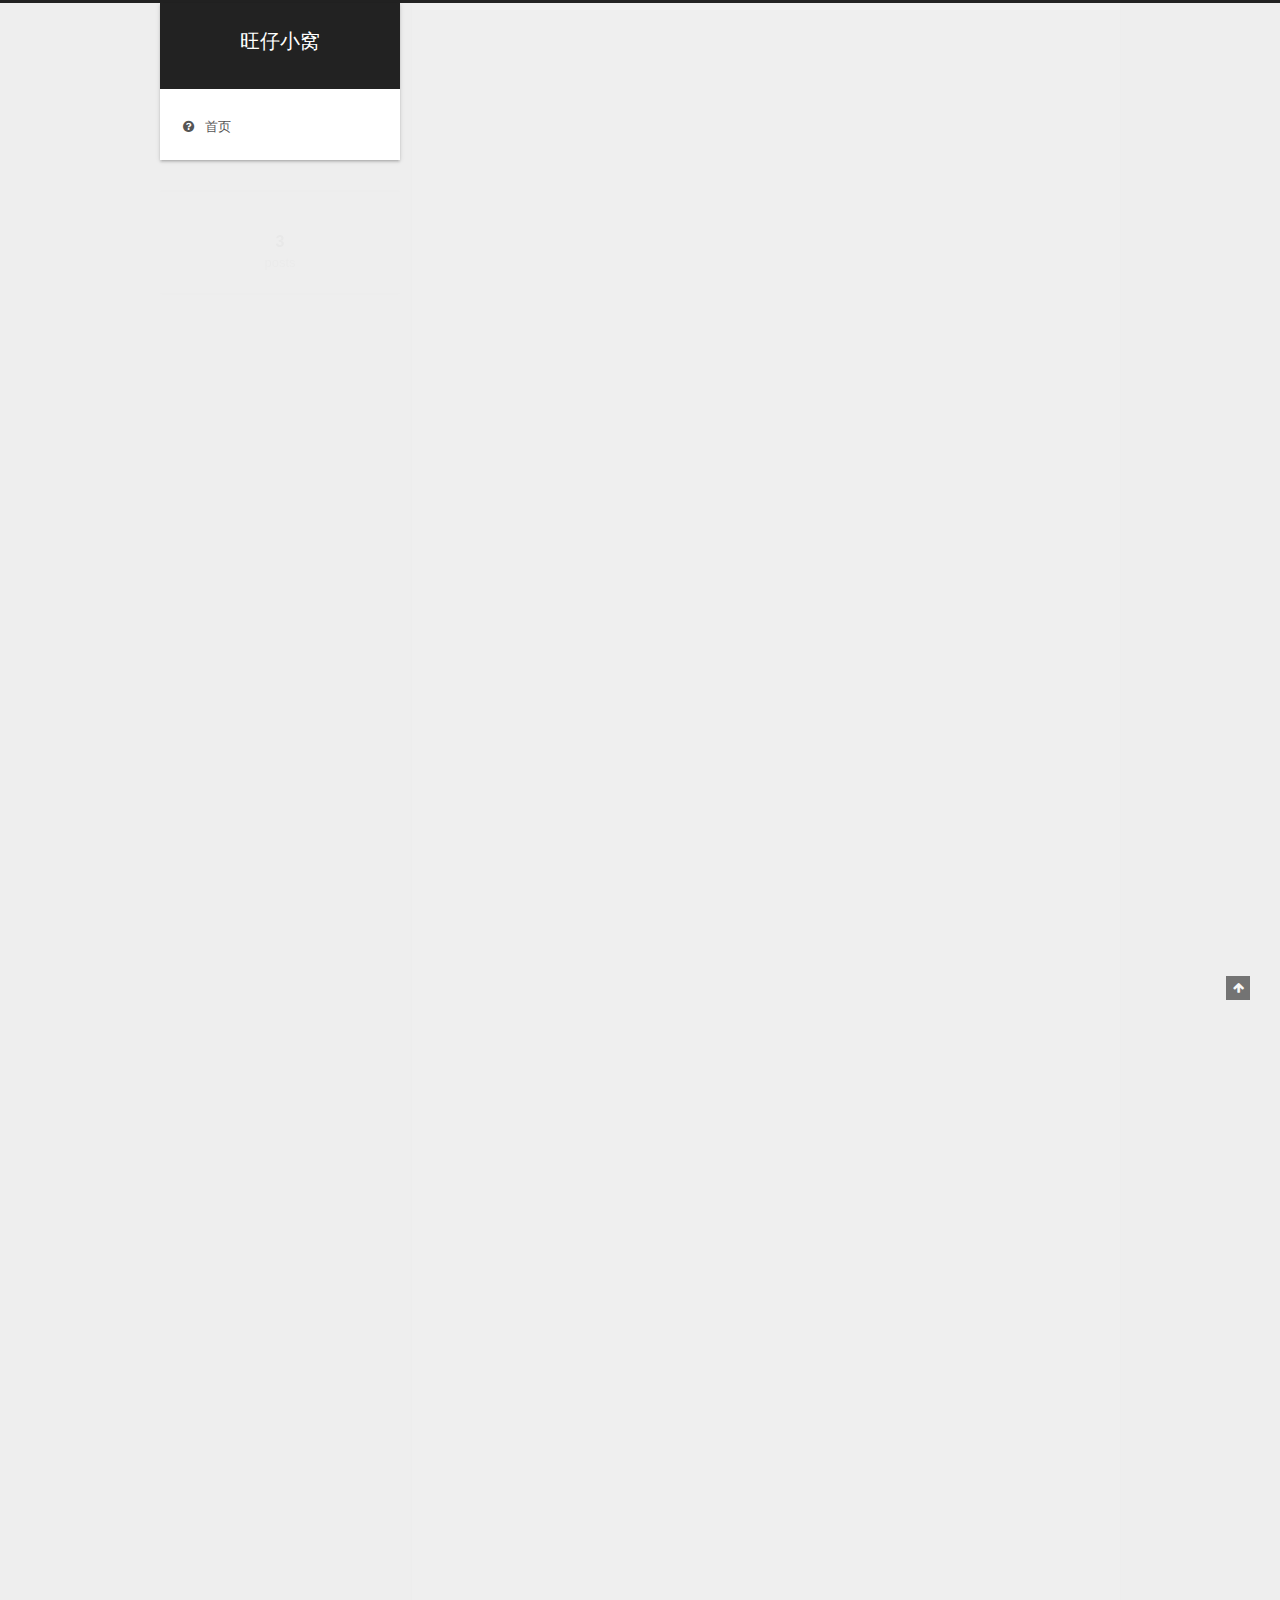
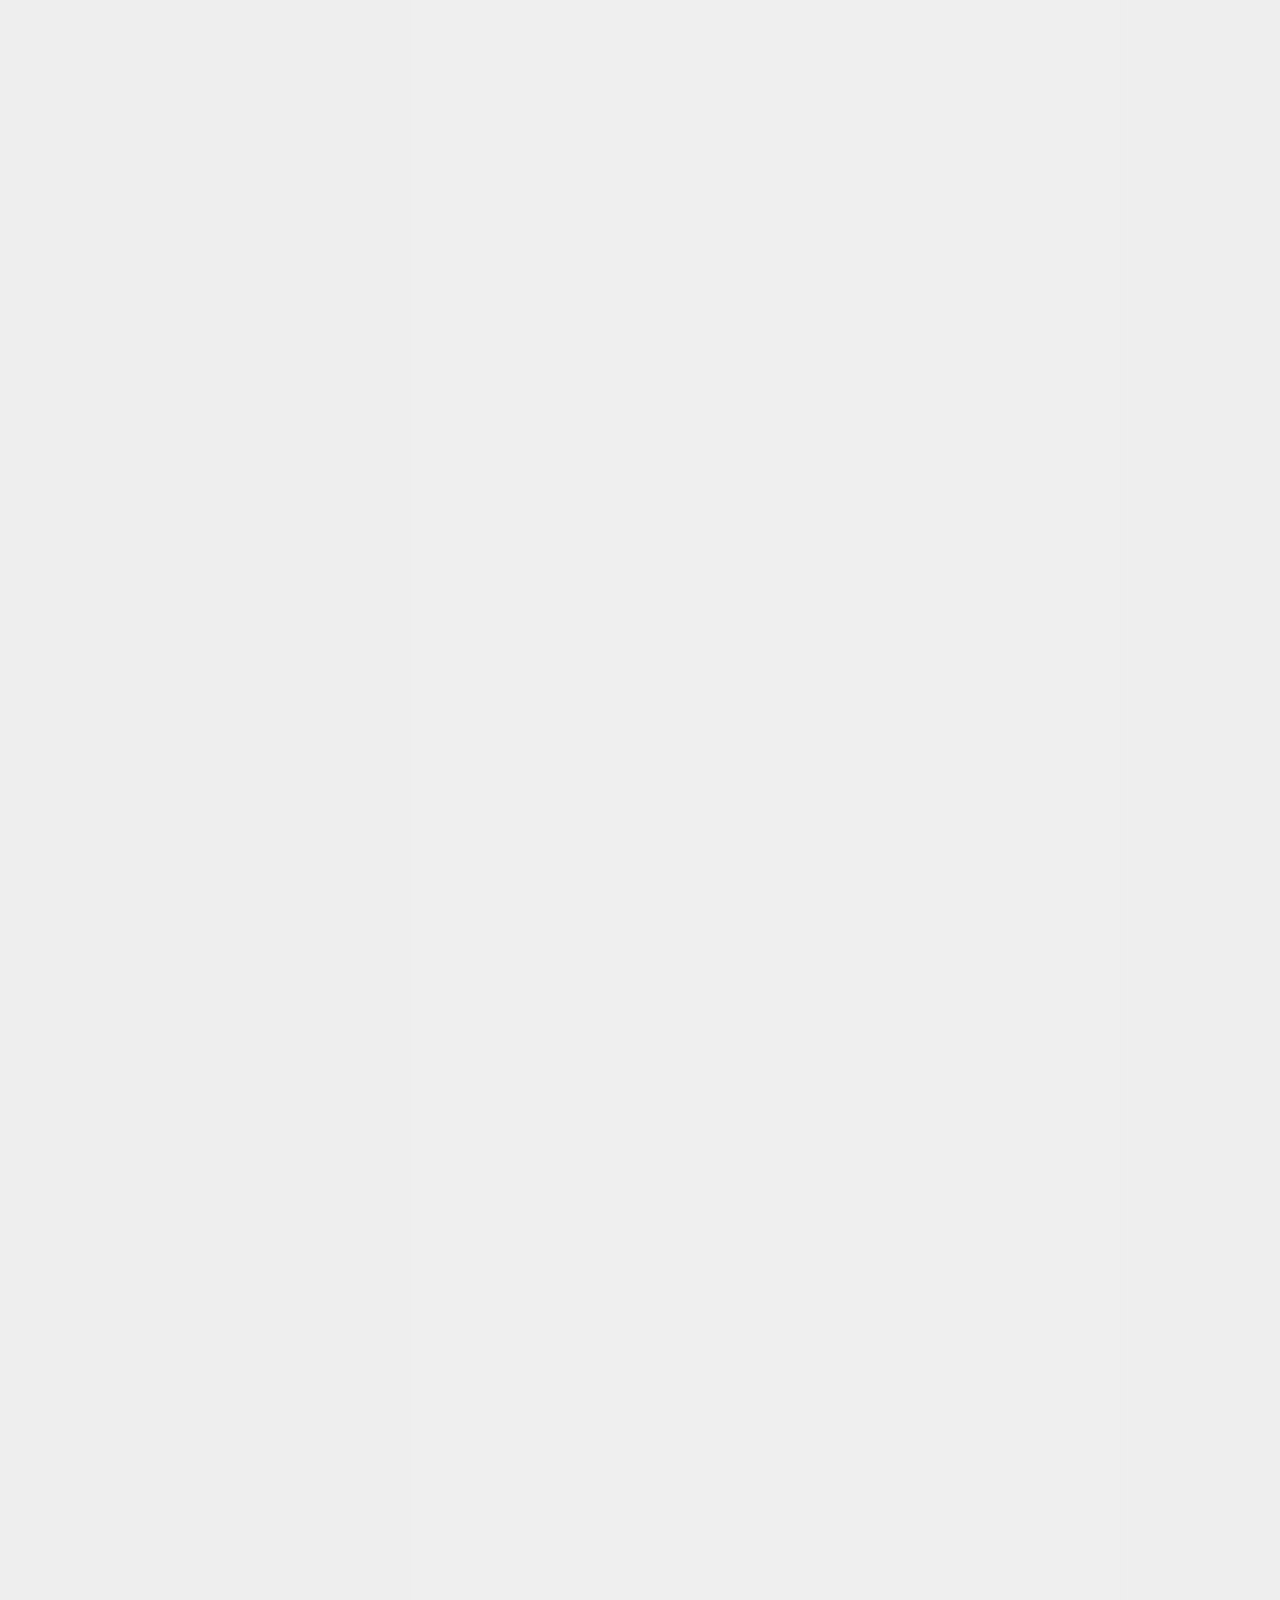
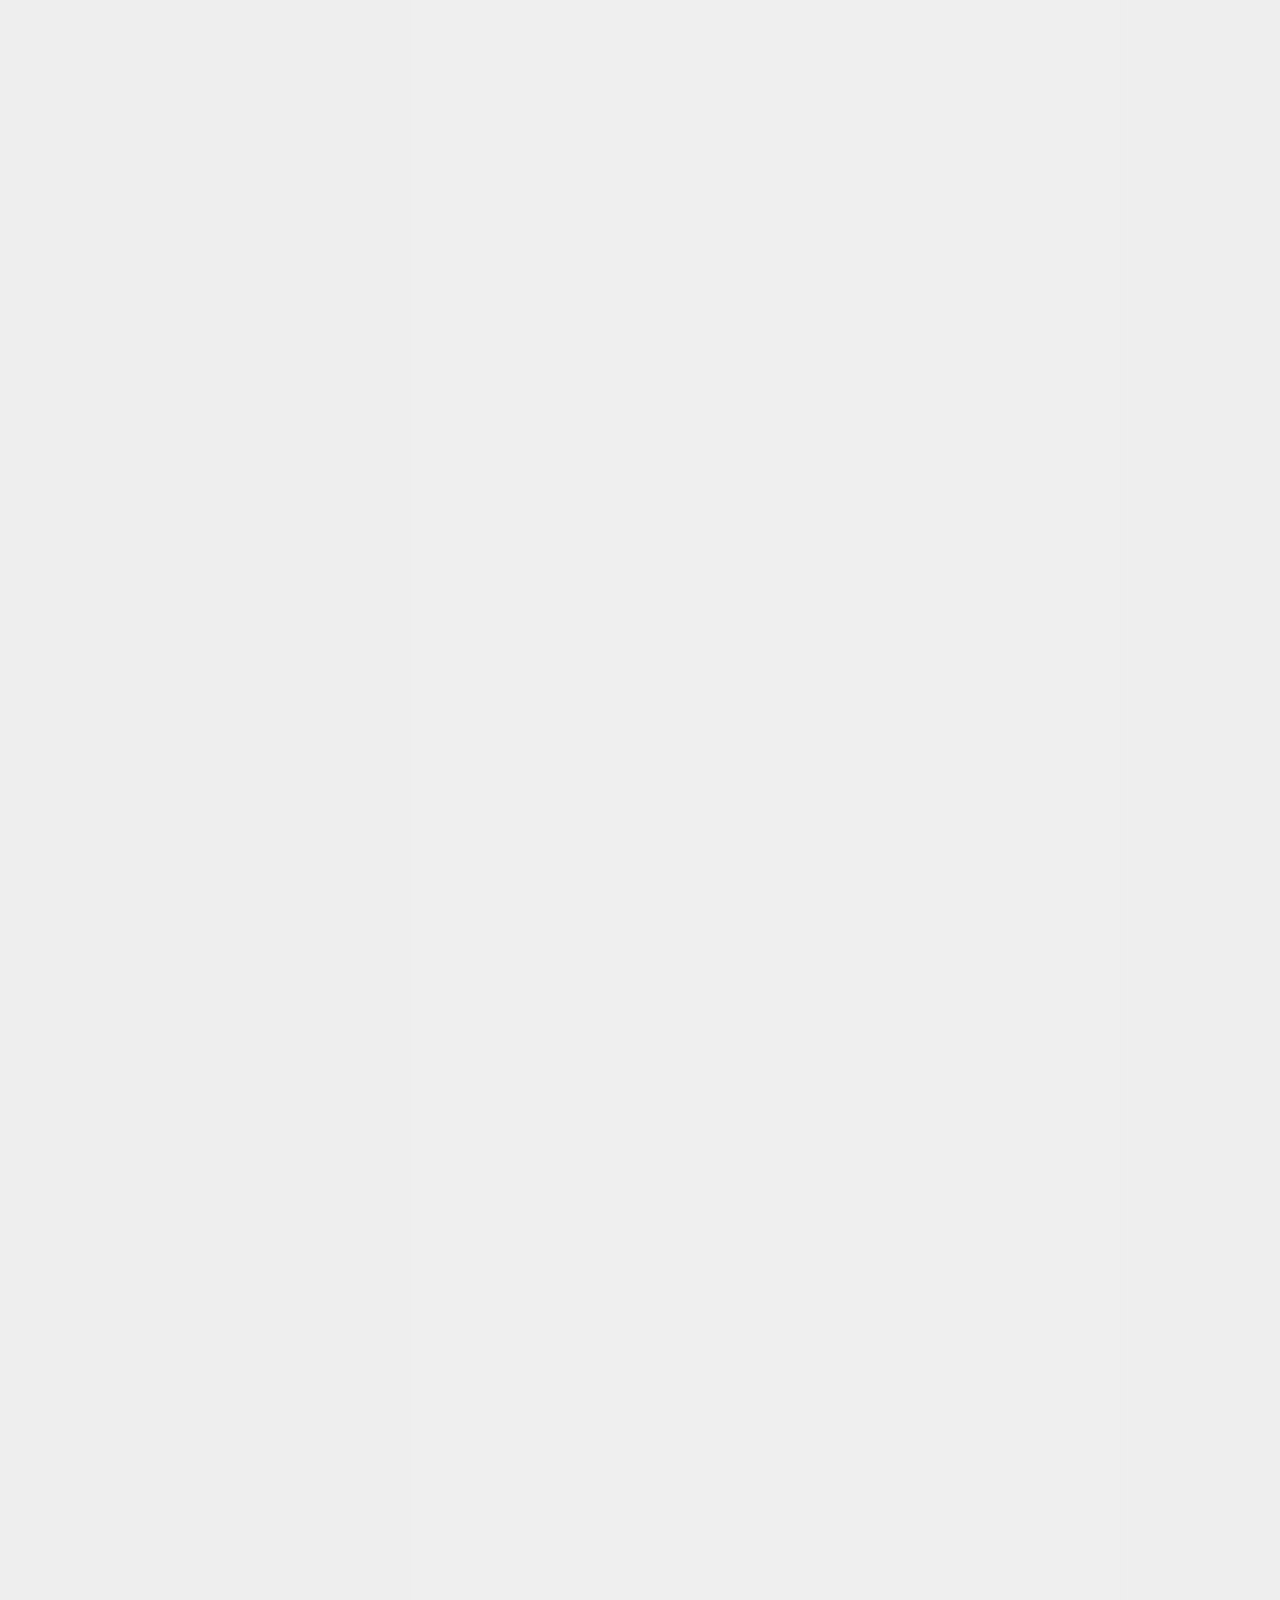
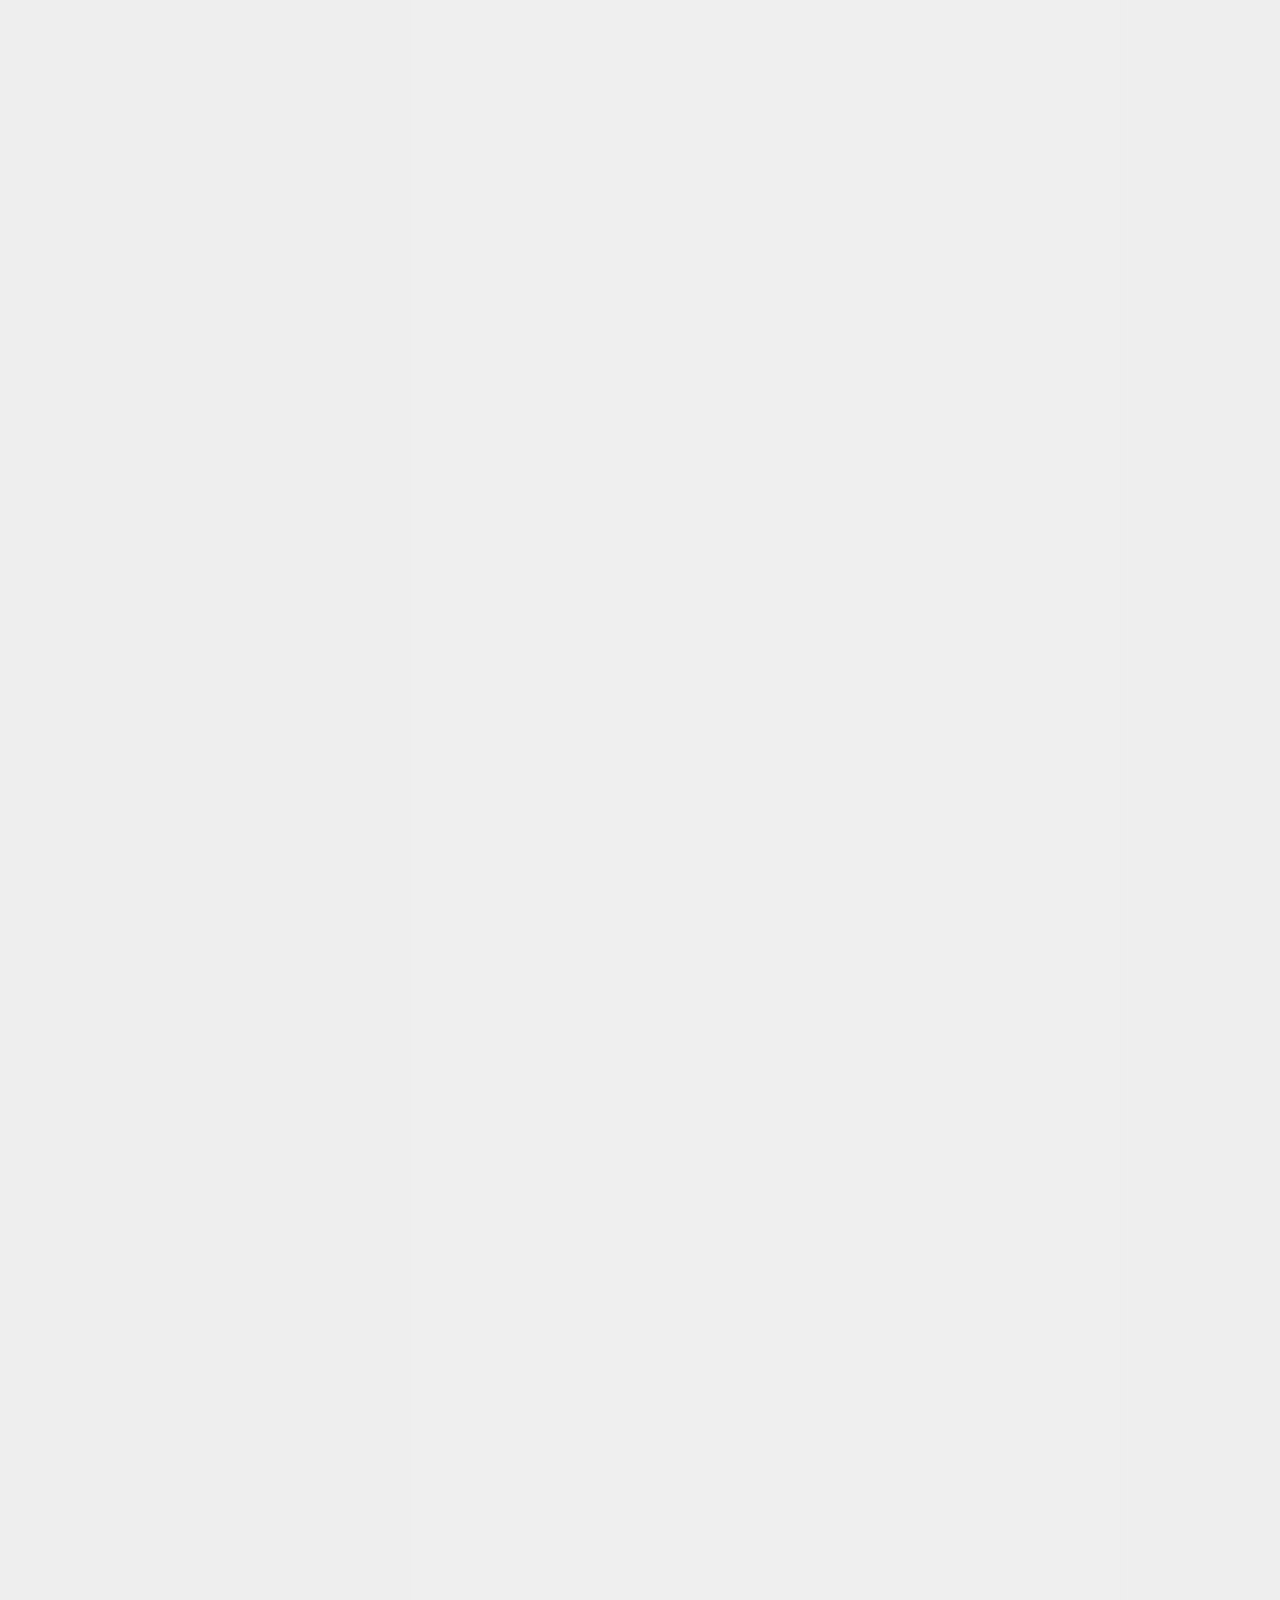
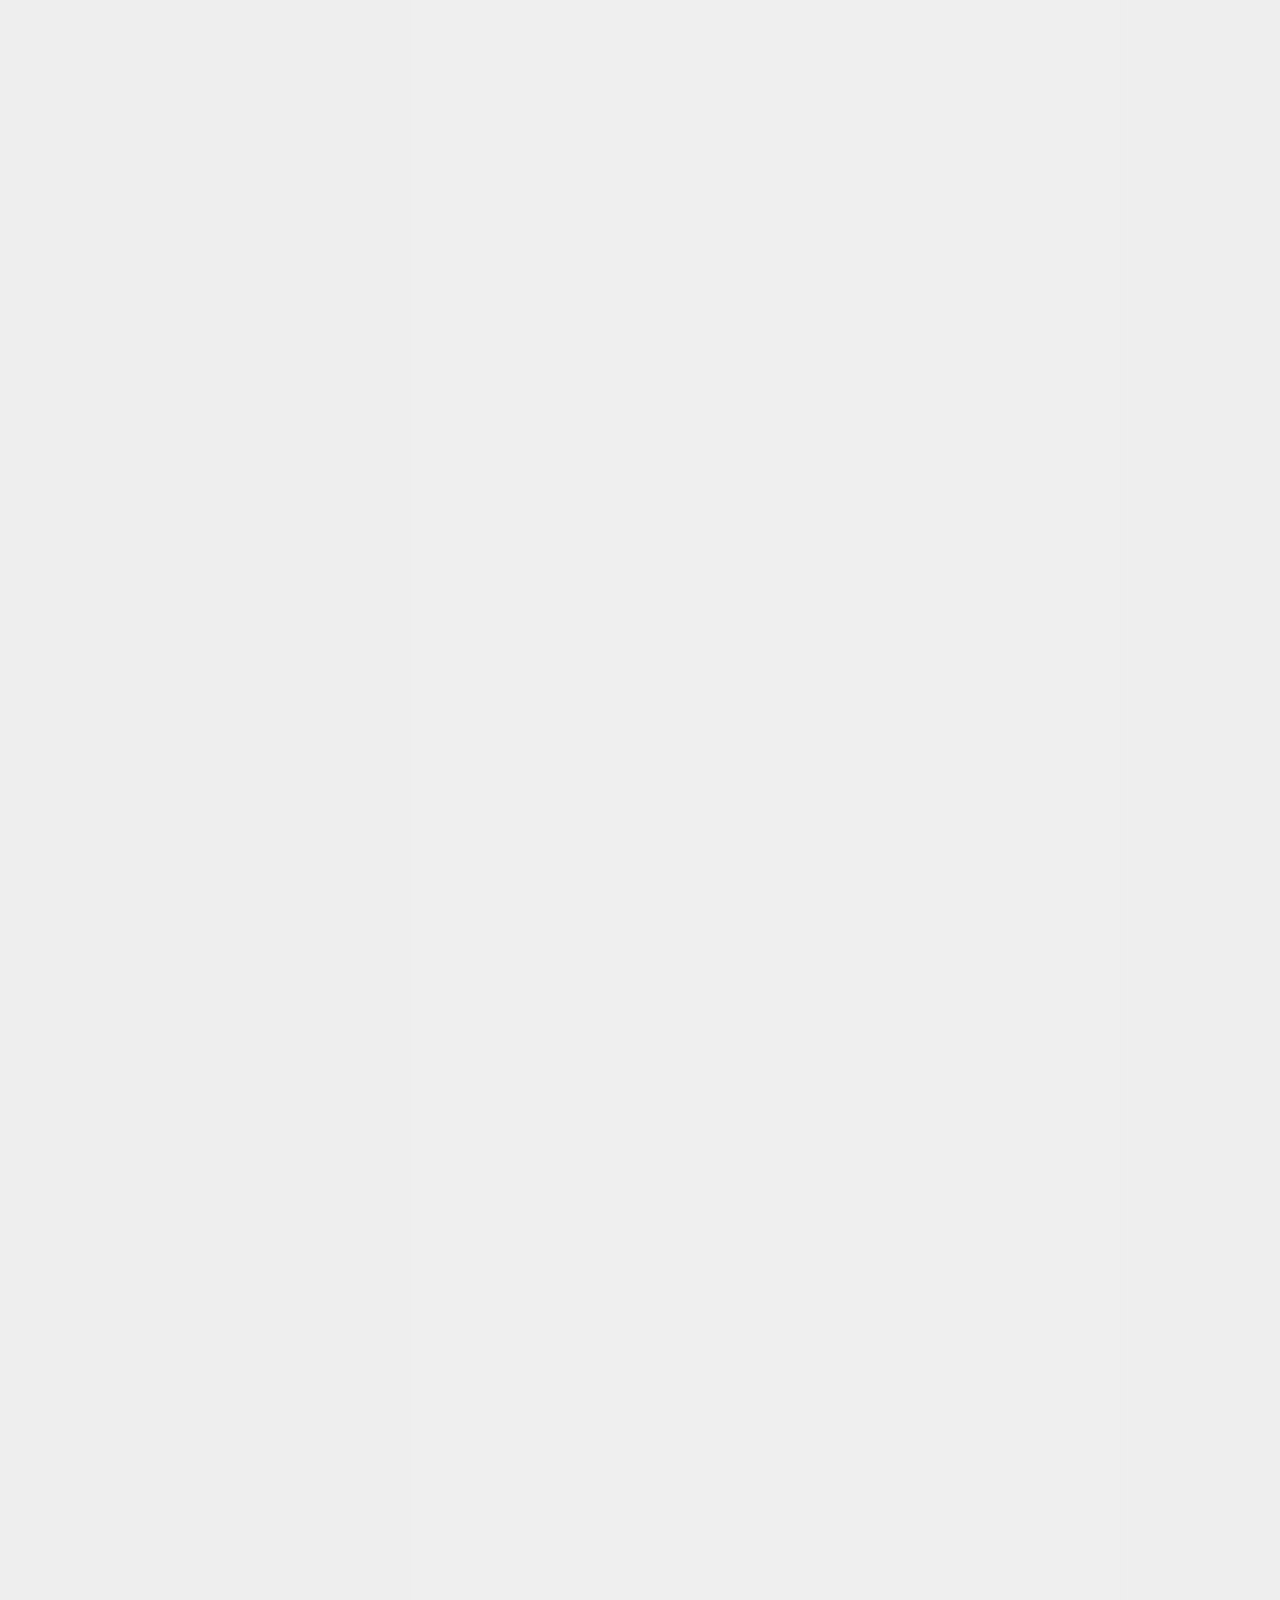
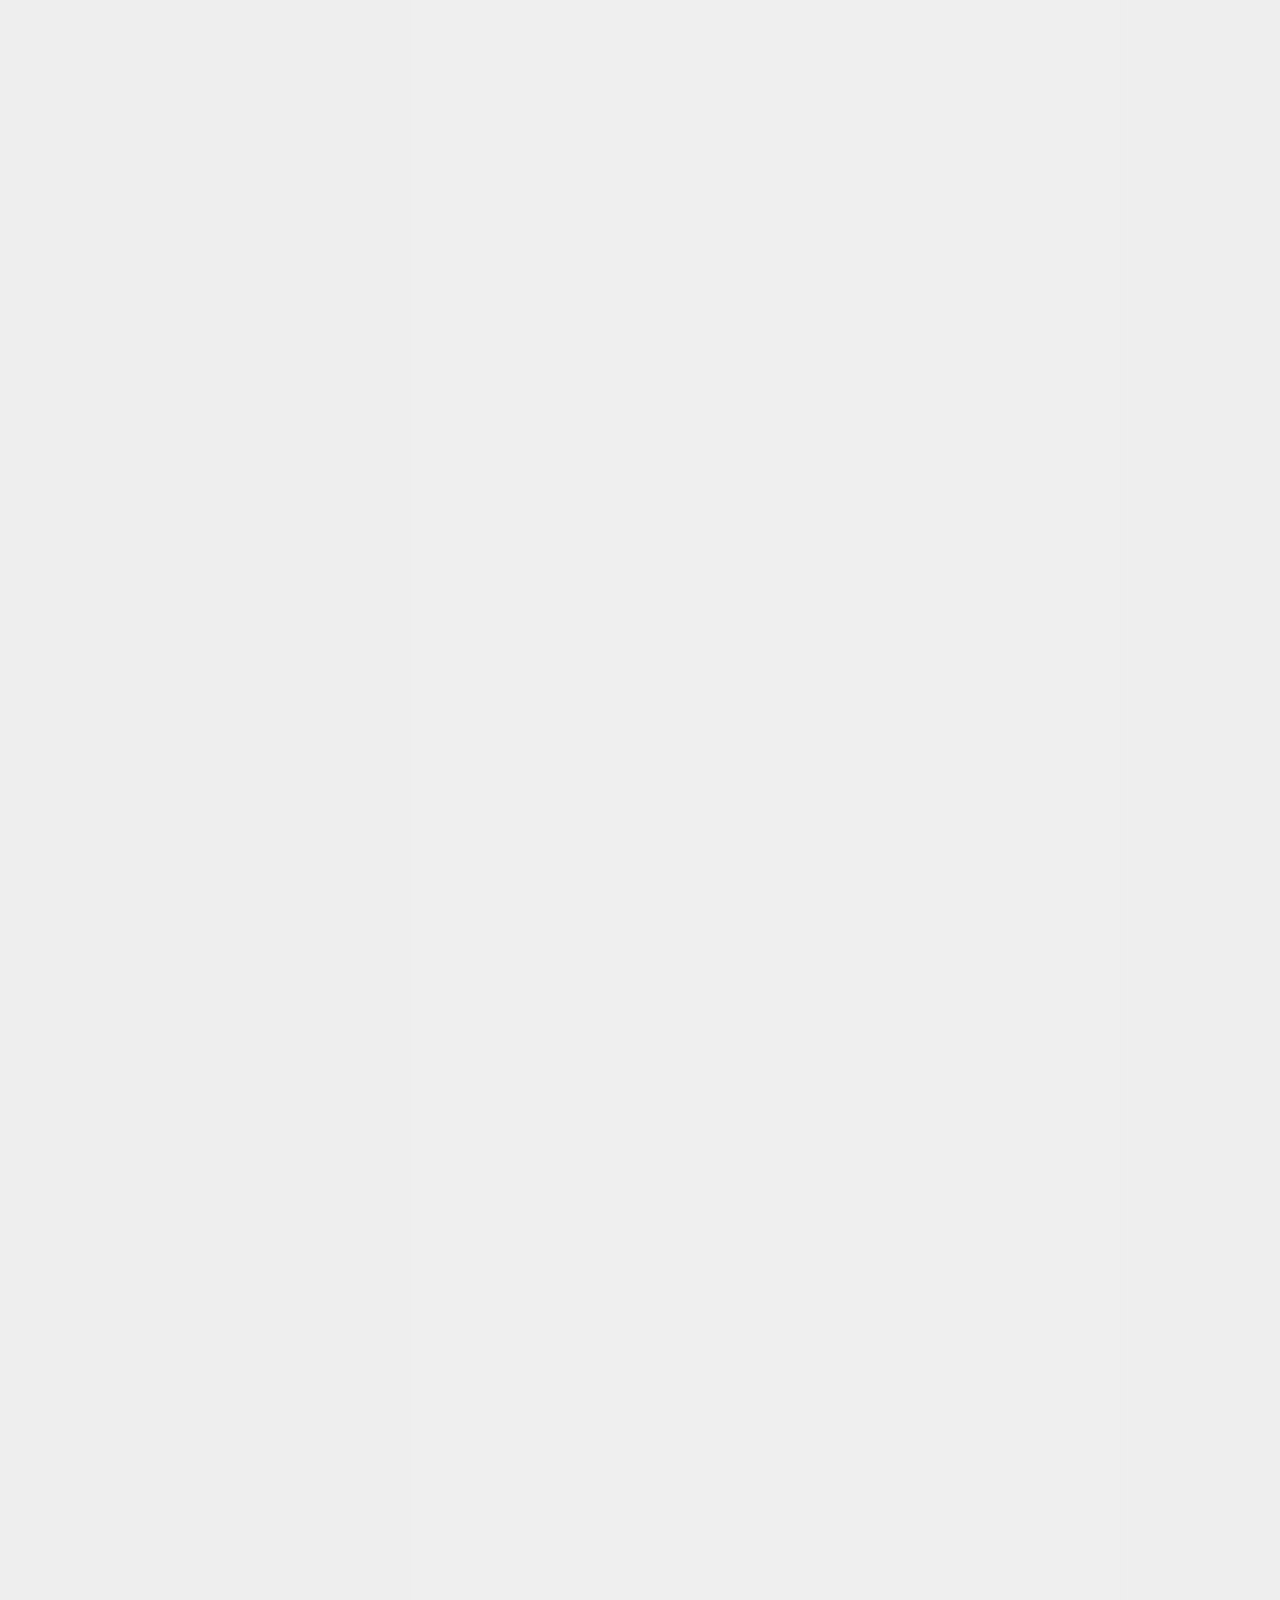
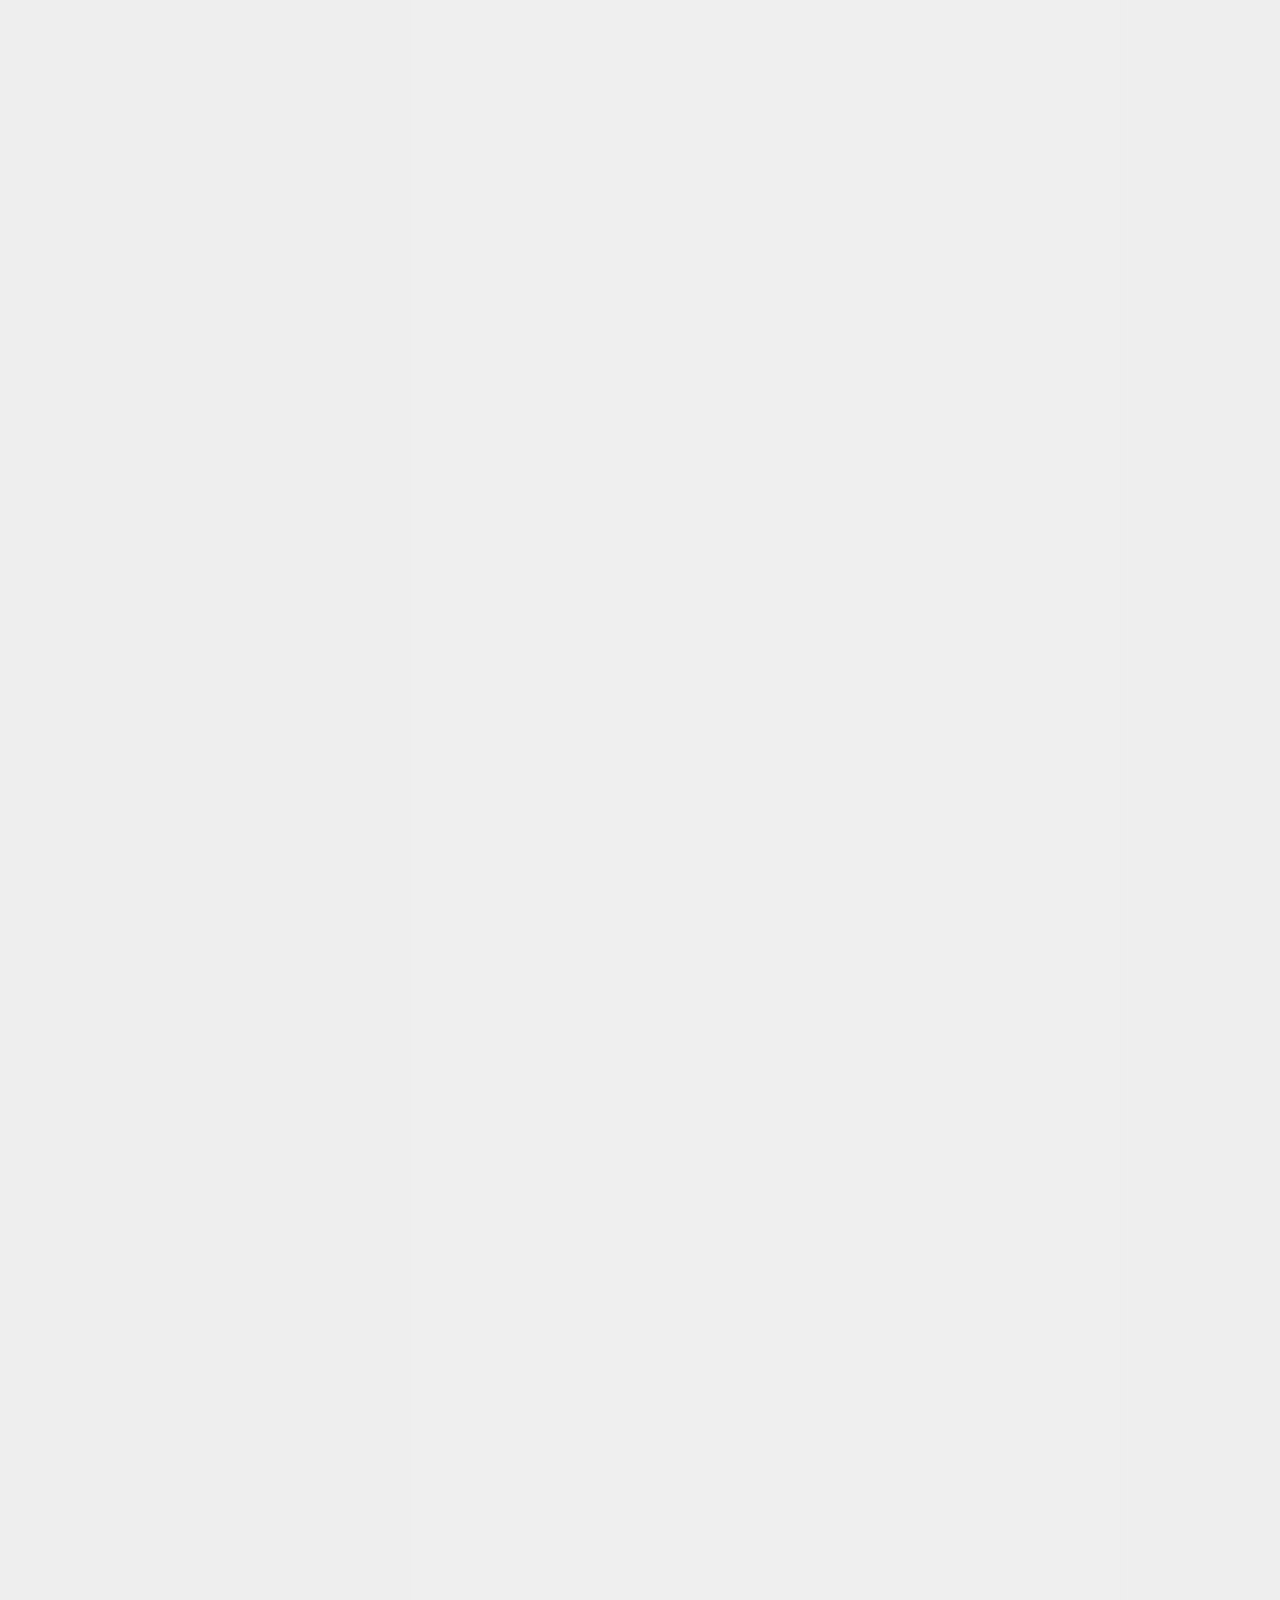
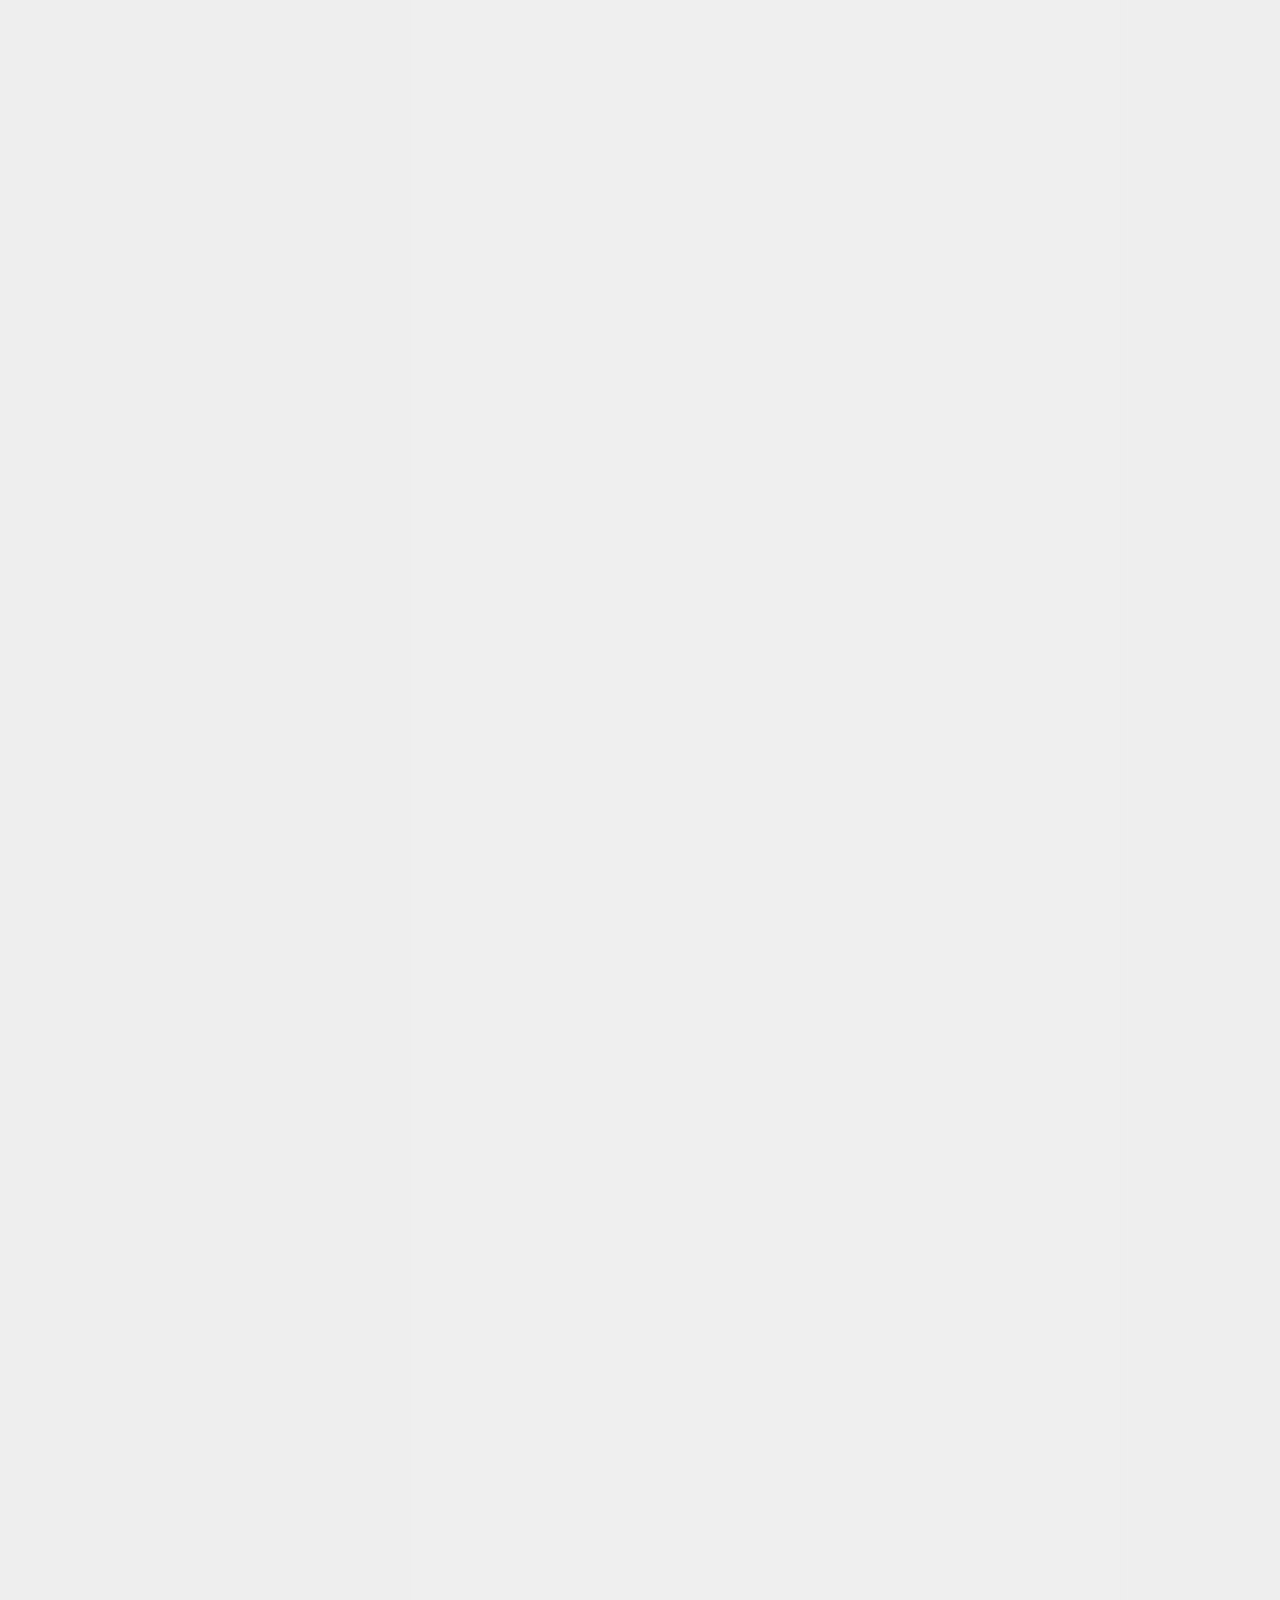
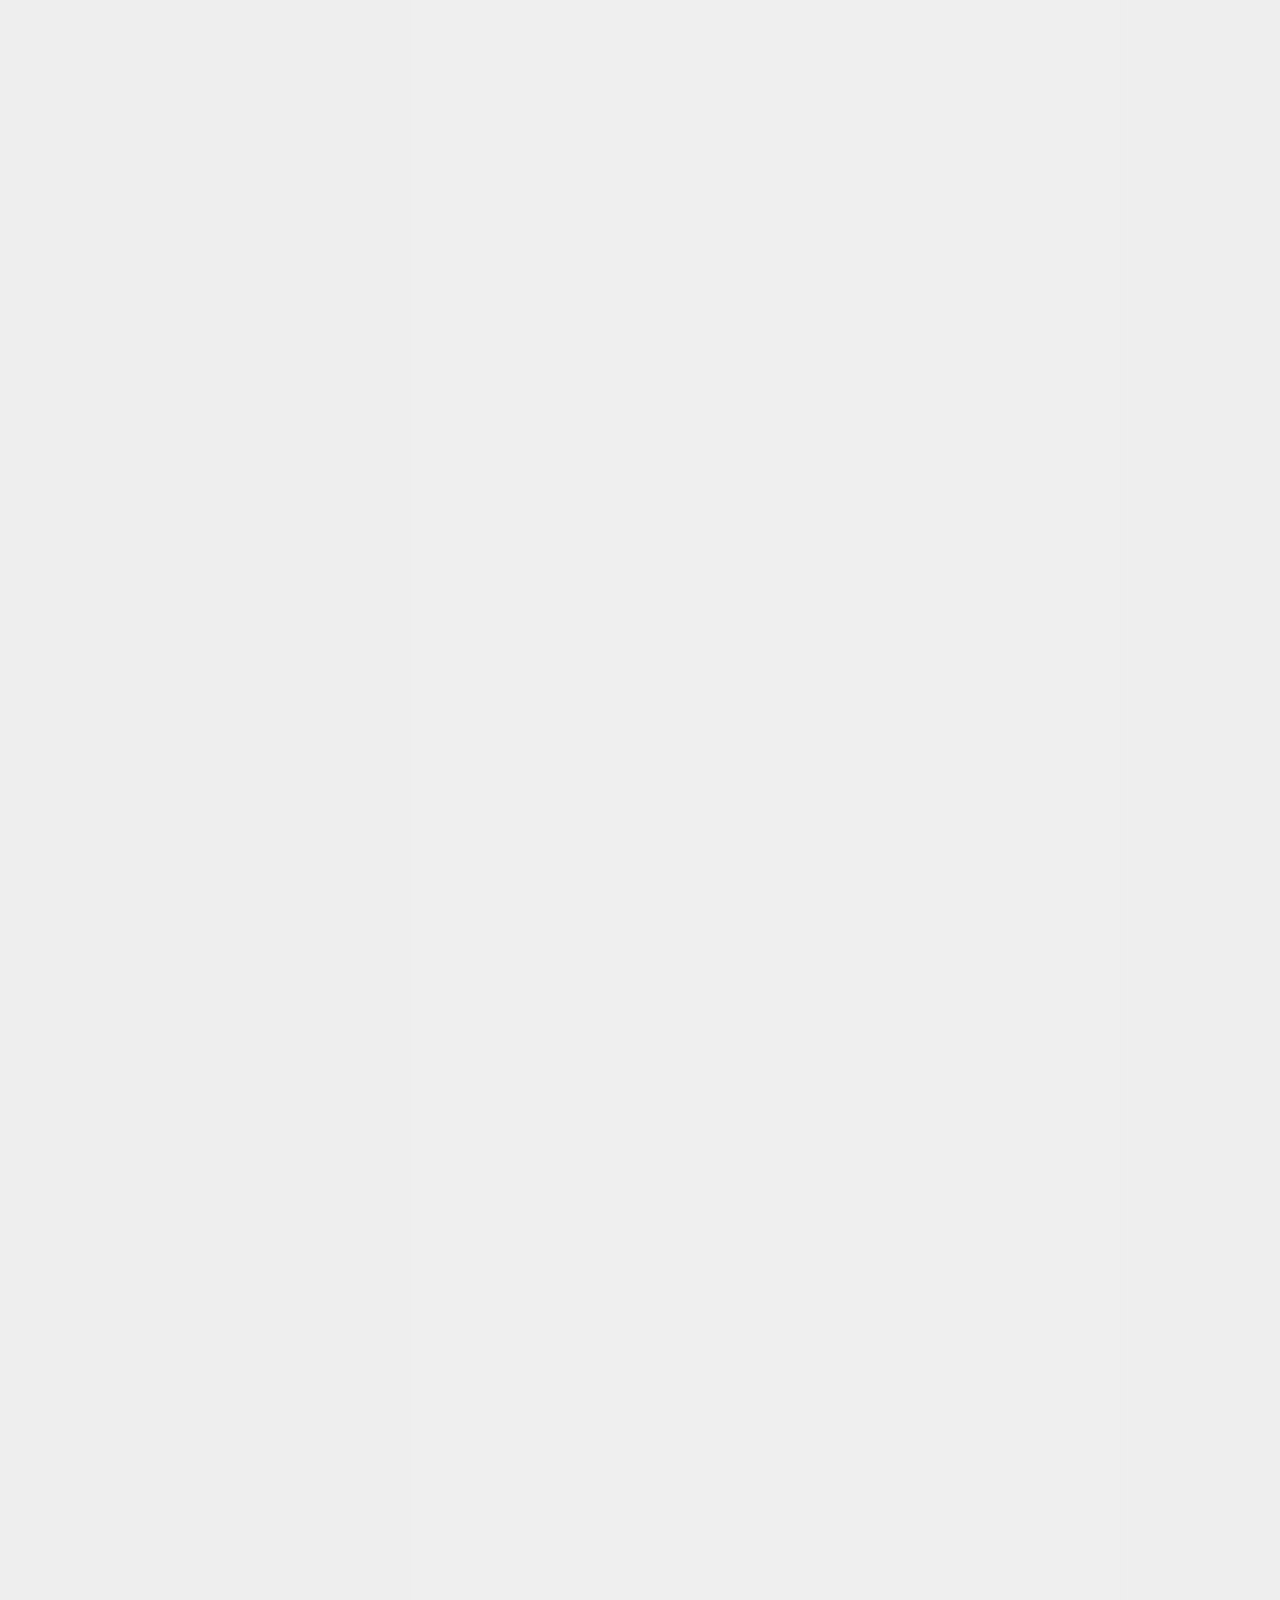
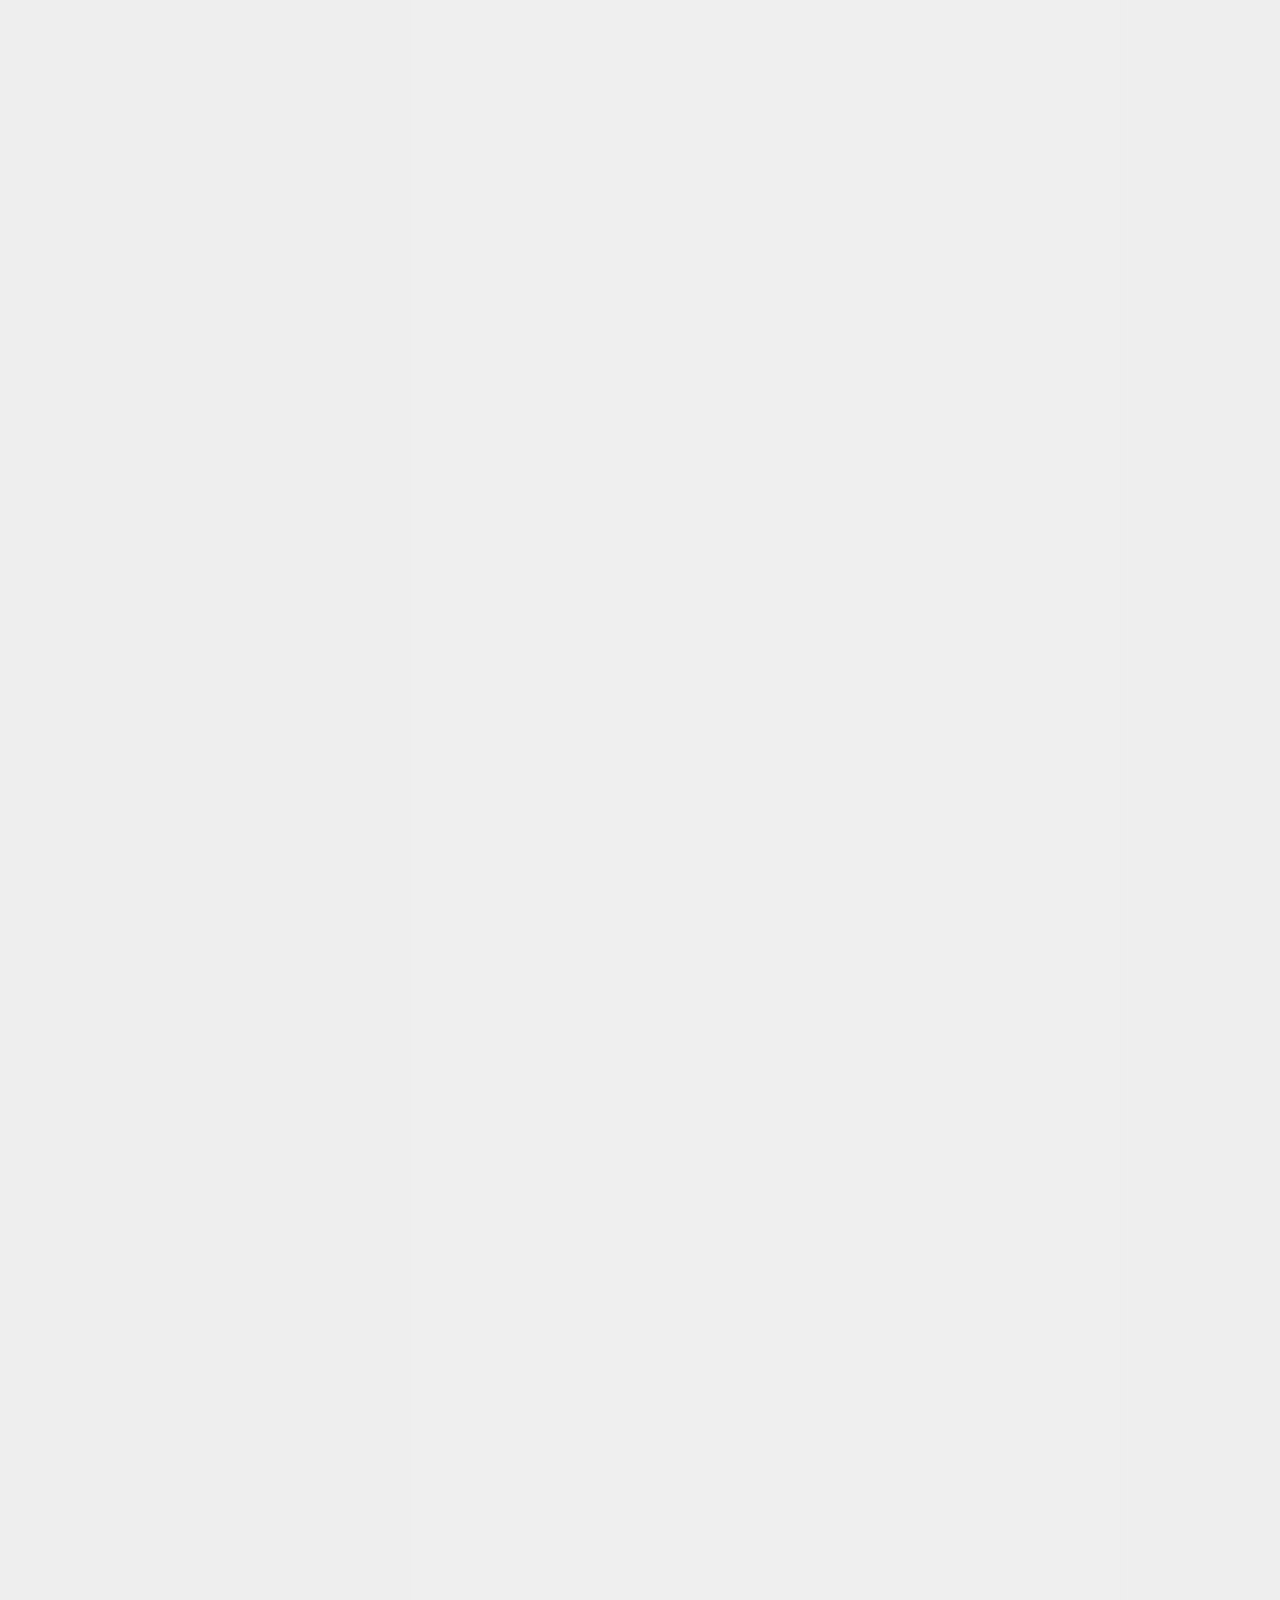
==== index.html @ 7f00c797 "Site updated: 2022-04-09 13:21:58" ====
<!DOCTYPE html>



  


<html class="theme-next gemini use-motion" lang="en">
<head>
  <meta charset="UTF-8"/>
<meta http-equiv="X-UA-Compatible" content="IE=edge" />
<meta name="viewport" content="width=device-width, initial-scale=1, maximum-scale=1"/>
<meta name="theme-color" content="#222">









<meta http-equiv="Cache-Control" content="no-transform" />
<meta http-equiv="Cache-Control" content="no-siteapp" />
















  
  
  <link href="/lib/fancybox/source/jquery.fancybox.css?v=2.1.5" rel="stylesheet" type="text/css" />







<link href="/lib/font-awesome/css/font-awesome.min.css?v=4.6.2" rel="stylesheet" type="text/css" />

<link href="/css/main.css?v=5.1.4" rel="stylesheet" type="text/css" />


  <link rel="apple-touch-icon" sizes="180x180" href="/images/apple-touch-icon-next.png?v=5.1.4">


  <link rel="icon" type="image/png" sizes="32x32" href="/images/favicon-32x32-next.png?v=5.1.4">


  <link rel="icon" type="image/png" sizes="16x16" href="/images/favicon-16x16-next.png?v=5.1.4">


  <link rel="mask-icon" href="/images/logo.svg?v=5.1.4" color="#222">





  <meta name="keywords" content="Hexo, NexT" />










<meta property="og:type" content="website">
<meta property="og:title" content="旺仔小窝">
<meta property="og:url" content="https://mjwang.xyz/index.html">
<meta property="og:site_name" content="旺仔小窝">
<meta property="og:locale" content="en_US">
<meta property="article:author" content="Mengjie Wang">
<meta name="twitter:card" content="summary">



<script type="text/javascript" id="hexo.configurations">
  var NexT = window.NexT || {};
  var CONFIG = {
    root: '',
    scheme: 'Gemini',
    version: '5.1.4',
    sidebar: {"position":"left","display":"post","offset":12,"b2t":false,"scrollpercent":false,"onmobile":false},
    fancybox: true,
    tabs: true,
    motion: {"enable":true,"async":false,"transition":{"post_block":"fadeIn","post_header":"slideDownIn","post_body":"slideDownIn","coll_header":"slideLeftIn","sidebar":"slideUpIn"}},
    duoshuo: {
      userId: '0',
      author: 'Author'
    },
    algolia: {
      applicationID: '',
      apiKey: '',
      indexName: '',
      hits: {"per_page":10},
      labels: {"input_placeholder":"Search for Posts","hits_empty":"We didn't find any results for the search: ${query}","hits_stats":"${hits} results found in ${time} ms"}
    }
  };
</script>



  <link rel="canonical" href="https://mjwang.xyz/"/>





  <title>旺仔小窝</title>
  








<meta name="generator" content="Hexo 6.1.0"></head>

<body itemscope itemtype="http://schema.org/WebPage" lang="en">

  
  
    
  

  <div class="container sidebar-position-left 
  page-home">
    <div class="headband"></div>

    <header id="header" class="header" itemscope itemtype="http://schema.org/WPHeader">
      <div class="header-inner"><div class="site-brand-wrapper">
  <div class="site-meta ">
    

    <div class="custom-logo-site-title">
      <a href="/"  class="brand" rel="start">
        <span class="logo-line-before"><i></i></span>
        <span class="site-title">旺仔小窝</span>
        <span class="logo-line-after"><i></i></span>
      </a>
    </div>
      
        <p class="site-subtitle"></p>
      
  </div>

  <div class="site-nav-toggle">
    <button>
      <span class="btn-bar"></span>
      <span class="btn-bar"></span>
      <span class="btn-bar"></span>
    </button>
  </div>
</div>

<nav class="site-nav">
  

  
    <ul id="menu" class="menu">
      
        
        <li class="menu-item menu-item-首页">
          <a href="/" rel="section">
            
              <i class="menu-item-icon fa fa-fw fa-question-circle"></i> <br />
            
            首页
          </a>
        </li>
      

      
    </ul>
  

  
</nav>



 </div>
    </header>

    <main id="main" class="main">
      <div class="main-inner">
        <div class="content-wrap">
          <div id="content" class="content">
            
  <section id="posts" class="posts-expand">
    
      

  

  
  
  

  <article class="post post-type-normal" itemscope itemtype="http://schema.org/Article">
  
  
  
  <div class="post-block">
    <link itemprop="mainEntityOfPage" href="https://mjwang.xyz/2022/04/09/docker/">

    <span hidden itemprop="author" itemscope itemtype="http://schema.org/Person">
      <meta itemprop="name" content="">
      <meta itemprop="description" content="">
      <meta itemprop="image" content="/images/avatar.gif">
    </span>

    <span hidden itemprop="publisher" itemscope itemtype="http://schema.org/Organization">
      <meta itemprop="name" content="旺仔小窝">
    </span>

    
      <header class="post-header">

        
        
          <h1 class="post-title" itemprop="name headline">
                
                <a class="post-title-link" href="/2022/04/09/docker/" itemprop="url">Untitled</a></h1>
        

        <div class="post-meta">
          <span class="post-time">
            
              <span class="post-meta-item-icon">
                <i class="fa fa-calendar-o"></i>
              </span>
              
                <span class="post-meta-item-text">Posted on</span>
              
              <time title="Post created" itemprop="dateCreated datePublished" datetime="2022-04-09T13:19:56+08:00">
                2022-04-09
              </time>
            

            

            
          </span>

          

          
            
          

          
          

          

          

          

        </div>
      </header>
    

    
    
    
    <div class="post-body" itemprop="articleBody">

      
      

      
        
          
            <p>[TOC]</p>
<h2 id="Docker概述"><a href="#Docker概述" class="headerlink" title="Docker概述"></a>Docker概述</h2><p>看B站狂神的视频自己做的Docker笔记：<a target="_blank" rel="noopener" href="https://www.bilibili.com/video/BV1og4y1q7M4">https://www.bilibili.com/video/BV1og4y1q7M4</a></p>
<h3 id="什么是Docker"><a href="#什么是Docker" class="headerlink" title="什么是Docker"></a>什么是Docker</h3><ul>
<li>轻量级的应用容器引擎</li>
</ul>
<h3 id="Docker能干嘛（为什么要用Docker）"><a href="#Docker能干嘛（为什么要用Docker）" class="headerlink" title="Docker能干嘛（为什么要用Docker）"></a>Docker能干嘛（为什么要用Docker）</h3><ul>
<li><p>在自己的电脑可用，但是换个电脑就不行了</p>
</li>
<li><p>发布的时候，要在每一种机器去部署环境，费时费力</p>
</li>
</ul>
<p>于是有一个解决方案：项目能不能带上环境打包？ </p>
<figure class="highlight shell"><table><tr><td class="gutter"><pre><span class="line">1</span><br><span class="line">2</span><br></pre></td><td class="code"><pre><span class="line">原来：发布jar包</span><br><span class="line">现在：jar+mysql+Ubuntu</span><br></pre></td></tr></table></figure>

<p>虚拟机技术也是虚拟化技术，Docker容器技术，也是虚拟化技术</p>
<ul>
<li><p>虚拟机：在window中装一个Vmware，通过这个软件我们虚拟出来一台或者多台电脑。虚拟一条硬件，运行完整的操作系统，然后在这个系统上安装和运行软件。</p>
</li>
<li><p>Docker技术：直接运行在宿主机上，容器没有自己的内核，也没有虚拟硬件。容器相互隔离，每个容器有自己的文件系统，互相不影响。<b>只留下最核心的部分，其他部分剔除</b></p>
</li>
</ul>
<p>虚拟机笨重：2G，启动慢（分钟级）</p>
<p>Docker轻便：几K，几十M，启动快（秒级别）</p>
<p><img src="/docker%5Cvisualmachine_docker.webp" alt="visualmachine_docker"></p>
<blockquote>
<p><strong>DevOps（开发+运维）</strong></p>
</blockquote>
<p><strong>应用更快速的交付和部署</strong></p>
<p>传统：一堆帮助文档</p>
<p>Docker：打包镜像，发布测试，一键运行</p>
<p><strong>更便捷的升级和扩缩容</strong></p>
<p>使用Docker，部署应用就像搭积木</p>
<p>项目打包为一个镜像，然后扩展</p>
<p><strong>更简单的系统运维</strong></p>
<p>容器化技术之后，开发、测试环境是一致的</p>
<p><strong>更高效的计算资源利用</strong></p>
<p>Docker是内核级别的虚拟化，一个物理机上可以运行很多个container实例，性能压榨到极致</p>
<h3 id="Docker历史"><a href="#Docker历史" class="headerlink" title="Docker历史"></a>Docker历史</h3><p>2010年，搞IT的年轻人在美国成立一家公司dotCloud</p>
<p>做一些pass的云计算服务，LXC有关的容器技术，命名为docker</p>
<p>Docker刚刚诞生的时候，没有引起行业注意，dotCloud活不下去，于是开源。</p>
<p>2013，开源，火了，每月更新一个版本</p>
<p>2014年，Docker1.0发布</p>
<h3 id="Docker-有用的资料"><a href="#Docker-有用的资料" class="headerlink" title="Docker 有用的资料"></a>Docker 有用的资料</h3><ul>
<li>Docker官方网站：<a target="_blank" rel="noopener" href="https://docs.docker.com/">https://docs.docker.com/</a></li>
<li>Docker Hub：<a target="_blank" rel="noopener" href="https://hub.docker.com/">https://hub.docker.com/</a></li>
<li>Docker 文档：<a target="_blank" rel="noopener" href="https://docs.docker.com/">https://docs.docker.com/</a></li>
</ul>
<h2 id="Docker安装"><a href="#Docker安装" class="headerlink" title="Docker安装"></a>Docker安装</h2><h3 id="Docker的基本组成"><a href="#Docker的基本组成" class="headerlink" title="Docker的基本组成"></a>Docker的基本组成</h3><p>Docker架构图：</p>
<p><img src="/docker%5Cbase-arc.webp" alt="base-arc"></p>
<p><strong>镜像（image）</strong></p>
<p>image好比一个模板，一个image可以产生多个container</p>
<p><strong>容器（container）</strong></p>
<p>Docker利用容器化技术，独立运行一个或者一组应用，通过image来创建</p>
<p>可以把这个容器理解为一个简易的linux系统</p>
<p><strong>仓库（repository）</strong></p>
<p>存放镜像的地方，默认为Docker Hub</p>
<h3 id="安装Docker"><a href="#安装Docker" class="headerlink" title="安装Docker"></a>安装Docker</h3><p><strong>环境准备</strong></p>
<p>如果是windows系统：</p>
<ol>
<li>安装wsl（是一个windows上的linux子程序）</li>
<li>在wsl中安装Ubuntu系统（如Ubuntu20.04）</li>
<li>安装Windows Terminal（微软的一个实用小工具，可以开多个command，切换command），把默认command换成Ubuntu20.04。以后也可以打开Windows Terminal</li>
</ol>
<p><strong>安装docker desktop</strong></p>
<p>官方帮助文档：<a target="_blank" rel="noopener" href="https://docs.docker.com/desktop/windows/install/">https://docs.docker.com/desktop/windows/install/</a></p>
<figure class="highlight shell"><table><tr><td class="gutter"><pre><span class="line">1</span><br><span class="line">2</span><br><span class="line">3</span><br><span class="line">4</span><br></pre></td><td class="code"><pre><span class="line"><span class="meta prompt_">#</span><span class="language-bash">docker --version 查看是否安装</span></span><br><span class="line"></span><br><span class="line">root@LAPTOP-V93L2CL4:/home/docker-sharing# docker --version</span><br><span class="line">Docker version 20.10.13, build a224086</span><br></pre></td></tr></table></figure>

<h3 id="阿里云镜像加速"><a href="#阿里云镜像加速" class="headerlink" title="阿里云镜像加速"></a>阿里云镜像加速</h3><p>略</p>
<h3 id="一个Demo：Hello-world"><a href="#一个Demo：Hello-world" class="headerlink" title="一个Demo：Hello world"></a>一个Demo：Hello world</h3><figure class="highlight shell"><table><tr><td class="gutter"><pre><span class="line">1</span><br></pre></td><td class="code"><pre><span class="line">docker run hello-world</span><br></pre></td></tr></table></figure>

<p><img src="C:\Users\wmj\Desktop\docker\hello-world-process.png" alt="hello-world-process"></p>
<h3 id="底层原理"><a href="#底层原理" class="headerlink" title="底层原理"></a>底层原理</h3><h2 id="Docker-命令"><a href="#Docker-命令" class="headerlink" title="Docker 命令"></a>Docker 命令</h2><h3 id="帮助信息"><a href="#帮助信息" class="headerlink" title="帮助信息"></a>帮助信息</h3><figure class="highlight shell"><table><tr><td class="gutter"><pre><span class="line">1</span><br><span class="line">2</span><br><span class="line">3</span><br></pre></td><td class="code"><pre><span class="line">docker version #显示版本信息</span><br><span class="line">docker info #显示docker系统信息，包括镜像和容器数量</span><br><span class="line">docker 命令 --help #帮助命令</span><br></pre></td></tr></table></figure>

<h3 id="镜像命令"><a href="#镜像命令" class="headerlink" title="镜像命令"></a>镜像命令</h3><h5 id="docker-images-查看所有本地主机上的镜像"><a href="#docker-images-查看所有本地主机上的镜像" class="headerlink" title="docker images 查看所有本地主机上的镜像"></a>docker images 查看所有本地主机上的镜像</h5><figure class="highlight shell"><table><tr><td class="gutter"><pre><span class="line">1</span><br><span class="line">2</span><br><span class="line">3</span><br><span class="line">4</span><br><span class="line">5</span><br><span class="line">6</span><br><span class="line">7</span><br><span class="line">8</span><br><span class="line">9</span><br><span class="line">10</span><br><span class="line">11</span><br><span class="line">12</span><br><span class="line">13</span><br><span class="line">14</span><br></pre></td><td class="code"><pre><span class="line">root@LAPTOP-V93L2CL4:/mnt/c/Users/wmj# docker images</span><br><span class="line">REPOSITORY                            TAG       IMAGE ID       CREATED        SIZE</span><br><span class="line">test-nginx                            v1        8c94b2e14410   4 hours ago    142MB</span><br><span class="line"><span class="meta prompt_"></span></span><br><span class="line"><span class="meta prompt_">#</span><span class="language-bash">解释</span></span><br><span class="line">REPOSITORY 镜像的仓库源</span><br><span class="line">TAG 镜像的标签</span><br><span class="line">IMAGE ID 镜像id</span><br><span class="line">CREATED 镜像创建时间</span><br><span class="line">SIZE 镜像的大小</span><br><span class="line"><span class="meta prompt_"></span></span><br><span class="line"><span class="meta prompt_">#</span><span class="language-bash">可选项</span></span><br><span class="line">-a --all 列出所有</span><br><span class="line">-q --quiet 只显示镜像id</span><br></pre></td></tr></table></figure>

<h5 id="docker-search-搜索镜像"><a href="#docker-search-搜索镜像" class="headerlink" title="docker search 搜索镜像"></a>docker search 搜索镜像</h5><p>搜索的版本：alpine 瘦身版</p>
<figure class="highlight shell"><table><tr><td class="gutter"><pre><span class="line">1</span><br><span class="line">2</span><br><span class="line">3</span><br><span class="line">4</span><br><span class="line">5</span><br><span class="line">6</span><br><span class="line">7</span><br><span class="line">8</span><br><span class="line">9</span><br><span class="line">10</span><br></pre></td><td class="code"><pre><span class="line">docker search 镜像名</span><br><span class="line"></span><br><span class="line">root@LAPTOP-V93L2CL4:/mnt/c/Users/wmj# docker search mysql</span><br><span class="line">NAME                             DESCRIPTION                                     STARS     OFFICIAL   AUTOMATED</span><br><span class="line">mysql                            MySQL is a widely used, open-source relation…   12335     [OK]</span><br><span class="line">mariadb                          MariaDB Server is a high performing open sou…   4743      [OK]`</span><br><span class="line"><span class="meta prompt_"></span></span><br><span class="line"><span class="meta prompt_">#</span><span class="language-bash">可选项，通过搜索过滤</span></span><br><span class="line">--filter=STARS=3000 #搜索出来的镜像STARS大于3000的</span><br><span class="line"></span><br></pre></td></tr></table></figure>

<h5 id="docker-pull-下载镜像"><a href="#docker-pull-下载镜像" class="headerlink" title="docker pull 下载镜像"></a>docker pull 下载镜像</h5><figure class="highlight shell"><table><tr><td class="gutter"><pre><span class="line">1</span><br><span class="line">2</span><br><span class="line">3</span><br></pre></td><td class="code"><pre><span class="line"><span class="meta prompt_">#</span><span class="language-bash">下载镜像docker pull 名字:tag-name</span></span><br><span class="line"><span class="meta prompt_">#</span><span class="language-bash">层级下载</span></span><br><span class="line">docker pull mysql:5.3</span><br></pre></td></tr></table></figure>

<h5 id="docker-rmi-删除镜像"><a href="#docker-rmi-删除镜像" class="headerlink" title="docker rmi 删除镜像"></a>docker rmi 删除镜像</h5><figure class="highlight shell"><table><tr><td class="gutter"><pre><span class="line">1</span><br><span class="line">2</span><br><span class="line">3</span><br></pre></td><td class="code"><pre><span class="line">docker rmi -f 容器id #删除指定容器</span><br><span class="line">docker rmi -f 容器id 容器id 容器id  #删除多个容器</span><br><span class="line">docker rmi -f $(docker images -aq) #删除全部容器（cmd控制台用不了）</span><br></pre></td></tr></table></figure>

<h3 id="容器命令"><a href="#容器命令" class="headerlink" title="容器命令"></a>容器命令</h3><h5 id="拉取镜像"><a href="#拉取镜像" class="headerlink" title="拉取镜像"></a>拉取镜像</h5><figure class="highlight shell"><table><tr><td class="gutter"><pre><span class="line">1</span><br><span class="line">2</span><br></pre></td><td class="code"><pre><span class="line"><span class="meta prompt_"># </span><span class="language-bash">说明：有了镜像才可以创建容器</span></span><br><span class="line">docker pull centos</span><br></pre></td></tr></table></figure>

<h5 id="新建容器并启动"><a href="#新建容器并启动" class="headerlink" title="新建容器并启动"></a>新建容器并启动</h5><figure class="highlight shell"><table><tr><td class="gutter"><pre><span class="line">1</span><br><span class="line">2</span><br><span class="line">3</span><br><span class="line">4</span><br><span class="line">5</span><br><span class="line">6</span><br><span class="line">7</span><br><span class="line">8</span><br><span class="line">9</span><br><span class="line">10</span><br><span class="line">11</span><br><span class="line">12</span><br><span class="line">13</span><br><span class="line">14</span><br><span class="line">15</span><br><span class="line">16</span><br><span class="line">17</span><br><span class="line">18</span><br><span class="line">19</span><br><span class="line">20</span><br><span class="line">21</span><br><span class="line">22</span><br><span class="line">23</span><br><span class="line">24</span><br></pre></td><td class="code"><pre><span class="line">docker run [可选参数] image</span><br><span class="line"><span class="meta prompt_"></span></span><br><span class="line"><span class="meta prompt_">#</span><span class="language-bash">参数说明</span></span><br><span class="line">--name=&#x27;Name&#x27; #容器名字 </span><br><span class="line">-d #后台方式运行</span><br><span class="line">-it #使用交互方式运行，-i交互，-t 终端terminal</span><br><span class="line">-p #指定端口</span><br><span class="line">	-p ip:主机端口:容器端口</span><br><span class="line">    -p 主机端口:容器端口</span><br><span class="line">    -p 容器端口</span><br><span class="line">-P #随机指定端口</span><br><span class="line"></span><br><span class="line"></span><br><span class="line">docker pull ubuntu #先拉取ubuntu镜像</span><br><span class="line">docker run -it ubuntu /bin/bash #测试，启动并进入容器</span><br><span class="line">root@LAPTOP-V93L2CL4:/home/getting-started-master# docker run -it ubuntu /bin/bash</span><br><span class="line">root@941f8ca6a8ea:/# ls</span><br><span class="line">bin  boot  dev  etc  home  lib  lib32  lib64  libx32  media  mnt  opt  proc  root  run  sbin  srv  sys  tmp  usr  var</span><br><span class="line"><span class="meta prompt_"></span></span><br><span class="line"><span class="meta prompt_">#</span><span class="language-bash">从容器推出主机</span></span><br><span class="line">root@941f8ca6a8ea:/# exit</span><br><span class="line">exit</span><br><span class="line">root@LAPTOP-V93L2CL4:/home/getting-started-master# ls</span><br><span class="line">Dockerfile  Jenkinsfile  LICENSE  README.md  app  build.sh  docker-compose.yml  docs  mkdocs.yml  requirements.txt  yarn.lock  </span><br></pre></td></tr></table></figure>

<h5 id="列出容器"><a href="#列出容器" class="headerlink" title="列出容器"></a>列出容器</h5><figure class="highlight shell"><table><tr><td class="gutter"><pre><span class="line">1</span><br><span class="line">2</span><br><span class="line">3</span><br><span class="line">4</span><br></pre></td><td class="code"><pre><span class="line">docker ps #显示正在运行的容器</span><br><span class="line">-a #列出所有容器</span><br><span class="line">-n=? #显示最近创建的容器</span><br><span class="line">-q #只显示容器id</span><br></pre></td></tr></table></figure>

<h5 id="退出容器"><a href="#退出容器" class="headerlink" title="退出容器"></a>退出容器</h5><figure class="highlight shell"><table><tr><td class="gutter"><pre><span class="line">1</span><br><span class="line">2</span><br></pre></td><td class="code"><pre><span class="line">exit #退出并关闭容器</span><br><span class="line">ctrl + P + Q #退出容器</span><br></pre></td></tr></table></figure>

<h5 id="删除容器"><a href="#删除容器" class="headerlink" title="删除容器"></a>删除容器</h5><figure class="highlight plaintext"><table><tr><td class="gutter"><pre><span class="line">1</span><br><span class="line">2</span><br><span class="line">3</span><br></pre></td><td class="code"><pre><span class="line">docker rm 容器id </span><br><span class="line">docker rm -f $(docker ps -aq) #删除所有容器</span><br><span class="line">docker ps -a -q | xargs docker rm #删除所有容器（linux 命令）</span><br></pre></td></tr></table></figure>

<h5 id="启动和停止容器的操作"><a href="#启动和停止容器的操作" class="headerlink" title="启动和停止容器的操作"></a>启动和停止容器的操作</h5><figure class="highlight shell"><table><tr><td class="gutter"><pre><span class="line">1</span><br><span class="line">2</span><br><span class="line">3</span><br><span class="line">4</span><br></pre></td><td class="code"><pre><span class="line">docker start 容器id #启动 </span><br><span class="line">docker restart 容器id #重启</span><br><span class="line">docker stop 容器id #停止</span><br><span class="line">docker kill 容器id #强制停止</span><br></pre></td></tr></table></figure>

<h3 id="常用的其他命令"><a href="#常用的其他命令" class="headerlink" title="常用的其他命令"></a>常用的其他命令</h3><h5 id="查看日志"><a href="#查看日志" class="headerlink" title="查看日志"></a>查看日志</h5><figure class="highlight shell"><table><tr><td class="gutter"><pre><span class="line">1</span><br><span class="line">2</span><br><span class="line">3</span><br><span class="line">4</span><br><span class="line">5</span><br><span class="line">6</span><br><span class="line">7</span><br><span class="line">8</span><br><span class="line">9</span><br></pre></td><td class="code"><pre><span class="line">docker logs -f -t --tail 容器id #日志信息</span><br><span class="line"><span class="meta prompt_"></span></span><br><span class="line"><span class="meta prompt_">#</span><span class="language-bash">shell脚本</span></span><br><span class="line">docker run -d ubuntu /bin/sh -c &quot;while true;do echo wmj;sleep 1;done&quot; #执行一段shell脚本(循环，不会结束)</span><br><span class="line"><span class="meta prompt_"></span></span><br><span class="line"><span class="meta prompt_">#</span><span class="language-bash">显示日志</span></span><br><span class="line">-tf #显示日志</span><br><span class="line">-tail number #显示条数</span><br><span class="line">docker logs -tf --tail 10 a9620a751fb2</span><br></pre></td></tr></table></figure>

<h5 id="查看容器中进程信息ps"><a href="#查看容器中进程信息ps" class="headerlink" title="查看容器中进程信息ps"></a>查看容器中进程信息ps</h5><figure class="highlight shell"><table><tr><td class="gutter"><pre><span class="line">1</span><br><span class="line">2</span><br><span class="line">3</span><br><span class="line">4</span><br><span class="line">5</span><br><span class="line">6</span><br><span class="line">7</span><br><span class="line">8</span><br><span class="line">9</span><br></pre></td><td class="code"><pre><span class="line">docker top 容器id </span><br><span class="line"></span><br><span class="line">root@LAPTOP-V93L2CL4:/home/getting-started-master# docker top a9620a751fb2</span><br><span class="line">UID                 PID                 PPID                C                   STIME               TTY                 TIME</span><br><span class="line"> CMD</span><br><span class="line">root                9122                9101                1                   14:30               ?                   00:00:00</span><br><span class="line"> /bin/sh -c while true;do echo wmj;sleep 1;done</span><br><span class="line">root                9159                9122                0                   14:30               ?                   00:00:00</span><br><span class="line"> sleep 1</span><br></pre></td></tr></table></figure>

<h5 id="查看镜像的元数据"><a href="#查看镜像的元数据" class="headerlink" title="查看镜像的元数据"></a>查看镜像的元数据</h5><figure class="highlight shell"><table><tr><td class="gutter"><pre><span class="line">1</span><br><span class="line">2</span><br><span class="line">3</span><br><span class="line">4</span><br><span class="line">5</span><br><span class="line">6</span><br><span class="line">7</span><br><span class="line">8</span><br><span class="line">9</span><br><span class="line">10</span><br><span class="line">11</span><br><span class="line">12</span><br><span class="line">13</span><br><span class="line">14</span><br><span class="line">15</span><br><span class="line">16</span><br><span class="line">17</span><br><span class="line">18</span><br><span class="line">19</span><br><span class="line">20</span><br><span class="line">21</span><br><span class="line">22</span><br><span class="line">23</span><br><span class="line">24</span><br><span class="line">25</span><br><span class="line">26</span><br><span class="line">27</span><br><span class="line">28</span><br><span class="line">29</span><br><span class="line">30</span><br><span class="line">31</span><br><span class="line">32</span><br><span class="line">33</span><br><span class="line">34</span><br><span class="line">35</span><br><span class="line">36</span><br><span class="line">37</span><br><span class="line">38</span><br><span class="line">39</span><br><span class="line">40</span><br><span class="line">41</span><br><span class="line">42</span><br><span class="line">43</span><br><span class="line">44</span><br><span class="line">45</span><br><span class="line">46</span><br><span class="line">47</span><br><span class="line">48</span><br><span class="line">49</span><br><span class="line">50</span><br><span class="line">51</span><br><span class="line">52</span><br><span class="line">53</span><br><span class="line">54</span><br><span class="line">55</span><br><span class="line">56</span><br><span class="line">57</span><br><span class="line">58</span><br><span class="line">59</span><br><span class="line">60</span><br><span class="line">61</span><br><span class="line">62</span><br><span class="line">63</span><br><span class="line">64</span><br><span class="line">65</span><br><span class="line">66</span><br><span class="line">67</span><br><span class="line">68</span><br><span class="line">69</span><br><span class="line">70</span><br><span class="line">71</span><br><span class="line">72</span><br><span class="line">73</span><br><span class="line">74</span><br><span class="line">75</span><br><span class="line">76</span><br><span class="line">77</span><br><span class="line">78</span><br><span class="line">79</span><br><span class="line">80</span><br><span class="line">81</span><br><span class="line">82</span><br><span class="line">83</span><br><span class="line">84</span><br><span class="line">85</span><br><span class="line">86</span><br><span class="line">87</span><br><span class="line">88</span><br><span class="line">89</span><br><span class="line">90</span><br><span class="line">91</span><br><span class="line">92</span><br><span class="line">93</span><br><span class="line">94</span><br><span class="line">95</span><br><span class="line">96</span><br><span class="line">97</span><br><span class="line">98</span><br><span class="line">99</span><br><span class="line">100</span><br><span class="line">101</span><br><span class="line">102</span><br><span class="line">103</span><br><span class="line">104</span><br><span class="line">105</span><br><span class="line">106</span><br><span class="line">107</span><br><span class="line">108</span><br><span class="line">109</span><br><span class="line">110</span><br><span class="line">111</span><br><span class="line">112</span><br><span class="line">113</span><br><span class="line">114</span><br><span class="line">115</span><br><span class="line">116</span><br><span class="line">117</span><br><span class="line">118</span><br><span class="line">119</span><br><span class="line">120</span><br><span class="line">121</span><br><span class="line">122</span><br><span class="line">123</span><br><span class="line">124</span><br><span class="line">125</span><br><span class="line">126</span><br><span class="line">127</span><br><span class="line">128</span><br><span class="line">129</span><br><span class="line">130</span><br><span class="line">131</span><br><span class="line">132</span><br><span class="line">133</span><br><span class="line">134</span><br><span class="line">135</span><br><span class="line">136</span><br><span class="line">137</span><br><span class="line">138</span><br><span class="line">139</span><br><span class="line">140</span><br><span class="line">141</span><br><span class="line">142</span><br><span class="line">143</span><br><span class="line">144</span><br><span class="line">145</span><br><span class="line">146</span><br><span class="line">147</span><br><span class="line">148</span><br><span class="line">149</span><br><span class="line">150</span><br><span class="line">151</span><br><span class="line">152</span><br><span class="line">153</span><br><span class="line">154</span><br><span class="line">155</span><br><span class="line">156</span><br><span class="line">157</span><br><span class="line">158</span><br><span class="line">159</span><br><span class="line">160</span><br><span class="line">161</span><br><span class="line">162</span><br><span class="line">163</span><br><span class="line">164</span><br><span class="line">165</span><br><span class="line">166</span><br><span class="line">167</span><br><span class="line">168</span><br><span class="line">169</span><br><span class="line">170</span><br><span class="line">171</span><br><span class="line">172</span><br><span class="line">173</span><br><span class="line">174</span><br><span class="line">175</span><br><span class="line">176</span><br><span class="line">177</span><br><span class="line">178</span><br><span class="line">179</span><br><span class="line">180</span><br><span class="line">181</span><br><span class="line">182</span><br><span class="line">183</span><br><span class="line">184</span><br><span class="line">185</span><br><span class="line">186</span><br><span class="line">187</span><br><span class="line">188</span><br><span class="line">189</span><br><span class="line">190</span><br><span class="line">191</span><br><span class="line">192</span><br><span class="line">193</span><br><span class="line">194</span><br><span class="line">195</span><br><span class="line">196</span><br><span class="line">197</span><br><span class="line">198</span><br><span class="line">199</span><br><span class="line">200</span><br><span class="line">201</span><br><span class="line">202</span><br><span class="line">203</span><br><span class="line">204</span><br><span class="line">205</span><br><span class="line">206</span><br></pre></td><td class="code"><pre><span class="line">docker inspect 容器id</span><br><span class="line"></span><br><span class="line">root@LAPTOP-V93L2CL4:/home/getting-started-master# docker inspect a9620a751fb2</span><br><span class="line">[</span><br><span class="line">    &#123;</span><br><span class="line">        &quot;Id&quot;: &quot;a9620a751fb298b34eaf4c1c7e6ba66712872672646d1f9448ea35bc13562904&quot;,</span><br><span class="line">        &quot;Created&quot;: &quot;2022-03-31T14:23:41.384398643Z&quot;,</span><br><span class="line">        &quot;Path&quot;: &quot;/bin/sh&quot;,</span><br><span class="line">        &quot;Args&quot;: [</span><br><span class="line">            &quot;-c&quot;,</span><br><span class="line">            &quot;while true;do echo wmj;sleep 1;done&quot;</span><br><span class="line">        ],</span><br><span class="line">        &quot;State&quot;: &#123;</span><br><span class="line">            &quot;Status&quot;: &quot;running&quot;,</span><br><span class="line">            &quot;Running&quot;: true,</span><br><span class="line">            &quot;Paused&quot;: false,</span><br><span class="line">            &quot;Restarting&quot;: false,</span><br><span class="line">            &quot;OOMKilled&quot;: false,</span><br><span class="line">            &quot;Dead&quot;: false,</span><br><span class="line">            &quot;Pid&quot;: 9122,</span><br><span class="line">            &quot;ExitCode&quot;: 0,</span><br><span class="line">            &quot;Error&quot;: &quot;&quot;,</span><br><span class="line">            &quot;StartedAt&quot;: &quot;2022-03-31T14:30:03.484709392Z&quot;,</span><br><span class="line">            &quot;FinishedAt&quot;: &quot;2022-03-31T14:26:02.109416906Z&quot;</span><br><span class="line">        &#125;,</span><br><span class="line">        &quot;Image&quot;: &quot;sha256:ff0fea8310f3957d9b1e6ba494f3e4b63cb348c76160c6c15578e65995ffaa87&quot;,</span><br><span class="line">        &quot;ResolvConfPath&quot;: &quot;/var/lib/docker/containers/a9620a751fb298b34eaf4c1c7e6ba66712872672646d1f9448ea35bc13562904/resolv.conf&quot;,</span><br><span class="line">        &quot;HostnamePath&quot;: &quot;/var/lib/docker/containers/a9620a751fb298b34eaf4c1c7e6ba66712872672646d1f9448ea35bc13562904/hostname&quot;,</span><br><span class="line">        &quot;HostsPath&quot;: &quot;/var/lib/docker/containers/a9620a751fb298b34eaf4c1c7e6ba66712872672646d1f9448ea35bc13562904/hosts&quot;,</span><br><span class="line">        &quot;LogPath&quot;: &quot;/var/lib/docker/containers/a9620a751fb298b34eaf4c1c7e6ba66712872672646d1f9448ea35bc13562904/a9620a751fb298b34eaf4c1c7e6ba66712872672646d1f9448ea35bc13562904-json.log&quot;,</span><br><span class="line">        &quot;Name&quot;: &quot;/boring_kalam&quot;,</span><br><span class="line">        &quot;RestartCount&quot;: 0,</span><br><span class="line">        &quot;Driver&quot;: &quot;overlay2&quot;,</span><br><span class="line">        &quot;Platform&quot;: &quot;linux&quot;,</span><br><span class="line">        &quot;MountLabel&quot;: &quot;&quot;,</span><br><span class="line">        &quot;ProcessLabel&quot;: &quot;&quot;,</span><br><span class="line">        &quot;AppArmorProfile&quot;: &quot;&quot;,</span><br><span class="line">        &quot;ExecIDs&quot;: null,</span><br><span class="line">        &quot;HostConfig&quot;: &#123;</span><br><span class="line">            &quot;Binds&quot;: null,</span><br><span class="line">            &quot;ContainerIDFile&quot;: &quot;&quot;,</span><br><span class="line">            &quot;LogConfig&quot;: &#123;</span><br><span class="line">                &quot;Type&quot;: &quot;json-file&quot;,</span><br><span class="line">                &quot;Config&quot;: &#123;&#125;</span><br><span class="line">            &#125;,</span><br><span class="line">            &quot;NetworkMode&quot;: &quot;default&quot;,</span><br><span class="line">            &quot;PortBindings&quot;: &#123;&#125;,</span><br><span class="line">            &quot;RestartPolicy&quot;: &#123;</span><br><span class="line">                &quot;Name&quot;: &quot;no&quot;,</span><br><span class="line">                &quot;MaximumRetryCount&quot;: 0</span><br><span class="line">            &#125;,</span><br><span class="line">            &quot;AutoRemove&quot;: false,</span><br><span class="line">            &quot;VolumeDriver&quot;: &quot;&quot;,</span><br><span class="line">            &quot;VolumesFrom&quot;: null,</span><br><span class="line">            &quot;CapAdd&quot;: null,</span><br><span class="line">            &quot;CapDrop&quot;: null,</span><br><span class="line">            &quot;CgroupnsMode&quot;: &quot;host&quot;,</span><br><span class="line">            &quot;Dns&quot;: [],</span><br><span class="line">            &quot;DnsOptions&quot;: [],</span><br><span class="line">            &quot;DnsSearch&quot;: [],</span><br><span class="line">            &quot;ExtraHosts&quot;: null,</span><br><span class="line">            &quot;GroupAdd&quot;: null,</span><br><span class="line">            &quot;IpcMode&quot;: &quot;private&quot;,</span><br><span class="line">            &quot;Cgroup&quot;: &quot;&quot;,</span><br><span class="line">            &quot;Links&quot;: null,</span><br><span class="line">            &quot;OomScoreAdj&quot;: 0,</span><br><span class="line">            &quot;PidMode&quot;: &quot;&quot;,</span><br><span class="line">            &quot;Privileged&quot;: false,</span><br><span class="line">            &quot;PublishAllPorts&quot;: false,</span><br><span class="line">            &quot;ReadonlyRootfs&quot;: false,</span><br><span class="line">            &quot;SecurityOpt&quot;: null,</span><br><span class="line">            &quot;UTSMode&quot;: &quot;&quot;,</span><br><span class="line">            &quot;UsernsMode&quot;: &quot;&quot;,</span><br><span class="line">            &quot;ShmSize&quot;: 67108864,</span><br><span class="line">            &quot;Runtime&quot;: &quot;runc&quot;,</span><br><span class="line">            &quot;ConsoleSize&quot;: [</span><br><span class="line">                0,</span><br><span class="line">                0</span><br><span class="line">            ],</span><br><span class="line">            &quot;Isolation&quot;: &quot;&quot;,</span><br><span class="line">            &quot;CpuShares&quot;: 0,</span><br><span class="line">            &quot;Memory&quot;: 0,</span><br><span class="line">            &quot;NanoCpus&quot;: 0,</span><br><span class="line">            &quot;CgroupParent&quot;: &quot;&quot;,</span><br><span class="line">            &quot;BlkioWeight&quot;: 0,</span><br><span class="line">            &quot;BlkioWeightDevice&quot;: [],</span><br><span class="line">            &quot;BlkioDeviceReadBps&quot;: null,</span><br><span class="line">            &quot;BlkioDeviceWriteBps&quot;: null,</span><br><span class="line">            &quot;BlkioDeviceReadIOps&quot;: null,</span><br><span class="line">            &quot;BlkioDeviceWriteIOps&quot;: null,</span><br><span class="line">            &quot;CpuPeriod&quot;: 0,</span><br><span class="line">            &quot;CpuQuota&quot;: 0,</span><br><span class="line">            &quot;CpuRealtimePeriod&quot;: 0,</span><br><span class="line">            &quot;CpuRealtimeRuntime&quot;: 0,</span><br><span class="line">            &quot;CpusetCpus&quot;: &quot;&quot;,</span><br><span class="line">            &quot;CpusetMems&quot;: &quot;&quot;,</span><br><span class="line">            &quot;Devices&quot;: [],</span><br><span class="line">            &quot;DeviceCgroupRules&quot;: null,</span><br><span class="line">            &quot;DeviceRequests&quot;: null,</span><br><span class="line">            &quot;KernelMemory&quot;: 0,</span><br><span class="line">            &quot;KernelMemoryTCP&quot;: 0,</span><br><span class="line">            &quot;MemoryReservation&quot;: 0,</span><br><span class="line">            &quot;MemorySwap&quot;: 0,</span><br><span class="line">            &quot;MemorySwappiness&quot;: null,</span><br><span class="line">            &quot;OomKillDisable&quot;: false,</span><br><span class="line">            &quot;PidsLimit&quot;: null,</span><br><span class="line">            &quot;Ulimits&quot;: null,</span><br><span class="line">            &quot;CpuCount&quot;: 0,</span><br><span class="line">            &quot;CpuPercent&quot;: 0,</span><br><span class="line">            &quot;IOMaximumIOps&quot;: 0,</span><br><span class="line">            &quot;IOMaximumBandwidth&quot;: 0,</span><br><span class="line">            &quot;MaskedPaths&quot;: [</span><br><span class="line">                &quot;/proc/asound&quot;,</span><br><span class="line">                &quot;/proc/acpi&quot;,</span><br><span class="line">                &quot;/proc/kcore&quot;,</span><br><span class="line">                &quot;/proc/keys&quot;,</span><br><span class="line">                &quot;/proc/latency_stats&quot;,</span><br><span class="line">                &quot;/proc/timer_list&quot;,</span><br><span class="line">                &quot;/proc/timer_stats&quot;,</span><br><span class="line">                &quot;/proc/sched_debug&quot;,</span><br><span class="line">                &quot;/proc/scsi&quot;,</span><br><span class="line">                &quot;/sys/firmware&quot;</span><br><span class="line">            ],</span><br><span class="line">            &quot;ReadonlyPaths&quot;: [</span><br><span class="line">                &quot;/proc/bus&quot;,</span><br><span class="line">                &quot;/proc/fs&quot;,</span><br><span class="line">                &quot;/proc/irq&quot;,</span><br><span class="line">                &quot;/proc/sys&quot;,</span><br><span class="line">                &quot;/proc/sysrq-trigger&quot;</span><br><span class="line">            ]</span><br><span class="line">        &#125;,</span><br><span class="line">        &quot;GraphDriver&quot;: &#123;</span><br><span class="line">            &quot;Data&quot;: &#123;</span><br><span class="line">                &quot;LowerDir&quot;: &quot;/var/lib/docker/overlay2/271acdb7cebd341b73a230081b147c045eadae92b8b00ffc784bfd08dd9f4655-init/diff:/var/lib/docker/overlay2/9db69555d6a8158dc00b696327d64c1ea7656c033c486ea86a261079dec95f58/diff&quot;,</span><br><span class="line">                &quot;MergedDir&quot;: &quot;/var/lib/docker/overlay2/271acdb7cebd341b73a230081b147c045eadae92b8b00ffc784bfd08dd9f4655/merged&quot;,</span><br><span class="line">                &quot;UpperDir&quot;: &quot;/var/lib/docker/overlay2/271acdb7cebd341b73a230081b147c045eadae92b8b00ffc784bfd08dd9f4655/diff&quot;,</span><br><span class="line">                &quot;WorkDir&quot;: &quot;/var/lib/docker/overlay2/271acdb7cebd341b73a230081b147c045eadae92b8b00ffc784bfd08dd9f4655/work&quot;</span><br><span class="line">            &#125;,</span><br><span class="line">            &quot;Name&quot;: &quot;overlay2&quot;</span><br><span class="line">        &#125;,</span><br><span class="line">        &quot;Mounts&quot;: [],</span><br><span class="line">        &quot;Config&quot;: &#123;</span><br><span class="line">            &quot;Hostname&quot;: &quot;a9620a751fb2&quot;,</span><br><span class="line">            &quot;Domainname&quot;: &quot;&quot;,</span><br><span class="line">            &quot;User&quot;: &quot;&quot;,</span><br><span class="line">            &quot;AttachStdin&quot;: false,</span><br><span class="line">            &quot;AttachStdout&quot;: false,</span><br><span class="line">            &quot;AttachStderr&quot;: false,</span><br><span class="line">            &quot;Tty&quot;: false,</span><br><span class="line">            &quot;OpenStdin&quot;: false,</span><br><span class="line">            &quot;StdinOnce&quot;: false,</span><br><span class="line">            &quot;Env&quot;: [</span><br><span class="line">                &quot;PATH=/usr/local/sbin:/usr/local/bin:/usr/sbin:/usr/bin:/sbin:/bin&quot;</span><br><span class="line">            ],</span><br><span class="line">            &quot;Cmd&quot;: [</span><br><span class="line">                &quot;/bin/sh&quot;,</span><br><span class="line">                &quot;-c&quot;,</span><br><span class="line">                &quot;while true;do echo wmj;sleep 1;done&quot;</span><br><span class="line">            ],</span><br><span class="line">            &quot;Image&quot;: &quot;ubuntu&quot;,</span><br><span class="line">            &quot;Volumes&quot;: null,</span><br><span class="line">            &quot;WorkingDir&quot;: &quot;&quot;,</span><br><span class="line">            &quot;Entrypoint&quot;: null,</span><br><span class="line">            &quot;OnBuild&quot;: null,</span><br><span class="line">            &quot;Labels&quot;: &#123;</span><br><span class="line">                &quot;desktop.docker.io/wsl-distro&quot;: &quot;Ubuntu-20.04&quot;</span><br><span class="line">            &#125;</span><br><span class="line">        &#125;,</span><br><span class="line">        &quot;NetworkSettings&quot;: &#123;</span><br><span class="line">            &quot;Bridge&quot;: &quot;&quot;,</span><br><span class="line">            &quot;SandboxID&quot;: &quot;d95728f7a0a3767f85cb7eaf63ed47e75655af50ffeed8b21b6154046642ca10&quot;,</span><br><span class="line">            &quot;HairpinMode&quot;: false,</span><br><span class="line">            &quot;LinkLocalIPv6Address&quot;: &quot;&quot;,</span><br><span class="line">            &quot;LinkLocalIPv6PrefixLen&quot;: 0,</span><br><span class="line">            &quot;Ports&quot;: &#123;&#125;,</span><br><span class="line">            &quot;SandboxKey&quot;: &quot;/var/run/docker/netns/d95728f7a0a3&quot;,</span><br><span class="line">            &quot;SecondaryIPAddresses&quot;: null,</span><br><span class="line">            &quot;SecondaryIPv6Addresses&quot;: null,</span><br><span class="line">            &quot;EndpointID&quot;: &quot;57cfe41be4997b1422de4d461b6c96a4dedb83f50ee8085c747865f4db745211&quot;,</span><br><span class="line">            &quot;Gateway&quot;: &quot;172.17.0.1&quot;,</span><br><span class="line">            &quot;GlobalIPv6Address&quot;: &quot;&quot;,</span><br><span class="line">            &quot;GlobalIPv6PrefixLen&quot;: 0,</span><br><span class="line">            &quot;IPAddress&quot;: &quot;172.17.0.2&quot;,</span><br><span class="line">            &quot;IPPrefixLen&quot;: 16,</span><br><span class="line">            &quot;IPv6Gateway&quot;: &quot;&quot;,</span><br><span class="line">            &quot;MacAddress&quot;: &quot;02:42:ac:11:00:02&quot;,</span><br><span class="line">            &quot;Networks&quot;: &#123;</span><br><span class="line">                &quot;bridge&quot;: &#123;</span><br><span class="line">                    &quot;IPAMConfig&quot;: null,</span><br><span class="line">                    &quot;Links&quot;: null,</span><br><span class="line">                    &quot;Aliases&quot;: null,</span><br><span class="line">                    &quot;NetworkID&quot;: &quot;f35d9d48fee88d61b34f6a632eb5acda0f1cb75fd0df83855b234eef46167873&quot;,</span><br><span class="line">                    &quot;EndpointID&quot;: &quot;57cfe41be4997b1422de4d461b6c96a4dedb83f50ee8085c747865f4db745211&quot;,</span><br><span class="line">                    &quot;Gateway&quot;: &quot;172.17.0.1&quot;,</span><br><span class="line">                    &quot;IPAddress&quot;: &quot;172.17.0.2&quot;,</span><br><span class="line">                    &quot;IPPrefixLen&quot;: 16,</span><br><span class="line">                    &quot;IPv6Gateway&quot;: &quot;&quot;,</span><br><span class="line">                    &quot;GlobalIPv6Address&quot;: &quot;&quot;,</span><br><span class="line">                    &quot;GlobalIPv6PrefixLen&quot;: 0,</span><br><span class="line">                    &quot;MacAddress&quot;: &quot;02:42:ac:11:00:02&quot;,</span><br><span class="line">                    &quot;DriverOpts&quot;: null</span><br><span class="line">                &#125;</span><br><span class="line">            &#125;</span><br><span class="line">        &#125;</span><br><span class="line">    &#125;</span><br><span class="line">]</span><br></pre></td></tr></table></figure>

<h5 id="进入当前正在运行的容器"><a href="#进入当前正在运行的容器" class="headerlink" title="进入当前正在运行的容器"></a>进入当前正在运行的容器</h5><figure class="highlight shell"><table><tr><td class="gutter"><pre><span class="line">1</span><br><span class="line">2</span><br><span class="line">3</span><br><span class="line">4</span><br><span class="line">5</span><br><span class="line">6</span><br><span class="line">7</span><br></pre></td><td class="code"><pre><span class="line"><span class="meta prompt_">#</span><span class="language-bash">容器后台运行，需要进入容器，改配置</span></span><br><span class="line"><span class="meta prompt_"></span></span><br><span class="line"><span class="meta prompt_">#</span><span class="language-bash">方式1</span></span><br><span class="line">docker exec -it 容器id /bin/bash #进入容器后开启一个新的终端</span><br><span class="line"><span class="meta prompt_"></span></span><br><span class="line"><span class="meta prompt_">#</span><span class="language-bash">方式2</span></span><br><span class="line">docker attach -it 容器id #进入当前正在运行的终端</span><br></pre></td></tr></table></figure>

<h5 id="从容器内拷贝文件到主机"><a href="#从容器内拷贝文件到主机" class="headerlink" title="从容器内拷贝文件到主机"></a>从容器内拷贝文件到主机</h5><figure class="highlight shell"><table><tr><td class="gutter"><pre><span class="line">1</span><br><span class="line">2</span><br><span class="line">3</span><br><span class="line">4</span><br><span class="line">5</span><br><span class="line">6</span><br><span class="line">7</span><br><span class="line">8</span><br><span class="line">9</span><br><span class="line">10</span><br><span class="line">11</span><br><span class="line">12</span><br><span class="line">13</span><br><span class="line">14</span><br><span class="line">15</span><br><span class="line">16</span><br><span class="line">17</span><br><span class="line">18</span><br><span class="line">19</span><br><span class="line">20</span><br><span class="line">21</span><br><span class="line">22</span><br><span class="line">23</span><br><span class="line">24</span><br><span class="line">25</span><br><span class="line">26</span><br><span class="line">27</span><br></pre></td><td class="code"><pre><span class="line">docker cp 容器id:文件路径 主机目录</span><br><span class="line"><span class="meta prompt_"></span></span><br><span class="line"><span class="meta prompt_">#</span><span class="language-bash">命令行版本</span></span><br><span class="line">root@LAPTOP-V93L2CL4:/home/getting-started-master# docker run -it ubuntu /bin/bash </span><br><span class="line">root@da2daf8432ee:/# root@LAPTOP-V93L2CL4:/home/getting-started-master #</span><br><span class="line">root@LAPTOP-V93L2CL4:/home/getting-started-master# docker ps</span><br><span class="line">CONTAINER ID   IMAGE     COMMAND       CREATED          STATUS          PORTS     NAMES</span><br><span class="line">da2daf8432ee   ubuntu    &quot;/bin/bash&quot;   20 seconds ago   Up 18 seconds             nifty_brown</span><br><span class="line">root@LAPTOP-V93L2CL4:/home/getting-started-master# docker attach da2 #进入这个容器</span><br><span class="line">root@da2daf8432ee:/# cd /home</span><br><span class="line">root@da2daf8432ee:/home# ls</span><br><span class="line">root@da2daf8432ee:/home# touch test.java</span><br><span class="line">root@da2daf8432ee:/home# exit</span><br><span class="line">exit</span><br><span class="line">root@LAPTOP-V93L2CL4:/home/getting-started-master# docker cp da2:/home/test.java /home</span><br><span class="line">root@LAPTOP-V93L2CL4:/home/getting-started-master# ls /home</span><br><span class="line">getting-started-master  test.java</span><br><span class="line"><span class="meta prompt_"></span></span><br><span class="line"><span class="meta prompt_">#</span><span class="language-bash">简洁版</span></span><br><span class="line">docker run -it ubuntu /bin/bash #创建并进入容器</span><br><span class="line">touch /home/test.java #在容器里创建文件</span><br><span class="line">exit #退出并终止容器</span><br><span class="line">docker ps #查看容器id</span><br><span class="line">docker cp 容器id:/home/test.java /home #保存容器文件到主机</span><br><span class="line">ls /home #查看刚保存的文件是否在主机下</span><br><span class="line"><span class="meta prompt_"></span></span><br><span class="line"><span class="meta prompt_">#</span><span class="language-bash">拷贝是一个手动过程，未来使用-v卷的技术，可以实现打通小结</span></span><br></pre></td></tr></table></figure>

<h3 id="小结"><a href="#小结" class="headerlink" title="小结"></a>小结</h3><p><img src="/docker%5Cimage-20220402222357941.png" alt="image-20220402222357941"></p>
<h3 id="作业练习"><a href="#作业练习" class="headerlink" title="作业练习"></a>作业练习</h3><blockquote>
<p>作业1 Docker安装Nginx</p>
</blockquote>
<figure class="highlight shell"><table><tr><td class="gutter"><pre><span class="line">1</span><br><span class="line">2</span><br><span class="line">3</span><br><span class="line">4</span><br></pre></td><td class="code"><pre><span class="line"><span class="meta prompt_"># </span><span class="language-bash">1、搜索镜像 search 建议去docker hub</span></span><br><span class="line"><span class="meta prompt_"># </span><span class="language-bash">2、下载镜像 pull</span></span><br><span class="line"><span class="meta prompt_"># </span><span class="language-bash">3、运行测试</span></span><br><span class="line">curl localhost:3000 #测试本机端口3000是否联通可用</span><br></pre></td></tr></table></figure>



<blockquote>
<p>作业2 Docker安装Tomcat</p>
</blockquote>
<figure class="highlight shell"><table><tr><td class="gutter"><pre><span class="line">1</span><br><span class="line">2</span><br><span class="line">3</span><br><span class="line">4</span><br><span class="line">5</span><br><span class="line">6</span><br><span class="line">7</span><br><span class="line">8</span><br><span class="line">9</span><br></pre></td><td class="code"><pre><span class="line">docker pull tomcat:9.0</span><br><span class="line">docker run -d -p 3000:8080 tomcat:9.0</span><br><span class="line"><span class="meta prompt_"># </span><span class="language-bash">此时localhost:3000会报404错误</span></span><br><span class="line"><span class="meta prompt_"># </span><span class="language-bash">镜像默认是最小的，把不必要的都剔除掉，保证最小环境</span></span><br><span class="line"></span><br><span class="line">docker exec -it 镜像id /bin/bash</span><br><span class="line"><span class="meta prompt_"># </span><span class="language-bash">把webapps.dist里面的内容拷贝到webapps里面</span></span><br><span class="line">cp -r webapps.dist/* webapps</span><br><span class="line"><span class="meta prompt_"># </span><span class="language-bash">再次开启localhost:3000，成功</span></span><br></pre></td></tr></table></figure>

<p>思考：以后部署项目，每次都要进入容器十分麻烦。在外部放置项目，自动同步就行。</p>
<blockquote>
<p>作业3 部署es(elasticsearch)+kibana</p>
</blockquote>
<figure class="highlight shell"><table><tr><td class="gutter"><pre><span class="line">1</span><br><span class="line">2</span><br><span class="line">3</span><br><span class="line">4</span><br><span class="line">5</span><br><span class="line">6</span><br><span class="line">7</span><br><span class="line">8</span><br><span class="line">9</span><br><span class="line">10</span><br><span class="line">11</span><br><span class="line">12</span><br><span class="line">13</span><br></pre></td><td class="code"><pre><span class="line"><span class="meta prompt_"># </span><span class="language-bash">es 暴露的端口很多</span></span><br><span class="line"><span class="meta prompt_"># </span><span class="language-bash">es 十分耗内存</span></span><br><span class="line"><span class="meta prompt_"># </span><span class="language-bash">es 的数据一般需要放置到安全目录，挂载</span></span><br><span class="line"><span class="meta prompt_"># </span><span class="language-bash">--net somenetwork 网络配置</span></span><br><span class="line">docker run -d -p 9200:9200 -e &quot;discovery.type=single-node&quot; elasticsearch:7.6.2</span><br><span class="line">docker stats #查看状态</span><br><span class="line"><span class="meta prompt_"></span></span><br><span class="line"><span class="meta prompt_"># </span><span class="language-bash">elasticsearch 会占用很多内存</span></span><br><span class="line">CONTAINER ID   NAME             CPU %     MEM USAGE / LIMIT     MEM %     NET I/O       BLOCK I/O   PIDS</span><br><span class="line">005771f3ed54   youthful_haibt   54.36%    1.317GiB / 12.31GiB   10.70%    1.17kB / 0B   0B / 0B     52</span><br><span class="line"><span class="meta prompt_"></span></span><br><span class="line"><span class="meta prompt_">#</span><span class="language-bash">设置一些限制参数 ES_JAVA_OPTS限制内存占用</span></span><br><span class="line">docker run -d -p 9200:9200 -e &quot;discovery.type=single-node&quot; -e ES_JAVA_OPTS=&quot;-Xms64m -Xmx512m&quot; elasticsearch:7.6.2</span><br></pre></td></tr></table></figure>

<p>思考：使用kibana链接es？思考网络如何连接过去？</p>
<p><img src="/docker%5Ckibana-es.png" alt="kibana-es"></p>
<h2 id="Docker-镜像讲解"><a href="#Docker-镜像讲解" class="headerlink" title="Docker 镜像讲解"></a>Docker 镜像讲解</h2><h3 id="镜像是什么"><a href="#镜像是什么" class="headerlink" title="镜像是什么"></a>镜像是什么</h3><p>镜像是一种轻量级、可执行的独立软件包，用来打包软件运行环境和基于运行环境开发的软件，它包含运行某个软件所需的所有内容，包括代码、运行时、库、环境变量和配置文件</p>
<p>所有的应用，直接打包成docker镜像，就可以直接跑起来</p>
<p>如何得到镜像：</p>
<ul>
<li>远程仓库下载</li>
<li>拷贝</li>
<li>自己制作Dockerfile</li>
</ul>
<h3 id="镜像分层"><a href="#镜像分层" class="headerlink" title="镜像分层"></a>镜像分层</h3><p>镜像实际由一层一层文件系统组成，这种层级的文件系统UnionFS</p>
<p>UnionFS 联合文件系统：一种分层、轻量级且高性能的文件系统</p>
<p>bootfs(boot file system)主要包含bootloader和kernel，bootloader主要是引导加载kernel，linux刚启动时会加载bootfs问价系统，在Docker镜像的最底层是bootfs。这一层和典型的Linux&#x2F;Unix系统一样，包含boot加载器和内核。当boot加载完成后整个内核就在内存中了，此时内存的使用权已由bootfs转交给内核，此时系统也会卸载bootfs。【<em>黑屏 ——&gt;开机</em>】</p>
<p>rootfs(root file system)在bootfs之上。包含典型Linux系统中的&#x2F;dev, &#x2F;proc, &#x2F;bin, &#x2F;etc等标准目录和文件。rootfs就是各种不同的操作系统的发行版，比如Ubuntu，Centos等等。</p>
<p>对于一个精简OS，rootfs可以很小，只包含最基础命令、工具和程序库，底层直接用Host的kernel，自己只需要提供rootfs就可以。由此可见，<strong>不同linux的发行版，bootfs基本一致，rootfs有差异，所以可以公用bootfs</strong></p>
<h2 id="Dockerfile"><a href="#Dockerfile" class="headerlink" title="Dockerfile"></a>Dockerfile</h2><p>Dockerfile 用来构建docker 镜像的构建文件，命令脚本</p>
<p>用脚本来生成镜像，一层一层，每个命令都是一层</p>
<figure class="highlight shell"><table><tr><td class="gutter"><pre><span class="line">1</span><br><span class="line">2</span><br><span class="line">3</span><br><span class="line">4</span><br><span class="line">5</span><br><span class="line">6</span><br><span class="line">7</span><br><span class="line">8</span><br><span class="line">9</span><br></pre></td><td class="code"><pre><span class="line"><span class="meta prompt_">#</span><span class="language-bash">写个Dockerfile</span></span><br><span class="line"></span><br><span class="line">FROM ubuntu</span><br><span class="line">VOLUME [&quot;volume01&quot;,&quot;volume02&quot;]</span><br><span class="line">CMD echo &quot;---hello------&quot;</span><br><span class="line">CMD /bin/bash</span><br><span class="line"><span class="meta prompt_"></span></span><br><span class="line"><span class="meta prompt_">#</span><span class="language-bash">[<span class="string">&quot;volume01&quot;</span>,<span class="string">&quot;volume02&quot;</span>] 匿名挂载</span></span><br><span class="line"></span><br></pre></td></tr></table></figure>

<h3 id="基础知识"><a href="#基础知识" class="headerlink" title="基础知识"></a>基础知识</h3><p>从上到下执行</p>
<p>#注释</p>
<p>每一个指令提交一个镜像</p>
<h3 id="Dockerfile指令"><a href="#Dockerfile指令" class="headerlink" title="Dockerfile指令"></a>Dockerfile指令</h3><figure class="highlight shell"><table><tr><td class="gutter"><pre><span class="line">1</span><br><span class="line">2</span><br><span class="line">3</span><br><span class="line">4</span><br><span class="line">5</span><br><span class="line">6</span><br><span class="line">7</span><br><span class="line">8</span><br><span class="line">9</span><br><span class="line">10</span><br><span class="line">11</span><br><span class="line">12</span><br></pre></td><td class="code"><pre><span class="line">FROM #基础镜像</span><br><span class="line">MAINTAINER #镜像是谁写的，姓名+邮箱</span><br><span class="line">VOLUME #设置挂载卷</span><br><span class="line">RUN #镜像构建的时候需要运行的命令</span><br><span class="line">ADD #添加文件，压缩包，会自动解压</span><br><span class="line">WORKDIR #镜像的工作目录</span><br><span class="line">EXPORT #暴露端口配置 否则要通过-p</span><br><span class="line">CMD #指定容器启动时要运行的命令，只有最后一个会生效，可以被替代（替换）</span><br><span class="line">ENTRYPOINT #指定容器运行是要运行的命令，可以追加命令（追加）</span><br><span class="line">ONBUILD #当构建一个被继承Dockerfile时，会运行ONBUILD指令（触法指令）</span><br><span class="line">COPY #类似ADD，将本机文件拷贝到镜像</span><br><span class="line">ENV #构建的时候设置环境变量</span><br></pre></td></tr></table></figure>

<blockquote>
<h3 id="创建自己的centos"><a href="#创建自己的centos" class="headerlink" title="创建自己的centos"></a>创建自己的centos</h3></blockquote>
<figure class="highlight shell"><table><tr><td class="gutter"><pre><span class="line">1</span><br><span class="line">2</span><br></pre></td><td class="code"><pre><span class="line">FROM centos</span><br><span class="line">CMD [&quot;ls&quot;,&quot;-a&quot;]</span><br></pre></td></tr></table></figure>

<h3 id="小结-1"><a href="#小结-1" class="headerlink" title="小结"></a>小结</h3><p><img src="/docker%5Cdocker-image-get.jpeg" alt="docker-image-get"></p>
<h2 id="Docker-网络"><a href="#Docker-网络" class="headerlink" title="Docker 网络"></a>Docker 网络</h2><h3 id="理解Docker0"><a href="#理解Docker0" class="headerlink" title="理解Docker0"></a>理解Docker0</h3><p>host上的ip地址</p>
<figure class="highlight shell"><table><tr><td class="gutter"><pre><span class="line">1</span><br><span class="line">2</span><br><span class="line">3</span><br><span class="line">4</span><br><span class="line">5</span><br><span class="line">6</span><br><span class="line">7</span><br><span class="line">8</span><br><span class="line">9</span><br><span class="line">10</span><br><span class="line">11</span><br><span class="line">12</span><br><span class="line">13</span><br><span class="line">14</span><br><span class="line">15</span><br><span class="line">16</span><br><span class="line">17</span><br><span class="line">18</span><br><span class="line">19</span><br><span class="line">20</span><br><span class="line">21</span><br></pre></td><td class="code"><pre><span class="line">root@LAPTOP-V93L2CL4:/mnt/c/Users/wmj# ip addr</span><br><span class="line">1: lo: &lt;LOOPBACK,UP,LOWER_UP&gt; mtu 65536 qdisc noqueue state UNKNOWN group default qlen 1000</span><br><span class="line">    link/loopback 00:00:00:00:00:00 brd 00:00:00:00:00:00</span><br><span class="line">    inet 127.0.0.1/8 scope host lo</span><br><span class="line">       valid_lft forever preferred_lft forever</span><br><span class="line">    inet6 ::1/128 scope host</span><br><span class="line">       valid_lft forever preferred_lft forever</span><br><span class="line">2: bond0: &lt;BROADCAST,MULTICAST,MASTER&gt; mtu 1500 qdisc noop state DOWN group default qlen 1000</span><br><span class="line">    link/ether be:95:59:73:0a:b2 brd ff:ff:ff:ff:ff:ff</span><br><span class="line">3: dummy0: &lt;BROADCAST,NOARP&gt; mtu 1500 qdisc noop state DOWN group default qlen 1000</span><br><span class="line">    link/ether e2:78:36:95:96:10 brd ff:ff:ff:ff:ff:ff</span><br><span class="line">4: eth0: &lt;BROADCAST,MULTICAST,UP,LOWER_UP&gt; mtu 1500 qdisc mq state UP group default qlen 1000</span><br><span class="line">    link/ether 00:15:5d:ee:32:87 brd ff:ff:ff:ff:ff:ff</span><br><span class="line">    inet 172.17.190.240/20 brd 172.17.191.255 scope global eth0</span><br><span class="line">       valid_lft forever preferred_lft forever</span><br><span class="line">    inet6 fe80::215:5dff:feee:3287/64 scope link</span><br><span class="line">       valid_lft forever preferred_lft forever</span><br><span class="line">5: tunl0@NONE: &lt;NOARP&gt; mtu 1480 qdisc noop state DOWN group default qlen 1000</span><br><span class="line">    link/ipip 0.0.0.0 brd 0.0.0.0</span><br><span class="line">6: sit0@NONE: &lt;NOARP&gt; mtu 1480 qdisc noop state DOWN group default qlen 1000</span><br><span class="line">    link/sit 0.0.0.0 brd 0.0.0.0</span><br></pre></td></tr></table></figure>

<p>容器内地址</p>
<figure class="highlight shell"><table><tr><td class="gutter"><pre><span class="line">1</span><br><span class="line">2</span><br><span class="line">3</span><br><span class="line">4</span><br><span class="line">5</span><br><span class="line">6</span><br><span class="line">7</span><br><span class="line">8</span><br><span class="line">9</span><br><span class="line">10</span><br><span class="line">11</span><br><span class="line">12</span><br><span class="line">13</span><br><span class="line">14</span><br><span class="line">15</span><br><span class="line">16</span><br><span class="line">17</span><br><span class="line">18</span><br><span class="line">19</span><br><span class="line">20</span><br><span class="line">21</span><br><span class="line">22</span><br><span class="line">23</span><br></pre></td><td class="code"><pre><span class="line"><span class="meta prompt_">#</span><span class="language-bash">运行tomcat容器，并获取ip地址</span></span><br><span class="line">docker run -d -P --name tomcat01 tomcat</span><br><span class="line">docker exec -it tomcat01 ip addr #这一步会报错，因为不包含ip命令,所以需要进入容器安装ip指令</span><br><span class="line"></span><br><span class="line">docker exec -it tomcat01 /bin/bash</span><br><span class="line">apt-get update #先更新安装命令</span><br><span class="line">apt-get update &amp; apt-get install -y iproute2 #安装ip指令</span><br><span class="line">ip addr</span><br><span class="line"></span><br><span class="line">1: lo: &lt;LOOPBACK,UP,LOWER_UP&gt; mtu 65536 qdisc noqueue state UNKNOWN group default qlen 1000</span><br><span class="line">    link/loopback 00:00:00:00:00:00 brd 00:00:00:00:00:00</span><br><span class="line">    inet 127.0.0.1/8 scope host lo</span><br><span class="line">       valid_lft forever preferred_lft forever</span><br><span class="line">2: tunl0@NONE: &lt;NOARP&gt; mtu 1480 qdisc noop state DOWN group default qlen 1000</span><br><span class="line">    link/ipip 0.0.0.0 brd 0.0.0.0</span><br><span class="line">3: sit0@NONE: &lt;NOARP&gt; mtu 1480 qdisc noop state DOWN group default qlen 1000</span><br><span class="line">    link/sit 0.0.0.0 brd 0.0.0.0</span><br><span class="line">16: eth0@if17: &lt;BROADCAST,MULTICAST,UP,LOWER_UP&gt; mtu 1500 qdisc noqueue state UP group default</span><br><span class="line">    link/ether 02:42:ac:11:00:02 brd ff:ff:ff:ff:ff:ff link-netnsid 0</span><br><span class="line">    inet 172.17.0.2/16 brd 172.17.255.255 scope global eth0</span><br><span class="line">       valid_lft forever preferred_lft forever</span><br><span class="line"><span class="meta prompt_"></span></span><br><span class="line"><span class="meta prompt_">#</span><span class="language-bash">容器中的eth0@if17的地址172.17.0.2，宿主机是linux系统可以ping通，但如果是windows系统中的wsl，ping不通</span></span><br></pre></td></tr></table></figure>

<blockquote>
<p>原理</p>
</blockquote>
<p>容器带来的网卡，成对出现。evth-pair，一段连协议，一段彼此相连。</p>
<p>利用evth-pair技术，充当桥梁，连接虚拟网络设备。</p>
<p>OpenStac，Docker容器之间的连接，OVS的连接，都是使用evth-pair技术</p>
<p>容器之间在同一个网段，互相可以ping通。并不是直连，先连接到Docker0，然后到另一个容器。</p>
<blockquote>
<p>小结</p>
</blockquote>
<p>docker网络使用的是桥接的方式</p>
<p>Docker中所有的网络接口都是虚拟的。虚拟转发效率高，内网快。</p>
<p><img src="/docker%5Cdocker-network.png" alt="docker-network"></p>
<h3 id="–link（不推荐）"><a href="#–link（不推荐）" class="headerlink" title="–link（不推荐）"></a>–link（不推荐）</h3><figure class="highlight shell"><table><tr><td class="gutter"><pre><span class="line">1</span><br><span class="line">2</span><br><span class="line">3</span><br><span class="line">4</span><br><span class="line">5</span><br><span class="line">6</span><br><span class="line">7</span><br><span class="line">8</span><br><span class="line">9</span><br><span class="line">10</span><br><span class="line">11</span><br><span class="line">12</span><br></pre></td><td class="code"><pre><span class="line"><span class="meta prompt_">#</span><span class="language-bash">在linux主机中，wsl不行</span></span><br><span class="line">docker exec -it tomcat01 ping tomcat01 #ping不通</span><br><span class="line">docker run -d -P --name tomcat03 --link tomcat02 tomcat #run的时候 --link</span><br><span class="line">docker exec -it tomcat03 ping tomcat02 #可以直接ping通</span><br><span class="line"><span class="meta prompt_"></span></span><br><span class="line"><span class="meta prompt_">#</span><span class="language-bash">反向可以ping通吗？不行</span></span><br><span class="line"></span><br><span class="line">docker network --help #查看docker network帮助</span><br><span class="line">docker network ls</span><br><span class="line">docker network inspect 6dbcf9dfde88</span><br><span class="line"></span><br><span class="line">docker exec -it tomcat03 cat /etc/hosts #会发现把tomcat02的映射写死在文件里了</span><br></pre></td></tr></table></figure>

<p>–link实际是增加了一个映射的配置</p>
<p>真实开发已经不建议使用了</p>
<p>自定义网络！不适用docker0！</p>
<p>docker0网络：不支持容器名连接访问。</p>
<h3 id="自定义网络（容器互联）"><a href="#自定义网络（容器互联）" class="headerlink" title="自定义网络（容器互联）"></a>自定义网络（容器互联）</h3><figure class="highlight shell"><table><tr><td class="gutter"><pre><span class="line">1</span><br><span class="line">2</span><br><span class="line">3</span><br><span class="line">4</span><br><span class="line">5</span><br></pre></td><td class="code"><pre><span class="line">root@LAPTOP-V93L2CL4:/mnt/c/Users/wmj# docker network ls</span><br><span class="line">NETWORK ID     NAME      DRIVER    SCOPE</span><br><span class="line">6dbcf9dfde88   bridge    bridge    local</span><br><span class="line">7899700153a4   host      host      local</span><br><span class="line">5eb0c6cfdfd3   none      null      local</span><br></pre></td></tr></table></figure>

<p><strong>网络模式</strong></p>
<figure class="highlight plaintext"><table><tr><td class="gutter"><pre><span class="line">1</span><br><span class="line">2</span><br><span class="line">3</span><br><span class="line">4</span><br></pre></td><td class="code"><pre><span class="line">bridge：桥接dockers（默认，自己创建也使用bridge模式）</span><br><span class="line">none：不配置网络</span><br><span class="line">host：和宿主机共享网络</span><br><span class="line">container：容器网络连通（用的少，局限大）</span><br></pre></td></tr></table></figure>

<p><strong>测试</strong></p>
<figure class="highlight shell"><table><tr><td class="gutter"><pre><span class="line">1</span><br><span class="line">2</span><br><span class="line">3</span><br><span class="line">4</span><br><span class="line">5</span><br></pre></td><td class="code"><pre><span class="line"><span class="meta prompt_">#</span><span class="language-bash">直接启动命令，默认 --net bridge</span></span><br><span class="line"><span class="meta prompt_">#</span><span class="language-bash">自定义网络</span></span><br><span class="line">docker network create --help</span><br><span class="line">docker network create --driver bridge --subnet 192.168.0.0/16 --gateway 192.168.0.1 mynet</span><br><span class="line">docker network inspect mynet #查看自己的网络</span><br></pre></td></tr></table></figure>

<p>自定义网络可以直接按照容器名字ping通容器。</p>
<p><strong>修复了Docker0的缺陷！</strong></p>
<p>好处：</p>
<p>redis-不同的集群使用不同的网络，保证集群的安全和健康</p>
<p>mysql-不同的集群使用不同的网络，保证集群的安全和健康</p>
<p>集群之间互相隔离（也不是完全不能连通，下一章会讲）</p>
<h3 id="网络连通"><a href="#网络连通" class="headerlink" title="网络连通"></a>网络连通</h3><figure class="highlight shell"><table><tr><td class="gutter"><pre><span class="line">1</span><br><span class="line">2</span><br><span class="line">3</span><br><span class="line">4</span><br><span class="line">5</span><br></pre></td><td class="code"><pre><span class="line">docker network connect --help</span><br><span class="line">docker network connect mynet tomcat01</span><br><span class="line">docker network inspect mynet</span><br><span class="line"><span class="meta prompt_"># </span><span class="language-bash">会发现直接将tomcat01加到mynet里面去</span></span><br><span class="line"><span class="meta prompt_"># </span><span class="language-bash">所以是一个容器，两个ip</span></span><br></pre></td></tr></table></figure>

<p><img src="/docker%5Cnetwork-connection.png" alt="network-connection"></p>
<h3 id="实战：部署Redis集群"><a href="#实战：部署Redis集群" class="headerlink" title="实战：部署Redis集群"></a>实战：部署Redis集群</h3><ol>
<li>创建redis配置</li>
</ol>
<figure class="highlight shell"><table><tr><td class="gutter"><pre><span class="line">1</span><br><span class="line">2</span><br><span class="line">3</span><br><span class="line">4</span><br><span class="line">5</span><br><span class="line">6</span><br><span class="line">7</span><br><span class="line">8</span><br><span class="line">9</span><br><span class="line">10</span><br><span class="line">11</span><br><span class="line">12</span><br><span class="line">13</span><br><span class="line">14</span><br><span class="line">15</span><br><span class="line">16</span><br><span class="line">17</span><br><span class="line">18</span><br><span class="line">19</span><br><span class="line">20</span><br><span class="line">21</span><br><span class="line">22</span><br><span class="line">23</span><br><span class="line">24</span><br><span class="line">25</span><br><span class="line">26</span><br><span class="line">27</span><br><span class="line">28</span><br><span class="line">29</span><br><span class="line">30</span><br><span class="line">31</span><br><span class="line">32</span><br><span class="line">33</span><br><span class="line">34</span><br><span class="line">35</span><br><span class="line">36</span><br></pre></td><td class="code"><pre><span class="line"><span class="meta prompt_"># </span><span class="language-bash">通过脚本创建六个redis配置</span></span><br><span class="line"></span><br><span class="line">for port in $(seq 1 6);\</span><br><span class="line">do \</span><br><span class="line">mkdir -p /mydata/redis/node-$&#123;port&#125;/conf</span><br><span class="line">touch /mydata/redis/node-$&#123;port&#125;/conf/redis.conf</span><br><span class="line">cat &lt;&lt; EOF &gt;/mydata/redis/node-$&#123;port&#125;/conf/redis.conf</span><br><span class="line">port 6379</span><br><span class="line">bind 0.0.0.0</span><br><span class="line">cluster-enabled yes</span><br><span class="line">cluster-config-file nodes.conf</span><br><span class="line">cluster-node-timeout 5000</span><br><span class="line">cluster-announce-ip 172.38.0.1$&#123;port&#125;</span><br><span class="line">cluster-announce-port 6379</span><br><span class="line">cluster-announce-bus-port 16379</span><br><span class="line">appendonly yes</span><br><span class="line">EOF</span><br><span class="line">done</span><br><span class="line"></span><br><span class="line">for port in $(seq 1 6); \</span><br><span class="line">do \</span><br><span class="line">mkdir -p /mydata/redis/node-$&#123;port&#125;/conf</span><br><span class="line">touch /mydata/redis/node-$&#123;port&#125;/conf/redis.conf</span><br><span class="line">cat &lt;&lt; EOF &gt;/mydata/redis/node-$&#123;port&#125;/conf/redis.conf</span><br><span class="line">port 6379 </span><br><span class="line">bind 0.0.0.0</span><br><span class="line">cluster-enabled yes </span><br><span class="line">cluster-config-file nodes.conf</span><br><span class="line">cluster-node-timeout 5000</span><br><span class="line">cluster-announce-ip 172.38.0.1$&#123;port&#125;</span><br><span class="line">cluster-announce-port 6379</span><br><span class="line">cluster-announce-bus-port 16379</span><br><span class="line">appendonly yes</span><br><span class="line">EOF</span><br><span class="line">done</span><br><span class="line"></span><br></pre></td></tr></table></figure>

<ol start="2">
<li>run起来</li>
</ol>
<figure class="highlight shell"><table><tr><td class="gutter"><pre><span class="line">1</span><br><span class="line">2</span><br><span class="line">3</span><br><span class="line">4</span><br><span class="line">5</span><br><span class="line">6</span><br><span class="line">7</span><br><span class="line">8</span><br><span class="line">9</span><br><span class="line">10</span><br><span class="line">11</span><br><span class="line">12</span><br><span class="line">13</span><br><span class="line">14</span><br><span class="line">15</span><br><span class="line">16</span><br><span class="line">17</span><br><span class="line">18</span><br><span class="line">19</span><br><span class="line">20</span><br><span class="line">21</span><br></pre></td><td class="code"><pre><span class="line"><span class="meta prompt_">#</span><span class="language-bash">创建集群</span></span><br><span class="line">for port in $(seq 1 6);\</span><br><span class="line">do \</span><br><span class="line">docker run -p 637$&#123;port&#125;:6379 -p 1637$&#123;port&#125;:16379 --name redis-$&#123;port&#125; \</span><br><span class="line">-v /mydata/redis/node-$&#123;port&#125;/data:/data \</span><br><span class="line">-v /mydata/redis/node-$&#123;port&#125;/conf/redis.conf:/etc/redis/redis.conf \</span><br><span class="line">-d --net redis --ip 172.38.0.1$&#123;port&#125; redis:6.0-alpine3.15 redis-server /etc/redis/redis.conf</span><br><span class="line">done</span><br><span class="line"><span class="meta prompt_"></span></span><br><span class="line"><span class="meta prompt_"></span></span><br><span class="line"><span class="meta prompt_">#</span><span class="language-bash">删除这几个集群container</span></span><br><span class="line">for port in $(seq 1 6);\</span><br><span class="line">do \</span><br><span class="line">docker rm -f redis-$&#123;port&#125;</span><br><span class="line">done</span><br><span class="line"><span class="meta prompt_"></span></span><br><span class="line"><span class="meta prompt_">#</span><span class="language-bash">重新start所有container</span></span><br><span class="line">for port in $(seq 1 6);\</span><br><span class="line">do \</span><br><span class="line">docker start redis-$&#123;port&#125;</span><br><span class="line">done</span><br></pre></td></tr></table></figure>

<ol start="3">
<li>创建集群</li>
</ol>
<figure class="highlight shell"><table><tr><td class="gutter"><pre><span class="line">1</span><br><span class="line">2</span><br><span class="line">3</span><br><span class="line">4</span><br></pre></td><td class="code"><pre><span class="line"><span class="meta prompt_">#</span><span class="language-bash">进入redis的/data目录，创建集群</span></span><br><span class="line">docker exec -it redis-1 /bin/sh #没有bash只有sh</span><br><span class="line"></span><br><span class="line">redis-cli --cluster create 172.38.0.11:6379 172.38.0.12:6379 172.38.0.13:6379 172.38.0.14:6379 172.38.0.15:6379 172.38.0.16:6379 --cluster-replicas 1</span><br></pre></td></tr></table></figure>


          
        
      
    </div>
    
    
    

    

    

    

    <footer class="post-footer">
      

      

      

      
      
        <div class="post-eof"></div>
      
    </footer>
  </div>
  
  
  
  </article>


    
      

  

  
  
  

  <article class="post post-type-normal" itemscope itemtype="http://schema.org/Article">
  
  
  
  <div class="post-block">
    <link itemprop="mainEntityOfPage" href="https://mjwang.xyz/2022/03/24/python/">

    <span hidden itemprop="author" itemscope itemtype="http://schema.org/Person">
      <meta itemprop="name" content="">
      <meta itemprop="description" content="">
      <meta itemprop="image" content="/images/avatar.gif">
    </span>

    <span hidden itemprop="publisher" itemscope itemtype="http://schema.org/Organization">
      <meta itemprop="name" content="旺仔小窝">
    </span>

    
      <header class="post-header">

        
        
          <h1 class="post-title" itemprop="name headline">
                
                <a class="post-title-link" href="/2022/03/24/python/" itemprop="url">Plint</a></h1>
        

        <div class="post-meta">
          <span class="post-time">
            
              <span class="post-meta-item-icon">
                <i class="fa fa-calendar-o"></i>
              </span>
              
                <span class="post-meta-item-text">Posted on</span>
              
              <time title="Post created" itemprop="dateCreated datePublished" datetime="2022-03-24T22:36:44+08:00">
                2022-03-24
              </time>
            

            

            
          </span>

          

          
            
          

          
          

          

          

          

        </div>
      </header>
    

    
    
    
    <div class="post-body" itemprop="articleBody">

      
      

      
        
          
            <h2 id="Python"><a href="#Python" class="headerlink" title="Python"></a>Python</h2><h4 id="语言基础"><a href="#语言基础" class="headerlink" title="语言基础"></a>语言基础</h4><h4 id="代码风格"><a href="#代码风格" class="headerlink" title="代码风格"></a>代码风格</h4><p><a target="_blank" rel="noopener" href="https://www.pylint.org/">Pylint</a> 是Python的检查工具,默认的代码风格为<a target="_blank" rel="noopener" href="https://peps.python.org/pep-0008/">PEB8</a></p>
<h6 id="1-Layout"><a href="#1-Layout" class="headerlink" title="1.Layout"></a>1.Layout</h6><ul>
<li>缩进的三种正确对齐方式<figure class="highlight plaintext"><table><tr><td class="gutter"><pre><span class="line">1</span><br><span class="line">2</span><br><span class="line">3</span><br><span class="line">4</span><br><span class="line">5</span><br><span class="line">6</span><br><span class="line">7</span><br><span class="line">8</span><br><span class="line">9</span><br><span class="line">10</span><br><span class="line">11</span><br><span class="line">12</span><br><span class="line">13</span><br><span class="line">14</span><br><span class="line">15</span><br><span class="line">16</span><br></pre></td><td class="code"><pre><span class="line"># Correct:</span><br><span class="line"></span><br><span class="line"># Aligned with opening delimiter.</span><br><span class="line">foo = long_function_name(var_one, var_two,</span><br><span class="line">                         var_three, var_four)</span><br><span class="line"></span><br><span class="line"># Add 4 spaces (an extra level of indentation) to distinguish arguments from the rest.</span><br><span class="line">def long_function_name(</span><br><span class="line">        var_one, var_two, var_three,</span><br><span class="line">        var_four):</span><br><span class="line">    print(var_one)</span><br><span class="line"></span><br><span class="line"># Hanging indents should add a level.</span><br><span class="line">foo = long_function_name(</span><br><span class="line">    var_one, var_two,</span><br><span class="line">    var_three, var_four)</span><br></pre></td></tr></table></figure></li>
<li>Tab和Space在python中不能混用，推荐使用Space</li>
<li>操作符多行存在时，要在抬头<figure class="highlight plaintext"><table><tr><td class="gutter"><pre><span class="line">1</span><br><span class="line">2</span><br><span class="line">3</span><br><span class="line">4</span><br><span class="line">5</span><br><span class="line">6</span><br><span class="line">7</span><br></pre></td><td class="code"><pre><span class="line"># Correct:</span><br><span class="line"># easy to match operators with operands</span><br><span class="line">income = (gross_wages</span><br><span class="line">          + taxable_interest</span><br><span class="line">          + (dividends - qualified_dividends)</span><br><span class="line">          - ira_deduction</span><br><span class="line">          - student_loan_interest)</span><br></pre></td></tr></table></figure></li>
<li>import行，不同包分开写，同一个包合并写。避免使用通配符<code>*</code>。<figure class="highlight plaintext"><table><tr><td class="gutter"><pre><span class="line">1</span><br><span class="line">2</span><br><span class="line">3</span><br><span class="line">4</span><br></pre></td><td class="code"><pre><span class="line"># Correct:</span><br><span class="line">import os</span><br><span class="line">import sys</span><br><span class="line">from subprocess import Popen, PIPE</span><br></pre></td></tr></table></figure></li>
</ul>

          
        
      
    </div>
    
    
    

    

    

    

    <footer class="post-footer">
      

      

      

      
      
        <div class="post-eof"></div>
      
    </footer>
  </div>
  
  
  
  </article>


    
      

  

  
  
  

  <article class="post post-type-normal" itemscope itemtype="http://schema.org/Article">
  
  
  
  <div class="post-block">
    <link itemprop="mainEntityOfPage" href="https://mjwang.xyz/2022/03/24/self-website/">

    <span hidden itemprop="author" itemscope itemtype="http://schema.org/Person">
      <meta itemprop="name" content="">
      <meta itemprop="description" content="">
      <meta itemprop="image" content="/images/avatar.gif">
    </span>

    <span hidden itemprop="publisher" itemscope itemtype="http://schema.org/Organization">
      <meta itemprop="name" content="旺仔小窝">
    </span>

    
      <header class="post-header">

        
        
          <h1 class="post-title" itemprop="name headline">
                
                <a class="post-title-link" href="/2022/03/24/self-website/" itemprop="url">Github+jekyll 个人网站博客</a></h1>
        

        <div class="post-meta">
          <span class="post-time">
            
              <span class="post-meta-item-icon">
                <i class="fa fa-calendar-o"></i>
              </span>
              
                <span class="post-meta-item-text">Posted on</span>
              
              <time title="Post created" itemprop="dateCreated datePublished" datetime="2022-03-24T22:36:44+08:00">
                2022-03-24
              </time>
            

            

            
          </span>

          

          
            
          

          
          

          

          

          

        </div>
      </header>
    

    
    
    
    <div class="post-body" itemprop="articleBody">

      
      

      
        
          
            <p>##Github+jekyll 个人网站博客</p>
<blockquote>
<p>Github：提供了githubpage给使用者一个免费的个人网站，可以通过url直接访问到。我准备使用这个网站来展示自己的博客。<br>jekyll：提供了许多网页模板，也可以按照自己喜欢的风格搭建博客。</p>
</blockquote>
<h3 id="GitHub搭建个人网站"><a href="#GitHub搭建个人网站" class="headerlink" title="GitHub搭建个人网站"></a>GitHub搭建个人网站</h3><h6 id="创建特殊名字的仓库"><a href="#创建特殊名字的仓库" class="headerlink" title="创建特殊名字的仓库"></a>创建特殊名字的仓库</h6><p>创建一个名为<code>username.github.io</code>的仓库，其中<code>username</code>为GitHub的账户名称。<code>username</code>和账户名称必须匹配。你的个人网站可以通过https:&#x2F;&#x2F;<code>username</code>.github.io&#x2F;访问.</p>
<img src="/2022/03/24/self-website/github_new_repo1.png" class="" title="创建repo">
<img src="/2022/03/24/self-website/github_new_repo2.png" class="" title="repo设为同名">

<h3 id="jekyll"><a href="#jekyll" class="headerlink" title="jekyll"></a>jekyll</h3><p>根据<a target="_blank" rel="noopener" href="https://jekyllrb.com/">jeykyll官网</a>步骤，需要cmd中能够使用<code>gem</code>命令，而<code>gem</code>可以通过<code>ruby</code>安装，因此步骤如下。</p>
<h6 id="1-安装Ruby"><a href="#1-安装Ruby" class="headerlink" title="1.安装Ruby"></a>1.安装Ruby</h6><p>从<a target="_blank" rel="noopener" href="https://rubyinstaller.org/downloads/">Ruby官网</a>下载ruby并安装,我下载的Ruby+Devkit 3.1.1-1 (x64)。</p>
<img src="/2022/03/24/self-website/ruby.png" class="" title="下载Ruby">

<h6 id="2-安装gem"><a href="#2-安装gem" class="headerlink" title="2.安装gem"></a>2.安装gem</h6><p>从<a target="_blank" rel="noopener" href="https://rubygems.org/pages/download">gem官网</a>下载gem的压缩包并解压(我下载的zip格式)。</p>
<img src="/2022/03/24/self-website/gem.png" class="" title="下载gem">


<p>进入解压后的目录，在命令行输入：<br><code>ruby setup.rb</code><br>顺利的话<code>gem</code>就安装好了</p>
<h6 id="3-安装jekyll"><a href="#3-安装jekyll" class="headerlink" title="3.安装jekyll"></a>3.安装jekyll</h6><p>安装<code>gem</code>之后可以依照<a target="_blank" rel="noopener" href="https://jekyllrb.com/docs/">jeykyll Quickstart</a>安装jeykyll。</p>
<ul>
<li>安装jekyll bundler<br><code>gem install jekyll bundler</code></li>
<li>创建名为<code>my-jekyll-site</code>的jekyll网站<br><code>jekyll new my-jekyll-site</code></li>
<li>进入目录<br><code>cd my-jekyll-sit</code></li>
<li>由于3.0.0以上的Ruby没有自动添加webrick，所以需要手动添加<br><code>bundle add webrick</code></li>
<li>建站并在本机上访问<br><code>bundle exec jekyll serve</code><br>通过<a href="http://localhost:4000访问">http://localhost:4000访问</a></li>
</ul>

          
        
      
    </div>
    
    
    

    

    

    

    <footer class="post-footer">
      

      

      

      
      
        <div class="post-eof"></div>
      
    </footer>
  </div>
  
  
  
  </article>


    
  </section>

  


          </div>
          


          

        </div>
        
          
  
  <div class="sidebar-toggle">
    <div class="sidebar-toggle-line-wrap">
      <span class="sidebar-toggle-line sidebar-toggle-line-first"></span>
      <span class="sidebar-toggle-line sidebar-toggle-line-middle"></span>
      <span class="sidebar-toggle-line sidebar-toggle-line-last"></span>
    </div>
  </div>

  <aside id="sidebar" class="sidebar">
    
    <div class="sidebar-inner">

      

      

      <section class="site-overview-wrap sidebar-panel sidebar-panel-active">
        <div class="site-overview">
          <div class="site-author motion-element" itemprop="author" itemscope itemtype="http://schema.org/Person">
            
              <p class="site-author-name" itemprop="name"></p>
              <p class="site-description motion-element" itemprop="description"></p>
          </div>

          <nav class="site-state motion-element">

            
              <div class="site-state-item site-state-posts">
              
                <a href="/archives">
              
                  <span class="site-state-item-count">3</span>
                  <span class="site-state-item-name">posts</span>
                </a>
              </div>
            

            

            

          </nav>

          

          

          
          

          
          

          

        </div>
      </section>

      

      

    </div>
  </aside>


        
      </div>
    </main>

    <footer id="footer" class="footer">
      <div class="footer-inner">
        <div class="copyright">&copy; <span itemprop="copyrightYear">2022</span>
  <span class="with-love">
    <i class="fa fa-user"></i>
  </span>
  <span class="author" itemprop="copyrightHolder">Mengjie Wang</span>

  
</div>


  <div class="powered-by">Powered by <a class="theme-link" target="_blank" href="https://hexo.io">Hexo</a></div>



  <span class="post-meta-divider">|</span>



  <div class="theme-info">Theme &mdash; <a class="theme-link" target="_blank" href="https://github.com/iissnan/hexo-theme-next">NexT.Gemini</a> v5.1.4</div>




        







        
      </div>
    </footer>

    
      <div class="back-to-top">
        <i class="fa fa-arrow-up"></i>
        
      </div>
    

    

  </div>

  

<script type="text/javascript">
  if (Object.prototype.toString.call(window.Promise) !== '[object Function]') {
    window.Promise = null;
  }
</script>









  












  
  
    <script type="text/javascript" src="/lib/jquery/index.js?v=2.1.3"></script>
  

  
  
    <script type="text/javascript" src="/lib/fastclick/lib/fastclick.min.js?v=1.0.6"></script>
  

  
  
    <script type="text/javascript" src="/lib/jquery_lazyload/jquery.lazyload.js?v=1.9.7"></script>
  

  
  
    <script type="text/javascript" src="/lib/velocity/velocity.min.js?v=1.2.1"></script>
  

  
  
    <script type="text/javascript" src="/lib/velocity/velocity.ui.min.js?v=1.2.1"></script>
  

  
  
    <script type="text/javascript" src="/lib/fancybox/source/jquery.fancybox.pack.js?v=2.1.5"></script>
  


  


  <script type="text/javascript" src="/js/src/utils.js?v=5.1.4"></script>

  <script type="text/javascript" src="/js/src/motion.js?v=5.1.4"></script>



  
  


  <script type="text/javascript" src="/js/src/affix.js?v=5.1.4"></script>

  <script type="text/javascript" src="/js/src/schemes/pisces.js?v=5.1.4"></script>



  

  


  <script type="text/javascript" src="/js/src/bootstrap.js?v=5.1.4"></script>



  


  




	





  





  












  





  

  

  

  
  

  

  

  

</body>
</html>
---- css/main.css ----
/* normalize.css v3.0.2 | MIT License | git.io/normalize */
html {
  font-family: sans-serif; /* 1 */
  -ms-text-size-adjust: 100%; /* 2 */
  -webkit-text-size-adjust: 100%; /* 2 */
}
body {
  margin: 0;
}
article,
aside,
details,
figcaption,
figure,
footer,
header,
hgroup,
main,
menu,
nav,
section,
summary {
  display: block;
}
audio,
canvas,
progress,
video {
  display: inline-block; /* 1 */
  vertical-align: baseline; /* 2 */
}
audio:not([controls]) {
  display: none;
  height: 0;
}
[hidden],
template {
  display: none;
}
a {
  background-color: transparent;
}
a:active,
a:hover {
  outline: 0;
}
abbr[title] {
  border-bottom: 1px dotted;
}
b,
strong {
  font-weight: bold;
}
dfn {
  font-style: italic;
}
h1 {
  font-size: 2em;
  margin: 0.67em 0;
}
mark {
  background: #ff0;
  color: #000;
}
small {
  font-size: 80%;
}
sub,
sup {
  font-size: 75%;
  line-height: 0;
  position: relative;
  vertical-align: baseline;
}
sup {
  top: -0.5em;
}
sub {
  bottom: -0.25em;
}
img {
  border: 0;
}
svg:not(:root) {
  overflow: hidden;
}
figure {
  margin: 1em 40px;
}
hr {
  -moz-box-sizing: content-box;
  box-sizing: content-box;
  height: 0;
}
pre {
  overflow: auto;
}
code,
kbd,
pre,
samp {
  font-family: monospace, monospace;
  font-size: 1em;
}
button,
input,
optgroup,
select,
textarea {
  color: inherit; /* 1 */
  font: inherit; /* 2 */
  margin: 0; /* 3 */
}
button {
  overflow: visible;
}
button,
select {
  text-transform: none;
}
button,
html input[type="button"],
input[type="reset"],
input[type="submit"] {
  -webkit-appearance: button; /* 2 */
  cursor: pointer; /* 3 */
}
button[disabled],
html input[disabled] {
  cursor: default;
}
button::-moz-focus-inner,
input::-moz-focus-inner {
  border: 0;
  padding: 0;
}
input {
  line-height: normal;
}
input[type="checkbox"],
input[type="radio"] {
  box-sizing: border-box; /* 1 */
  padding: 0; /* 2 */
}
input[type="number"]::-webkit-inner-spin-button,
input[type="number"]::-webkit-outer-spin-button {
  height: auto;
}
input[type="search"] {
  -webkit-appearance: textfield; /* 1 */
  -moz-box-sizing: content-box;
  -webkit-box-sizing: content-box; /* 2 */
  box-sizing: content-box;
}
input[type="search"]::-webkit-search-cancel-button,
input[type="search"]::-webkit-search-decoration {
  -webkit-appearance: none;
}
fieldset {
  border: 1px solid #c0c0c0;
  margin: 0 2px;
  padding: 0.35em 0.625em 0.75em;
}
legend {
  border: 0; /* 1 */
  padding: 0; /* 2 */
}
textarea {
  overflow: auto;
}
optgroup {
  font-weight: bold;
}
table {
  border-collapse: collapse;
  border-spacing: 0;
}
td,
th {
  padding: 0;
}
::selection {
  background: #262a30;
  color: #fff;
}
body {
  position: relative;
  font-family: 'Lato', "PingFang SC", "Microsoft YaHei", sans-serif;
  font-size: 14px;
  line-height: 2;
  color: #555;
  background: #eee;
}
@media (max-width: 767px) {
  body {
    padding-right: 0 !important;
  }
}
@media (min-width: 768px) and (max-width: 991px) {
  body {
    padding-right: 0 !important;
  }
}
@media (min-width: 1600px) {
  body {
    font-size: 16px;
  }
}
h1,
h2,
h3,
h4,
h5,
h6 {
  margin: 0;
  padding: 0;
  font-weight: bold;
  line-height: 1.5;
  font-family: 'Lato', "PingFang SC", "Microsoft YaHei", sans-serif;
}
h2,
h3,
h4,
h5,
h6 {
  margin: 20px 0 15px;
}
h1 {
  font-size: 22px;
}
@media (max-width: 767px) {
  h1 {
    font-size: 18px;
  }
}
h2 {
  font-size: 20px;
}
@media (max-width: 767px) {
  h2 {
    font-size: 16px;
  }
}
h3 {
  font-size: 18px;
}
@media (max-width: 767px) {
  h3 {
    font-size: 14px;
  }
}
h4 {
  font-size: 16px;
}
@media (max-width: 767px) {
  h4 {
    font-size: 12px;
  }
}
h5 {
  font-size: 14px;
}
@media (max-width: 767px) {
  h5 {
    font-size: 10px;
  }
}
h6 {
  font-size: 12px;
}
@media (max-width: 767px) {
  h6 {
    font-size: 8px;
  }
}
p {
  margin: 0 0 20px 0;
}
a {
  color: #555;
  text-decoration: none;
  outline: none;
  border-bottom: 1px solid #999;
  word-wrap: break-word;
}
a:hover {
  color: #222;
  border-bottom-color: #222;
}
blockquote {
  margin: 0;
  padding: 0;
}
img {
  display: block;
  margin: auto;
  max-width: 100%;
  height: auto;
}
hr {
  margin: 40px 0;
  height: 3px;
  border: none;
  background-color: #ddd;
  background-image: repeating-linear-gradient(-45deg, #fff, #fff 4px, transparent 4px, transparent 8px);
}
blockquote {
  padding: 0 15px;
  color: #666;
  border-left: 4px solid #ddd;
}
blockquote cite::before {
  content: "-";
  padding: 0 5px;
}
dt {
  font-weight: 700;
}
dd {
  margin: 0;
  padding: 0;
}
kbd {
  border: 1px solid #ccc;
  border-radius: 0.2em;
  box-shadow: 0.1em 0.1em 0.2em rgba(0,0,0,0.1);
  background-color: #f9f9f9;
  font-family: inherit;
  background-image: -webkit-linear-gradient(top, #eee, #fff, #eee);
  padding: 0.1em 0.3em;
  white-space: nowrap;
}
.text-left {
  text-align: left;
}
.text-center {
  text-align: center;
}
.text-right {
  text-align: right;
}
.text-justify {
  text-align: justify;
}
.text-nowrap {
  white-space: nowrap;
}
.text-lowercase {
  text-transform: lowercase;
}
.text-uppercase {
  text-transform: uppercase;
}
.text-capitalize {
  text-transform: capitalize;
}
.center-block {
  display: block;
  margin-left: auto;
  margin-right: auto;
}
.clearfix:before,
.clearfix:after {
  content: " ";
  display: table;
}
.clearfix:after {
  clear: both;
}
.pullquote {
  width: 45%;
}
.pullquote.left {
  float: left;
  margin-left: 5px;
  margin-right: 10px;
}
.pullquote.right {
  float: right;
  margin-left: 10px;
  margin-right: 5px;
}
.affix.affix.affix {
  position: fixed;
}
.translation {
  margin-top: -20px;
  font-size: 14px;
  color: #999;
}
.scrollbar-measure {
  width: 100px;
  height: 100px;
  overflow: scroll;
  position: absolute;
  top: -9999px;
}
.use-motion .motion-element {
  opacity: 0;
}
table {
  margin: 20px 0;
  width: 100%;
  border-collapse: collapse;
  border-spacing: 0;
  border: 1px solid #ddd;
  font-size: 14px;
  table-layout: fixed;
  word-wrap: break-all;
}
table>tbody>tr:nth-of-type(odd) {
  background-color: #f9f9f9;
}
table>tbody>tr:hover {
  background-color: #f5f5f5;
}
caption,
th,
td {
  padding: 8px;
  text-align: left;
  vertical-align: middle;
  font-weight: normal;
}
th,
td {
  border-bottom: 3px solid #ddd;
  border-right: 1px solid #eee;
}
th {
  padding-bottom: 10px;
  font-weight: 700;
}
td {
  border-bottom-width: 1px;
}
html,
body {
  height: 100%;
}
.container {
  position: relative;
  min-height: 100%;
}
.header-inner {
  margin: 0 auto;
  padding: 100px 0 70px;
  width: calc(100% - 252px);
}
@media (min-width: 1600px) {
  .container .header-inner {
    width: 900px;
  }
}
.main {
  padding-bottom: 150px;
}
.main-inner {
  margin: 0 auto;
  width: calc(100% - 252px);
}
@media (min-width: 1600px) {
  .container .main-inner {
    width: 900px;
  }
}
.footer {
  position: absolute;
  left: 0;
  bottom: 0;
  width: 100%;
  min-height: 50px;
}
.footer-inner {
  box-sizing: border-box;
  margin: 20px auto;
  width: calc(100% - 252px);
}
@media (min-width: 1600px) {
  .container .footer-inner {
    width: 900px;
  }
}
pre,
.highlight {
  overflow: auto;
  margin: 20px 0;
  padding: 0;
  font-size: 13px;
  color: #4d4d4c;
  background: #f7f7f7;
  line-height: 1.6;
}
pre,
code {
  font-family: consolas, Menlo, "PingFang SC", "Microsoft YaHei", monospace;
}
code {
  padding: 2px 4px;
  word-wrap: break-word;
  color: #555;
  background: #eee;
  border-radius: 3px;
  font-size: 13px;
}
pre {
  padding: 10px;
}
pre code {
  padding: 0;
  color: #4d4d4c;
  background: none;
  text-shadow: none;
}
.highlight {
  border-radius: 1px;
}
.highlight pre {
  border: none;
  margin: 0;
  padding: 10px 0;
}
.highlight table {
  margin: 0;
  width: auto;
  border: none;
}
.highlight td {
  border: none;
  padding: 0;
}
.highlight figcaption {
  font-size: 1em;
  color: #4d4d4c;
  line-height: 1em;
  margin-bottom: 1em;
}
.highlight figcaption:before,
.highlight figcaption:after {
  content: " ";
  display: table;
}
.highlight figcaption:after {
  clear: both;
}
.highlight figcaption a {
  float: right;
  color: #4d4d4c;
}
.highlight figcaption a:hover {
  border-bottom-color: #4d4d4c;
}
.highlight .gutter pre {
  padding-left: 10px;
  padding-right: 10px;
  color: #869194;
  text-align: right;
  background-color: #eff2f3;
}
.highlight .code pre {
  width: 100%;
  padding-left: 10px;
  padding-right: 10px;
  background-color: #f7f7f7;
}
.highlight .line {
  height: 20px;
}
.gutter {
  -webkit-user-select: none;
  -moz-user-select: none;
  -ms-user-select: none;
  user-select: none;
}
.gist table {
  width: auto;
}
.gist table td {
  border: none;
}
pre .deletion {
  background: #fdd;
}
pre .addition {
  background: #dfd;
}
pre .meta {
  color: #8959a8;
}
pre .comment {
  color: #8e908c;
}
pre .variable,
pre .attribute,
pre .tag,
pre .regexp,
pre .ruby .constant,
pre .xml .tag .title,
pre .xml .pi,
pre .xml .doctype,
pre .html .doctype,
pre .css .id,
pre .css .class,
pre .css .pseudo {
  color: #c82829;
}
pre .number,
pre .preprocessor,
pre .built_in,
pre .literal,
pre .params,
pre .constant,
pre .command {
  color: #f5871f;
}
pre .ruby .class .title,
pre .css .rules .attribute,
pre .string,
pre .value,
pre .inheritance,
pre .header,
pre .ruby .symbol,
pre .xml .cdata,
pre .special,
pre .number,
pre .formula {
  color: #718c00;
}
pre .title,
pre .css .hexcolor {
  color: #3e999f;
}
pre .function,
pre .python .decorator,
pre .python .title,
pre .ruby .function .title,
pre .ruby .title .keyword,
pre .perl .sub,
pre .javascript .title,
pre .coffeescript .title {
  color: #4271ae;
}
pre .keyword,
pre .javascript .function {
  color: #8959a8;
}
.full-image.full-image.full-image.full-image {
  border: none;
  max-width: 100%;
  width: auto;
  margin: 20px auto 25px;
}
@media (min-width: 992px) {
  .full-image.full-image.full-image.full-image {
    max-width: none;
    width: 118%;
    margin: 0 -9%;
  }
}
.blockquote-center,
.page-home .post-type-quote blockquote,
.page-post-detail .post-type-quote blockquote {
  position: relative;
  margin: 40px 0;
  padding: 0;
  border-left: none;
  text-align: center;
}
.blockquote-center::before,
.page-home .post-type-quote blockquote::before,
.page-post-detail .post-type-quote blockquote::before,
.blockquote-center::after,
.page-home .post-type-quote blockquote::after,
.page-post-detail .post-type-quote blockquote::after {
  position: absolute;
  content: ' ';
  display: block;
  width: 100%;
  height: 24px;
  opacity: 0.2;
  background-repeat: no-repeat;
  background-position: 0 -6px;
  background-size: 22px 22px;
}
.blockquote-center::before,
.page-home .post-type-quote blockquote::before,
.page-post-detail .post-type-quote blockquote::before {
  top: -20px;
  background-image: url("../images/quote-l.svg");
  border-top: 1px solid #ccc;
}
.blockquote-center::after,
.page-home .post-type-quote blockquote::after,
.page-post-detail .post-type-quote blockquote::after {
  bottom: -20px;
  background-image: url("../images/quote-r.svg");
  border-bottom: 1px solid #ccc;
  background-position: 100% 8px;
}
.blockquote-center p,
.page-home .post-type-quote blockquote p,
.page-post-detail .post-type-quote blockquote p,
.blockquote-center div,
.page-home .post-type-quote blockquote div,
.page-post-detail .post-type-quote blockquote div {
  text-align: center;
}
.post .post-body .group-picture img {
  box-sizing: border-box;
  padding: 0 3px;
  border: none;
}
.post .group-picture-row {
  overflow: hidden;
  margin-top: 6px;
}
.post .group-picture-row:first-child {
  margin-top: 0;
}
.post .group-picture-column {
  float: left;
}
.page-post-detail .post-body .group-picture-column {
  float: none;
  margin-top: 10px;
  width: auto !important;
}
.page-post-detail .post-body .group-picture-column img {
  margin: 0 auto;
}
.page-archive .group-picture-container {
  overflow: hidden;
}
.page-archive .group-picture-row {
  float: left;
}
.page-archive .group-picture-row:first-child {
  margin-top: 6px;
}
.page-archive .group-picture-column {
  max-width: 150px;
  max-height: 150px;
}
.post-body .note {
  position: relative;
  padding: 15px;
  margin-bottom: 20px;
  border: 1px solid #eee;
  border-left-width: 5px;
  border-radius: 3px;
}
.post-body .note h2,
.post-body .note h3,
.post-body .note h4,
.post-body .note h5,
.post-body .note h6 {
  margin-top: 0;
  margin-bottom: 0;
  border-bottom: initial;
  padding-top: 0 !important;
}
.post-body .note p:first-child,
.post-body .note ul:first-child,
.post-body .note ol:first-child,
.post-body .note table:first-child,
.post-body .note pre:first-child,
.post-body .note blockquote:first-child {
  margin-top: 0;
}
.post-body .note p:last-child,
.post-body .note ul:last-child,
.post-body .note ol:last-child,
.post-body .note table:last-child,
.post-body .note pre:last-child,
.post-body .note blockquote:last-child {
  margin-bottom: 0;
}
.post-body .note.default {
  border-left-color: #777;
}
.post-body .note.default h2,
.post-body .note.default h3,
.post-body .note.default h4,
.post-body .note.default h5,
.post-body .note.default h6 {
  color: #777;
}
.post-body .note.primary {
  border-left-color: #6f42c1;
}
.post-body .note.primary h2,
.post-body .note.primary h3,
.post-body .note.primary h4,
.post-body .note.primary h5,
.post-body .note.primary h6 {
  color: #6f42c1;
}
.post-body .note.info {
  border-left-color: #428bca;
}
.post-body .note.info h2,
.post-body .note.info h3,
.post-body .note.info h4,
.post-body .note.info h5,
.post-body .note.info h6 {
  color: #428bca;
}
.post-body .note.success {
  border-left-color: #5cb85c;
}
.post-body .note.success h2,
.post-body .note.success h3,
.post-body .note.success h4,
.post-body .note.success h5,
.post-body .note.success h6 {
  color: #5cb85c;
}
.post-body .note.warning {
  border-left-color: #f0ad4e;
}
.post-body .note.warning h2,
.post-body .note.warning h3,
.post-body .note.warning h4,
.post-body .note.warning h5,
.post-body .note.warning h6 {
  color: #f0ad4e;
}
.post-body .note.danger {
  border-left-color: #d9534f;
}
.post-body .note.danger h2,
.post-body .note.danger h3,
.post-body .note.danger h4,
.post-body .note.danger h5,
.post-body .note.danger h6 {
  color: #d9534f;
}
.post-body .label {
  display: inline;
  padding: 0 2px;
  white-space: nowrap;
}
.post-body .label.default {
  background-color: #f0f0f0;
}
.post-body .label.primary {
  background-color: #efe6f7;
}
.post-body .label.info {
  background-color: #e5f2f8;
}
.post-body .label.success {
  background-color: #e7f4e9;
}
.post-body .label.warning {
  background-color: #fcf6e1;
}
.post-body .label.danger {
  background-color: #fae8eb;
}
.post-body .tabs {
  position: relative;
  display: block;
  margin-bottom: 20px;
  padding-top: 10px;
}
.post-body .tabs ul.nav-tabs {
  margin: 0;
  padding: 0;
  display: flex;
  margin-bottom: -1px;
}
@media (max-width: 413px) {
  .post-body .tabs ul.nav-tabs {
    display: block;
    margin-bottom: 5px;
  }
}
.post-body .tabs ul.nav-tabs li.tab {
  list-style-type: none !important;
  margin: 0 0.25em 0 0;
  border-top: 3px solid transparent;
  border-left: 1px solid transparent;
  border-right: 1px solid transparent;
}
@media (max-width: 413px) {
  .post-body .tabs ul.nav-tabs li.tab {
    margin: initial;
    border-top: 1px solid transparent;
    border-left: 3px solid transparent;
    border-right: 1px solid transparent;
    border-bottom: 1px solid transparent;
  }
}
.post-body .tabs ul.nav-tabs li.tab a {
  outline: 0;
  border-bottom: initial;
  display: block;
  line-height: 1.8em;
  padding: 0.25em 0.75em;
  transition-duration: 0.2s;
  transition-timing-function: ease-out;
  transition-delay: 0s;
}
.post-body .tabs ul.nav-tabs li.tab a i {
  width: 1.285714285714286em;
}
.post-body .tabs ul.nav-tabs li.tab.active {
  border-top: 3px solid #fc6423;
  border-left: 1px solid #ddd;
  border-right: 1px solid #ddd;
  background-color: #fff;
}
@media (max-width: 413px) {
  .post-body .tabs ul.nav-tabs li.tab.active {
    border-top: 1px solid #ddd;
    border-left: 3px solid #fc6423;
    border-right: 1px solid #ddd;
    border-bottom: 1px solid #ddd;
  }
}
.post-body .tabs ul.nav-tabs li.tab.active a {
  cursor: default;
  color: #555;
}
.post-body .tabs .tab-content {
  background-color: #fff;
}
.post-body .tabs .tab-content .tab-pane {
  border: 1px solid #ddd;
  padding: 20px 20px 0 20px;
}
.post-body .tabs .tab-content .tab-pane:not(.active) {
  display: none !important;
}
.post-body .tabs .tab-content .tab-pane.active {
  display: block !important;
}
.btn {
  display: inline-block;
  padding: 0 20px;
  font-size: 14px;
  color: #555;
  background: #fff;
  border: 2px solid #555;
  text-decoration: none;
  border-radius: 2px;
  transition-property: background-color;
  transition-duration: 0.2s;
  transition-timing-function: ease-in-out;
  transition-delay: 0s;
  line-height: 2;
}
.btn:hover {
  border-color: #222;
  color: #fff;
  background: #222;
}
.btn +.btn {
  margin: 0 0 8px 8px;
}
.btn .fa-fw {
  width: 1.285714285714286em;
  text-align: left;
}
.btn-bar {
  display: block;
  width: 22px;
  height: 2px;
  background: #555;
  border-radius: 1px;
}
.btn-bar+.btn-bar {
  margin-top: 4px;
}
.pagination {
  margin: 120px 0 40px;
  text-align: center;
  border-top: 1px solid #eee;
}
.page-number-basic,
.pagination .prev,
.pagination .next,
.pagination .page-number,
.pagination .space {
  display: inline-block;
  position: relative;
  top: -1px;
  margin: 0 10px;
  padding: 0 11px;
}
@media (max-width: 767px) {
  .page-number-basic,
  .pagination .prev,
  .pagination .next,
  .pagination .page-number,
  .pagination .space {
    margin: 0 5px;
  }
}
.pagination .prev,
.pagination .next,
.pagination .page-number {
  border-bottom: 0;
  border-top: 1px solid #eee;
  transition-property: border-color;
  transition-duration: 0.2s;
  transition-timing-function: ease-in-out;
  transition-delay: 0s;
}
.pagination .prev:hover,
.pagination .next:hover,
.pagination .page-number:hover {
  border-top-color: #222;
}
.pagination .space {
  padding: 0;
  margin: 0;
}
.pagination .prev {
  margin-left: 0;
}
.pagination .next {
  margin-right: 0;
}
.pagination .page-number.current {
  color: #fff;
  background: #ccc;
  border-top-color: #ccc;
}
@media (max-width: 767px) {
  .pagination {
    border-top: none;
  }
  .pagination .prev,
  .pagination .next,
  .pagination .page-number {
    margin-bottom: 10px;
    border-top: 0;
    border-bottom: 1px solid #eee;
    padding: 0 10px;
  }
  .pagination .prev:hover,
  .pagination .next:hover,
  .pagination .page-number:hover {
    border-bottom-color: #222;
  }
}
.comments {
  margin: 60px 20px 0;
}
.tag-cloud {
  text-align: center;
}
.tag-cloud a {
  display: inline-block;
  margin: 10px;
}
.back-to-top {
  box-sizing: border-box;
  position: fixed;
  bottom: -100px;
  right: 30px;
  z-index: 1050;
  padding: 0 6px;
  width: 24px;
  background: #222;
  font-size: 12px;
  opacity: 0.6;
  color: #fff;
  cursor: pointer;
  text-align: center;
  -webkit-transform: translateZ(0);
  transition-property: bottom;
  transition-duration: 0.2s;
  transition-timing-function: ease-in-out;
  transition-delay: 0s;
}
@media (min-width: 768px) and (max-width: 991px) {
  .back-to-top {
    display: none !important;
  }
}
@media (max-width: 767px) {
  .back-to-top {
    display: none !important;
  }
}
.back-to-top.back-to-top-on {
  bottom: 30px;
}
.header {
  background: transparent;
}
.header-inner {
  position: relative;
}
.headband {
  height: 3px;
  background: #222;
}
.site-meta {
  margin: 0;
  text-align: center;
}
@media (max-width: 767px) {
  .site-meta {
    text-align: center;
  }
}
.brand {
  position: relative;
  display: inline-block;
  padding: 0 40px;
  color: #fff;
  background: #222;
  border-bottom: none;
}
.brand:hover {
  color: #fff;
}
.logo {
  display: inline-block;
  margin-right: 5px;
  line-height: 36px;
  vertical-align: top;
}
.site-title {
  display: inline-block;
  vertical-align: top;
  line-height: 36px;
  font-size: 20px;
  font-weight: normal;
  font-family: 'Lato', "PingFang SC", "Microsoft YaHei", sans-serif;
}
.site-subtitle {
  margin-top: 10px;
  font-size: 13px;
  color: #ddd;
}
.use-motion .brand {
  opacity: 0;
}
.use-motion .logo,
.use-motion .site-title,
.use-motion .site-subtitle {
  opacity: 0;
  position: relative;
  top: -10px;
}
.site-nav-toggle {
  display: none;
  position: absolute;
  top: 10px;
  left: 10px;
}
@media (max-width: 767px) {
  .site-nav-toggle {
    display: block;
  }
}
.site-nav-toggle button {
  margin-top: 2px;
  padding: 9px 10px;
  background: transparent;
  border: none;
}
@media (max-width: 767px) {
  .site-nav {
    display: none;
    margin: 0 -10px;
    padding: 0 10px;
    clear: both;
    border-top: 1px solid #ddd;
  }
}
@media (min-width: 768px) and (max-width: 991px) {
  .site-nav {
    display: block !important;
  }
}
@media (min-width: 992px) {
  .site-nav {
    display: block !important;
  }
}
.menu {
  margin-top: 20px;
  padding-left: 0;
  text-align: center;
}
.menu .menu-item {
  display: inline-block;
  margin: 0 10px;
  list-style: none;
}
@media screen and (max-width: 767px) {
  .menu .menu-item {
    margin-top: 10px;
  }
}
.menu .menu-item a {
  display: block;
  font-size: 13px;
  line-height: inherit;
  border-bottom: 1px solid transparent;
  transition-property: border-color;
  transition-duration: 0.2s;
  transition-timing-function: ease-in-out;
  transition-delay: 0s;
}
.menu .menu-item a:hover,
.menu-item-active a {
  border-bottom-color: #222;
}
.menu .menu-item .fa {
  margin-right: 5px;
}
.use-motion .menu-item {
  opacity: 0;
}
.post-body {
  font-family: 'Lato', "PingFang SC", "Microsoft YaHei", sans-serif;
}
@media (max-width: 767px) {
  .post-body {
    word-break: break-word;
  }
}
.post-body .fancybox img {
  display: block !important;
  margin: 0 auto;
  cursor: pointer;
  cursor: zoom-in;
  cursor: -webkit-zoom-in;
}
.post-body .image-caption,
.post-body .figure .caption {
  margin: -20px auto 15px;
  text-align: center;
  font-size: 14px;
  color: #999;
  font-weight: bold;
  line-height: 1;
}
.post-sticky-flag {
  display: inline-block;
  font-size: 16px;
  -ms-transform: rotate(30deg);
  -webkit-transform: rotate(30deg);
  -moz-transform: rotate(30deg);
  -ms-transform: rotate(30deg);
  -o-transform: rotate(30deg);
  transform: rotate(30deg);
}
.use-motion .post-block,
.use-motion .pagination,
.use-motion .comments {
  opacity: 0;
}
.use-motion .post-header {
  opacity: 0;
}
.use-motion .post-body {
  opacity: 0;
}
.use-motion .collection-title {
  opacity: 0;
}
.posts-expand {
  padding-top: 40px;
}
@media (max-width: 767px) {
  .posts-expand {
    margin: 0 20px;
  }
  .post-body pre .gutter pre {
    padding-right: 10px;
  }
  .post-body .highlight {
    margin-left: 0px;
    margin-right: 0px;
    padding: 0;
  }
  .post-body .highlight .gutter pre {
    padding-right: 10px;
  }
}
@media (min-width: 992px) {
  .posts-expand .post-body {
    text-align: justify;
  }
}
.posts-expand .post-body h2,
.posts-expand .post-body h3,
.posts-expand .post-body h4,
.posts-expand .post-body h5,
.posts-expand .post-body h6 {
  padding-top: 10px;
}
.posts-expand .post-body h2 .header-anchor,
.posts-expand .post-body h3 .header-anchor,
.posts-expand .post-body h4 .header-anchor,
.posts-expand .post-body h5 .header-anchor,
.posts-expand .post-body h6 .header-anchor {
  float: right;
  margin-left: 10px;
  color: #ccc;
  border-bottom-style: none;
  visibility: hidden;
}
.posts-expand .post-body h2 .header-anchor:hover,
.posts-expand .post-body h3 .header-anchor:hover,
.posts-expand .post-body h4 .header-anchor:hover,
.posts-expand .post-body h5 .header-anchor:hover,
.posts-expand .post-body h6 .header-anchor:hover {
  color: inherit;
}
.posts-expand .post-body h2:hover .header-anchor,
.posts-expand .post-body h3:hover .header-anchor,
.posts-expand .post-body h4:hover .header-anchor,
.posts-expand .post-body h5:hover .header-anchor,
.posts-expand .post-body h6:hover .header-anchor {
  visibility: visible;
}
.posts-expand .post-body ul li {
  list-style: circle;
}
.posts-expand .post-body img {
  box-sizing: border-box;
  margin: auto;
  padding: 3px;
  border: 1px solid #ddd;
}
.posts-expand .post-body .fancybox img {
  margin: 0 auto 25px;
}
@media (max-width: 767px) {
  .posts-collapse {
    margin: 0 20px;
  }
  .posts-collapse .post-title,
  .posts-collapse .post-meta {
    display: block;
    width: auto;
    text-align: left;
  }
}
.posts-collapse {
  position: relative;
  z-index: 1010;
  margin-left: 55px;
}
.posts-collapse::after {
  content: " ";
  position: absolute;
  top: 20px;
  left: 0;
  margin-left: -2px;
  width: 4px;
  height: 100%;
  background: #f5f5f5;
  z-index: -1;
}
@media (max-width: 767px) {
  .posts-collapse {
    margin: 0 20px;
  }
}
.posts-collapse .collection-title {
  position: relative;
  margin: 60px 0;
}
.posts-collapse .collection-title h1,
.posts-collapse .collection-title h2 {
  margin-left: 20px;
}
.posts-collapse .collection-title small {
  color: #bbb;
  margin-left: 5px;
}
.posts-collapse .collection-title::before {
  content: " ";
  position: absolute;
  left: 0;
  top: 50%;
  margin-left: -4px;
  margin-top: -4px;
  width: 8px;
  height: 8px;
  background: #bbb;
  border-radius: 50%;
}
.posts-collapse .post {
  margin: 30px 0;
}
.posts-collapse .post-header {
  position: relative;
  transition-duration: 0.2s;
  transition-timing-function: ease-in-out;
  transition-delay: 0s;
  transition-property: border;
  border-bottom: 1px dashed #ccc;
}
.posts-collapse .post-header::before {
  content: " ";
  position: absolute;
  left: 0;
  top: 12px;
  width: 6px;
  height: 6px;
  margin-left: -4px;
  background: #bbb;
  border-radius: 50%;
  border: 1px solid #fff;
  transition-duration: 0.2s;
  transition-timing-function: ease-in-out;
  transition-delay: 0s;
  transition-property: background;
}
.posts-collapse .post-header:hover {
  border-bottom-color: #666;
}
.posts-collapse .post-header:hover::before {
  background: #222;
}
.posts-collapse .post-meta {
  position: absolute;
  font-size: 12px;
  left: 20px;
  top: 5px;
}
.posts-collapse .post-comments-count {
  display: none;
}
.posts-collapse .post-title {
  margin-left: 60px;
  font-size: 16px;
  font-weight: normal;
  line-height: inherit;
}
.posts-collapse .post-title::after {
  margin-left: 3px;
  opacity: 0.6;
}
.posts-collapse .post-title a {
  color: #666;
  border-bottom: none;
}
.page-home .post-type-quote .post-header,
.page-post-detail .post-type-quote .post-header,
.page-home .post-type-quote .post-tags,
.page-post-detail .post-type-quote .post-tags {
  display: none;
}
.posts-expand .post-title {
  text-align: center;
  word-break: break-word;
  font-weight: 400;
}
.posts-expand .post-title-link {
  display: inline-block;
  position: relative;
  color: #555;
  border-bottom: none;
  line-height: 1.2;
  vertical-align: top;
}
.posts-expand .post-title-link::before {
  content: "";
  position: absolute;
  width: 100%;
  height: 2px;
  bottom: 0;
  left: 0;
  background-color: #000;
  visibility: hidden;
  -webkit-transform: scaleX(0);
  -moz-transform: scaleX(0);
  -ms-transform: scaleX(0);
  -o-transform: scaleX(0);
  transform: scaleX(0);
  transition-duration: 0.2s;
  transition-timing-function: ease-in-out;
  transition-delay: 0s;
}
.posts-expand .post-title-link:hover::before {
  visibility: visible;
  -webkit-transform: scaleX(1);
  -moz-transform: scaleX(1);
  -ms-transform: scaleX(1);
  -o-transform: scaleX(1);
  transform: scaleX(1);
}
.posts-expand .post-title-link .fa {
  font-size: 16px;
}
.posts-expand .post-meta {
  margin: 3px 0 60px 0;
  color: #999;
  font-family: 'Lato', "PingFang SC", "Microsoft YaHei", sans-serif;
  font-size: 12px;
  text-align: center;
}
.posts-expand .post-meta .post-category-list {
  display: inline-block;
  margin: 0;
  padding: 3px;
}
.posts-expand .post-meta .post-category-list-link {
  color: #999;
}
.posts-expand .post-meta .post-description {
  font-size: 14px;
  margin-top: 2px;
}
.post-meta-divider {
  margin: 0 0.5em;
}
.post-meta-item-icon {
  margin-right: 3px;
}
@media (min-width: 768px) and (max-width: 991px) {
  .post-meta-item-icon {
    display: inline-block;
  }
}
@media (max-width: 767px) {
  .post-meta-item-icon {
    display: inline-block;
  }
}
@media (min-width: 768px) and (max-width: 991px) {
  .post-meta-item-text {
    display: none;
  }
}
@media (max-width: 767px) {
  .post-meta-item-text {
    display: none;
  }
}
@media (max-width: 767px) {
  .posts-expand .post-comments-count {
    display: none;
  }
}
.post-button {
  margin-top: 40px;
}
.posts-expand .post-tags {
  margin-top: 40px;
  text-align: center;
}
.posts-expand .post-tags a {
  display: inline-block;
  margin-right: 10px;
  font-size: 13px;
}
.post-nav {
  display: table;
  margin-top: 15px;
  width: 100%;
  border-top: 1px solid #eee;
}
.post-nav-divider {
  display: table-cell;
  width: 10%;
}
.post-nav-item {
  display: table-cell;
  padding: 10px 0 0 0;
  width: 45%;
  vertical-align: top;
}
.post-nav-item a {
  position: relative;
  display: block;
  line-height: 25px;
  font-size: 14px;
  color: #555;
  border-bottom: none;
}
.post-nav-item a:hover {
  color: #222;
  border-bottom: none;
}
.post-nav-item a:active {
  top: 2px;
}
.post-nav-item .fa {
  position: absolute;
  top: 8px;
  left: 0;
  font-size: 12px;
}
.post-nav-next a {
  padding-left: 15px;
}
.post-nav-prev {
  text-align: right;
}
.post-nav-prev a {
  padding-right: 15px;
}
.post-nav-prev .fa {
  right: 0;
  left: auto;
}
.posts-expand .post-eof {
  display: block;
  margin: 80px auto 60px;
  width: 8%;
  height: 1px;
  background: #ccc;
  text-align: center;
}
.post:last-child .post-eof.post-eof.post-eof {
  display: none;
}
.post-gallery {
  display: table;
  table-layout: fixed;
  width: 100%;
  border-collapse: separate;
}
.post-gallery-row {
  display: table-row;
}
.post-gallery .post-gallery-img {
  display: table-cell;
  text-align: center;
  vertical-align: middle;
  border: none;
}
.post-gallery .post-gallery-img img {
  max-width: 100%;
  max-height: 100%;
  border: none;
}
.fancybox-close,
.fancybox-close:hover {
  border: none;
}
.rtl.post-body p,
.rtl.post-body a,
.rtl.post-body h1,
.rtl.post-body h2,
.rtl.post-body h3,
.rtl.post-body h4,
.rtl.post-body h5,
.rtl.post-body h6,
.rtl.post-body li,
.rtl.post-body ul,
.rtl.post-body ol {
  direction: rtl;
  font-family: UKIJ Ekran;
}
.rtl.post-title {
  font-family: UKIJ Ekran;
}
.sidebar {
  position: fixed;
  right: 0;
  top: 0;
  bottom: 0;
  width: 0;
  z-index: 1040;
  box-shadow: inset 0 2px 6px #000;
  background: #222;
  -webkit-transform: translateZ(0);
}
.sidebar a {
  color: #999;
  border-bottom-color: #555;
}
.sidebar a:hover {
  color: #eee;
}
@media (min-width: 768px) and (max-width: 991px) {
  .sidebar {
    display: none !important;
  }
}
@media (max-width: 767px) {
  .sidebar {
    display: none !important;
  }
}
.sidebar-inner {
  position: relative;
  padding: 20px 10px;
  color: #999;
  text-align: center;
}
.site-overview-wrap {
  overflow: hidden;
}
.site-overview {
  overflow-y: auto;
  overflow-x: hidden;
}
.sidebar-toggle {
  position: fixed;
  right: 30px;
  bottom: 45px;
  width: 14px;
  height: 14px;
  padding: 5px;
  background: #222;
  line-height: 0;
  z-index: 1050;
  cursor: pointer;
  -webkit-transform: translateZ(0);
}
@media (min-width: 768px) and (max-width: 991px) {
  .sidebar-toggle {
    display: none !important;
  }
}
@media (max-width: 767px) {
  .sidebar-toggle {
    display: none !important;
  }
}
.sidebar-toggle-line {
  position: relative;
  display: inline-block;
  vertical-align: top;
  height: 2px;
  width: 100%;
  background: #fff;
  margin-top: 3px;
}
.sidebar-toggle-line:first-child {
  margin-top: 0;
}
.site-author-image {
  display: block;
  margin: 0 auto;
  padding: 2px;
  max-width: 120px;
  height: auto;
  border: 1px solid #eee;
}
.site-author-name {
  margin: 0;
  text-align: center;
  color: #222;
  font-weight: 600;
}
.site-description {
  margin-top: 0;
  text-align: center;
  font-size: 13px;
  color: #999;
}
.site-state {
  overflow: hidden;
  line-height: 1.4;
  white-space: nowrap;
  text-align: center;
}
.site-state-item {
  display: inline-block;
  padding: 0 15px;
  border-left: 1px solid #eee;
}
.site-state-item:first-child {
  border-left: none;
}
.site-state-item a {
  border-bottom: none;
}
.site-state-item-count {
  display: block;
  text-align: center;
  color: inherit;
  font-weight: 600;
  font-size: 16px;
}
.site-state-item-name {
  font-size: 13px;
  color: #999;
}
.feed-link {
  margin-top: 20px;
}
.feed-link a {
  display: inline-block;
  padding: 0 15px;
  color: #fc6423;
  border: 1px solid #fc6423;
  border-radius: 4px;
}
.feed-link a i {
  color: #fc6423;
  font-size: 14px;
}
.feed-link a:hover {
  color: #fff;
  background: #fc6423;
}
.feed-link a:hover i {
  color: #fff;
}
.links-of-author {
  margin-top: 20px;
}
.links-of-author a {
  display: inline-block;
  vertical-align: middle;
  margin-right: 10px;
  margin-bottom: 10px;
  border-bottom-color: #555;
  font-size: 13px;
}
.links-of-author a:before {
  display: inline-block;
  vertical-align: middle;
  margin-right: 3px;
  content: " ";
  width: 4px;
  height: 4px;
  border-radius: 50%;
  background: #8a69bf;
}
.links-of-blogroll {
  font-size: 13px;
}
.links-of-blogroll-title {
  margin-top: 20px;
  font-size: 14px;
  font-weight: 600;
}
.links-of-blogroll-list {
  margin: 0;
  padding: 0;
  list-style: none;
}
.links-of-blogroll-item {
  padding: 2px 10px;
}
.links-of-blogroll-item a {
  max-width: 280px;
  box-sizing: border-box;
  display: inline-block;
  overflow: hidden;
  white-space: nowrap;
  text-overflow: ellipsis;
}
.sidebar-nav {
  margin: 0 0 20px;
  padding-left: 0;
}
.sidebar-nav li {
  display: inline-block;
  cursor: pointer;
  border-bottom: 1px solid transparent;
  font-size: 14px;
  color: #555;
}
.sidebar-nav li:hover {
  color: #fc6423;
}
.page-post-detail .sidebar-nav-toc {
  padding: 0 5px;
}
.page-post-detail .sidebar-nav-overview {
  margin-left: 10px;
}
.sidebar-nav .sidebar-nav-active {
  color: #fc6423;
  border-bottom-color: #fc6423;
}
.sidebar-nav .sidebar-nav-active:hover {
  color: #fc6423;
}
.sidebar-panel {
  display: none;
}
.sidebar-panel-active {
  display: block;
}
.post-toc-empty {
  font-size: 14px;
  color: #666;
}
.post-toc-wrap {
  overflow: hidden;
}
.post-toc {
  overflow: auto;
}
.post-toc ol {
  margin: 0;
  padding: 0 2px 5px 10px;
  text-align: left;
  list-style: none;
  font-size: 14px;
}
.post-toc ol > ol {
  padding-left: 0;
}
.post-toc ol a {
  transition-duration: 0.2s;
  transition-timing-function: ease-in-out;
  transition-delay: 0s;
  transition-property: all;
  color: #666;
  border-bottom-color: #ccc;
}
.post-toc ol a:hover {
  color: #000;
  border-bottom-color: #000;
}
.post-toc .nav-item {
  overflow: hidden;
  text-overflow: ellipsis;
  text-align: justify;
  white-space: nowrap;
  line-height: 1.8;
}
.post-toc .nav .nav-child {
  display: none;
}
.post-toc .nav .active > .nav-child {
  display: block;
}
.post-toc .nav .active-current > .nav-child {
  display: block;
}
.post-toc .nav .active-current > .nav-child > .nav-item {
  display: block;
}
.post-toc .nav .active > a {
  color: #fc6423;
  border-bottom-color: #fc6423;
}
.post-toc .nav .active-current > a {
  color: #fc6423;
}
.post-toc .nav .active-current > a:hover {
  color: #fc6423;
}
.footer {
  font-size: 14px;
  color: #999;
}
.footer img {
  border: none;
}
.footer-inner {
  text-align: center;
}
.with-love {
  display: inline-block;
  margin: 0 5px;
}
.powered-by,
.theme-info {
  display: inline-block;
}
.cc-license {
  margin-top: 10px;
  text-align: center;
}
.cc-license .cc-opacity {
  opacity: 0.7;
  border-bottom: none;
}
.cc-license .cc-opacity:hover {
  opacity: 0.9;
}
.cc-license img {
  display: inline-block;
}
.theme-next #ds-thread #ds-reset {
  color: #555;
}
.theme-next #ds-thread #ds-reset .ds-replybox {
  margin-bottom: 30px;
}
.theme-next #ds-thread #ds-reset .ds-replybox .ds-avatar,
.theme-next #ds-reset .ds-avatar img {
  box-shadow: none;
}
.theme-next #ds-thread #ds-reset .ds-textarea-wrapper {
  border-color: #c7d4e1;
  background: none;
  border-top-right-radius: 3px;
  border-top-left-radius: 3px;
}
.theme-next #ds-thread #ds-reset .ds-textarea-wrapper textarea {
  height: 60px;
}
.theme-next #ds-reset .ds-rounded-top {
  border-radius: 0;
}
.theme-next #ds-thread #ds-reset .ds-post-toolbar {
  box-sizing: border-box;
  border: 1px solid #c7d4e1;
  background: #f6f8fa;
}
.theme-next #ds-thread #ds-reset .ds-post-options {
  height: 40px;
  border: none;
  background: none;
}
.theme-next #ds-thread #ds-reset .ds-toolbar-buttons {
  top: 11px;
}
.theme-next #ds-thread #ds-reset .ds-sync {
  top: 5px;
}
.theme-next #ds-thread #ds-reset .ds-post-button {
  top: 4px;
  right: 5px;
  width: 90px;
  height: 30px;
  border: 1px solid #c5ced7;
  border-radius: 3px;
  background-image: linear-gradient(#fbfbfc, #f5f7f9);
  color: #60676d;
}
.theme-next #ds-thread #ds-reset .ds-post-button:hover {
  background-position: 0 -30px;
  color: #60676d;
}
.theme-next #ds-thread #ds-reset .ds-comments-info {
  padding: 10px 0;
}
.theme-next #ds-thread #ds-reset .ds-sort {
  display: none;
}
.theme-next #ds-thread #ds-reset li.ds-tab a.ds-current {
  border: none;
  background: #f6f8fa;
  color: #60676d;
}
.theme-next #ds-thread #ds-reset li.ds-tab a.ds-current:hover {
  background-color: #e9f0f7;
  color: #60676d;
}
.theme-next #ds-thread #ds-reset li.ds-tab a {
  border-radius: 2px;
  padding: 5px;
}
.theme-next #ds-thread #ds-reset .ds-login-buttons p {
  color: #999;
  line-height: 36px;
}
.theme-next #ds-thread #ds-reset .ds-login-buttons .ds-service-list li {
  height: 28px;
}
.theme-next #ds-thread #ds-reset .ds-service-list a {
  background: none;
  padding: 5px;
  border: 1px solid;
  border-radius: 3px;
  text-align: center;
}
.theme-next #ds-thread #ds-reset .ds-service-list a:hover {
  color: #fff;
  background: #666;
}
.theme-next #ds-thread #ds-reset .ds-service-list .ds-weibo {
  color: #fc9b00;
  border-color: #fc9b00;
}
.theme-next #ds-thread #ds-reset .ds-service-list .ds-weibo:hover {
  background: #fc9b00;
}
.theme-next #ds-thread #ds-reset .ds-service-list .ds-qq {
  color: #60a3ec;
  border-color: #60a3ec;
}
.theme-next #ds-thread #ds-reset .ds-service-list .ds-qq:hover {
  background: #60a3ec;
}
.theme-next #ds-thread #ds-reset .ds-service-list .ds-renren {
  color: #2e7ac4;
  border-color: #2e7ac4;
}
.theme-next #ds-thread #ds-reset .ds-service-list .ds-renren:hover {
  background: #2e7ac4;
}
.theme-next #ds-thread #ds-reset .ds-service-list .ds-douban {
  color: #37994c;
  border-color: #37994c;
}
.theme-next #ds-thread #ds-reset .ds-service-list .ds-douban:hover {
  background: #37994c;
}
.theme-next #ds-thread #ds-reset .ds-service-list .ds-kaixin {
  color: #fef20d;
  border-color: #fef20d;
}
.theme-next #ds-thread #ds-reset .ds-service-list .ds-kaixin:hover {
  background: #fef20d;
}
.theme-next #ds-thread #ds-reset .ds-service-list .ds-netease {
  color: #f00;
  border-color: #f00;
}
.theme-next #ds-thread #ds-reset .ds-service-list .ds-netease:hover {
  background: #f00;
}
.theme-next #ds-thread #ds-reset .ds-service-list .ds-sohu {
  color: #ffcb05;
  border-color: #ffcb05;
}
.theme-next #ds-thread #ds-reset .ds-service-list .ds-sohu:hover {
  background: #ffcb05;
}
.theme-next #ds-thread #ds-reset .ds-service-list .ds-baidu {
  color: #2831e0;
  border-color: #2831e0;
}
.theme-next #ds-thread #ds-reset .ds-service-list .ds-baidu:hover {
  background: #2831e0;
}
.theme-next #ds-thread #ds-reset .ds-service-list .ds-google {
  color: #166bec;
  border-color: #166bec;
}
.theme-next #ds-thread #ds-reset .ds-service-list .ds-google:hover {
  background: #166bec;
}
.theme-next #ds-thread #ds-reset .ds-service-list .ds-weixin {
  color: #00ce0d;
  border-color: #00ce0d;
}
.theme-next #ds-thread #ds-reset .ds-service-list .ds-weixin:hover {
  background: #00ce0d;
}
.theme-next #ds-thread #ds-reset .ds-service-list .ds-more-services {
  border: none;
}
.theme-next #ds-thread #ds-reset .ds-service-list .ds-more-services:hover {
  background: none;
}
.theme-next #ds-reset .duoshuo-ua-admin {
  display: inline-block;
  color: #f00;
}
.theme-next #ds-reset .duoshuo-ua-platform,
.theme-next #ds-reset .duoshuo-ua-browser {
  color: #ccc;
}
.theme-next #ds-reset .duoshuo-ua-platform .fa,
.theme-next #ds-reset .duoshuo-ua-browser .fa {
  display: inline-block;
  margin-right: 3px;
}
.theme-next #ds-reset .duoshuo-ua-separator {
  display: inline-block;
  margin-left: 5px;
}
.theme-next .this_ua {
  background-color: #ccc !important;
  border-radius: 4px;
  padding: 0 5px !important;
  margin: 1px 1px !important;
  border: 1px solid #bbb !important;
  color: #fff;
  display: inline-block !important;
}
.theme-next .this_ua.admin {
  background-color: #d9534f !important;
  border-color: #d9534f !important;
}
.theme-next .this_ua.platform.iOS,
.theme-next .this_ua.platform.Mac,
.theme-next .this_ua.platform.Windows {
  background-color: #39b3d7 !important;
  border-color: #46b8da !important;
}
.theme-next .this_ua.platform.Linux {
  background-color: #3a3a3a !important;
  border-color: #1f1f1f !important;
}
.theme-next .this_ua.platform.Android {
  background-color: #00c47d !important;
  border-color: #01b171 !important;
}
.theme-next .this_ua.browser.Mobile,
.theme-next .this_ua.browser.Chrome {
  background-color: #5cb85c !important;
  border-color: #4cae4c !important;
}
.theme-next .this_ua.browser.Firefox {
  background-color: #f0ad4e !important;
  border-color: #eea236 !important;
}
.theme-next .this_ua.browser.Maxthon,
.theme-next .this_ua.browser.IE {
  background-color: #428bca !important;
  border-color: #357ebd !important;
}
.theme-next .this_ua.browser.baidu,
.theme-next .this_ua.browser.UCBrowser,
.theme-next .this_ua.browser.Opera {
  background-color: #d9534f !important;
  border-color: #d43f3a !important;
}
.theme-next .this_ua.browser.Android,
.theme-next .this_ua.browser.QQBrowser {
  background-color: #78ace9 !important;
  border-color: #4cae4c !important;
}
.post-spread {
  margin-top: 20px;
  text-align: center;
}
.jiathis_style {
  display: inline-block;
}
.jiathis_style a {
  border: none;
}
.fa {
  font-family: FontAwesome !important;
}
.post-spread {
  margin-top: 20px;
  text-align: center;
}
.bdshare-slide-button-box a {
  border: none;
}
.bdsharebuttonbox {
  display: inline-block;
}
.bdsharebuttonbox a {
  border: none;
}
.local-search-pop-overlay {
  position: fixed;
  width: 100%;
  height: 100%;
  top: 0;
  left: 0;
  z-index: 2080;
  background-color: rgba(0,0,0,0.3);
}
.local-search-popup {
  display: none;
  position: fixed;
  top: 10%;
  left: 50%;
  margin-left: -350px;
  width: 700px;
  height: 80%;
  padding: 0;
  background: #fff;
  color: #333;
  z-index: 9999;
  border-radius: 5px;
}
@media (max-width: 767px) {
  .local-search-popup {
    padding: 0;
    top: 0;
    left: 0;
    margin: 0;
    width: 100%;
    height: 100%;
    border-radius: 0;
  }
}
.local-search-popup ul.search-result-list {
  padding: 0;
  margin: 0 5px;
}
.local-search-popup p.search-result {
  border-bottom: 1px dashed #ccc;
  padding: 5px 0;
}
.local-search-popup a.search-result-title {
  font-weight: bold;
  font-size: 16px;
}
.local-search-popup .search-keyword {
  border-bottom: 1px dashed #f00;
  font-weight: bold;
  color: #f00;
}
.local-search-popup .local-search-header {
  padding: 5px;
  height: 36px;
  background: #f5f5f5;
  border-top-left-radius: 5px;
  border-top-right-radius: 5px;
}
.local-search-popup #local-search-result {
  overflow: auto;
  position: relative;
  padding: 5px 25px;
  height: calc(100% - 55px);
}
.local-search-popup .local-search-input-wrapper {
  display: inline-block;
  width: calc(100% - 90px);
  height: 36px;
  line-height: 36px;
  padding: 0 5px;
}
.local-search-popup .local-search-input-wrapper input {
  padding: 8px 0;
  height: 20px;
  display: block;
  width: 100%;
  outline: none;
  border: none;
  background: transparent;
  vertical-align: middle;
}
.local-search-popup .search-icon,
.local-search-popup .popup-btn-close {
  display: inline-block;
  font-size: 18px;
  color: #999;
  height: 36px;
  width: 18px;
  padding-left: 10px;
  padding-right: 10px;
}
.local-search-popup .search-icon {
  float: left;
}
.local-search-popup .popup-btn-close {
  border-left: 1px solid #eee;
  float: right;
  cursor: pointer;
}
.local-search-popup #no-result {
  position: absolute;
  left: 50%;
  top: 50%;
  -webkit-transform: translate(-50%, -50%);
  -webkit-transform: translate(-50%, -50%);
  -moz-transform: translate(-50%, -50%);
  -ms-transform: translate(-50%, -50%);
  -o-transform: translate(-50%, -50%);
  transform: translate(-50%, -50%);
  color: #ccc;
}
.site-uv,
.site-pv,
.page-pv {
  display: inline-block;
}
.site-uv .busuanzi-value,
.site-pv .busuanzi-value,
.page-pv .busuanzi-value {
  margin: 0 5px;
}
.site-uv {
  margin-right: 10px;
}
.site-uv::after {
  content: "|";
  padding-left: 10px;
}
.page-archive .archive-page-counter {
  position: relative;
  top: 3px;
  left: 20px;
}
@media (max-width: 767px) {
  .page-archive .archive-page-counter {
    top: 5px;
  }
}
.page-archive .posts-collapse .archive-move-on {
  position: absolute;
  top: 11px;
  left: 0;
  margin-left: -6px;
  width: 10px;
  height: 10px;
  opacity: 0.5;
  background: #555;
  border: 1px solid #fff;
  border-radius: 50%;
}
.category-all-page .category-all-title {
  text-align: center;
}
.category-all-page .category-all {
  margin-top: 20px;
}
.category-all-page .category-list {
  margin: 0;
  padding: 0;
  list-style: none;
}
.category-all-page .category-list-item {
  margin: 5px 10px;
}
.category-all-page .category-list-count {
  color: #bbb;
}
.category-all-page .category-list-count:before {
  display: inline;
  content: " (";
}
.category-all-page .category-list-count:after {
  display: inline;
  content: ") ";
}
.category-all-page .category-list-child {
  padding-left: 10px;
}
#schedule ul#event-list {
  padding-left: 30px;
}
#schedule ul#event-list hr {
  margin: 20px 0 45px 0 !important;
  background: #222;
}
#schedule ul#event-list hr:after {
  display: inline-block;
  content: 'NOW';
  background: #222;
  color: #fff;
  font-weight: bold;
  text-align: right;
  padding: 0 5px;
}
#schedule ul#event-list li.event {
  margin: 20px 0px;
  background: #f9f9f9;
  padding-left: 10px;
  min-height: 40px;
}
#schedule ul#event-list li.event h2.event-summary {
  margin: 0;
  padding-bottom: 3px;
}
#schedule ul#event-list li.event h2.event-summary:before {
  display: inline-block;
  font-family: FontAwesome;
  font-size: 8px;
  content: '\f111';
  vertical-align: middle;
  margin-right: 25px;
  color: #bbb;
}
#schedule ul#event-list li.event span.event-relative-time {
  display: inline-block;
  font-size: 12px;
  font-weight: 400;
  padding-left: 12px;
  color: #bbb;
}
#schedule ul#event-list li.event span.event-details {
  display: block;
  color: #bbb;
  margin-left: 56px;
  padding-top: 3px;
  padding-bottom: 6px;
  text-indent: -24px;
  line-height: 18px;
}
#schedule ul#event-list li.event span.event-details:before {
  text-indent: 0;
  display: inline-block;
  width: 14px;
  font-family: FontAwesome;
  text-align: center;
  margin-right: 9px;
  color: #bbb;
}
#schedule ul#event-list li.event span.event-details.event-location:before {
  content: '\f041';
}
#schedule ul#event-list li.event span.event-details.event-duration:before {
  content: '\f017';
}
#schedule ul#event-list li.event-past {
  background: #fcfcfc;
}
#schedule ul#event-list li.event-past > * {
  opacity: 0.6;
}
#schedule ul#event-list li.event-past h2.event-summary {
  color: #bbb;
}
#schedule ul#event-list li.event-past h2.event-summary:before {
  color: #dfdfdf;
}
#schedule ul#event-list li.event-now {
  background: #222;
  color: #fff;
  padding: 15px 0 15px 10px;
}
#schedule ul#event-list li.event-now h2.event-summary:before {
  -webkit-transform: scale(1.2);
  -moz-transform: scale(1.2);
  -ms-transform: scale(1.2);
  -o-transform: scale(1.2);
  transform: scale(1.2);
  color: #fff;
  animation: dot-flash 1s alternate infinite ease-in-out;
}
#schedule ul#event-list li.event-now * {
  color: #fff !important;
}
@-moz-keyframes dot-flash {
  from {
    opacity: 1;
    -webkit-transform: scale(1.1);
    -moz-transform: scale(1.1);
    -ms-transform: scale(1.1);
    -o-transform: scale(1.1);
    transform: scale(1.1);
  }
  to {
    opacity: 0;
    -webkit-transform: scale(1);
    -moz-transform: scale(1);
    -ms-transform: scale(1);
    -o-transform: scale(1);
    transform: scale(1);
  }
}
@-webkit-keyframes dot-flash {
  from {
    opacity: 1;
    -webkit-transform: scale(1.1);
    -moz-transform: scale(1.1);
    -ms-transform: scale(1.1);
    -o-transform: scale(1.1);
    transform: scale(1.1);
  }
  to {
    opacity: 0;
    -webkit-transform: scale(1);
    -moz-transform: scale(1);
    -ms-transform: scale(1);
    -o-transform: scale(1);
    transform: scale(1);
  }
}
@-o-keyframes dot-flash {
  from {
    opacity: 1;
    -webkit-transform: scale(1.1);
    -moz-transform: scale(1.1);
    -ms-transform: scale(1.1);
    -o-transform: scale(1.1);
    transform: scale(1.1);
  }
  to {
    opacity: 0;
    -webkit-transform: scale(1);
    -moz-transform: scale(1);
    -ms-transform: scale(1);
    -o-transform: scale(1);
    transform: scale(1);
  }
}
@keyframes dot-flash {
  from {
    opacity: 1;
    -webkit-transform: scale(1.1);
    -moz-transform: scale(1.1);
    -ms-transform: scale(1.1);
    -o-transform: scale(1.1);
    transform: scale(1.1);
  }
  to {
    opacity: 0;
    -webkit-transform: scale(1);
    -moz-transform: scale(1);
    -ms-transform: scale(1);
    -o-transform: scale(1);
    transform: scale(1);
  }
}
.page-post-detail .sidebar-toggle-line {
  background: #fc6423;
}
.page-post-detail .comments {
  overflow: hidden;
}
.header {
  position: relative;
  margin: 0 auto;
  width: 75%;
}
@media (min-width: 768px) and (max-width: 991px) {
  .header {
    width: auto;
  }
}
@media (max-width: 767px) {
  .header {
    width: auto;
  }
}
.header-inner {
  position: absolute;
  top: 0;
  overflow: hidden;
  padding: 0;
  width: 240px;
  background: #fff;
  box-shadow: 0 2px 2px 0 rgba(0,0,0,0.12), 0 3px 1px -2px rgba(0,0,0,0.06), 0 1px 5px 0 rgba(0,0,0,0.12);
  border-radius: initial;
}
@media (min-width: 1600px) {
  .container .header-inner {
    width: 240px;
  }
}
@media (min-width: 768px) and (max-width: 991px) {
  .header-inner {
    position: relative;
    width: auto;
    border-radius: initial;
  }
}
@media (max-width: 767px) {
  .header-inner {
    position: relative;
    width: auto;
    border-radius: initial;
  }
}
.main:before,
.main:after {
  content: " ";
  display: table;
}
.main:after {
  clear: both;
}
@media (min-width: 768px) and (max-width: 991px) {
  .main {
    padding-bottom: 100px;
  }
}
@media (max-width: 767px) {
  .main {
    padding-bottom: 100px;
  }
}
.container .main-inner {
  width: 75%;
}
@media (min-width: 768px) and (max-width: 991px) {
  .container .main-inner {
    width: auto;
  }
}
@media (max-width: 767px) {
  .container .main-inner {
    width: auto;
  }
}
.content-wrap {
  float: right;
  box-sizing: border-box;
  padding: 40px;
  width: calc(100% - 252px);
  background: #fff;
  min-height: 700px;
  box-shadow: 0 2px 2px 0 rgba(0,0,0,0.12), 0 3px 1px -2px rgba(0,0,0,0.06), 0 1px 5px 0 rgba(0,0,0,0.12);
  border-radius: initial;
}
@media (min-width: 768px) and (max-width: 991px) {
  .content-wrap {
    width: 100%;
    padding: 20px;
    border-radius: initial;
  }
}
@media (max-width: 767px) {
  .content-wrap {
    width: 100%;
    padding: 20px;
    min-height: auto;
    border-radius: initial;
  }
}
.sidebar {
  position: static;
  float: left;
  margin-top: 300px;
  width: 240px;
  background: #eee;
  box-shadow: none;
}
@media (min-width: 768px) and (max-width: 991px) {
  .sidebar {
    display: none;
  }
}
@media (max-width: 767px) {
  .sidebar {
    display: none;
  }
}
.sidebar-toggle {
  display: none;
}
.footer-inner {
  width: 75%;
  padding-left: 260px;
}
@media (min-width: 768px) and (max-width: 991px) {
  .footer-inner {
    width: auto;
    padding-left: 0 !important;
    padding-right: 0 !important;
  }
}
@media (max-width: 767px) {
  .footer-inner {
    width: auto;
    padding-left: 0 !important;
    padding-right: 0 !important;
  }
}
.sidebar-position-right .header-inner {
  right: 0;
}
.sidebar-position-right .content-wrap {
  float: left;
}
.sidebar-position-right .sidebar {
  float: right;
}
.sidebar-position-right .footer-inner {
  padding-left: 0;
  padding-right: 260px;
}
.site-brand-wrapper {
  position: relative;
}
.site-meta {
  padding: 20px 0;
  color: #fff;
  background: #222;
}
@media (min-width: 768px) and (max-width: 991px) {
  .site-meta {
    box-shadow: 0 0 16px rgba(0,0,0,0.5);
  }
}
@media (max-width: 767px) {
  .site-meta {
    box-shadow: 0 0 16px rgba(0,0,0,0.5);
  }
}
.brand {
  padding: 0;
  background: none;
}
.brand:hover {
  color: #fff;
}
.site-subtitle {
  margin: 10px 10px 0;
  font-weight: initial;
}
.site-search form {
  display: none;
}
.site-nav {
  border-top: none;
}
@media (min-width: 768px) and (max-width: 991px) {
  .site-nav {
    display: none !important;
  }
}
@media (min-width: 768px) and (max-width: 991px) {
  .site-nav-on {
    display: block !important;
  }
}
.menu .menu-item {
  display: block;
  margin: 0;
}
.menu .menu-item a {
  position: relative;
  box-sizing: border-box;
  padding: 5px 20px;
  text-align: left;
  line-height: inherit;
  transition-property: background-color;
  transition-duration: 0.2s;
  transition-timing-function: ease-in-out;
  transition-delay: 0s;
}
.menu .menu-item a:hover,
.menu-item-active a {
  background: #f9f9f9;
  border-bottom-color: #fff;
}
.menu .menu-item br {
  display: none;
}
.menu-item-active a:after {
  content: " ";
  position: absolute;
  top: 50%;
  margin-top: -3px;
  right: 15px;
  width: 6px;
  height: 6px;
  border-radius: 50%;
  background-color: #bbb;
}
.btn-bar {
  background-color: #fff;
}
.site-nav-toggle {
  left: 20px;
  top: 50%;
  -webkit-transform: translateY(-50%);
  -webkit-transform: translateY(-50%);
  -moz-transform: translateY(-50%);
  -ms-transform: translateY(-50%);
  -o-transform: translateY(-50%);
  transform: translateY(-50%);
}
@media (min-width: 768px) and (max-width: 991px) {
  .site-nav-toggle {
    display: block;
  }
}
.use-motion .sidebar .motion-element {
  opacity: 1;
}
.sidebar {
  margin-left: -100%;
  right: auto;
  bottom: auto;
  -webkit-transform: none;
}
.sidebar-inner {
  box-sizing: border-box;
  width: 240px;
  color: #555;
  background: #fff;
  box-shadow: 0 2px 2px 0 rgba(0,0,0,0.12), 0 3px 1px -2px rgba(0,0,0,0.06), 0 1px 5px 0 rgba(0,0,0,0.12), 0 -1px 0.5px 0 rgba(0,0,0,0.09);
  border-radius: initial;
  opacity: 0;
}
.sidebar-inner.affix {
  position: fixed;
  top: 12px;
}
.sidebar-inner.affix-bottom {
  position: absolute;
}
.site-overview {
  text-align: left;
}
.site-author:before,
.site-author:after {
  content: " ";
  display: table;
}
.site-author:after {
  clear: both;
}
.sidebar a {
  color: #555;
}
.sidebar a:hover {
  color: #222;
}
.site-state-item {
  padding: 0 10px;
}
.links-of-author-item a:before {
  display: none;
}
.links-of-author-item a {
  border-bottom: none;
  text-decoration: underline;
}
.feed-link {
  border-top: 1px dotted #ccc;
  border-bottom: 1px dotted #ccc;
  text-align: center;
}
.feed-link a {
  display: block;
  color: #fc6423;
  border: none;
}
.feed-link a:hover {
  background: none;
  color: #e34603;
}
.feed-link a:hover i {
  color: #e34603;
}
.links-of-author {
  display: flex;
  flex-wrap: wrap;
  justify-content: center;
}
.links-of-author-item {
  margin: 5px 0 0;
  width: 50%;
}
.links-of-author-item a {
  max-width: 216px;
  box-sizing: border-box;
  display: inline-block;
  margin-right: 0;
  margin-bottom: 0;
  padding: 0 5px;
  overflow: hidden;
  white-space: nowrap;
  text-overflow: ellipsis;
}
.links-of-author-item a {
  display: block;
  text-decoration: none;
}
.links-of-author-item a:hover {
  border-radius: 4px;
  background: #eee;
}
.links-of-author-item .fa {
  margin-right: 2px;
  font-size: 16px;
}
.links-of-author-item .fa-globe {
  font-size: 15px;
}
.links-of-blogroll {
  text-align: center;
  margin-top: 20px;
  padding: 3px 0 0;
  border-top: 1px dotted #ccc;
}
.links-of-blogroll-title {
  margin-top: 0;
}
.links-of-blogroll-item {
  padding: 0;
}
.links-of-blogroll-inline:before,
.links-of-blogroll-inline:after {
  content: " ";
  display: table;
}
.links-of-blogroll-inline:after {
  clear: both;
}
.links-of-blogroll-inline .links-of-blogroll-item {
  margin: 5px 0 0;
  width: 50%;
  display: inline-block;
  width: unset;
}
.links-of-blogroll-inline .links-of-blogroll-item a {
  max-width: 216px;
  box-sizing: border-box;
  display: inline-block;
  margin-right: 0;
  margin-bottom: 0;
  padding: 0 5px;
  overflow: hidden;
  white-space: nowrap;
  text-overflow: ellipsis;
}
.content-wrap {
  padding: initial;
  background: initial;
  box-shadow: initial;
  border-radius: initial;
}
.post-block {
  padding: 40px;
  background: #fff;
  box-shadow: 0 2px 2px 0 rgba(0,0,0,0.12), 0 3px 1px -2px rgba(0,0,0,0.06), 0 1px 5px 0 rgba(0,0,0,0.12);
  border-radius: initial;
}
#posts > article + article .post-block {
  margin-top: 12px;
  box-shadow: 0 2px 2px 0 rgba(0,0,0,0.12), 0 3px 1px -2px rgba(0,0,0,0.06), 0 1px 5px 0 rgba(0,0,0,0.12), 0 -1px 0.5px 0 rgba(0,0,0,0.09);
  border-radius: initial;
}
.comments {
  padding: 40px;
  margin: initial;
  margin-top: 12px;
  background: #fff;
  box-shadow: 0 2px 2px 0 rgba(0,0,0,0.12), 0 3px 1px -2px rgba(0,0,0,0.06), 0 1px 5px 0 rgba(0,0,0,0.12), 0 -1px 0.5px 0 rgba(0,0,0,0.09);
  border-radius: initial;
}
.posts-expand {
  padding-top: initial;
}
.post-nav-divider {
  width: 4%;
}
.post-nav-item {
  width: 48%;
}
.post-eof,
.post-spread {
  display: none !important;
}
.pagination {
  margin: 12px 0 0;
  border-top: initial;
  background: #fff;
  box-shadow: 0 2px 2px 0 rgba(0,0,0,0.12), 0 3px 1px -2px rgba(0,0,0,0.06), 0 1px 5px 0 rgba(0,0,0,0.12), 0 -1px 0.5px 0 rgba(0,0,0,0.09);
  border-radius: initial;
  padding: 10px 0 10px;
}
.pagination .prev,
.pagination .next,
.pagination .page-number {
  margin-bottom: initial;
  top: initial;
}
.main {
  padding-bottom: initial;
}
.footer {
  bottom: auto;
}
.post-header h1,
.post-header h2 {
  margin: initial;
}
.posts-expand .post-title-link {
  line-height: inherit;
}
.posts-expand .post-title {
  font-size: 1.7em;
}
.post-body h1 {
  font-size: 1.6em;
  border-bottom: 1px solid #eee;
}
.post-body h2 {
  font-size: 1.45em;
  border-bottom: 1px solid #eee;
}
.post-body h3 {
  font-size: 1.3em;
  border-bottom: 1px dotted #eee;
}
.post-body h4 {
  font-size: 1.2em;
}
.post-body h5 {
  font-size: 1.07em;
}
.post-body h6 {
  font-size: 1.03em;
}
@media (min-width: 768px) and (max-width: 991px) {
  .content-wrap {
    padding: 10px;
  }
  .posts-expand {
    margin: initial;
  }
  .posts-expand .post-button {
    margin-top: 20px;
  }
  .post-block {
    padding: 20px;
    box-shadow: 0 2px 2px 0 rgba(0,0,0,0.12), 0 3px 1px -2px rgba(0,0,0,0.06), 0 1px 5px 0 rgba(0,0,0,0.12), 0 -1px 0.5px 0 rgba(0,0,0,0.09);
    border-radius: initial;
  }
  #posts > article + article .post-block {
    margin-top: 10px;
  }
  .comments {
    margin-top: 10px;
    padding: 10px 20px;
  }
  .pagination {
    margin: 10px 0 0;
  }
}
@media (max-width: 767px) {
  .content-wrap {
    padding: 8px;
  }
  .posts-expand {
    margin: initial;
  }
  .posts-expand .post-button {
    margin-top: 12px;
  }
  .posts-expand img {
    padding: initial !important;
  }
  .post-block {
    padding: 12px;
    min-height: auto;
    box-shadow: 0 2px 2px 0 rgba(0,0,0,0.12), 0 3px 1px -2px rgba(0,0,0,0.06), 0 1px 5px 0 rgba(0,0,0,0.12), 0 -1px 0.5px 0 rgba(0,0,0,0.09);
    border-radius: initial;
  }
  #posts > article + article .post-block {
    margin-top: 8px;
  }
  .comments {
    margin-top: 8px;
    padding: 0 12px;
  }
  .pagination {
    margin: 8px 0 0;
  }
}
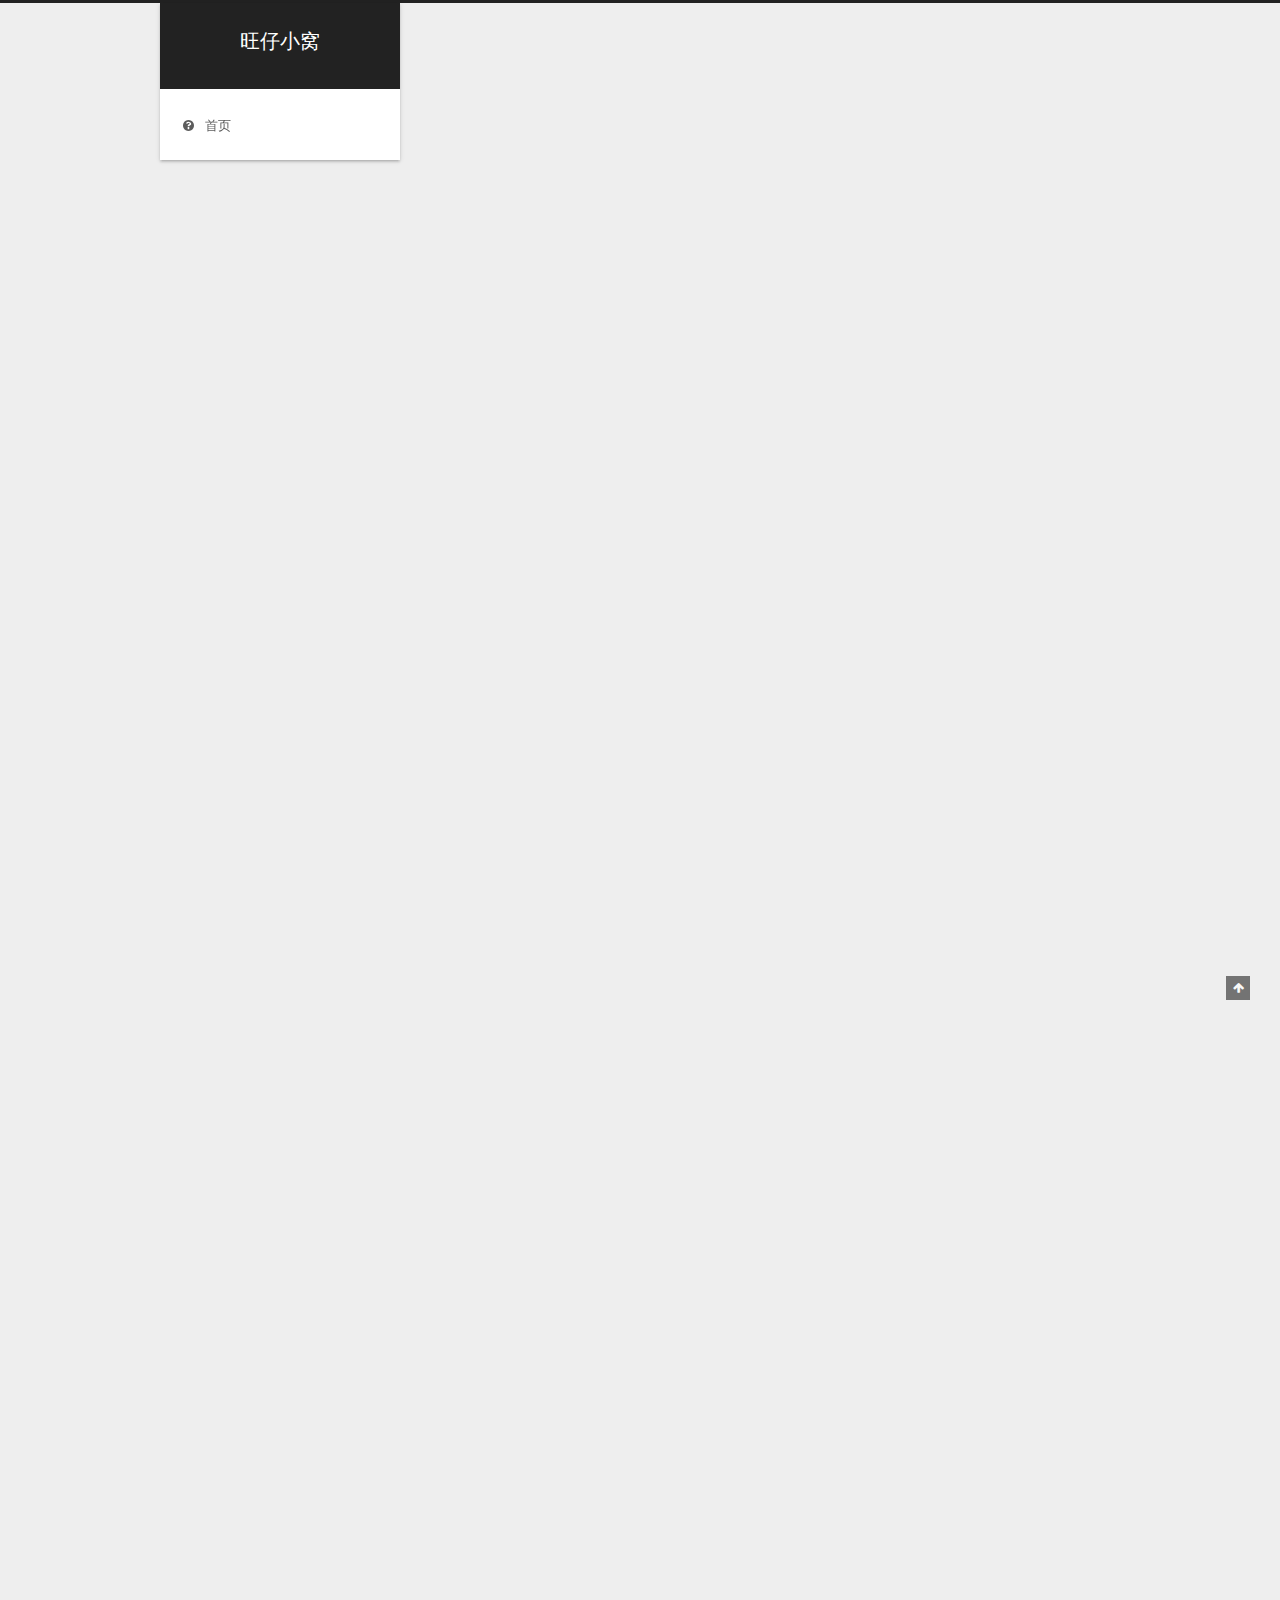
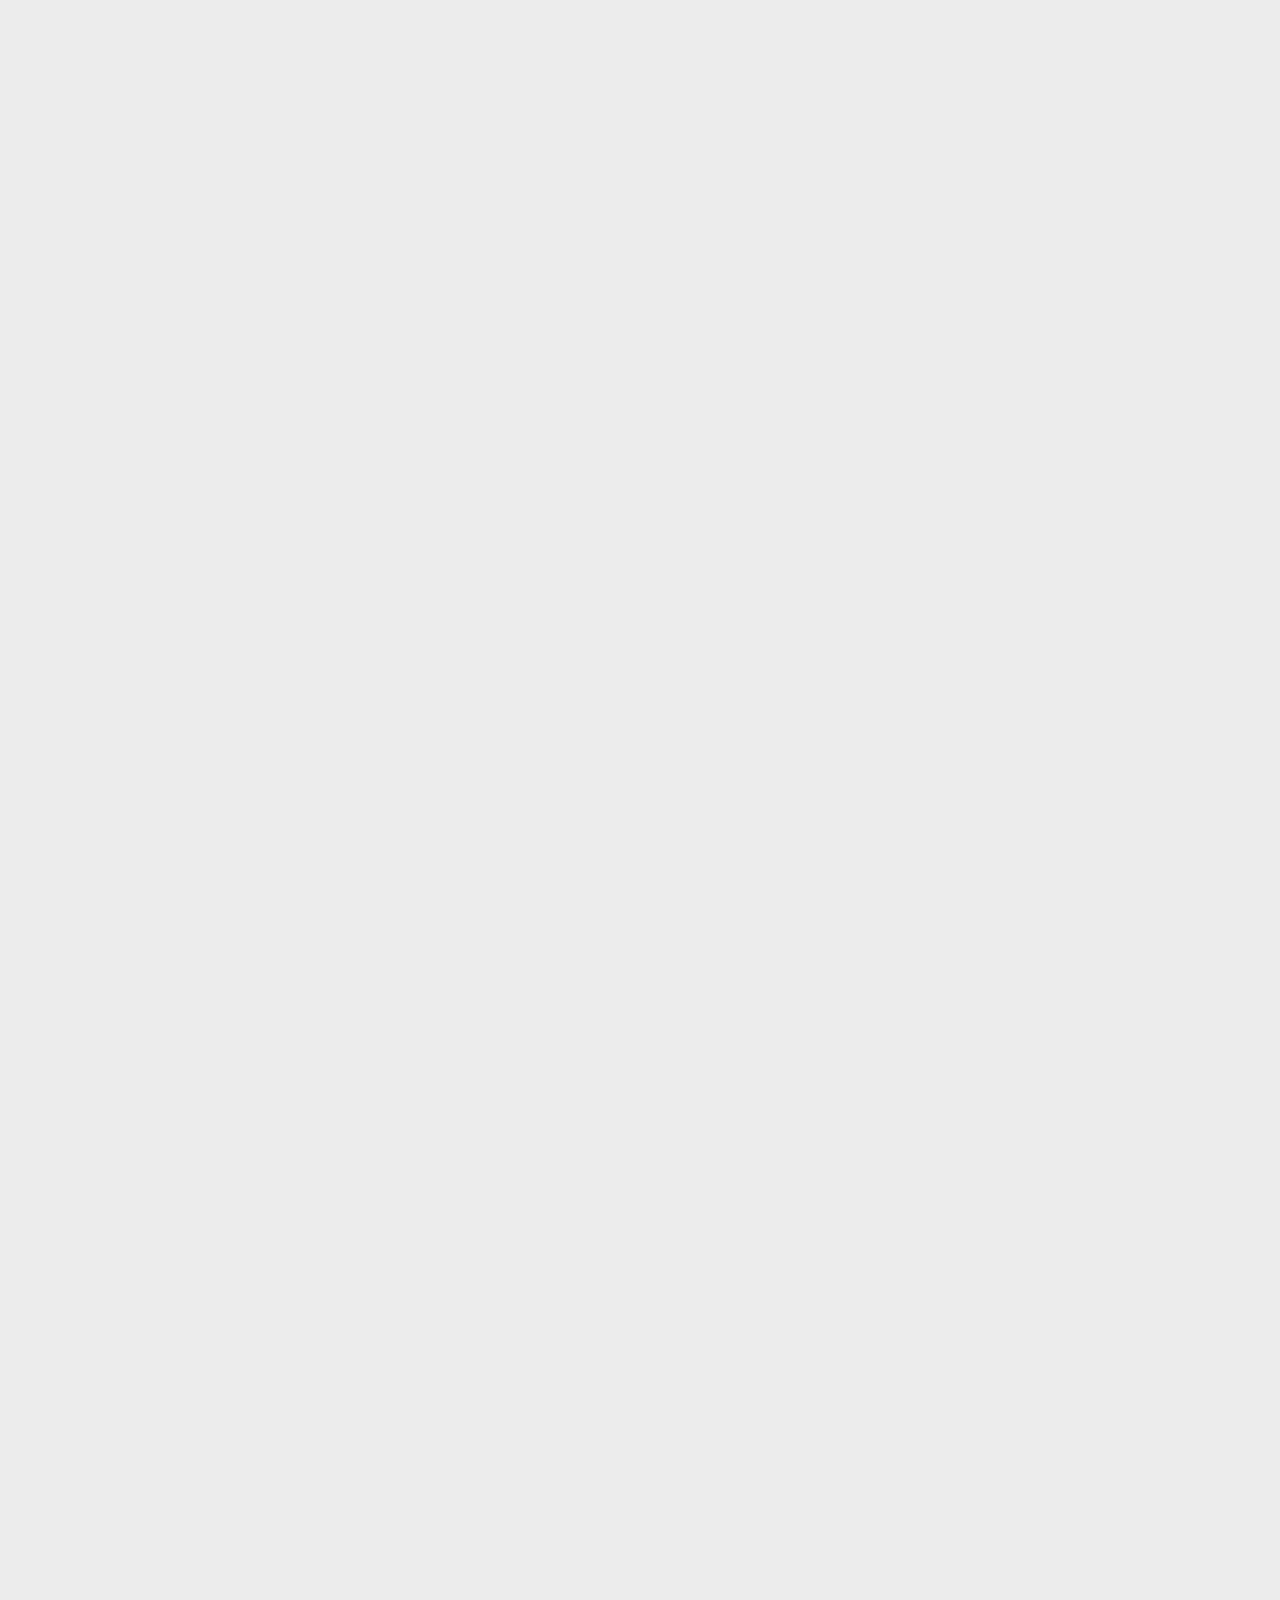
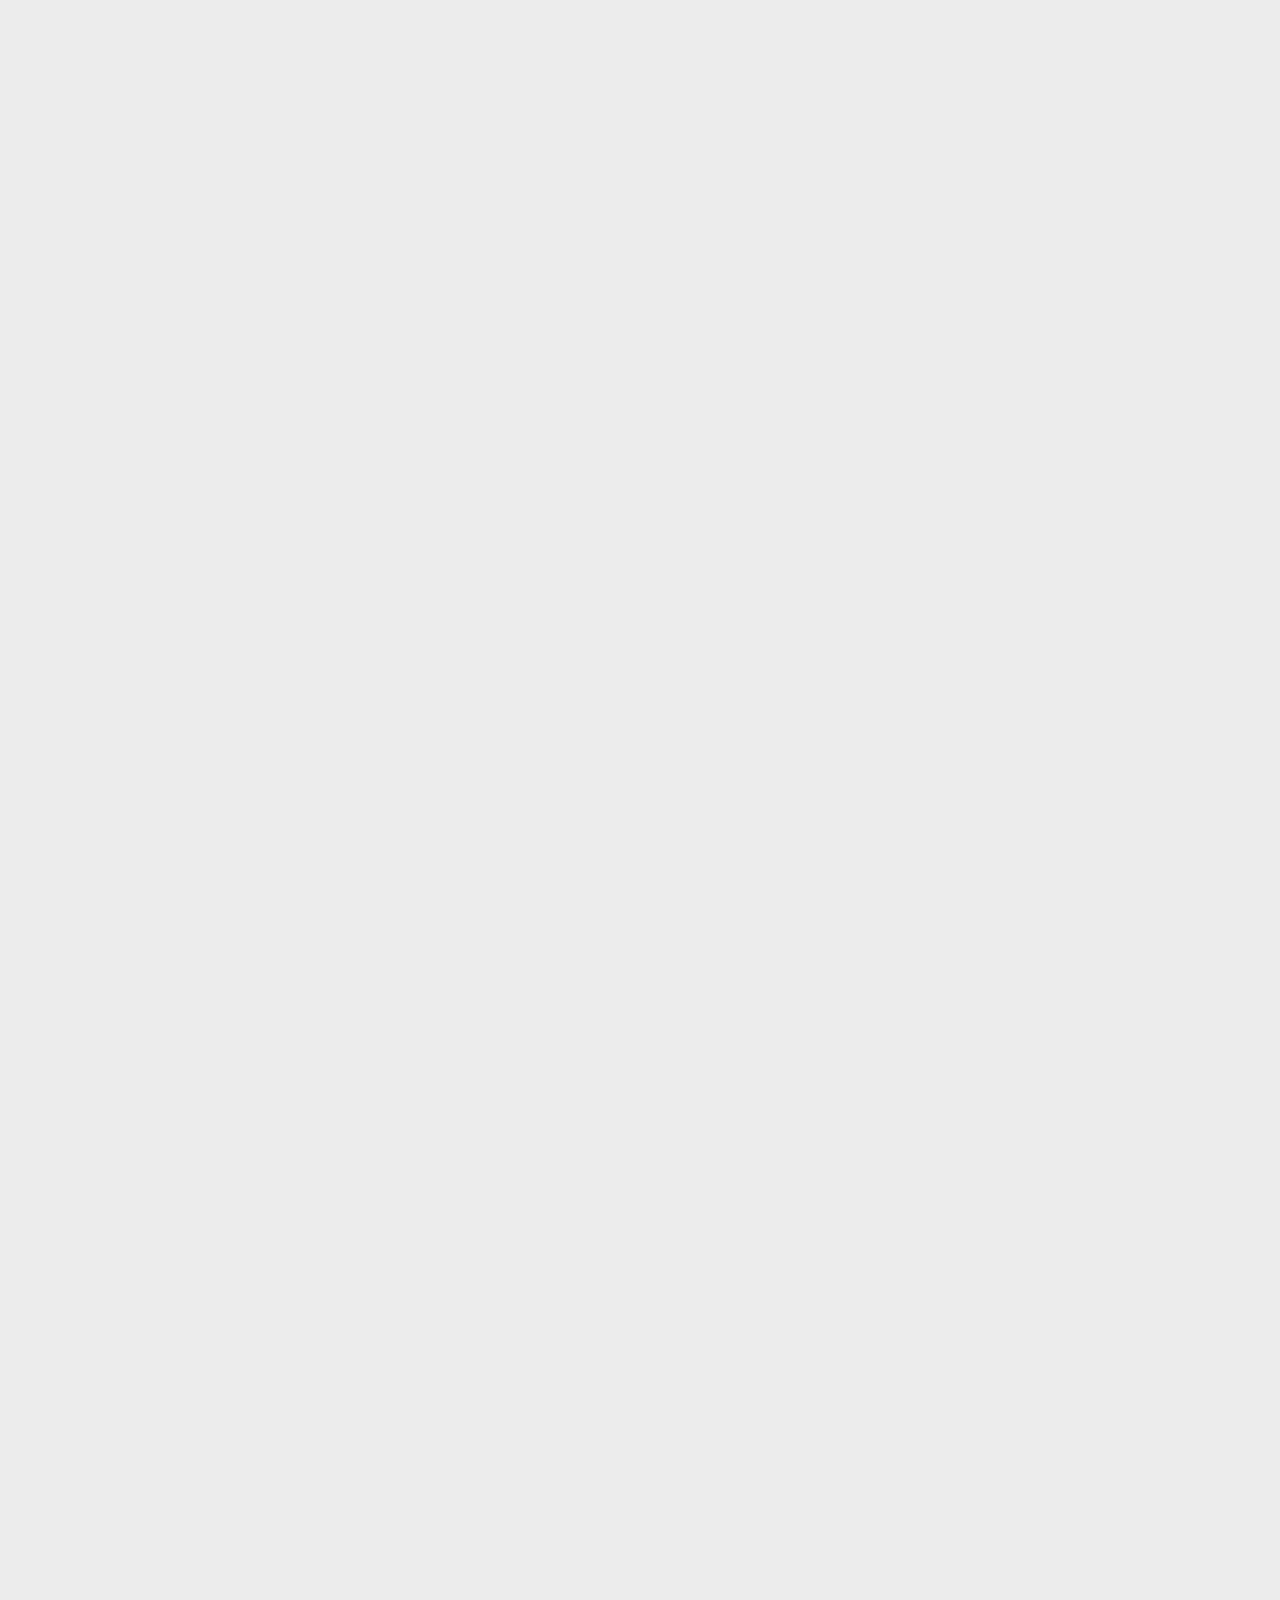
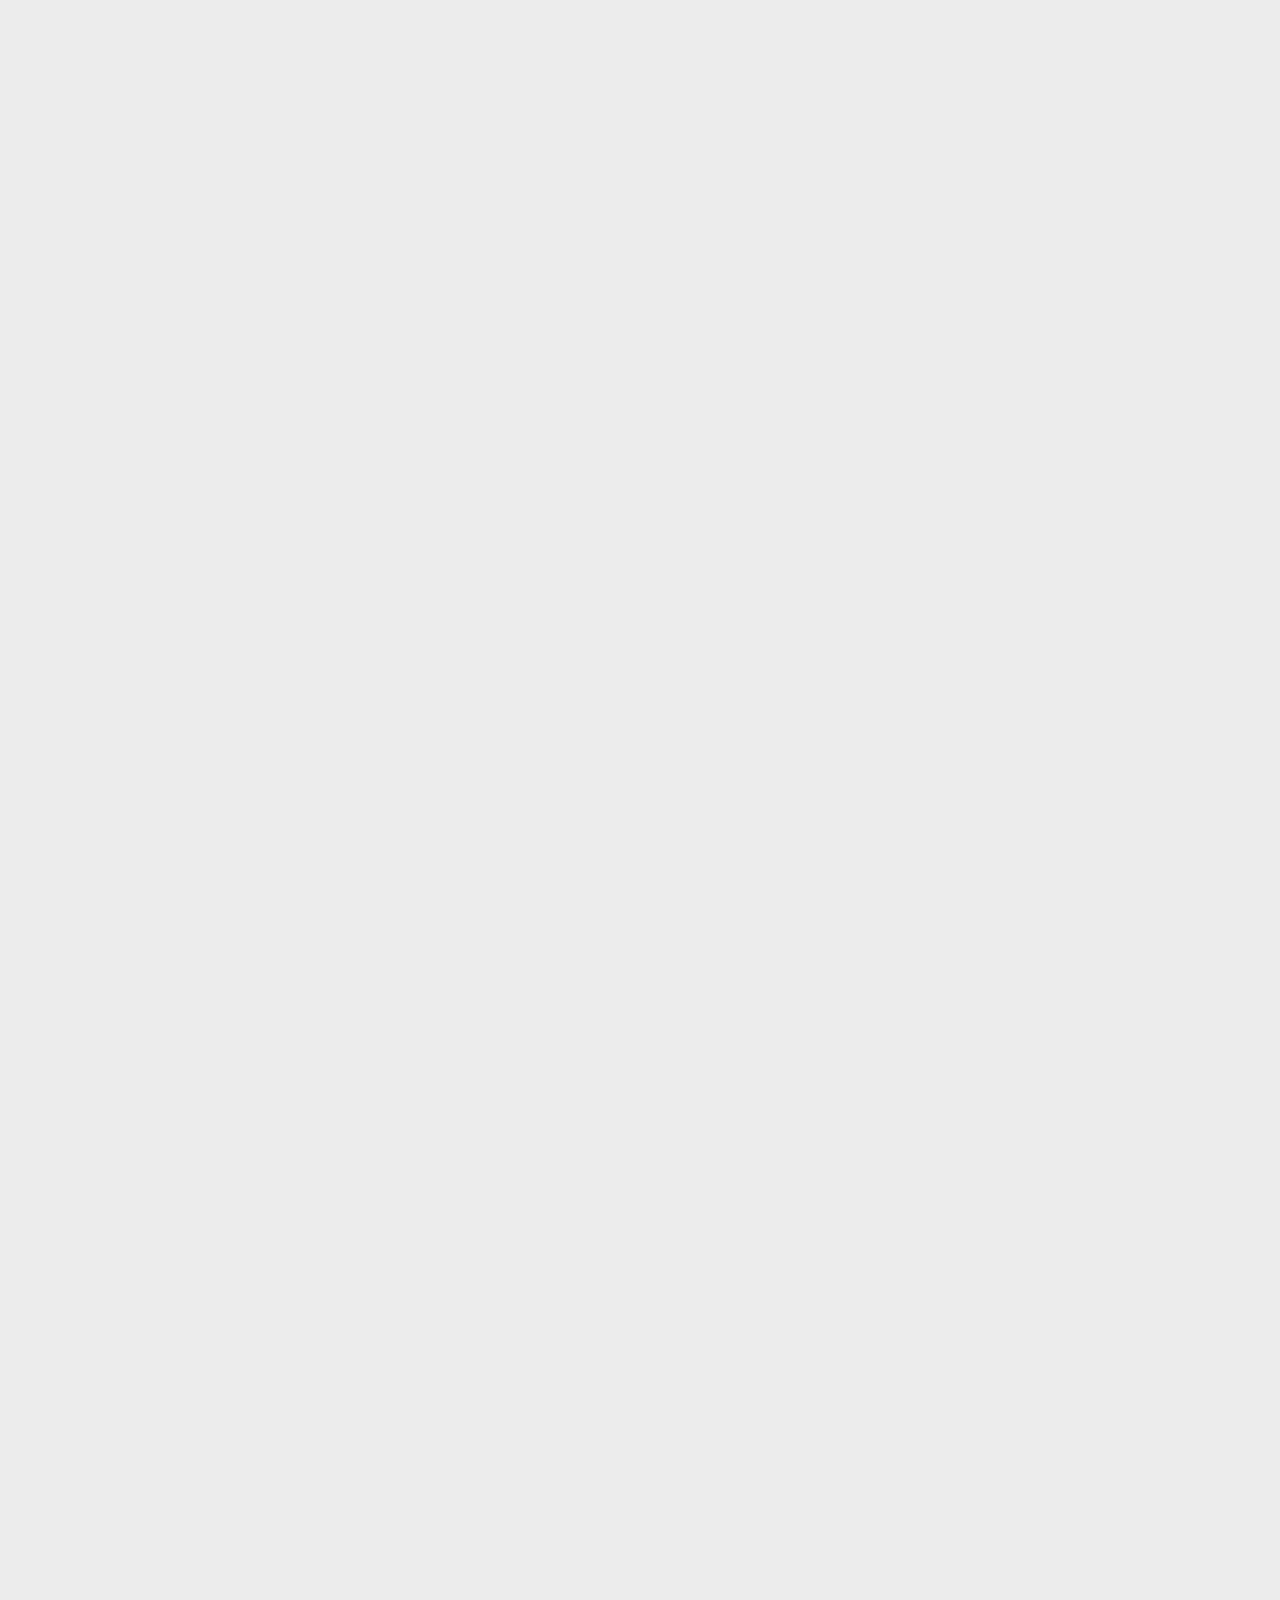
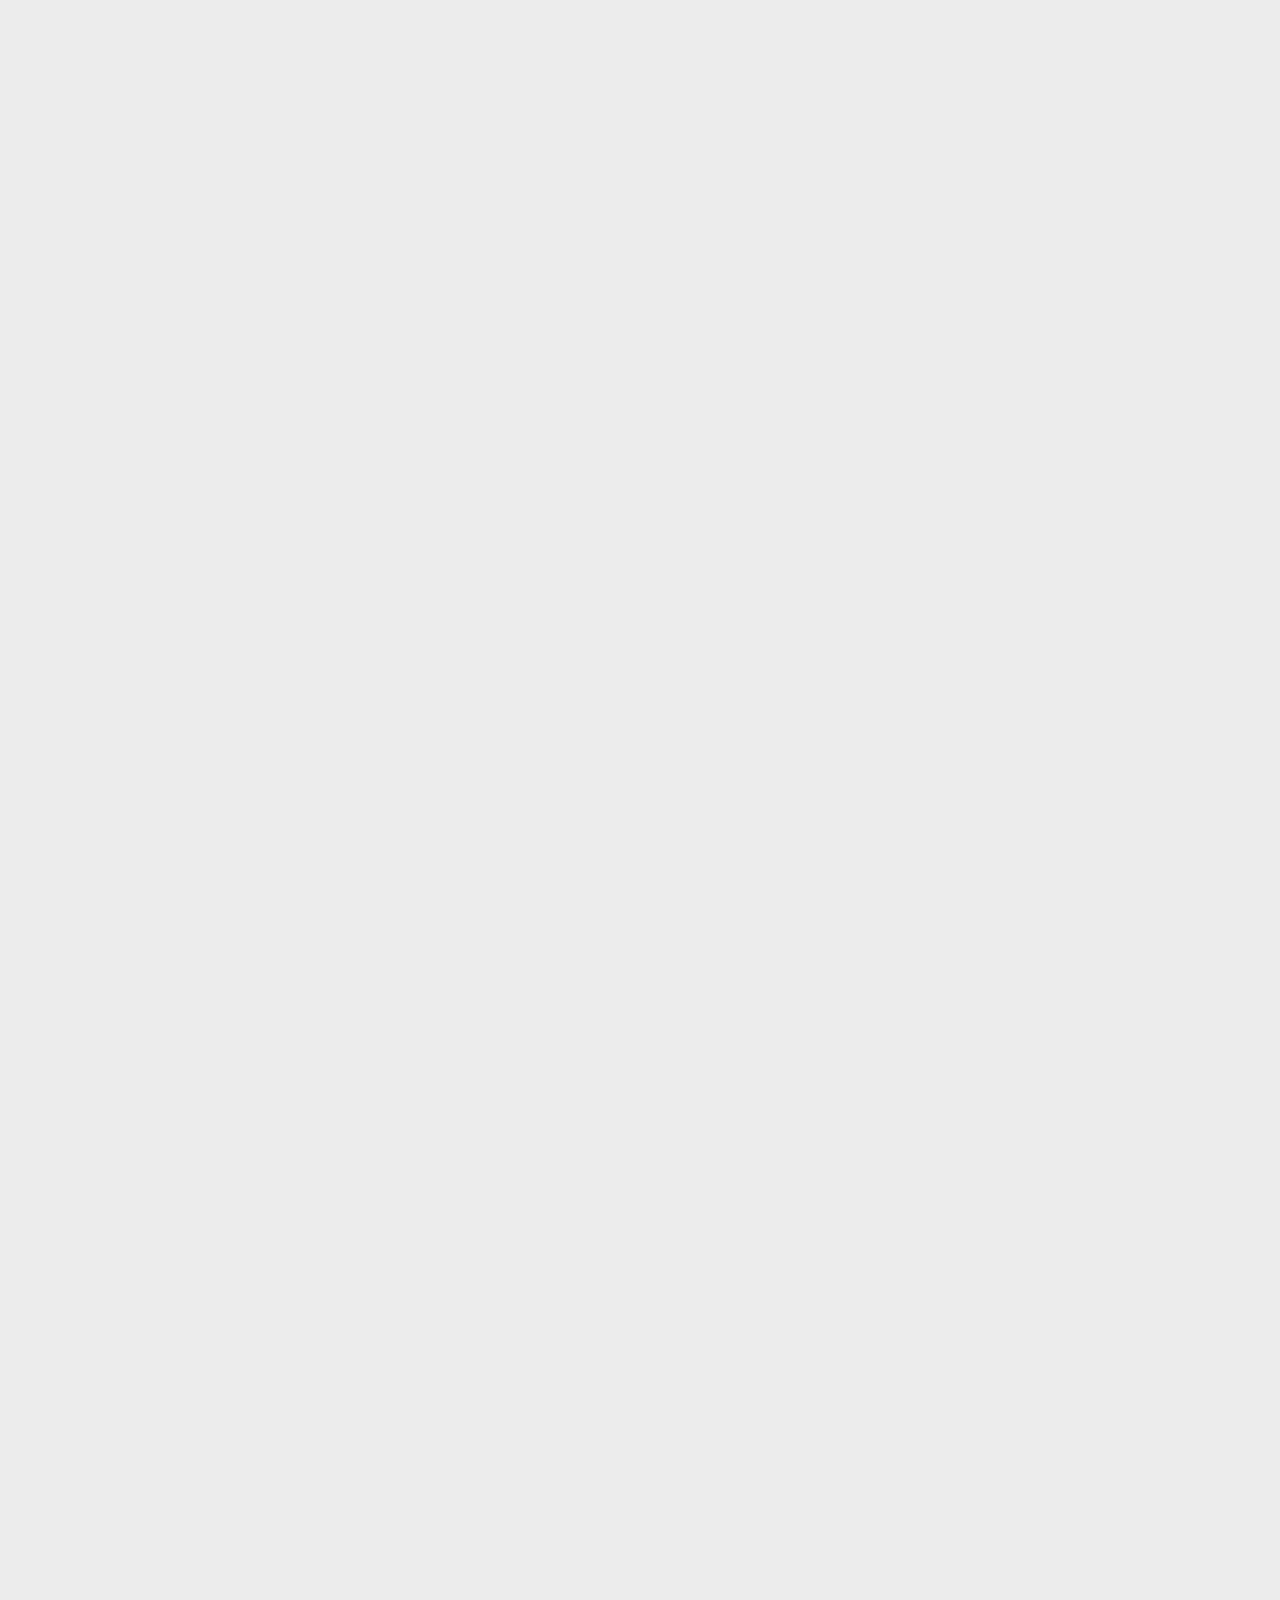
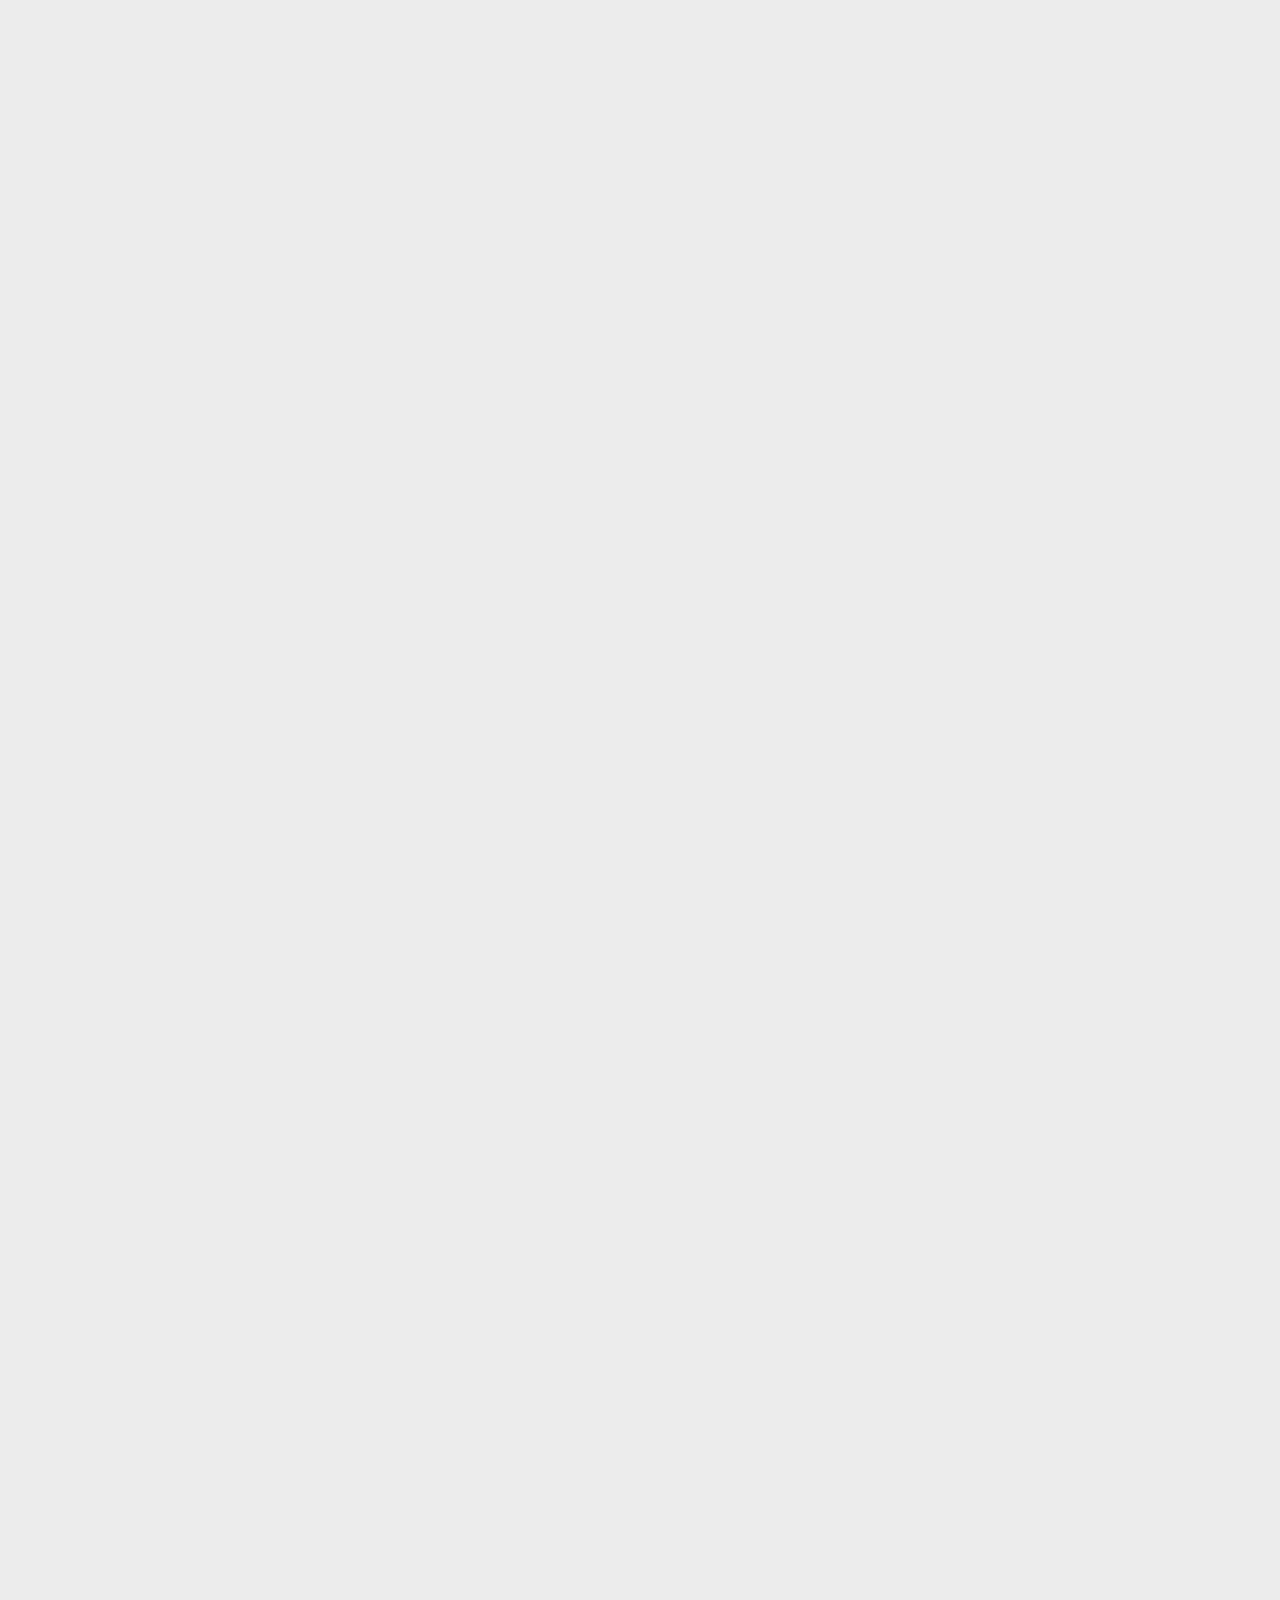
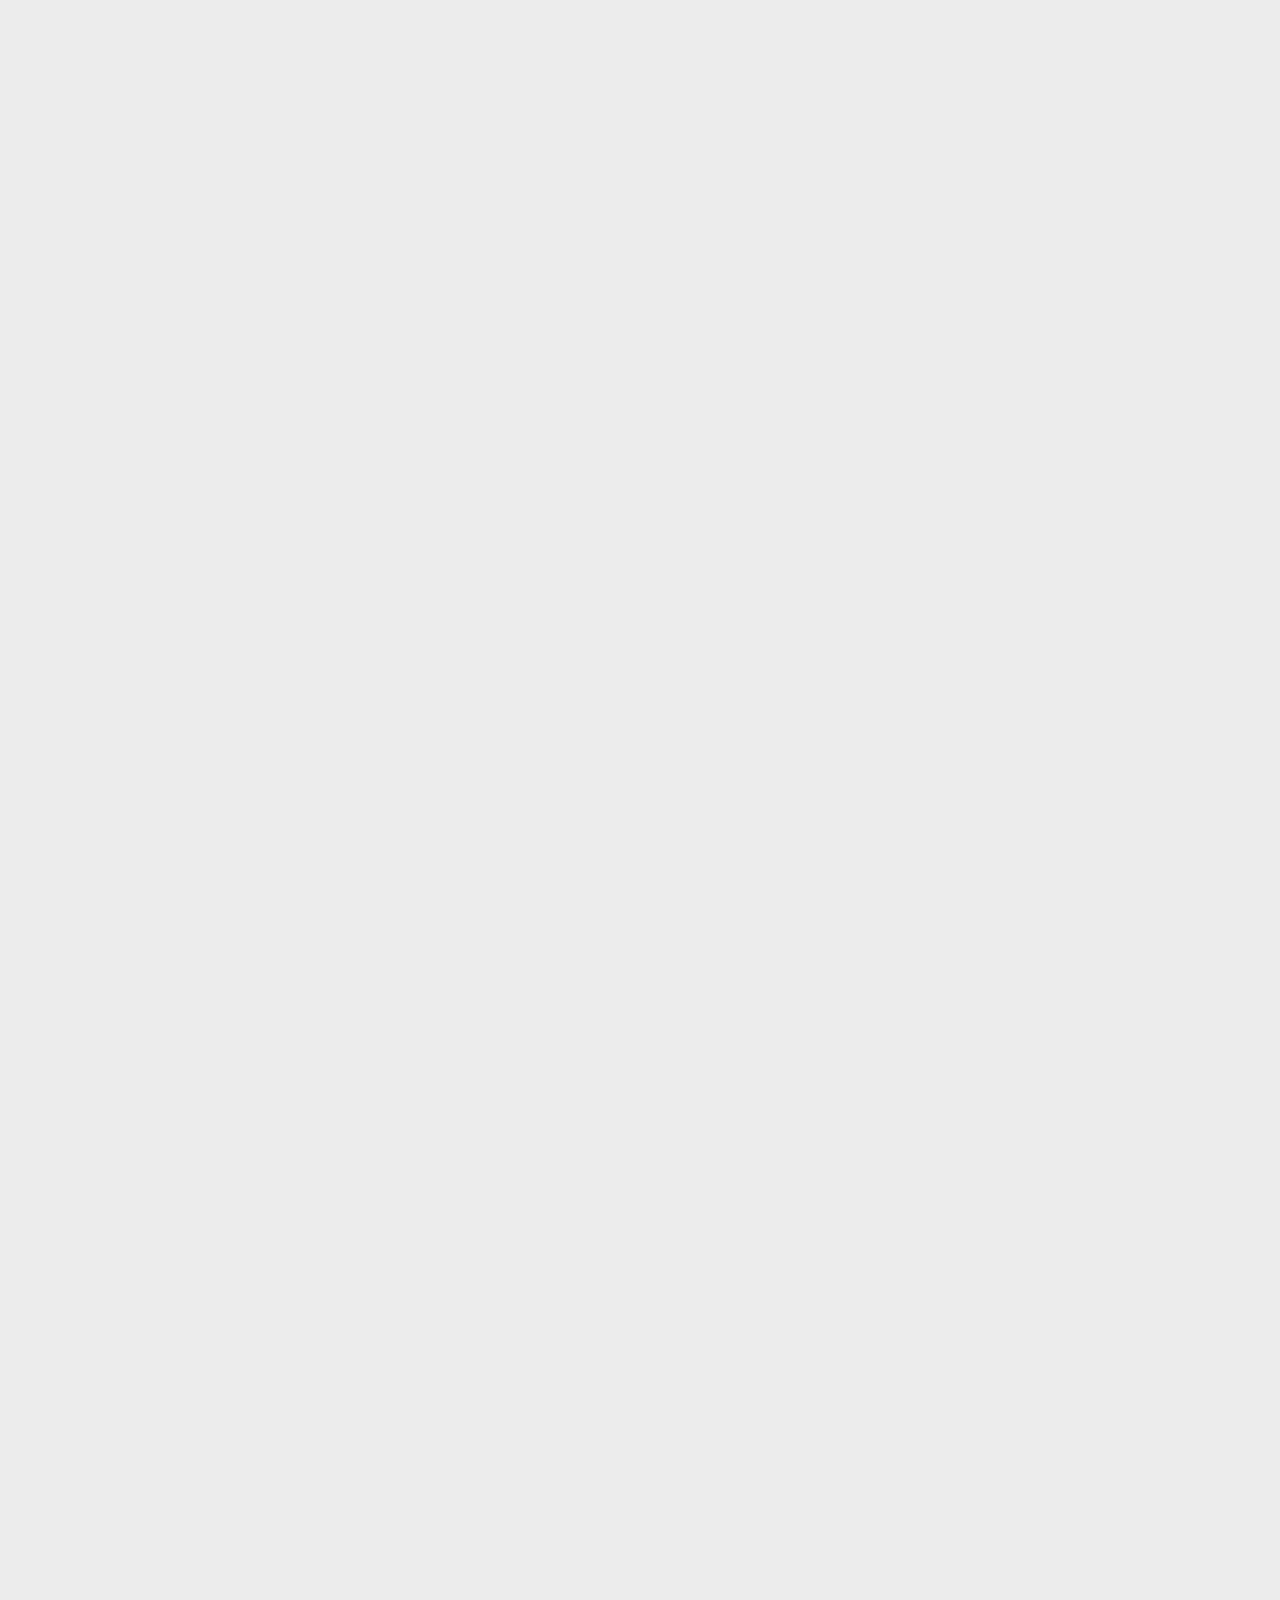
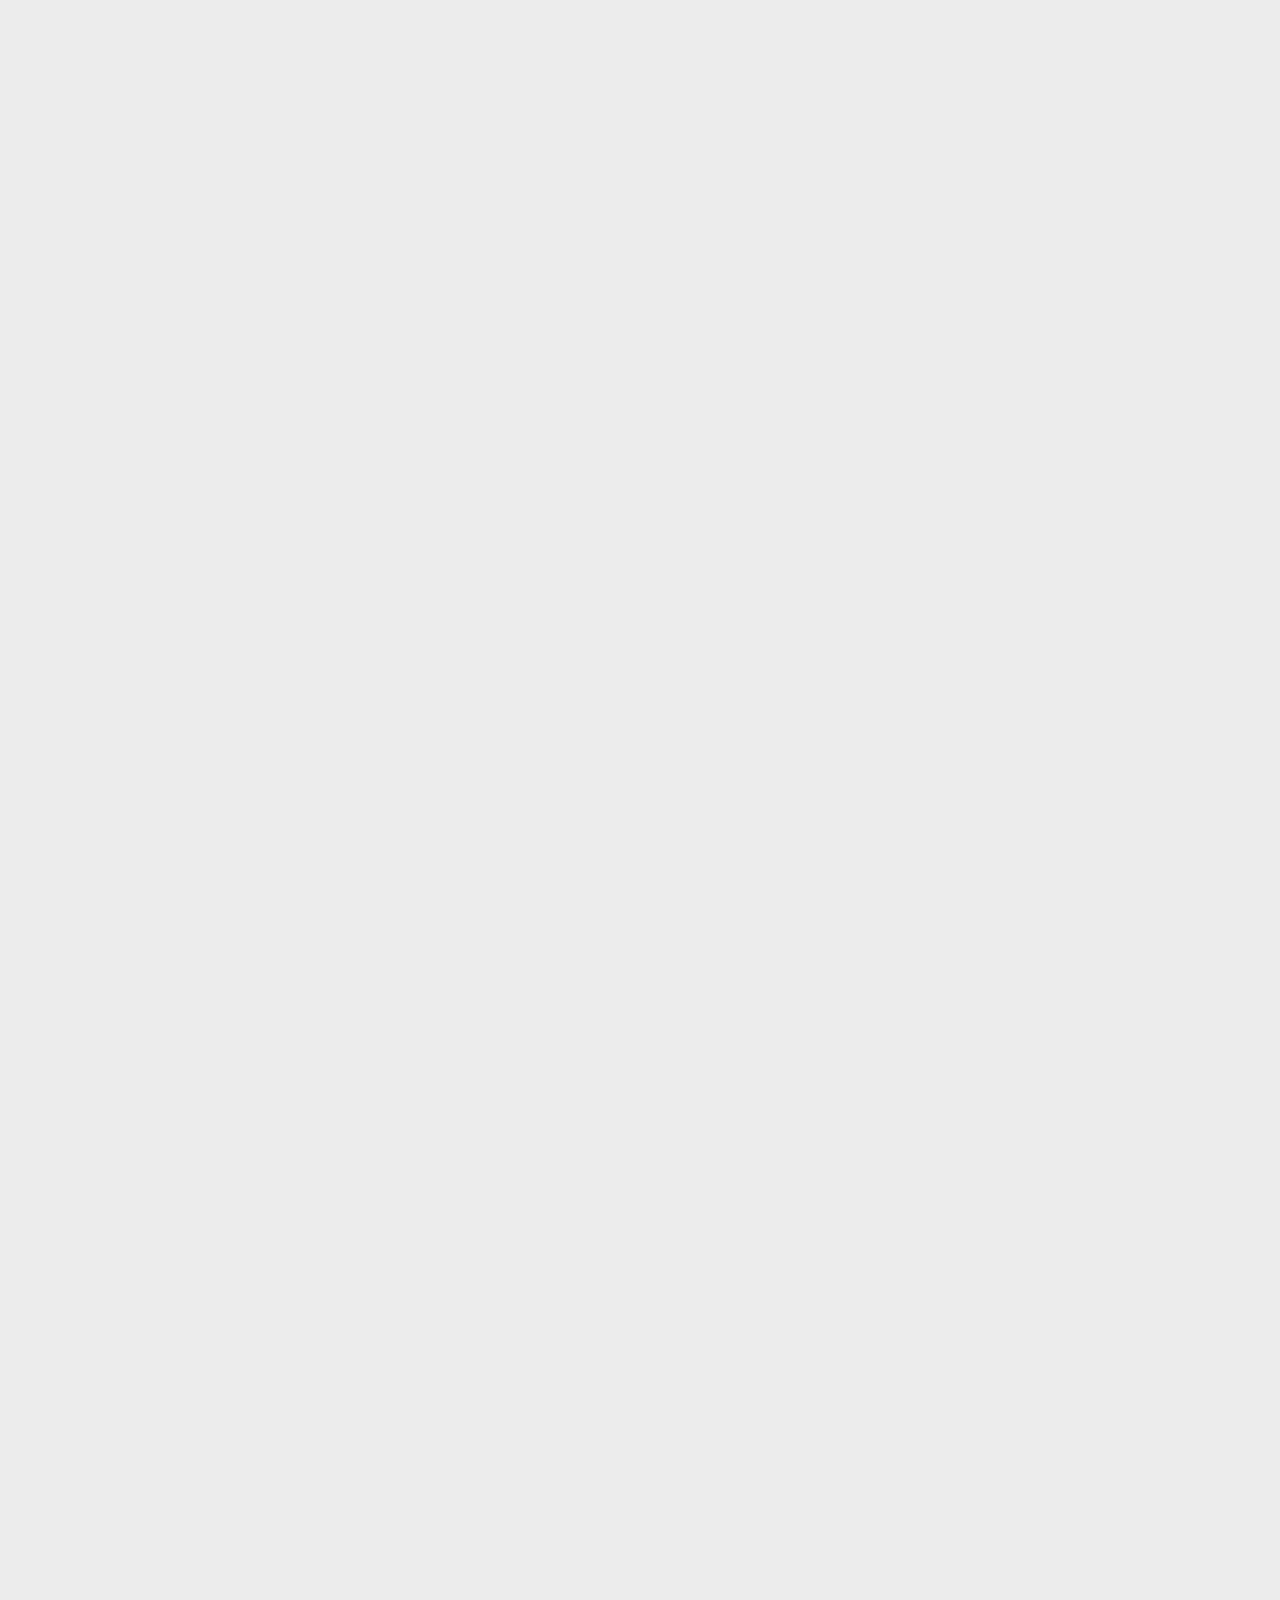
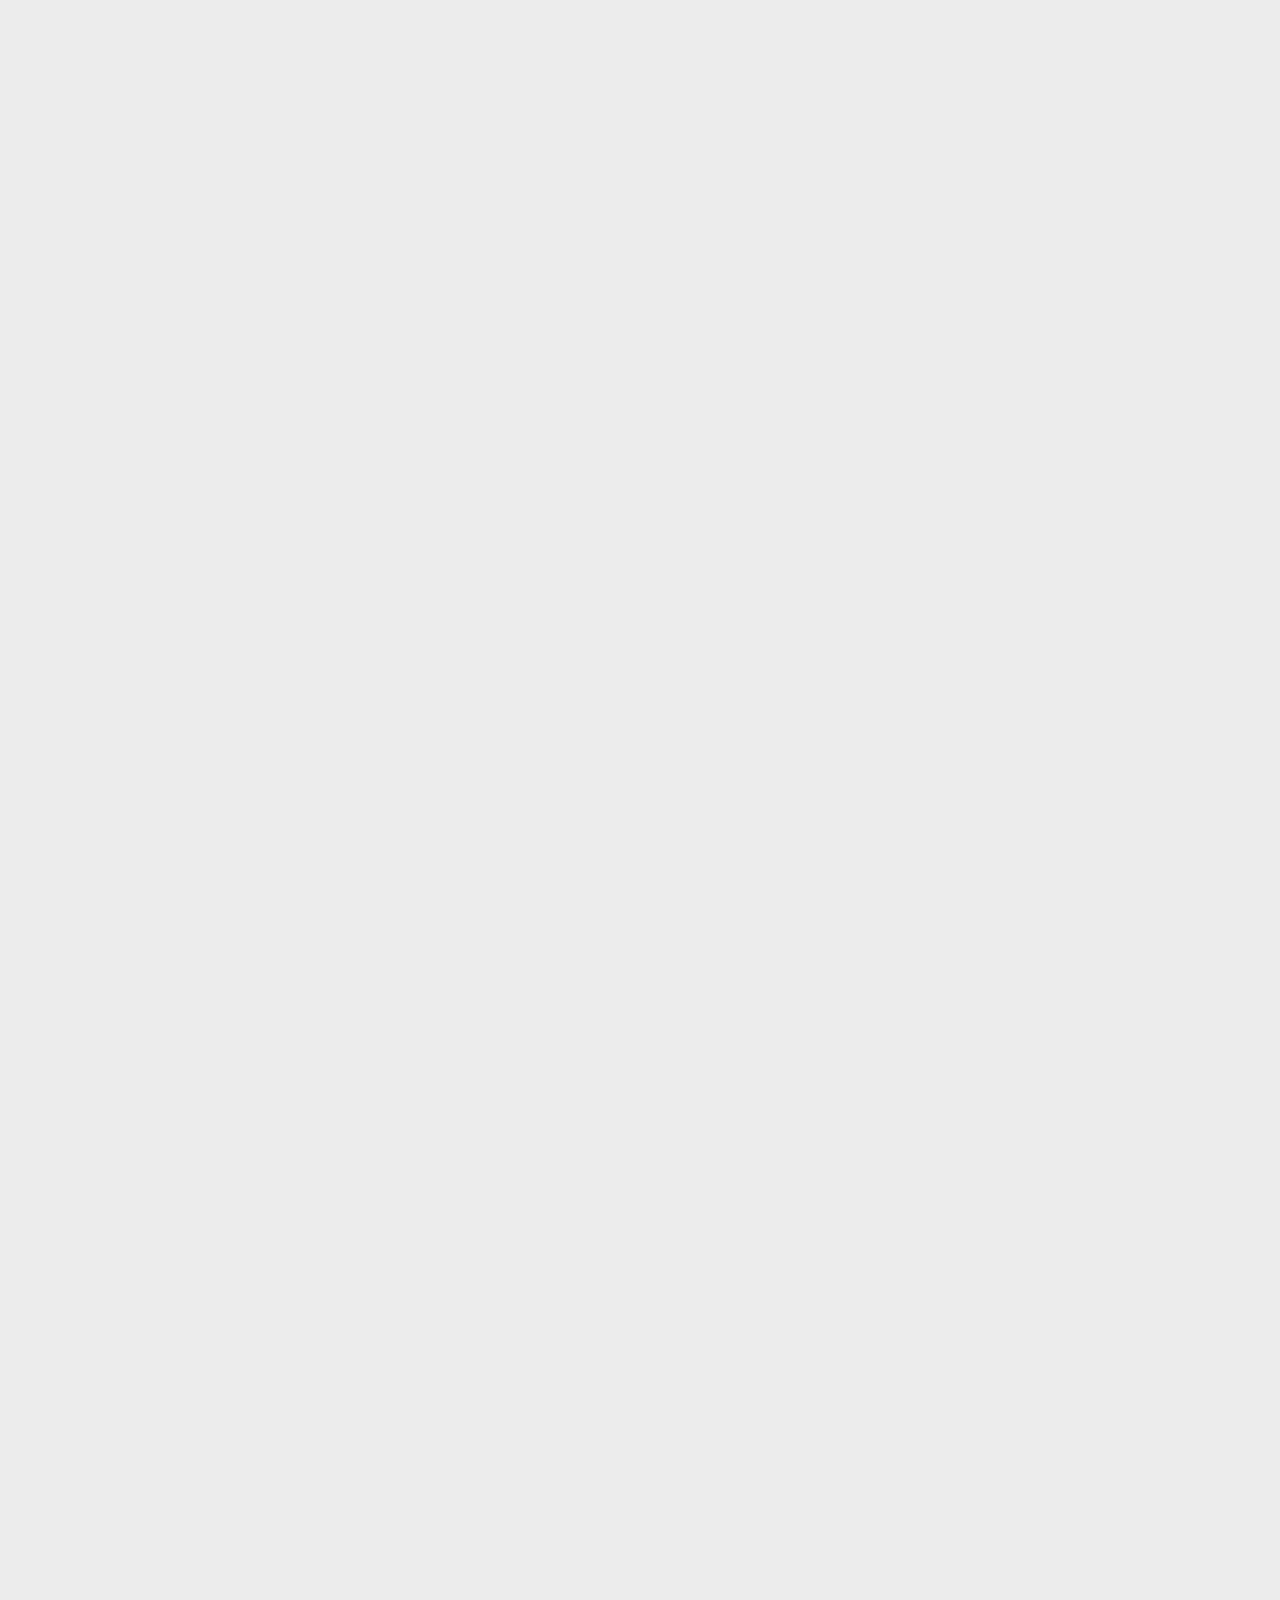
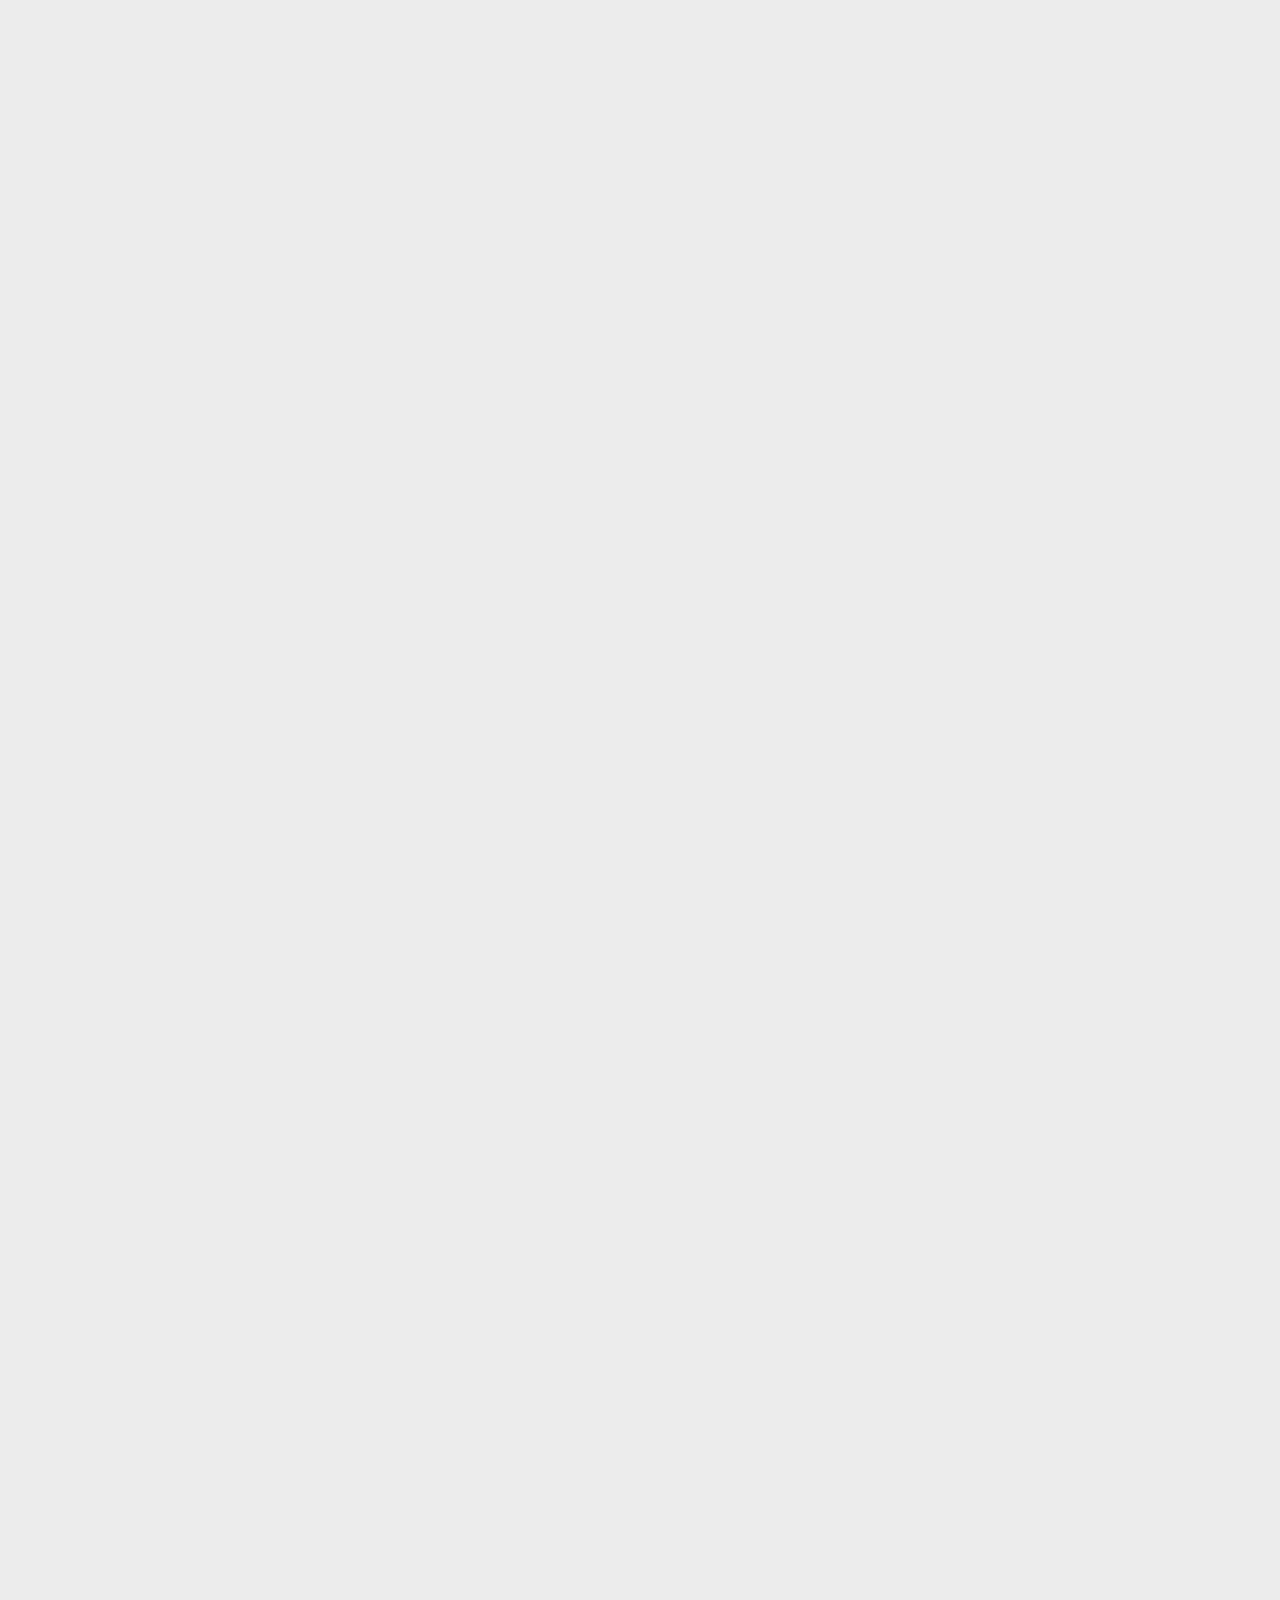
==== commit daa23ecc: "Site updated: 2022-04-09 13:27:58" ====
--- a/index.html
+++ b/index.html
@@ -290,7 +290,8 @@
       
         
           
-            <p>[TOC]</p>
+            <p>title: Docker<br>date: 2022-04-9 13:26:12<br>tags:</p>
+<p>[TOC]</p>
 <h2 id="Docker概述"><a href="#Docker概述" class="headerlink" title="Docker概述"></a>Docker概述</h2><p>看B站狂神的视频自己做的Docker笔记：<a target="_blank" rel="noopener" href="https://www.bilibili.com/video/BV1og4y1q7M4">https://www.bilibili.com/video/BV1og4y1q7M4</a></p>
 <h3 id="什么是Docker"><a href="#什么是Docker" class="headerlink" title="什么是Docker"></a>什么是Docker</h3><ul>
 <li>轻量级的应用容器引擎</li>
@@ -313,7 +314,7 @@
 </ul>
 <p>虚拟机笨重：2G，启动慢（分钟级）</p>
 <p>Docker轻便：几K，几十M，启动快（秒级别）</p>
-<p><img src="/docker%5Cvisualmachine_docker.webp" alt="visualmachine_docker"></p>
+<p><img src="https://img0.baidu.com/it/u=4060287005,2099330595&fm=253&fmt=auto&app=138&f=JPEG?w=950&h=500" alt="img"></p>
 <blockquote>
 <p><strong>DevOps（开发+运维）</strong></p>
 </blockquote>
@@ -338,7 +339,7 @@
 <li>Docker 文档：<a target="_blank" rel="noopener" href="https://docs.docker.com/">https://docs.docker.com/</a></li>
 </ul>
 <h2 id="Docker安装"><a href="#Docker安装" class="headerlink" title="Docker安装"></a>Docker安装</h2><h3 id="Docker的基本组成"><a href="#Docker的基本组成" class="headerlink" title="Docker的基本组成"></a>Docker的基本组成</h3><p>Docker架构图：</p>
-<p><img src="/docker%5Cbase-arc.webp" alt="base-arc"></p>
+<p><img src="https://gimg2.baidu.com/image_search/src=http%3A%2F%2Fimages2018.cnblogs.com%2Fblog%2F1197333%2F201807%2F1197333-20180715120220239-1924184135.png&refer=http%3A%2F%2Fimages2018.cnblogs.com&app=2002&size=f9999,10000&q=a80&n=0&g=0n&fmt=auto?sec=1651390630&t=4e03ae182fb86f63695c71225fe60b5b" alt="点击查看图片来源"></p>
 <p><strong>镜像（image）</strong></p>
 <p>image好比一个模板，一个image可以产生多个container</p>
 <p><strong>容器（container）</strong></p>
@@ -394,7 +395,7 @@
 
 <h5 id="从容器内拷贝文件到主机"><a href="#从容器内拷贝文件到主机" class="headerlink" title="从容器内拷贝文件到主机"></a>从容器内拷贝文件到主机</h5><figure class="highlight shell"><table><tr><td class="gutter"><pre><span class="line">1</span><br><span class="line">2</span><br><span class="line">3</span><br><span class="line">4</span><br><span class="line">5</span><br><span class="line">6</span><br><span class="line">7</span><br><span class="line">8</span><br><span class="line">9</span><br><span class="line">10</span><br><span class="line">11</span><br><span class="line">12</span><br><span class="line">13</span><br><span class="line">14</span><br><span class="line">15</span><br><span class="line">16</span><br><span class="line">17</span><br><span class="line">18</span><br><span class="line">19</span><br><span class="line">20</span><br><span class="line">21</span><br><span class="line">22</span><br><span class="line">23</span><br><span class="line">24</span><br><span class="line">25</span><br><span class="line">26</span><br><span class="line">27</span><br></pre></td><td class="code"><pre><span class="line">docker cp 容器id:文件路径 主机目录</span><br><span class="line"><span class="meta prompt_"></span></span><br><span class="line"><span class="meta prompt_">#</span><span class="language-bash">命令行版本</span></span><br><span class="line">root@LAPTOP-V93L2CL4:/home/getting-started-master# docker run -it ubuntu /bin/bash </span><br><span class="line">root@da2daf8432ee:/# root@LAPTOP-V93L2CL4:/home/getting-started-master #</span><br><span class="line">root@LAPTOP-V93L2CL4:/home/getting-started-master# docker ps</span><br><span class="line">CONTAINER ID   IMAGE     COMMAND       CREATED          STATUS          PORTS     NAMES</span><br><span class="line">da2daf8432ee   ubuntu    &quot;/bin/bash&quot;   20 seconds ago   Up 18 seconds             nifty_brown</span><br><span class="line">root@LAPTOP-V93L2CL4:/home/getting-started-master# docker attach da2 #进入这个容器</span><br><span class="line">root@da2daf8432ee:/# cd /home</span><br><span class="line">root@da2daf8432ee:/home# ls</span><br><span class="line">root@da2daf8432ee:/home# touch test.java</span><br><span class="line">root@da2daf8432ee:/home# exit</span><br><span class="line">exit</span><br><span class="line">root@LAPTOP-V93L2CL4:/home/getting-started-master# docker cp da2:/home/test.java /home</span><br><span class="line">root@LAPTOP-V93L2CL4:/home/getting-started-master# ls /home</span><br><span class="line">getting-started-master  test.java</span><br><span class="line"><span class="meta prompt_"></span></span><br><span class="line"><span class="meta prompt_">#</span><span class="language-bash">简洁版</span></span><br><span class="line">docker run -it ubuntu /bin/bash #创建并进入容器</span><br><span class="line">touch /home/test.java #在容器里创建文件</span><br><span class="line">exit #退出并终止容器</span><br><span class="line">docker ps #查看容器id</span><br><span class="line">docker cp 容器id:/home/test.java /home #保存容器文件到主机</span><br><span class="line">ls /home #查看刚保存的文件是否在主机下</span><br><span class="line"><span class="meta prompt_"></span></span><br><span class="line"><span class="meta prompt_">#</span><span class="language-bash">拷贝是一个手动过程，未来使用-v卷的技术，可以实现打通小结</span></span><br></pre></td></tr></table></figure>
 
-<h3 id="小结"><a href="#小结" class="headerlink" title="小结"></a>小结</h3><p><img src="/docker%5Cimage-20220402222357941.png" alt="image-20220402222357941"></p>
+<h3 id="小结"><a href="#小结" class="headerlink" title="小结"></a>小结</h3><p><img src="C:\Users\wmj\AppData\Roaming\Typora\typora-user-images\image-20220402222357941.png" alt="image-20220402222357941"></p>
 <h3 id="作业练习"><a href="#作业练习" class="headerlink" title="作业练习"></a>作业练习</h3><blockquote>
 <p>作业1 Docker安装Nginx</p>
 </blockquote>
@@ -460,7 +461,7 @@
 </blockquote>
 <p>docker网络使用的是桥接的方式</p>
 <p>Docker中所有的网络接口都是虚拟的。虚拟转发效率高，内网快。</p>
-<p><img src="/docker%5Cdocker-network.png" alt="docker-network"></p>
+<p><img src="C:\Users\wmj\Desktop\docker\docker\docker-network.png" alt="docker-network"></p>
 <h3 id="–link（不推荐）"><a href="#–link（不推荐）" class="headerlink" title="–link（不推荐）"></a>–link（不推荐）</h3><figure class="highlight shell"><table><tr><td class="gutter"><pre><span class="line">1</span><br><span class="line">2</span><br><span class="line">3</span><br><span class="line">4</span><br><span class="line">5</span><br><span class="line">6</span><br><span class="line">7</span><br><span class="line">8</span><br><span class="line">9</span><br><span class="line">10</span><br><span class="line">11</span><br><span class="line">12</span><br></pre></td><td class="code"><pre><span class="line"><span class="meta prompt_">#</span><span class="language-bash">在linux主机中，wsl不行</span></span><br><span class="line">docker exec -it tomcat01 ping tomcat01 #ping不通</span><br><span class="line">docker run -d -P --name tomcat03 --link tomcat02 tomcat #run的时候 --link</span><br><span class="line">docker exec -it tomcat03 ping tomcat02 #可以直接ping通</span><br><span class="line"><span class="meta prompt_"></span></span><br><span class="line"><span class="meta prompt_">#</span><span class="language-bash">反向可以ping通吗？不行</span></span><br><span class="line"></span><br><span class="line">docker network --help #查看docker network帮助</span><br><span class="line">docker network ls</span><br><span class="line">docker network inspect 6dbcf9dfde88</span><br><span class="line"></span><br><span class="line">docker exec -it tomcat03 cat /etc/hosts #会发现把tomcat02的映射写死在文件里了</span><br></pre></td></tr></table></figure>
 
 <p>–link实际是增加了一个映射的配置</p>
@@ -483,7 +484,7 @@
 <p>集群之间互相隔离（也不是完全不能连通，下一章会讲）</p>
 <h3 id="网络连通"><a href="#网络连通" class="headerlink" title="网络连通"></a>网络连通</h3><figure class="highlight shell"><table><tr><td class="gutter"><pre><span class="line">1</span><br><span class="line">2</span><br><span class="line">3</span><br><span class="line">4</span><br><span class="line">5</span><br></pre></td><td class="code"><pre><span class="line">docker network connect --help</span><br><span class="line">docker network connect mynet tomcat01</span><br><span class="line">docker network inspect mynet</span><br><span class="line"><span class="meta prompt_"># </span><span class="language-bash">会发现直接将tomcat01加到mynet里面去</span></span><br><span class="line"><span class="meta prompt_"># </span><span class="language-bash">所以是一个容器，两个ip</span></span><br></pre></td></tr></table></figure>
 
-<p><img src="/docker%5Cnetwork-connection.png" alt="network-connection"></p>
+<p><img src="C:\Users\wmj\Desktop\docker\docker\network-connection.png" alt="network-connection"></p>
 <h3 id="实战：部署Redis集群"><a href="#实战：部署Redis集群" class="headerlink" title="实战：部署Redis集群"></a>实战：部署Redis集群</h3><ol>
 <li>创建redis配置</li>
 </ol>
@@ -547,7 +548,7 @@
   
   
   <div class="post-block">
-    <link itemprop="mainEntityOfPage" href="https://mjwang.xyz/2022/03/24/python/">
+    <link itemprop="mainEntityOfPage" href="https://mjwang.xyz/2022/03/24/self-website/">
 
     <span hidden itemprop="author" itemscope itemtype="http://schema.org/Person">
       <meta itemprop="name" content="">
@@ -566,7 +567,7 @@
         
           <h1 class="post-title" itemprop="name headline">
                 
-                <a class="post-title-link" href="/2022/03/24/python/" itemprop="url">Plint</a></h1>
+                <a class="post-title-link" href="/2022/03/24/self-website/" itemprop="url">Github+jekyll 个人网站博客</a></h1>
         
 
         <div class="post-meta">
@@ -618,12 +619,30 @@
       
         
           
-            <h2 id="Python"><a href="#Python" class="headerlink" title="Python"></a>Python</h2><h4 id="语言基础"><a href="#语言基础" class="headerlink" title="语言基础"></a>语言基础</h4><h4 id="代码风格"><a href="#代码风格" class="headerlink" title="代码风格"></a>代码风格</h4><p><a target="_blank" rel="noopener" href="https://www.pylint.org/">Pylint</a> 是Python的检查工具,默认的代码风格为<a target="_blank" rel="noopener" href="https://peps.python.org/pep-0008/">PEB8</a></p>
-<h6 id="1-Layout"><a href="#1-Layout" class="headerlink" title="1.Layout"></a>1.Layout</h6><ul>
-<li>缩进的三种正确对齐方式<figure class="highlight plaintext"><table><tr><td class="gutter"><pre><span class="line">1</span><br><span class="line">2</span><br><span class="line">3</span><br><span class="line">4</span><br><span class="line">5</span><br><span class="line">6</span><br><span class="line">7</span><br><span class="line">8</span><br><span class="line">9</span><br><span class="line">10</span><br><span class="line">11</span><br><span class="line">12</span><br><span class="line">13</span><br><span class="line">14</span><br><span class="line">15</span><br><span class="line">16</span><br></pre></td><td class="code"><pre><span class="line"># Correct:</span><br><span class="line"></span><br><span class="line"># Aligned with opening delimiter.</span><br><span class="line">foo = long_function_name(var_one, var_two,</span><br><span class="line">                         var_three, var_four)</span><br><span class="line"></span><br><span class="line"># Add 4 spaces (an extra level of indentation) to distinguish arguments from the rest.</span><br><span class="line">def long_function_name(</span><br><span class="line">        var_one, var_two, var_three,</span><br><span class="line">        var_four):</span><br><span class="line">    print(var_one)</span><br><span class="line"></span><br><span class="line"># Hanging indents should add a level.</span><br><span class="line">foo = long_function_name(</span><br><span class="line">    var_one, var_two,</span><br><span class="line">    var_three, var_four)</span><br></pre></td></tr></table></figure></li>
-<li>Tab和Space在python中不能混用，推荐使用Space</li>
-<li>操作符多行存在时，要在抬头<figure class="highlight plaintext"><table><tr><td class="gutter"><pre><span class="line">1</span><br><span class="line">2</span><br><span class="line">3</span><br><span class="line">4</span><br><span class="line">5</span><br><span class="line">6</span><br><span class="line">7</span><br></pre></td><td class="code"><pre><span class="line"># Correct:</span><br><span class="line"># easy to match operators with operands</span><br><span class="line">income = (gross_wages</span><br><span class="line">          + taxable_interest</span><br><span class="line">          + (dividends - qualified_dividends)</span><br><span class="line">          - ira_deduction</span><br><span class="line">          - student_loan_interest)</span><br></pre></td></tr></table></figure></li>
-<li>import行，不同包分开写，同一个包合并写。避免使用通配符<code>*</code>。<figure class="highlight plaintext"><table><tr><td class="gutter"><pre><span class="line">1</span><br><span class="line">2</span><br><span class="line">3</span><br><span class="line">4</span><br></pre></td><td class="code"><pre><span class="line"># Correct:</span><br><span class="line">import os</span><br><span class="line">import sys</span><br><span class="line">from subprocess import Popen, PIPE</span><br></pre></td></tr></table></figure></li>
+            <p>##Github+jekyll 个人网站博客</p>
+<blockquote>
+<p>Github：提供了githubpage给使用者一个免费的个人网站，可以通过url直接访问到。我准备使用这个网站来展示自己的博客。<br>jekyll：提供了许多网页模板，也可以按照自己喜欢的风格搭建博客。</p>
+</blockquote>
+<h3 id="GitHub搭建个人网站"><a href="#GitHub搭建个人网站" class="headerlink" title="GitHub搭建个人网站"></a>GitHub搭建个人网站</h3><h6 id="创建特殊名字的仓库"><a href="#创建特殊名字的仓库" class="headerlink" title="创建特殊名字的仓库"></a>创建特殊名字的仓库</h6><p>创建一个名为<code>username.github.io</code>的仓库，其中<code>username</code>为GitHub的账户名称。<code>username</code>和账户名称必须匹配。你的个人网站可以通过https:&#x2F;&#x2F;<code>username</code>.github.io&#x2F;访问.</p>
+<img src="/2022/03/24/self-website/github_new_repo1.png" class="" title="创建repo">
+<img src="/2022/03/24/self-website/github_new_repo2.png" class="" title="repo设为同名">
+
+<h3 id="jekyll"><a href="#jekyll" class="headerlink" title="jekyll"></a>jekyll</h3><p>根据<a target="_blank" rel="noopener" href="https://jekyllrb.com/">jeykyll官网</a>步骤，需要cmd中能够使用<code>gem</code>命令，而<code>gem</code>可以通过<code>ruby</code>安装，因此步骤如下。</p>
+<h6 id="1-安装Ruby"><a href="#1-安装Ruby" class="headerlink" title="1.安装Ruby"></a>1.安装Ruby</h6><p>从<a target="_blank" rel="noopener" href="https://rubyinstaller.org/downloads/">Ruby官网</a>下载ruby并安装,我下载的Ruby+Devkit 3.1.1-1 (x64)。</p>
+<img src="/2022/03/24/self-website/ruby.png" class="" title="下载Ruby">
+
+<h6 id="2-安装gem"><a href="#2-安装gem" class="headerlink" title="2.安装gem"></a>2.安装gem</h6><p>从<a target="_blank" rel="noopener" href="https://rubygems.org/pages/download">gem官网</a>下载gem的压缩包并解压(我下载的zip格式)。</p>
+<img src="/2022/03/24/self-website/gem.png" class="" title="下载gem">
+
+
+<p>进入解压后的目录，在命令行输入：<br><code>ruby setup.rb</code><br>顺利的话<code>gem</code>就安装好了</p>
+<h6 id="3-安装jekyll"><a href="#3-安装jekyll" class="headerlink" title="3.安装jekyll"></a>3.安装jekyll</h6><p>安装<code>gem</code>之后可以依照<a target="_blank" rel="noopener" href="https://jekyllrb.com/docs/">jeykyll Quickstart</a>安装jeykyll。</p>
+<ul>
+<li>安装jekyll bundler<br><code>gem install jekyll bundler</code></li>
+<li>创建名为<code>my-jekyll-site</code>的jekyll网站<br><code>jekyll new my-jekyll-site</code></li>
+<li>进入目录<br><code>cd my-jekyll-sit</code></li>
+<li>由于3.0.0以上的Ruby没有自动添加webrick，所以需要手动添加<br><code>bundle add webrick</code></li>
+<li>建站并在本机上访问<br><code>bundle exec jekyll serve</code><br>通过<a href="http://localhost:4000访问">http://localhost:4000访问</a></li>
 </ul>
 
           
@@ -673,7 +692,7 @@
   
   
   <div class="post-block">
-    <link itemprop="mainEntityOfPage" href="https://mjwang.xyz/2022/03/24/self-website/">
+    <link itemprop="mainEntityOfPage" href="https://mjwang.xyz/2022/03/24/python/">
 
     <span hidden itemprop="author" itemscope itemtype="http://schema.org/Person">
       <meta itemprop="name" content="">
@@ -692,7 +711,7 @@
         
           <h1 class="post-title" itemprop="name headline">
                 
-                <a class="post-title-link" href="/2022/03/24/self-website/" itemprop="url">Github+jekyll 个人网站博客</a></h1>
+                <a class="post-title-link" href="/2022/03/24/python/" itemprop="url">Plint</a></h1>
         
 
         <div class="post-meta">
@@ -744,30 +763,12 @@
       
         
           
-            <p>##Github+jekyll 个人网站博客</p>
-<blockquote>
-<p>Github：提供了githubpage给使用者一个免费的个人网站，可以通过url直接访问到。我准备使用这个网站来展示自己的博客。<br>jekyll：提供了许多网页模板，也可以按照自己喜欢的风格搭建博客。</p>
-</blockquote>
-<h3 id="GitHub搭建个人网站"><a href="#GitHub搭建个人网站" class="headerlink" title="GitHub搭建个人网站"></a>GitHub搭建个人网站</h3><h6 id="创建特殊名字的仓库"><a href="#创建特殊名字的仓库" class="headerlink" title="创建特殊名字的仓库"></a>创建特殊名字的仓库</h6><p>创建一个名为<code>username.github.io</code>的仓库，其中<code>username</code>为GitHub的账户名称。<code>username</code>和账户名称必须匹配。你的个人网站可以通过https:&#x2F;&#x2F;<code>username</code>.github.io&#x2F;访问.</p>
-<img src="/2022/03/24/self-website/github_new_repo1.png" class="" title="创建repo">
-<img src="/2022/03/24/self-website/github_new_repo2.png" class="" title="repo设为同名">
-
-<h3 id="jekyll"><a href="#jekyll" class="headerlink" title="jekyll"></a>jekyll</h3><p>根据<a target="_blank" rel="noopener" href="https://jekyllrb.com/">jeykyll官网</a>步骤，需要cmd中能够使用<code>gem</code>命令，而<code>gem</code>可以通过<code>ruby</code>安装，因此步骤如下。</p>
-<h6 id="1-安装Ruby"><a href="#1-安装Ruby" class="headerlink" title="1.安装Ruby"></a>1.安装Ruby</h6><p>从<a target="_blank" rel="noopener" href="https://rubyinstaller.org/downloads/">Ruby官网</a>下载ruby并安装,我下载的Ruby+Devkit 3.1.1-1 (x64)。</p>
-<img src="/2022/03/24/self-website/ruby.png" class="" title="下载Ruby">
-
-<h6 id="2-安装gem"><a href="#2-安装gem" class="headerlink" title="2.安装gem"></a>2.安装gem</h6><p>从<a target="_blank" rel="noopener" href="https://rubygems.org/pages/download">gem官网</a>下载gem的压缩包并解压(我下载的zip格式)。</p>
-<img src="/2022/03/24/self-website/gem.png" class="" title="下载gem">
-
-
-<p>进入解压后的目录，在命令行输入：<br><code>ruby setup.rb</code><br>顺利的话<code>gem</code>就安装好了</p>
-<h6 id="3-安装jekyll"><a href="#3-安装jekyll" class="headerlink" title="3.安装jekyll"></a>3.安装jekyll</h6><p>安装<code>gem</code>之后可以依照<a target="_blank" rel="noopener" href="https://jekyllrb.com/docs/">jeykyll Quickstart</a>安装jeykyll。</p>
-<ul>
-<li>安装jekyll bundler<br><code>gem install jekyll bundler</code></li>
-<li>创建名为<code>my-jekyll-site</code>的jekyll网站<br><code>jekyll new my-jekyll-site</code></li>
-<li>进入目录<br><code>cd my-jekyll-sit</code></li>
-<li>由于3.0.0以上的Ruby没有自动添加webrick，所以需要手动添加<br><code>bundle add webrick</code></li>
-<li>建站并在本机上访问<br><code>bundle exec jekyll serve</code><br>通过<a href="http://localhost:4000访问">http://localhost:4000访问</a></li>
+            <h2 id="Python"><a href="#Python" class="headerlink" title="Python"></a>Python</h2><h4 id="语言基础"><a href="#语言基础" class="headerlink" title="语言基础"></a>语言基础</h4><h4 id="代码风格"><a href="#代码风格" class="headerlink" title="代码风格"></a>代码风格</h4><p><a target="_blank" rel="noopener" href="https://www.pylint.org/">Pylint</a> 是Python的检查工具,默认的代码风格为<a target="_blank" rel="noopener" href="https://peps.python.org/pep-0008/">PEB8</a></p>
+<h6 id="1-Layout"><a href="#1-Layout" class="headerlink" title="1.Layout"></a>1.Layout</h6><ul>
+<li>缩进的三种正确对齐方式<figure class="highlight plaintext"><table><tr><td class="gutter"><pre><span class="line">1</span><br><span class="line">2</span><br><span class="line">3</span><br><span class="line">4</span><br><span class="line">5</span><br><span class="line">6</span><br><span class="line">7</span><br><span class="line">8</span><br><span class="line">9</span><br><span class="line">10</span><br><span class="line">11</span><br><span class="line">12</span><br><span class="line">13</span><br><span class="line">14</span><br><span class="line">15</span><br><span class="line">16</span><br></pre></td><td class="code"><pre><span class="line"># Correct:</span><br><span class="line"></span><br><span class="line"># Aligned with opening delimiter.</span><br><span class="line">foo = long_function_name(var_one, var_two,</span><br><span class="line">                         var_three, var_four)</span><br><span class="line"></span><br><span class="line"># Add 4 spaces (an extra level of indentation) to distinguish arguments from the rest.</span><br><span class="line">def long_function_name(</span><br><span class="line">        var_one, var_two, var_three,</span><br><span class="line">        var_four):</span><br><span class="line">    print(var_one)</span><br><span class="line"></span><br><span class="line"># Hanging indents should add a level.</span><br><span class="line">foo = long_function_name(</span><br><span class="line">    var_one, var_two,</span><br><span class="line">    var_three, var_four)</span><br></pre></td></tr></table></figure></li>
+<li>Tab和Space在python中不能混用，推荐使用Space</li>
+<li>操作符多行存在时，要在抬头<figure class="highlight plaintext"><table><tr><td class="gutter"><pre><span class="line">1</span><br><span class="line">2</span><br><span class="line">3</span><br><span class="line">4</span><br><span class="line">5</span><br><span class="line">6</span><br><span class="line">7</span><br></pre></td><td class="code"><pre><span class="line"># Correct:</span><br><span class="line"># easy to match operators with operands</span><br><span class="line">income = (gross_wages</span><br><span class="line">          + taxable_interest</span><br><span class="line">          + (dividends - qualified_dividends)</span><br><span class="line">          - ira_deduction</span><br><span class="line">          - student_loan_interest)</span><br></pre></td></tr></table></figure></li>
+<li>import行，不同包分开写，同一个包合并写。避免使用通配符<code>*</code>。<figure class="highlight plaintext"><table><tr><td class="gutter"><pre><span class="line">1</span><br><span class="line">2</span><br><span class="line">3</span><br><span class="line">4</span><br></pre></td><td class="code"><pre><span class="line"># Correct:</span><br><span class="line">import os</span><br><span class="line">import sys</span><br><span class="line">from subprocess import Popen, PIPE</span><br></pre></td></tr></table></figure></li>
 </ul>
 
           
--- a/css/main.css
+++ b/css/main.css
@@ -1823,7 +1823,7 @@
   width: 4px;
   height: 4px;
   border-radius: 50%;
-  background: #8a69bf;
+  background: #c1ff42;
 }
 .links-of-blogroll {
   font-size: 13px;
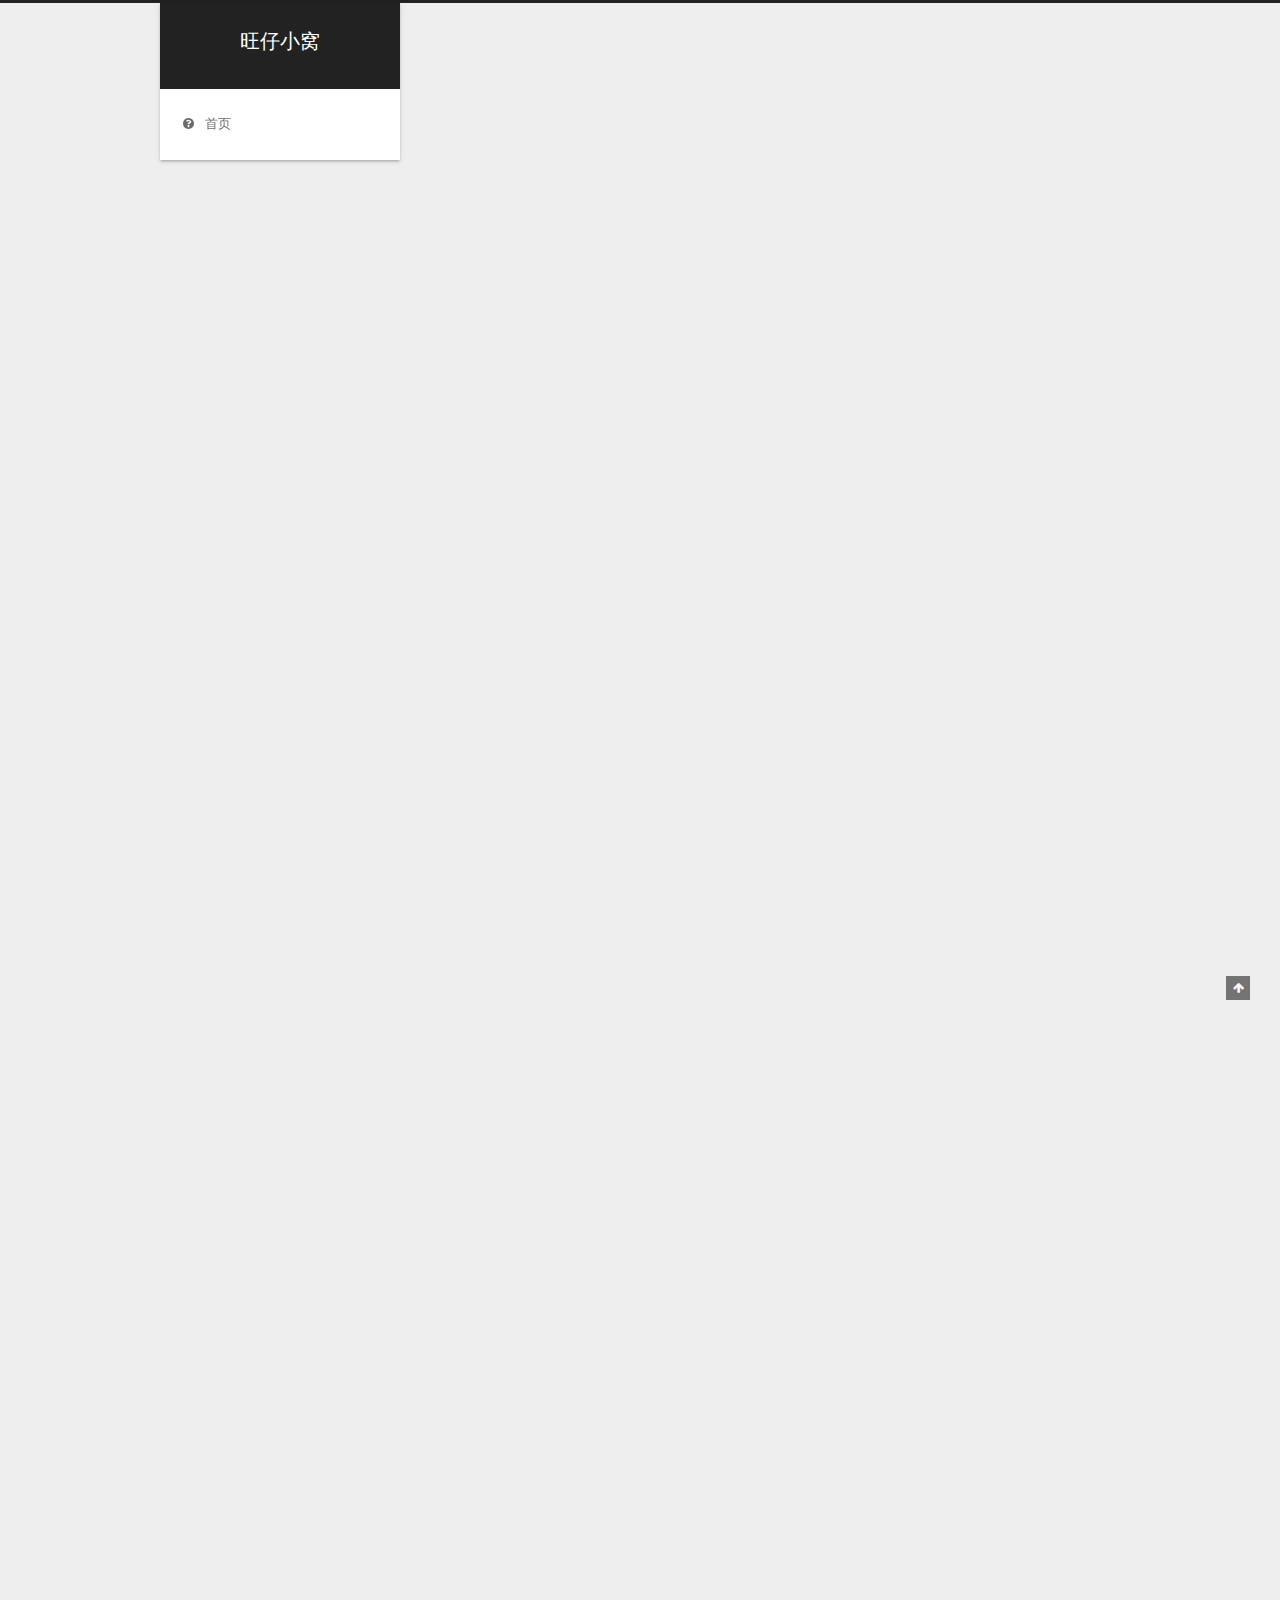
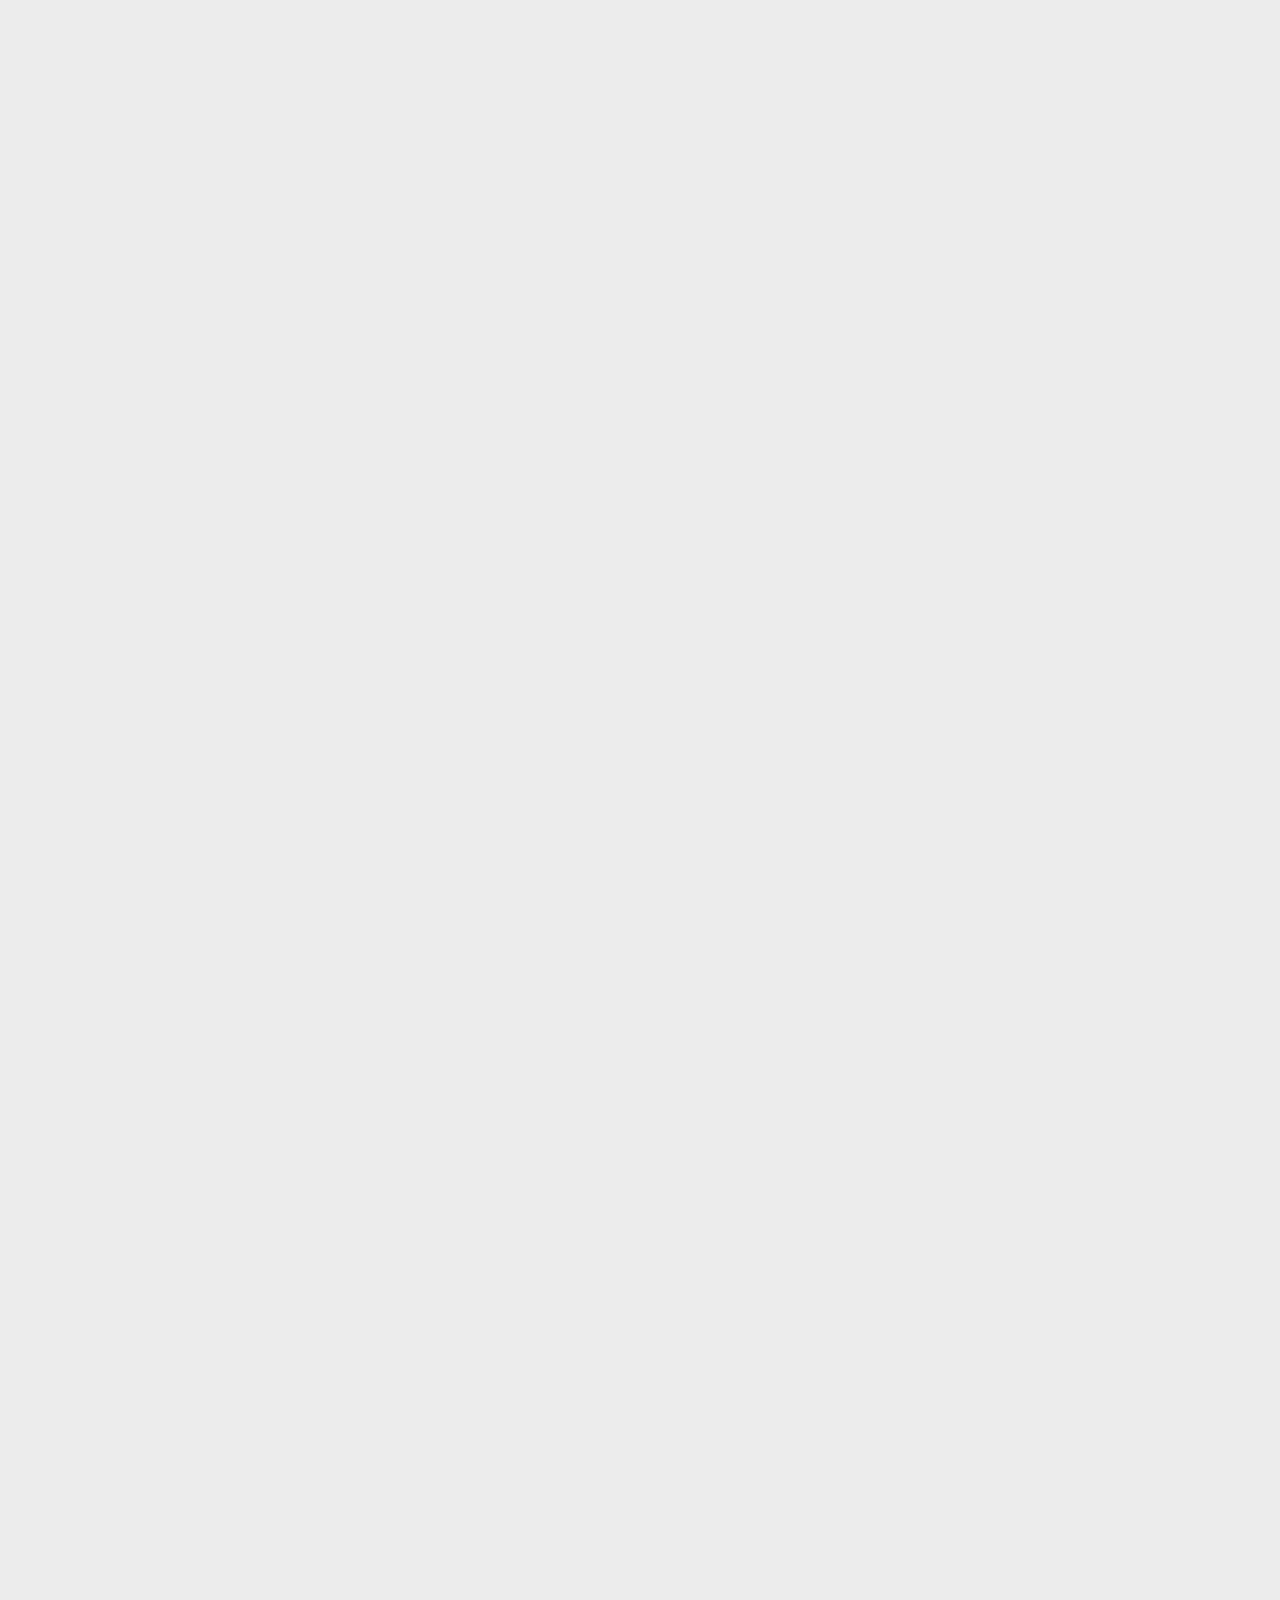
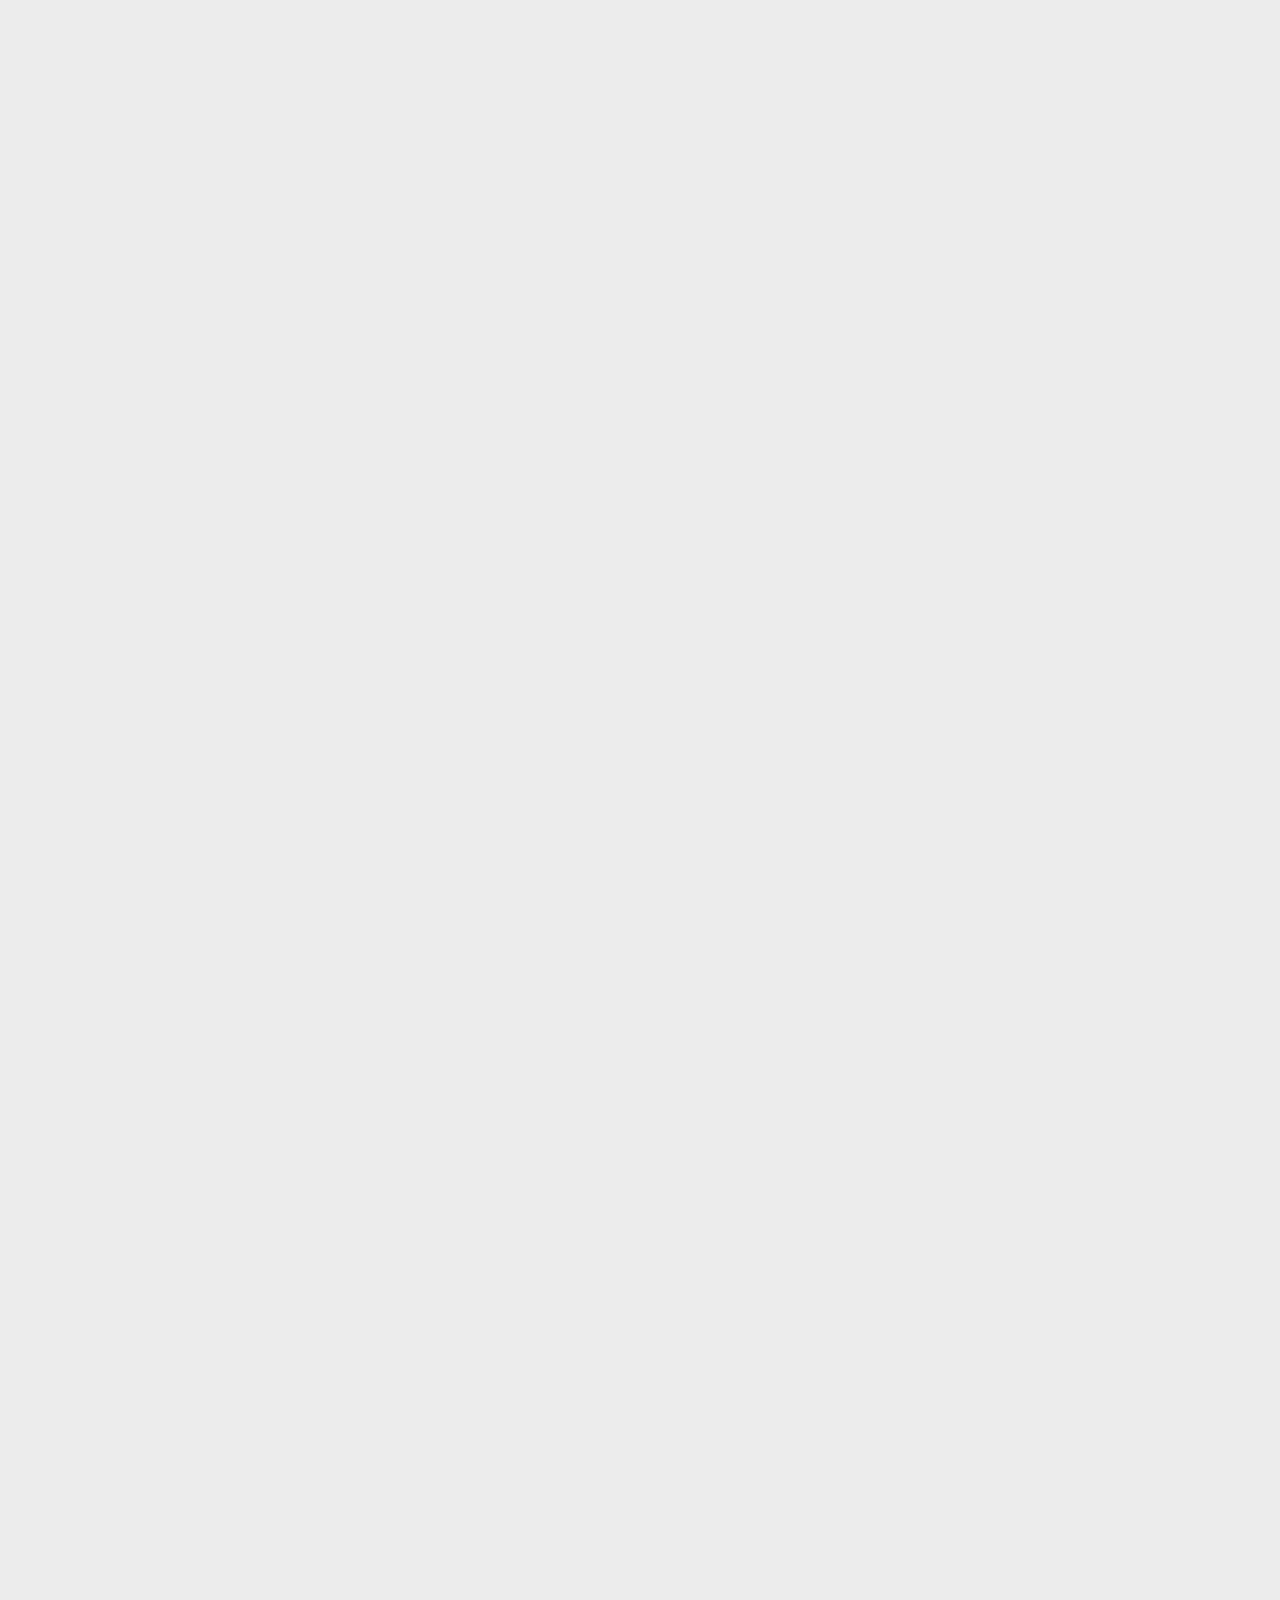
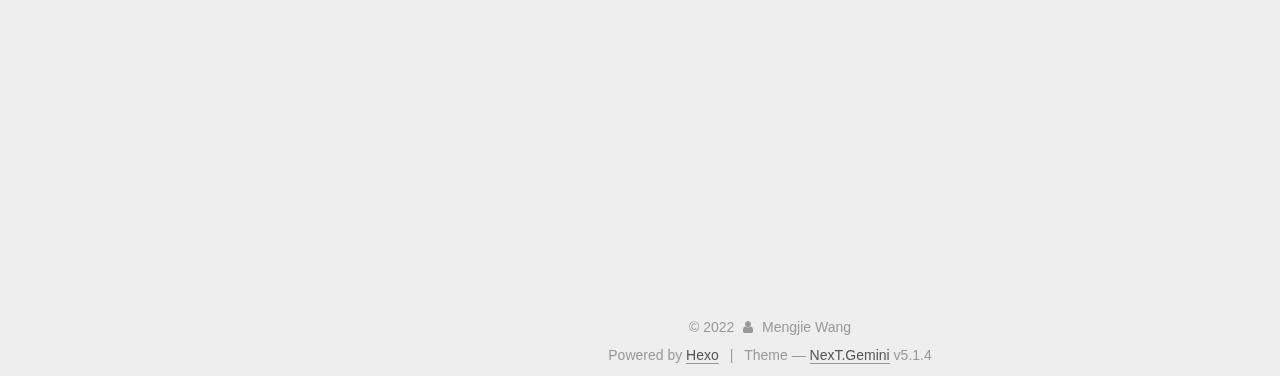
==== commit 27cee377: "Site updated: 2022-04-09 13:34:38" ====
--- a/index.html
+++ b/index.html
@@ -238,7 +238,7 @@
         
           <h1 class="post-title" itemprop="name headline">
                 
-                <a class="post-title-link" href="/2022/04/09/docker/" itemprop="url">Untitled</a></h1>
+                <a class="post-title-link" href="/2022/04/09/docker/" itemprop="url">Docker</a></h1>
         
 
         <div class="post-meta">
@@ -250,7 +250,7 @@
               
                 <span class="post-meta-item-text">Posted on</span>
               
-              <time title="Post created" itemprop="dateCreated datePublished" datetime="2022-04-09T13:19:56+08:00">
+              <time title="Post created" itemprop="dateCreated datePublished" datetime="2022-04-09T13:32:44+08:00">
                 2022-04-09
               </time>
             
@@ -290,9 +290,7 @@
       
         
           
-            <p>title: Docker<br>date: 2022-04-9 13:26:12<br>tags:</p>
-<p>[TOC]</p>
-<h2 id="Docker概述"><a href="#Docker概述" class="headerlink" title="Docker概述"></a>Docker概述</h2><p>看B站狂神的视频自己做的Docker笔记：<a target="_blank" rel="noopener" href="https://www.bilibili.com/video/BV1og4y1q7M4">https://www.bilibili.com/video/BV1og4y1q7M4</a></p>
+            <h2 id="Docker概述"><a href="#Docker概述" class="headerlink" title="Docker概述"></a>Docker概述</h2><p>看B站狂神的视频自己做的Docker笔记：<a target="_blank" rel="noopener" href="https://www.bilibili.com/video/BV1og4y1q7M4">https://www.bilibili.com/video/BV1og4y1q7M4</a></p>
 <h3 id="什么是Docker"><a href="#什么是Docker" class="headerlink" title="什么是Docker"></a>什么是Docker</h3><ul>
 <li>轻量级的应用容器引擎</li>
 </ul>
@@ -314,192 +312,6 @@
 </ul>
 <p>虚拟机笨重：2G，启动慢（分钟级）</p>
 <p>Docker轻便：几K，几十M，启动快（秒级别）</p>
-<p><img src="https://img0.baidu.com/it/u=4060287005,2099330595&fm=253&fmt=auto&app=138&f=JPEG?w=950&h=500" alt="img"></p>
-<blockquote>
-<p><strong>DevOps（开发+运维）</strong></p>
-</blockquote>
-<p><strong>应用更快速的交付和部署</strong></p>
-<p>传统：一堆帮助文档</p>
-<p>Docker：打包镜像，发布测试，一键运行</p>
-<p><strong>更便捷的升级和扩缩容</strong></p>
-<p>使用Docker，部署应用就像搭积木</p>
-<p>项目打包为一个镜像，然后扩展</p>
-<p><strong>更简单的系统运维</strong></p>
-<p>容器化技术之后，开发、测试环境是一致的</p>
-<p><strong>更高效的计算资源利用</strong></p>
-<p>Docker是内核级别的虚拟化，一个物理机上可以运行很多个container实例，性能压榨到极致</p>
-<h3 id="Docker历史"><a href="#Docker历史" class="headerlink" title="Docker历史"></a>Docker历史</h3><p>2010年，搞IT的年轻人在美国成立一家公司dotCloud</p>
-<p>做一些pass的云计算服务，LXC有关的容器技术，命名为docker</p>
-<p>Docker刚刚诞生的时候，没有引起行业注意，dotCloud活不下去，于是开源。</p>
-<p>2013，开源，火了，每月更新一个版本</p>
-<p>2014年，Docker1.0发布</p>
-<h3 id="Docker-有用的资料"><a href="#Docker-有用的资料" class="headerlink" title="Docker 有用的资料"></a>Docker 有用的资料</h3><ul>
-<li>Docker官方网站：<a target="_blank" rel="noopener" href="https://docs.docker.com/">https://docs.docker.com/</a></li>
-<li>Docker Hub：<a target="_blank" rel="noopener" href="https://hub.docker.com/">https://hub.docker.com/</a></li>
-<li>Docker 文档：<a target="_blank" rel="noopener" href="https://docs.docker.com/">https://docs.docker.com/</a></li>
-</ul>
-<h2 id="Docker安装"><a href="#Docker安装" class="headerlink" title="Docker安装"></a>Docker安装</h2><h3 id="Docker的基本组成"><a href="#Docker的基本组成" class="headerlink" title="Docker的基本组成"></a>Docker的基本组成</h3><p>Docker架构图：</p>
-<p><img src="https://gimg2.baidu.com/image_search/src=http%3A%2F%2Fimages2018.cnblogs.com%2Fblog%2F1197333%2F201807%2F1197333-20180715120220239-1924184135.png&refer=http%3A%2F%2Fimages2018.cnblogs.com&app=2002&size=f9999,10000&q=a80&n=0&g=0n&fmt=auto?sec=1651390630&t=4e03ae182fb86f63695c71225fe60b5b" alt="点击查看图片来源"></p>
-<p><strong>镜像（image）</strong></p>
-<p>image好比一个模板，一个image可以产生多个container</p>
-<p><strong>容器（container）</strong></p>
-<p>Docker利用容器化技术，独立运行一个或者一组应用，通过image来创建</p>
-<p>可以把这个容器理解为一个简易的linux系统</p>
-<p><strong>仓库（repository）</strong></p>
-<p>存放镜像的地方，默认为Docker Hub</p>
-<h3 id="安装Docker"><a href="#安装Docker" class="headerlink" title="安装Docker"></a>安装Docker</h3><p><strong>环境准备</strong></p>
-<p>如果是windows系统：</p>
-<ol>
-<li>安装wsl（是一个windows上的linux子程序）</li>
-<li>在wsl中安装Ubuntu系统（如Ubuntu20.04）</li>
-<li>安装Windows Terminal（微软的一个实用小工具，可以开多个command，切换command），把默认command换成Ubuntu20.04。以后也可以打开Windows Terminal</li>
-</ol>
-<p><strong>安装docker desktop</strong></p>
-<p>官方帮助文档：<a target="_blank" rel="noopener" href="https://docs.docker.com/desktop/windows/install/">https://docs.docker.com/desktop/windows/install/</a></p>
-<figure class="highlight shell"><table><tr><td class="gutter"><pre><span class="line">1</span><br><span class="line">2</span><br><span class="line">3</span><br><span class="line">4</span><br></pre></td><td class="code"><pre><span class="line"><span class="meta prompt_">#</span><span class="language-bash">docker --version 查看是否安装</span></span><br><span class="line"></span><br><span class="line">root@LAPTOP-V93L2CL4:/home/docker-sharing# docker --version</span><br><span class="line">Docker version 20.10.13, build a224086</span><br></pre></td></tr></table></figure>
-
-<h3 id="阿里云镜像加速"><a href="#阿里云镜像加速" class="headerlink" title="阿里云镜像加速"></a>阿里云镜像加速</h3><p>略</p>
-<h3 id="一个Demo：Hello-world"><a href="#一个Demo：Hello-world" class="headerlink" title="一个Demo：Hello world"></a>一个Demo：Hello world</h3><figure class="highlight shell"><table><tr><td class="gutter"><pre><span class="line">1</span><br></pre></td><td class="code"><pre><span class="line">docker run hello-world</span><br></pre></td></tr></table></figure>
-
-<p><img src="C:\Users\wmj\Desktop\docker\hello-world-process.png" alt="hello-world-process"></p>
-<h3 id="底层原理"><a href="#底层原理" class="headerlink" title="底层原理"></a>底层原理</h3><h2 id="Docker-命令"><a href="#Docker-命令" class="headerlink" title="Docker 命令"></a>Docker 命令</h2><h3 id="帮助信息"><a href="#帮助信息" class="headerlink" title="帮助信息"></a>帮助信息</h3><figure class="highlight shell"><table><tr><td class="gutter"><pre><span class="line">1</span><br><span class="line">2</span><br><span class="line">3</span><br></pre></td><td class="code"><pre><span class="line">docker version #显示版本信息</span><br><span class="line">docker info #显示docker系统信息，包括镜像和容器数量</span><br><span class="line">docker 命令 --help #帮助命令</span><br></pre></td></tr></table></figure>
-
-<h3 id="镜像命令"><a href="#镜像命令" class="headerlink" title="镜像命令"></a>镜像命令</h3><h5 id="docker-images-查看所有本地主机上的镜像"><a href="#docker-images-查看所有本地主机上的镜像" class="headerlink" title="docker images 查看所有本地主机上的镜像"></a>docker images 查看所有本地主机上的镜像</h5><figure class="highlight shell"><table><tr><td class="gutter"><pre><span class="line">1</span><br><span class="line">2</span><br><span class="line">3</span><br><span class="line">4</span><br><span class="line">5</span><br><span class="line">6</span><br><span class="line">7</span><br><span class="line">8</span><br><span class="line">9</span><br><span class="line">10</span><br><span class="line">11</span><br><span class="line">12</span><br><span class="line">13</span><br><span class="line">14</span><br></pre></td><td class="code"><pre><span class="line">root@LAPTOP-V93L2CL4:/mnt/c/Users/wmj# docker images</span><br><span class="line">REPOSITORY                            TAG       IMAGE ID       CREATED        SIZE</span><br><span class="line">test-nginx                            v1        8c94b2e14410   4 hours ago    142MB</span><br><span class="line"><span class="meta prompt_"></span></span><br><span class="line"><span class="meta prompt_">#</span><span class="language-bash">解释</span></span><br><span class="line">REPOSITORY 镜像的仓库源</span><br><span class="line">TAG 镜像的标签</span><br><span class="line">IMAGE ID 镜像id</span><br><span class="line">CREATED 镜像创建时间</span><br><span class="line">SIZE 镜像的大小</span><br><span class="line"><span class="meta prompt_"></span></span><br><span class="line"><span class="meta prompt_">#</span><span class="language-bash">可选项</span></span><br><span class="line">-a --all 列出所有</span><br><span class="line">-q --quiet 只显示镜像id</span><br></pre></td></tr></table></figure>
-
-<h5 id="docker-search-搜索镜像"><a href="#docker-search-搜索镜像" class="headerlink" title="docker search 搜索镜像"></a>docker search 搜索镜像</h5><p>搜索的版本：alpine 瘦身版</p>
-<figure class="highlight shell"><table><tr><td class="gutter"><pre><span class="line">1</span><br><span class="line">2</span><br><span class="line">3</span><br><span class="line">4</span><br><span class="line">5</span><br><span class="line">6</span><br><span class="line">7</span><br><span class="line">8</span><br><span class="line">9</span><br><span class="line">10</span><br></pre></td><td class="code"><pre><span class="line">docker search 镜像名</span><br><span class="line"></span><br><span class="line">root@LAPTOP-V93L2CL4:/mnt/c/Users/wmj# docker search mysql</span><br><span class="line">NAME                             DESCRIPTION                                     STARS     OFFICIAL   AUTOMATED</span><br><span class="line">mysql                            MySQL is a widely used, open-source relation…   12335     [OK]</span><br><span class="line">mariadb                          MariaDB Server is a high performing open sou…   4743      [OK]`</span><br><span class="line"><span class="meta prompt_"></span></span><br><span class="line"><span class="meta prompt_">#</span><span class="language-bash">可选项，通过搜索过滤</span></span><br><span class="line">--filter=STARS=3000 #搜索出来的镜像STARS大于3000的</span><br><span class="line"></span><br></pre></td></tr></table></figure>
-
-<h5 id="docker-pull-下载镜像"><a href="#docker-pull-下载镜像" class="headerlink" title="docker pull 下载镜像"></a>docker pull 下载镜像</h5><figure class="highlight shell"><table><tr><td class="gutter"><pre><span class="line">1</span><br><span class="line">2</span><br><span class="line">3</span><br></pre></td><td class="code"><pre><span class="line"><span class="meta prompt_">#</span><span class="language-bash">下载镜像docker pull 名字:tag-name</span></span><br><span class="line"><span class="meta prompt_">#</span><span class="language-bash">层级下载</span></span><br><span class="line">docker pull mysql:5.3</span><br></pre></td></tr></table></figure>
-
-<h5 id="docker-rmi-删除镜像"><a href="#docker-rmi-删除镜像" class="headerlink" title="docker rmi 删除镜像"></a>docker rmi 删除镜像</h5><figure class="highlight shell"><table><tr><td class="gutter"><pre><span class="line">1</span><br><span class="line">2</span><br><span class="line">3</span><br></pre></td><td class="code"><pre><span class="line">docker rmi -f 容器id #删除指定容器</span><br><span class="line">docker rmi -f 容器id 容器id 容器id  #删除多个容器</span><br><span class="line">docker rmi -f $(docker images -aq) #删除全部容器（cmd控制台用不了）</span><br></pre></td></tr></table></figure>
-
-<h3 id="容器命令"><a href="#容器命令" class="headerlink" title="容器命令"></a>容器命令</h3><h5 id="拉取镜像"><a href="#拉取镜像" class="headerlink" title="拉取镜像"></a>拉取镜像</h5><figure class="highlight shell"><table><tr><td class="gutter"><pre><span class="line">1</span><br><span class="line">2</span><br></pre></td><td class="code"><pre><span class="line"><span class="meta prompt_"># </span><span class="language-bash">说明：有了镜像才可以创建容器</span></span><br><span class="line">docker pull centos</span><br></pre></td></tr></table></figure>
-
-<h5 id="新建容器并启动"><a href="#新建容器并启动" class="headerlink" title="新建容器并启动"></a>新建容器并启动</h5><figure class="highlight shell"><table><tr><td class="gutter"><pre><span class="line">1</span><br><span class="line">2</span><br><span class="line">3</span><br><span class="line">4</span><br><span class="line">5</span><br><span class="line">6</span><br><span class="line">7</span><br><span class="line">8</span><br><span class="line">9</span><br><span class="line">10</span><br><span class="line">11</span><br><span class="line">12</span><br><span class="line">13</span><br><span class="line">14</span><br><span class="line">15</span><br><span class="line">16</span><br><span class="line">17</span><br><span class="line">18</span><br><span class="line">19</span><br><span class="line">20</span><br><span class="line">21</span><br><span class="line">22</span><br><span class="line">23</span><br><span class="line">24</span><br></pre></td><td class="code"><pre><span class="line">docker run [可选参数] image</span><br><span class="line"><span class="meta prompt_"></span></span><br><span class="line"><span class="meta prompt_">#</span><span class="language-bash">参数说明</span></span><br><span class="line">--name=&#x27;Name&#x27; #容器名字 </span><br><span class="line">-d #后台方式运行</span><br><span class="line">-it #使用交互方式运行，-i交互，-t 终端terminal</span><br><span class="line">-p #指定端口</span><br><span class="line">	-p ip:主机端口:容器端口</span><br><span class="line">    -p 主机端口:容器端口</span><br><span class="line">    -p 容器端口</span><br><span class="line">-P #随机指定端口</span><br><span class="line"></span><br><span class="line"></span><br><span class="line">docker pull ubuntu #先拉取ubuntu镜像</span><br><span class="line">docker run -it ubuntu /bin/bash #测试，启动并进入容器</span><br><span class="line">root@LAPTOP-V93L2CL4:/home/getting-started-master# docker run -it ubuntu /bin/bash</span><br><span class="line">root@941f8ca6a8ea:/# ls</span><br><span class="line">bin  boot  dev  etc  home  lib  lib32  lib64  libx32  media  mnt  opt  proc  root  run  sbin  srv  sys  tmp  usr  var</span><br><span class="line"><span class="meta prompt_"></span></span><br><span class="line"><span class="meta prompt_">#</span><span class="language-bash">从容器推出主机</span></span><br><span class="line">root@941f8ca6a8ea:/# exit</span><br><span class="line">exit</span><br><span class="line">root@LAPTOP-V93L2CL4:/home/getting-started-master# ls</span><br><span class="line">Dockerfile  Jenkinsfile  LICENSE  README.md  app  build.sh  docker-compose.yml  docs  mkdocs.yml  requirements.txt  yarn.lock  </span><br></pre></td></tr></table></figure>
-
-<h5 id="列出容器"><a href="#列出容器" class="headerlink" title="列出容器"></a>列出容器</h5><figure class="highlight shell"><table><tr><td class="gutter"><pre><span class="line">1</span><br><span class="line">2</span><br><span class="line">3</span><br><span class="line">4</span><br></pre></td><td class="code"><pre><span class="line">docker ps #显示正在运行的容器</span><br><span class="line">-a #列出所有容器</span><br><span class="line">-n=? #显示最近创建的容器</span><br><span class="line">-q #只显示容器id</span><br></pre></td></tr></table></figure>
-
-<h5 id="退出容器"><a href="#退出容器" class="headerlink" title="退出容器"></a>退出容器</h5><figure class="highlight shell"><table><tr><td class="gutter"><pre><span class="line">1</span><br><span class="line">2</span><br></pre></td><td class="code"><pre><span class="line">exit #退出并关闭容器</span><br><span class="line">ctrl + P + Q #退出容器</span><br></pre></td></tr></table></figure>
-
-<h5 id="删除容器"><a href="#删除容器" class="headerlink" title="删除容器"></a>删除容器</h5><figure class="highlight plaintext"><table><tr><td class="gutter"><pre><span class="line">1</span><br><span class="line">2</span><br><span class="line">3</span><br></pre></td><td class="code"><pre><span class="line">docker rm 容器id </span><br><span class="line">docker rm -f $(docker ps -aq) #删除所有容器</span><br><span class="line">docker ps -a -q | xargs docker rm #删除所有容器（linux 命令）</span><br></pre></td></tr></table></figure>
-
-<h5 id="启动和停止容器的操作"><a href="#启动和停止容器的操作" class="headerlink" title="启动和停止容器的操作"></a>启动和停止容器的操作</h5><figure class="highlight shell"><table><tr><td class="gutter"><pre><span class="line">1</span><br><span class="line">2</span><br><span class="line">3</span><br><span class="line">4</span><br></pre></td><td class="code"><pre><span class="line">docker start 容器id #启动 </span><br><span class="line">docker restart 容器id #重启</span><br><span class="line">docker stop 容器id #停止</span><br><span class="line">docker kill 容器id #强制停止</span><br></pre></td></tr></table></figure>
-
-<h3 id="常用的其他命令"><a href="#常用的其他命令" class="headerlink" title="常用的其他命令"></a>常用的其他命令</h3><h5 id="查看日志"><a href="#查看日志" class="headerlink" title="查看日志"></a>查看日志</h5><figure class="highlight shell"><table><tr><td class="gutter"><pre><span class="line">1</span><br><span class="line">2</span><br><span class="line">3</span><br><span class="line">4</span><br><span class="line">5</span><br><span class="line">6</span><br><span class="line">7</span><br><span class="line">8</span><br><span class="line">9</span><br></pre></td><td class="code"><pre><span class="line">docker logs -f -t --tail 容器id #日志信息</span><br><span class="line"><span class="meta prompt_"></span></span><br><span class="line"><span class="meta prompt_">#</span><span class="language-bash">shell脚本</span></span><br><span class="line">docker run -d ubuntu /bin/sh -c &quot;while true;do echo wmj;sleep 1;done&quot; #执行一段shell脚本(循环，不会结束)</span><br><span class="line"><span class="meta prompt_"></span></span><br><span class="line"><span class="meta prompt_">#</span><span class="language-bash">显示日志</span></span><br><span class="line">-tf #显示日志</span><br><span class="line">-tail number #显示条数</span><br><span class="line">docker logs -tf --tail 10 a9620a751fb2</span><br></pre></td></tr></table></figure>
-
-<h5 id="查看容器中进程信息ps"><a href="#查看容器中进程信息ps" class="headerlink" title="查看容器中进程信息ps"></a>查看容器中进程信息ps</h5><figure class="highlight shell"><table><tr><td class="gutter"><pre><span class="line">1</span><br><span class="line">2</span><br><span class="line">3</span><br><span class="line">4</span><br><span class="line">5</span><br><span class="line">6</span><br><span class="line">7</span><br><span class="line">8</span><br><span class="line">9</span><br></pre></td><td class="code"><pre><span class="line">docker top 容器id </span><br><span class="line"></span><br><span class="line">root@LAPTOP-V93L2CL4:/home/getting-started-master# docker top a9620a751fb2</span><br><span class="line">UID                 PID                 PPID                C                   STIME               TTY                 TIME</span><br><span class="line"> CMD</span><br><span class="line">root                9122                9101                1                   14:30               ?                   00:00:00</span><br><span class="line"> /bin/sh -c while true;do echo wmj;sleep 1;done</span><br><span class="line">root                9159                9122                0                   14:30               ?                   00:00:00</span><br><span class="line"> sleep 1</span><br></pre></td></tr></table></figure>
-
-<h5 id="查看镜像的元数据"><a href="#查看镜像的元数据" class="headerlink" title="查看镜像的元数据"></a>查看镜像的元数据</h5><figure class="highlight shell"><table><tr><td class="gutter"><pre><span class="line">1</span><br><span class="line">2</span><br><span class="line">3</span><br><span class="line">4</span><br><span class="line">5</span><br><span class="line">6</span><br><span class="line">7</span><br><span class="line">8</span><br><span class="line">9</span><br><span class="line">10</span><br><span class="line">11</span><br><span class="line">12</span><br><span class="line">13</span><br><span class="line">14</span><br><span class="line">15</span><br><span class="line">16</span><br><span class="line">17</span><br><span class="line">18</span><br><span class="line">19</span><br><span class="line">20</span><br><span class="line">21</span><br><span class="line">22</span><br><span class="line">23</span><br><span class="line">24</span><br><span class="line">25</span><br><span class="line">26</span><br><span class="line">27</span><br><span class="line">28</span><br><span class="line">29</span><br><span class="line">30</span><br><span class="line">31</span><br><span class="line">32</span><br><span class="line">33</span><br><span class="line">34</span><br><span class="line">35</span><br><span class="line">36</span><br><span class="line">37</span><br><span class="line">38</span><br><span class="line">39</span><br><span class="line">40</span><br><span class="line">41</span><br><span class="line">42</span><br><span class="line">43</span><br><span class="line">44</span><br><span class="line">45</span><br><span class="line">46</span><br><span class="line">47</span><br><span class="line">48</span><br><span class="line">49</span><br><span class="line">50</span><br><span class="line">51</span><br><span class="line">52</span><br><span class="line">53</span><br><span class="line">54</span><br><span class="line">55</span><br><span class="line">56</span><br><span class="line">57</span><br><span class="line">58</span><br><span class="line">59</span><br><span class="line">60</span><br><span class="line">61</span><br><span class="line">62</span><br><span class="line">63</span><br><span class="line">64</span><br><span class="line">65</span><br><span class="line">66</span><br><span class="line">67</span><br><span class="line">68</span><br><span class="line">69</span><br><span class="line">70</span><br><span class="line">71</span><br><span class="line">72</span><br><span class="line">73</span><br><span class="line">74</span><br><span class="line">75</span><br><span class="line">76</span><br><span class="line">77</span><br><span class="line">78</span><br><span class="line">79</span><br><span class="line">80</span><br><span class="line">81</span><br><span class="line">82</span><br><span class="line">83</span><br><span class="line">84</span><br><span class="line">85</span><br><span class="line">86</span><br><span class="line">87</span><br><span class="line">88</span><br><span class="line">89</span><br><span class="line">90</span><br><span class="line">91</span><br><span class="line">92</span><br><span class="line">93</span><br><span class="line">94</span><br><span class="line">95</span><br><span class="line">96</span><br><span class="line">97</span><br><span class="line">98</span><br><span class="line">99</span><br><span class="line">100</span><br><span class="line">101</span><br><span class="line">102</span><br><span class="line">103</span><br><span class="line">104</span><br><span class="line">105</span><br><span class="line">106</span><br><span class="line">107</span><br><span class="line">108</span><br><span class="line">109</span><br><span class="line">110</span><br><span class="line">111</span><br><span class="line">112</span><br><span class="line">113</span><br><span class="line">114</span><br><span class="line">115</span><br><span class="line">116</span><br><span class="line">117</span><br><span class="line">118</span><br><span class="line">119</span><br><span class="line">120</span><br><span class="line">121</span><br><span class="line">122</span><br><span class="line">123</span><br><span class="line">124</span><br><span class="line">125</span><br><span class="line">126</span><br><span class="line">127</span><br><span class="line">128</span><br><span class="line">129</span><br><span class="line">130</span><br><span class="line">131</span><br><span class="line">132</span><br><span class="line">133</span><br><span class="line">134</span><br><span class="line">135</span><br><span class="line">136</span><br><span class="line">137</span><br><span class="line">138</span><br><span class="line">139</span><br><span class="line">140</span><br><span class="line">141</span><br><span class="line">142</span><br><span class="line">143</span><br><span class="line">144</span><br><span class="line">145</span><br><span class="line">146</span><br><span class="line">147</span><br><span class="line">148</span><br><span class="line">149</span><br><span class="line">150</span><br><span class="line">151</span><br><span class="line">152</span><br><span class="line">153</span><br><span class="line">154</span><br><span class="line">155</span><br><span class="line">156</span><br><span class="line">157</span><br><span class="line">158</span><br><span class="line">159</span><br><span class="line">160</span><br><span class="line">161</span><br><span class="line">162</span><br><span class="line">163</span><br><span class="line">164</span><br><span class="line">165</span><br><span class="line">166</span><br><span class="line">167</span><br><span class="line">168</span><br><span class="line">169</span><br><span class="line">170</span><br><span class="line">171</span><br><span class="line">172</span><br><span class="line">173</span><br><span class="line">174</span><br><span class="line">175</span><br><span class="line">176</span><br><span class="line">177</span><br><span class="line">178</span><br><span class="line">179</span><br><span class="line">180</span><br><span class="line">181</span><br><span class="line">182</span><br><span class="line">183</span><br><span class="line">184</span><br><span class="line">185</span><br><span class="line">186</span><br><span class="line">187</span><br><span class="line">188</span><br><span class="line">189</span><br><span class="line">190</span><br><span class="line">191</span><br><span class="line">192</span><br><span class="line">193</span><br><span class="line">194</span><br><span class="line">195</span><br><span class="line">196</span><br><span class="line">197</span><br><span class="line">198</span><br><span class="line">199</span><br><span class="line">200</span><br><span class="line">201</span><br><span class="line">202</span><br><span class="line">203</span><br><span class="line">204</span><br><span class="line">205</span><br><span class="line">206</span><br></pre></td><td class="code"><pre><span class="line">docker inspect 容器id</span><br><span class="line"></span><br><span class="line">root@LAPTOP-V93L2CL4:/home/getting-started-master# docker inspect a9620a751fb2</span><br><span class="line">[</span><br><span class="line">    &#123;</span><br><span class="line">        &quot;Id&quot;: &quot;a9620a751fb298b34eaf4c1c7e6ba66712872672646d1f9448ea35bc13562904&quot;,</span><br><span class="line">        &quot;Created&quot;: &quot;2022-03-31T14:23:41.384398643Z&quot;,</span><br><span class="line">        &quot;Path&quot;: &quot;/bin/sh&quot;,</span><br><span class="line">        &quot;Args&quot;: [</span><br><span class="line">            &quot;-c&quot;,</span><br><span class="line">            &quot;while true;do echo wmj;sleep 1;done&quot;</span><br><span class="line">        ],</span><br><span class="line">        &quot;State&quot;: &#123;</span><br><span class="line">            &quot;Status&quot;: &quot;running&quot;,</span><br><span class="line">            &quot;Running&quot;: true,</span><br><span class="line">            &quot;Paused&quot;: false,</span><br><span class="line">            &quot;Restarting&quot;: false,</span><br><span class="line">            &quot;OOMKilled&quot;: false,</span><br><span class="line">            &quot;Dead&quot;: false,</span><br><span class="line">            &quot;Pid&quot;: 9122,</span><br><span class="line">            &quot;ExitCode&quot;: 0,</span><br><span class="line">            &quot;Error&quot;: &quot;&quot;,</span><br><span class="line">            &quot;StartedAt&quot;: &quot;2022-03-31T14:30:03.484709392Z&quot;,</span><br><span class="line">            &quot;FinishedAt&quot;: &quot;2022-03-31T14:26:02.109416906Z&quot;</span><br><span class="line">        &#125;,</span><br><span class="line">        &quot;Image&quot;: &quot;sha256:ff0fea8310f3957d9b1e6ba494f3e4b63cb348c76160c6c15578e65995ffaa87&quot;,</span><br><span class="line">        &quot;ResolvConfPath&quot;: &quot;/var/lib/docker/containers/a9620a751fb298b34eaf4c1c7e6ba66712872672646d1f9448ea35bc13562904/resolv.conf&quot;,</span><br><span class="line">        &quot;HostnamePath&quot;: &quot;/var/lib/docker/containers/a9620a751fb298b34eaf4c1c7e6ba66712872672646d1f9448ea35bc13562904/hostname&quot;,</span><br><span class="line">        &quot;HostsPath&quot;: &quot;/var/lib/docker/containers/a9620a751fb298b34eaf4c1c7e6ba66712872672646d1f9448ea35bc13562904/hosts&quot;,</span><br><span class="line">        &quot;LogPath&quot;: &quot;/var/lib/docker/containers/a9620a751fb298b34eaf4c1c7e6ba66712872672646d1f9448ea35bc13562904/a9620a751fb298b34eaf4c1c7e6ba66712872672646d1f9448ea35bc13562904-json.log&quot;,</span><br><span class="line">        &quot;Name&quot;: &quot;/boring_kalam&quot;,</span><br><span class="line">        &quot;RestartCount&quot;: 0,</span><br><span class="line">        &quot;Driver&quot;: &quot;overlay2&quot;,</span><br><span class="line">        &quot;Platform&quot;: &quot;linux&quot;,</span><br><span class="line">        &quot;MountLabel&quot;: &quot;&quot;,</span><br><span class="line">        &quot;ProcessLabel&quot;: &quot;&quot;,</span><br><span class="line">        &quot;AppArmorProfile&quot;: &quot;&quot;,</span><br><span class="line">        &quot;ExecIDs&quot;: null,</span><br><span class="line">        &quot;HostConfig&quot;: &#123;</span><br><span class="line">            &quot;Binds&quot;: null,</span><br><span class="line">            &quot;ContainerIDFile&quot;: &quot;&quot;,</span><br><span class="line">            &quot;LogConfig&quot;: &#123;</span><br><span class="line">                &quot;Type&quot;: &quot;json-file&quot;,</span><br><span class="line">                &quot;Config&quot;: &#123;&#125;</span><br><span class="line">            &#125;,</span><br><span class="line">            &quot;NetworkMode&quot;: &quot;default&quot;,</span><br><span class="line">            &quot;PortBindings&quot;: &#123;&#125;,</span><br><span class="line">            &quot;RestartPolicy&quot;: &#123;</span><br><span class="line">                &quot;Name&quot;: &quot;no&quot;,</span><br><span class="line">                &quot;MaximumRetryCount&quot;: 0</span><br><span class="line">            &#125;,</span><br><span class="line">            &quot;AutoRemove&quot;: false,</span><br><span class="line">            &quot;VolumeDriver&quot;: &quot;&quot;,</span><br><span class="line">            &quot;VolumesFrom&quot;: null,</span><br><span class="line">            &quot;CapAdd&quot;: null,</span><br><span class="line">            &quot;CapDrop&quot;: null,</span><br><span class="line">            &quot;CgroupnsMode&quot;: &quot;host&quot;,</span><br><span class="line">            &quot;Dns&quot;: [],</span><br><span class="line">            &quot;DnsOptions&quot;: [],</span><br><span class="line">            &quot;DnsSearch&quot;: [],</span><br><span class="line">            &quot;ExtraHosts&quot;: null,</span><br><span class="line">            &quot;GroupAdd&quot;: null,</span><br><span class="line">            &quot;IpcMode&quot;: &quot;private&quot;,</span><br><span class="line">            &quot;Cgroup&quot;: &quot;&quot;,</span><br><span class="line">            &quot;Links&quot;: null,</span><br><span class="line">            &quot;OomScoreAdj&quot;: 0,</span><br><span class="line">            &quot;PidMode&quot;: &quot;&quot;,</span><br><span class="line">            &quot;Privileged&quot;: false,</span><br><span class="line">            &quot;PublishAllPorts&quot;: false,</span><br><span class="line">            &quot;ReadonlyRootfs&quot;: false,</span><br><span class="line">            &quot;SecurityOpt&quot;: null,</span><br><span class="line">            &quot;UTSMode&quot;: &quot;&quot;,</span><br><span class="line">            &quot;UsernsMode&quot;: &quot;&quot;,</span><br><span class="line">            &quot;ShmSize&quot;: 67108864,</span><br><span class="line">            &quot;Runtime&quot;: &quot;runc&quot;,</span><br><span class="line">            &quot;ConsoleSize&quot;: [</span><br><span class="line">                0,</span><br><span class="line">                0</span><br><span class="line">            ],</span><br><span class="line">            &quot;Isolation&quot;: &quot;&quot;,</span><br><span class="line">            &quot;CpuShares&quot;: 0,</span><br><span class="line">            &quot;Memory&quot;: 0,</span><br><span class="line">            &quot;NanoCpus&quot;: 0,</span><br><span class="line">            &quot;CgroupParent&quot;: &quot;&quot;,</span><br><span class="line">            &quot;BlkioWeight&quot;: 0,</span><br><span class="line">            &quot;BlkioWeightDevice&quot;: [],</span><br><span class="line">            &quot;BlkioDeviceReadBps&quot;: null,</span><br><span class="line">            &quot;BlkioDeviceWriteBps&quot;: null,</span><br><span class="line">            &quot;BlkioDeviceReadIOps&quot;: null,</span><br><span class="line">            &quot;BlkioDeviceWriteIOps&quot;: null,</span><br><span class="line">            &quot;CpuPeriod&quot;: 0,</span><br><span class="line">            &quot;CpuQuota&quot;: 0,</span><br><span class="line">            &quot;CpuRealtimePeriod&quot;: 0,</span><br><span class="line">            &quot;CpuRealtimeRuntime&quot;: 0,</span><br><span class="line">            &quot;CpusetCpus&quot;: &quot;&quot;,</span><br><span class="line">            &quot;CpusetMems&quot;: &quot;&quot;,</span><br><span class="line">            &quot;Devices&quot;: [],</span><br><span class="line">            &quot;DeviceCgroupRules&quot;: null,</span><br><span class="line">            &quot;DeviceRequests&quot;: null,</span><br><span class="line">            &quot;KernelMemory&quot;: 0,</span><br><span class="line">            &quot;KernelMemoryTCP&quot;: 0,</span><br><span class="line">            &quot;MemoryReservation&quot;: 0,</span><br><span class="line">            &quot;MemorySwap&quot;: 0,</span><br><span class="line">            &quot;MemorySwappiness&quot;: null,</span><br><span class="line">            &quot;OomKillDisable&quot;: false,</span><br><span class="line">            &quot;PidsLimit&quot;: null,</span><br><span class="line">            &quot;Ulimits&quot;: null,</span><br><span class="line">            &quot;CpuCount&quot;: 0,</span><br><span class="line">            &quot;CpuPercent&quot;: 0,</span><br><span class="line">            &quot;IOMaximumIOps&quot;: 0,</span><br><span class="line">            &quot;IOMaximumBandwidth&quot;: 0,</span><br><span class="line">            &quot;MaskedPaths&quot;: [</span><br><span class="line">                &quot;/proc/asound&quot;,</span><br><span class="line">                &quot;/proc/acpi&quot;,</span><br><span class="line">                &quot;/proc/kcore&quot;,</span><br><span class="line">                &quot;/proc/keys&quot;,</span><br><span class="line">                &quot;/proc/latency_stats&quot;,</span><br><span class="line">                &quot;/proc/timer_list&quot;,</span><br><span class="line">                &quot;/proc/timer_stats&quot;,</span><br><span class="line">                &quot;/proc/sched_debug&quot;,</span><br><span class="line">                &quot;/proc/scsi&quot;,</span><br><span class="line">                &quot;/sys/firmware&quot;</span><br><span class="line">            ],</span><br><span class="line">            &quot;ReadonlyPaths&quot;: [</span><br><span class="line">                &quot;/proc/bus&quot;,</span><br><span class="line">                &quot;/proc/fs&quot;,</span><br><span class="line">                &quot;/proc/irq&quot;,</span><br><span class="line">                &quot;/proc/sys&quot;,</span><br><span class="line">                &quot;/proc/sysrq-trigger&quot;</span><br><span class="line">            ]</span><br><span class="line">        &#125;,</span><br><span class="line">        &quot;GraphDriver&quot;: &#123;</span><br><span class="line">            &quot;Data&quot;: &#123;</span><br><span class="line">                &quot;LowerDir&quot;: &quot;/var/lib/docker/overlay2/271acdb7cebd341b73a230081b147c045eadae92b8b00ffc784bfd08dd9f4655-init/diff:/var/lib/docker/overlay2/9db69555d6a8158dc00b696327d64c1ea7656c033c486ea86a261079dec95f58/diff&quot;,</span><br><span class="line">                &quot;MergedDir&quot;: &quot;/var/lib/docker/overlay2/271acdb7cebd341b73a230081b147c045eadae92b8b00ffc784bfd08dd9f4655/merged&quot;,</span><br><span class="line">                &quot;UpperDir&quot;: &quot;/var/lib/docker/overlay2/271acdb7cebd341b73a230081b147c045eadae92b8b00ffc784bfd08dd9f4655/diff&quot;,</span><br><span class="line">                &quot;WorkDir&quot;: &quot;/var/lib/docker/overlay2/271acdb7cebd341b73a230081b147c045eadae92b8b00ffc784bfd08dd9f4655/work&quot;</span><br><span class="line">            &#125;,</span><br><span class="line">            &quot;Name&quot;: &quot;overlay2&quot;</span><br><span class="line">        &#125;,</span><br><span class="line">        &quot;Mounts&quot;: [],</span><br><span class="line">        &quot;Config&quot;: &#123;</span><br><span class="line">            &quot;Hostname&quot;: &quot;a9620a751fb2&quot;,</span><br><span class="line">            &quot;Domainname&quot;: &quot;&quot;,</span><br><span class="line">            &quot;User&quot;: &quot;&quot;,</span><br><span class="line">            &quot;AttachStdin&quot;: false,</span><br><span class="line">            &quot;AttachStdout&quot;: false,</span><br><span class="line">            &quot;AttachStderr&quot;: false,</span><br><span class="line">            &quot;Tty&quot;: false,</span><br><span class="line">            &quot;OpenStdin&quot;: false,</span><br><span class="line">            &quot;StdinOnce&quot;: false,</span><br><span class="line">            &quot;Env&quot;: [</span><br><span class="line">                &quot;PATH=/usr/local/sbin:/usr/local/bin:/usr/sbin:/usr/bin:/sbin:/bin&quot;</span><br><span class="line">            ],</span><br><span class="line">            &quot;Cmd&quot;: [</span><br><span class="line">                &quot;/bin/sh&quot;,</span><br><span class="line">                &quot;-c&quot;,</span><br><span class="line">                &quot;while true;do echo wmj;sleep 1;done&quot;</span><br><span class="line">            ],</span><br><span class="line">            &quot;Image&quot;: &quot;ubuntu&quot;,</span><br><span class="line">            &quot;Volumes&quot;: null,</span><br><span class="line">            &quot;WorkingDir&quot;: &quot;&quot;,</span><br><span class="line">            &quot;Entrypoint&quot;: null,</span><br><span class="line">            &quot;OnBuild&quot;: null,</span><br><span class="line">            &quot;Labels&quot;: &#123;</span><br><span class="line">                &quot;desktop.docker.io/wsl-distro&quot;: &quot;Ubuntu-20.04&quot;</span><br><span class="line">            &#125;</span><br><span class="line">        &#125;,</span><br><span class="line">        &quot;NetworkSettings&quot;: &#123;</span><br><span class="line">            &quot;Bridge&quot;: &quot;&quot;,</span><br><span class="line">            &quot;SandboxID&quot;: &quot;d95728f7a0a3767f85cb7eaf63ed47e75655af50ffeed8b21b6154046642ca10&quot;,</span><br><span class="line">            &quot;HairpinMode&quot;: false,</span><br><span class="line">            &quot;LinkLocalIPv6Address&quot;: &quot;&quot;,</span><br><span class="line">            &quot;LinkLocalIPv6PrefixLen&quot;: 0,</span><br><span class="line">            &quot;Ports&quot;: &#123;&#125;,</span><br><span class="line">            &quot;SandboxKey&quot;: &quot;/var/run/docker/netns/d95728f7a0a3&quot;,</span><br><span class="line">            &quot;SecondaryIPAddresses&quot;: null,</span><br><span class="line">            &quot;SecondaryIPv6Addresses&quot;: null,</span><br><span class="line">            &quot;EndpointID&quot;: &quot;57cfe41be4997b1422de4d461b6c96a4dedb83f50ee8085c747865f4db745211&quot;,</span><br><span class="line">            &quot;Gateway&quot;: &quot;172.17.0.1&quot;,</span><br><span class="line">            &quot;GlobalIPv6Address&quot;: &quot;&quot;,</span><br><span class="line">            &quot;GlobalIPv6PrefixLen&quot;: 0,</span><br><span class="line">            &quot;IPAddress&quot;: &quot;172.17.0.2&quot;,</span><br><span class="line">            &quot;IPPrefixLen&quot;: 16,</span><br><span class="line">            &quot;IPv6Gateway&quot;: &quot;&quot;,</span><br><span class="line">            &quot;MacAddress&quot;: &quot;02:42:ac:11:00:02&quot;,</span><br><span class="line">            &quot;Networks&quot;: &#123;</span><br><span class="line">                &quot;bridge&quot;: &#123;</span><br><span class="line">                    &quot;IPAMConfig&quot;: null,</span><br><span class="line">                    &quot;Links&quot;: null,</span><br><span class="line">                    &quot;Aliases&quot;: null,</span><br><span class="line">                    &quot;NetworkID&quot;: &quot;f35d9d48fee88d61b34f6a632eb5acda0f1cb75fd0df83855b234eef46167873&quot;,</span><br><span class="line">                    &quot;EndpointID&quot;: &quot;57cfe41be4997b1422de4d461b6c96a4dedb83f50ee8085c747865f4db745211&quot;,</span><br><span class="line">                    &quot;Gateway&quot;: &quot;172.17.0.1&quot;,</span><br><span class="line">                    &quot;IPAddress&quot;: &quot;172.17.0.2&quot;,</span><br><span class="line">                    &quot;IPPrefixLen&quot;: 16,</span><br><span class="line">                    &quot;IPv6Gateway&quot;: &quot;&quot;,</span><br><span class="line">                    &quot;GlobalIPv6Address&quot;: &quot;&quot;,</span><br><span class="line">                    &quot;GlobalIPv6PrefixLen&quot;: 0,</span><br><span class="line">                    &quot;MacAddress&quot;: &quot;02:42:ac:11:00:02&quot;,</span><br><span class="line">                    &quot;DriverOpts&quot;: null</span><br><span class="line">                &#125;</span><br><span class="line">            &#125;</span><br><span class="line">        &#125;</span><br><span class="line">    &#125;</span><br><span class="line">]</span><br></pre></td></tr></table></figure>
-
-<h5 id="进入当前正在运行的容器"><a href="#进入当前正在运行的容器" class="headerlink" title="进入当前正在运行的容器"></a>进入当前正在运行的容器</h5><figure class="highlight shell"><table><tr><td class="gutter"><pre><span class="line">1</span><br><span class="line">2</span><br><span class="line">3</span><br><span class="line">4</span><br><span class="line">5</span><br><span class="line">6</span><br><span class="line">7</span><br></pre></td><td class="code"><pre><span class="line"><span class="meta prompt_">#</span><span class="language-bash">容器后台运行，需要进入容器，改配置</span></span><br><span class="line"><span class="meta prompt_"></span></span><br><span class="line"><span class="meta prompt_">#</span><span class="language-bash">方式1</span></span><br><span class="line">docker exec -it 容器id /bin/bash #进入容器后开启一个新的终端</span><br><span class="line"><span class="meta prompt_"></span></span><br><span class="line"><span class="meta prompt_">#</span><span class="language-bash">方式2</span></span><br><span class="line">docker attach -it 容器id #进入当前正在运行的终端</span><br></pre></td></tr></table></figure>
-
-<h5 id="从容器内拷贝文件到主机"><a href="#从容器内拷贝文件到主机" class="headerlink" title="从容器内拷贝文件到主机"></a>从容器内拷贝文件到主机</h5><figure class="highlight shell"><table><tr><td class="gutter"><pre><span class="line">1</span><br><span class="line">2</span><br><span class="line">3</span><br><span class="line">4</span><br><span class="line">5</span><br><span class="line">6</span><br><span class="line">7</span><br><span class="line">8</span><br><span class="line">9</span><br><span class="line">10</span><br><span class="line">11</span><br><span class="line">12</span><br><span class="line">13</span><br><span class="line">14</span><br><span class="line">15</span><br><span class="line">16</span><br><span class="line">17</span><br><span class="line">18</span><br><span class="line">19</span><br><span class="line">20</span><br><span class="line">21</span><br><span class="line">22</span><br><span class="line">23</span><br><span class="line">24</span><br><span class="line">25</span><br><span class="line">26</span><br><span class="line">27</span><br></pre></td><td class="code"><pre><span class="line">docker cp 容器id:文件路径 主机目录</span><br><span class="line"><span class="meta prompt_"></span></span><br><span class="line"><span class="meta prompt_">#</span><span class="language-bash">命令行版本</span></span><br><span class="line">root@LAPTOP-V93L2CL4:/home/getting-started-master# docker run -it ubuntu /bin/bash </span><br><span class="line">root@da2daf8432ee:/# root@LAPTOP-V93L2CL4:/home/getting-started-master #</span><br><span class="line">root@LAPTOP-V93L2CL4:/home/getting-started-master# docker ps</span><br><span class="line">CONTAINER ID   IMAGE     COMMAND       CREATED          STATUS          PORTS     NAMES</span><br><span class="line">da2daf8432ee   ubuntu    &quot;/bin/bash&quot;   20 seconds ago   Up 18 seconds             nifty_brown</span><br><span class="line">root@LAPTOP-V93L2CL4:/home/getting-started-master# docker attach da2 #进入这个容器</span><br><span class="line">root@da2daf8432ee:/# cd /home</span><br><span class="line">root@da2daf8432ee:/home# ls</span><br><span class="line">root@da2daf8432ee:/home# touch test.java</span><br><span class="line">root@da2daf8432ee:/home# exit</span><br><span class="line">exit</span><br><span class="line">root@LAPTOP-V93L2CL4:/home/getting-started-master# docker cp da2:/home/test.java /home</span><br><span class="line">root@LAPTOP-V93L2CL4:/home/getting-started-master# ls /home</span><br><span class="line">getting-started-master  test.java</span><br><span class="line"><span class="meta prompt_"></span></span><br><span class="line"><span class="meta prompt_">#</span><span class="language-bash">简洁版</span></span><br><span class="line">docker run -it ubuntu /bin/bash #创建并进入容器</span><br><span class="line">touch /home/test.java #在容器里创建文件</span><br><span class="line">exit #退出并终止容器</span><br><span class="line">docker ps #查看容器id</span><br><span class="line">docker cp 容器id:/home/test.java /home #保存容器文件到主机</span><br><span class="line">ls /home #查看刚保存的文件是否在主机下</span><br><span class="line"><span class="meta prompt_"></span></span><br><span class="line"><span class="meta prompt_">#</span><span class="language-bash">拷贝是一个手动过程，未来使用-v卷的技术，可以实现打通小结</span></span><br></pre></td></tr></table></figure>
-
-<h3 id="小结"><a href="#小结" class="headerlink" title="小结"></a>小结</h3><p><img src="C:\Users\wmj\AppData\Roaming\Typora\typora-user-images\image-20220402222357941.png" alt="image-20220402222357941"></p>
-<h3 id="作业练习"><a href="#作业练习" class="headerlink" title="作业练习"></a>作业练习</h3><blockquote>
-<p>作业1 Docker安装Nginx</p>
-</blockquote>
-<figure class="highlight shell"><table><tr><td class="gutter"><pre><span class="line">1</span><br><span class="line">2</span><br><span class="line">3</span><br><span class="line">4</span><br></pre></td><td class="code"><pre><span class="line"><span class="meta prompt_"># </span><span class="language-bash">1、搜索镜像 search 建议去docker hub</span></span><br><span class="line"><span class="meta prompt_"># </span><span class="language-bash">2、下载镜像 pull</span></span><br><span class="line"><span class="meta prompt_"># </span><span class="language-bash">3、运行测试</span></span><br><span class="line">curl localhost:3000 #测试本机端口3000是否联通可用</span><br></pre></td></tr></table></figure>
-
-
-
-<blockquote>
-<p>作业2 Docker安装Tomcat</p>
-</blockquote>
-<figure class="highlight shell"><table><tr><td class="gutter"><pre><span class="line">1</span><br><span class="line">2</span><br><span class="line">3</span><br><span class="line">4</span><br><span class="line">5</span><br><span class="line">6</span><br><span class="line">7</span><br><span class="line">8</span><br><span class="line">9</span><br></pre></td><td class="code"><pre><span class="line">docker pull tomcat:9.0</span><br><span class="line">docker run -d -p 3000:8080 tomcat:9.0</span><br><span class="line"><span class="meta prompt_"># </span><span class="language-bash">此时localhost:3000会报404错误</span></span><br><span class="line"><span class="meta prompt_"># </span><span class="language-bash">镜像默认是最小的，把不必要的都剔除掉，保证最小环境</span></span><br><span class="line"></span><br><span class="line">docker exec -it 镜像id /bin/bash</span><br><span class="line"><span class="meta prompt_"># </span><span class="language-bash">把webapps.dist里面的内容拷贝到webapps里面</span></span><br><span class="line">cp -r webapps.dist/* webapps</span><br><span class="line"><span class="meta prompt_"># </span><span class="language-bash">再次开启localhost:3000，成功</span></span><br></pre></td></tr></table></figure>
-
-<p>思考：以后部署项目，每次都要进入容器十分麻烦。在外部放置项目，自动同步就行。</p>
-<blockquote>
-<p>作业3 部署es(elasticsearch)+kibana</p>
-</blockquote>
-<figure class="highlight shell"><table><tr><td class="gutter"><pre><span class="line">1</span><br><span class="line">2</span><br><span class="line">3</span><br><span class="line">4</span><br><span class="line">5</span><br><span class="line">6</span><br><span class="line">7</span><br><span class="line">8</span><br><span class="line">9</span><br><span class="line">10</span><br><span class="line">11</span><br><span class="line">12</span><br><span class="line">13</span><br></pre></td><td class="code"><pre><span class="line"><span class="meta prompt_"># </span><span class="language-bash">es 暴露的端口很多</span></span><br><span class="line"><span class="meta prompt_"># </span><span class="language-bash">es 十分耗内存</span></span><br><span class="line"><span class="meta prompt_"># </span><span class="language-bash">es 的数据一般需要放置到安全目录，挂载</span></span><br><span class="line"><span class="meta prompt_"># </span><span class="language-bash">--net somenetwork 网络配置</span></span><br><span class="line">docker run -d -p 9200:9200 -e &quot;discovery.type=single-node&quot; elasticsearch:7.6.2</span><br><span class="line">docker stats #查看状态</span><br><span class="line"><span class="meta prompt_"></span></span><br><span class="line"><span class="meta prompt_"># </span><span class="language-bash">elasticsearch 会占用很多内存</span></span><br><span class="line">CONTAINER ID   NAME             CPU %     MEM USAGE / LIMIT     MEM %     NET I/O       BLOCK I/O   PIDS</span><br><span class="line">005771f3ed54   youthful_haibt   54.36%    1.317GiB / 12.31GiB   10.70%    1.17kB / 0B   0B / 0B     52</span><br><span class="line"><span class="meta prompt_"></span></span><br><span class="line"><span class="meta prompt_">#</span><span class="language-bash">设置一些限制参数 ES_JAVA_OPTS限制内存占用</span></span><br><span class="line">docker run -d -p 9200:9200 -e &quot;discovery.type=single-node&quot; -e ES_JAVA_OPTS=&quot;-Xms64m -Xmx512m&quot; elasticsearch:7.6.2</span><br></pre></td></tr></table></figure>
-
-<p>思考：使用kibana链接es？思考网络如何连接过去？</p>
-<p><img src="/docker%5Ckibana-es.png" alt="kibana-es"></p>
-<h2 id="Docker-镜像讲解"><a href="#Docker-镜像讲解" class="headerlink" title="Docker 镜像讲解"></a>Docker 镜像讲解</h2><h3 id="镜像是什么"><a href="#镜像是什么" class="headerlink" title="镜像是什么"></a>镜像是什么</h3><p>镜像是一种轻量级、可执行的独立软件包，用来打包软件运行环境和基于运行环境开发的软件，它包含运行某个软件所需的所有内容，包括代码、运行时、库、环境变量和配置文件</p>
-<p>所有的应用，直接打包成docker镜像，就可以直接跑起来</p>
-<p>如何得到镜像：</p>
-<ul>
-<li>远程仓库下载</li>
-<li>拷贝</li>
-<li>自己制作Dockerfile</li>
-</ul>
-<h3 id="镜像分层"><a href="#镜像分层" class="headerlink" title="镜像分层"></a>镜像分层</h3><p>镜像实际由一层一层文件系统组成，这种层级的文件系统UnionFS</p>
-<p>UnionFS 联合文件系统：一种分层、轻量级且高性能的文件系统</p>
-<p>bootfs(boot file system)主要包含bootloader和kernel，bootloader主要是引导加载kernel，linux刚启动时会加载bootfs问价系统，在Docker镜像的最底层是bootfs。这一层和典型的Linux&#x2F;Unix系统一样，包含boot加载器和内核。当boot加载完成后整个内核就在内存中了，此时内存的使用权已由bootfs转交给内核，此时系统也会卸载bootfs。【<em>黑屏 ——&gt;开机</em>】</p>
-<p>rootfs(root file system)在bootfs之上。包含典型Linux系统中的&#x2F;dev, &#x2F;proc, &#x2F;bin, &#x2F;etc等标准目录和文件。rootfs就是各种不同的操作系统的发行版，比如Ubuntu，Centos等等。</p>
-<p>对于一个精简OS，rootfs可以很小，只包含最基础命令、工具和程序库，底层直接用Host的kernel，自己只需要提供rootfs就可以。由此可见，<strong>不同linux的发行版，bootfs基本一致，rootfs有差异，所以可以公用bootfs</strong></p>
-<h2 id="Dockerfile"><a href="#Dockerfile" class="headerlink" title="Dockerfile"></a>Dockerfile</h2><p>Dockerfile 用来构建docker 镜像的构建文件，命令脚本</p>
-<p>用脚本来生成镜像，一层一层，每个命令都是一层</p>
-<figure class="highlight shell"><table><tr><td class="gutter"><pre><span class="line">1</span><br><span class="line">2</span><br><span class="line">3</span><br><span class="line">4</span><br><span class="line">5</span><br><span class="line">6</span><br><span class="line">7</span><br><span class="line">8</span><br><span class="line">9</span><br></pre></td><td class="code"><pre><span class="line"><span class="meta prompt_">#</span><span class="language-bash">写个Dockerfile</span></span><br><span class="line"></span><br><span class="line">FROM ubuntu</span><br><span class="line">VOLUME [&quot;volume01&quot;,&quot;volume02&quot;]</span><br><span class="line">CMD echo &quot;---hello------&quot;</span><br><span class="line">CMD /bin/bash</span><br><span class="line"><span class="meta prompt_"></span></span><br><span class="line"><span class="meta prompt_">#</span><span class="language-bash">[<span class="string">&quot;volume01&quot;</span>,<span class="string">&quot;volume02&quot;</span>] 匿名挂载</span></span><br><span class="line"></span><br></pre></td></tr></table></figure>
-
-<h3 id="基础知识"><a href="#基础知识" class="headerlink" title="基础知识"></a>基础知识</h3><p>从上到下执行</p>
-<p>#注释</p>
-<p>每一个指令提交一个镜像</p>
-<h3 id="Dockerfile指令"><a href="#Dockerfile指令" class="headerlink" title="Dockerfile指令"></a>Dockerfile指令</h3><figure class="highlight shell"><table><tr><td class="gutter"><pre><span class="line">1</span><br><span class="line">2</span><br><span class="line">3</span><br><span class="line">4</span><br><span class="line">5</span><br><span class="line">6</span><br><span class="line">7</span><br><span class="line">8</span><br><span class="line">9</span><br><span class="line">10</span><br><span class="line">11</span><br><span class="line">12</span><br></pre></td><td class="code"><pre><span class="line">FROM #基础镜像</span><br><span class="line">MAINTAINER #镜像是谁写的，姓名+邮箱</span><br><span class="line">VOLUME #设置挂载卷</span><br><span class="line">RUN #镜像构建的时候需要运行的命令</span><br><span class="line">ADD #添加文件，压缩包，会自动解压</span><br><span class="line">WORKDIR #镜像的工作目录</span><br><span class="line">EXPORT #暴露端口配置 否则要通过-p</span><br><span class="line">CMD #指定容器启动时要运行的命令，只有最后一个会生效，可以被替代（替换）</span><br><span class="line">ENTRYPOINT #指定容器运行是要运行的命令，可以追加命令（追加）</span><br><span class="line">ONBUILD #当构建一个被继承Dockerfile时，会运行ONBUILD指令（触法指令）</span><br><span class="line">COPY #类似ADD，将本机文件拷贝到镜像</span><br><span class="line">ENV #构建的时候设置环境变量</span><br></pre></td></tr></table></figure>
-
-<blockquote>
-<h3 id="创建自己的centos"><a href="#创建自己的centos" class="headerlink" title="创建自己的centos"></a>创建自己的centos</h3></blockquote>
-<figure class="highlight shell"><table><tr><td class="gutter"><pre><span class="line">1</span><br><span class="line">2</span><br></pre></td><td class="code"><pre><span class="line">FROM centos</span><br><span class="line">CMD [&quot;ls&quot;,&quot;-a&quot;]</span><br></pre></td></tr></table></figure>
-
-<h3 id="小结-1"><a href="#小结-1" class="headerlink" title="小结"></a>小结</h3><p><img src="/docker%5Cdocker-image-get.jpeg" alt="docker-image-get"></p>
-<h2 id="Docker-网络"><a href="#Docker-网络" class="headerlink" title="Docker 网络"></a>Docker 网络</h2><h3 id="理解Docker0"><a href="#理解Docker0" class="headerlink" title="理解Docker0"></a>理解Docker0</h3><p>host上的ip地址</p>
-<figure class="highlight shell"><table><tr><td class="gutter"><pre><span class="line">1</span><br><span class="line">2</span><br><span class="line">3</span><br><span class="line">4</span><br><span class="line">5</span><br><span class="line">6</span><br><span class="line">7</span><br><span class="line">8</span><br><span class="line">9</span><br><span class="line">10</span><br><span class="line">11</span><br><span class="line">12</span><br><span class="line">13</span><br><span class="line">14</span><br><span class="line">15</span><br><span class="line">16</span><br><span class="line">17</span><br><span class="line">18</span><br><span class="line">19</span><br><span class="line">20</span><br><span class="line">21</span><br></pre></td><td class="code"><pre><span class="line">root@LAPTOP-V93L2CL4:/mnt/c/Users/wmj# ip addr</span><br><span class="line">1: lo: &lt;LOOPBACK,UP,LOWER_UP&gt; mtu 65536 qdisc noqueue state UNKNOWN group default qlen 1000</span><br><span class="line">    link/loopback 00:00:00:00:00:00 brd 00:00:00:00:00:00</span><br><span class="line">    inet 127.0.0.1/8 scope host lo</span><br><span class="line">       valid_lft forever preferred_lft forever</span><br><span class="line">    inet6 ::1/128 scope host</span><br><span class="line">       valid_lft forever preferred_lft forever</span><br><span class="line">2: bond0: &lt;BROADCAST,MULTICAST,MASTER&gt; mtu 1500 qdisc noop state DOWN group default qlen 1000</span><br><span class="line">    link/ether be:95:59:73:0a:b2 brd ff:ff:ff:ff:ff:ff</span><br><span class="line">3: dummy0: &lt;BROADCAST,NOARP&gt; mtu 1500 qdisc noop state DOWN group default qlen 1000</span><br><span class="line">    link/ether e2:78:36:95:96:10 brd ff:ff:ff:ff:ff:ff</span><br><span class="line">4: eth0: &lt;BROADCAST,MULTICAST,UP,LOWER_UP&gt; mtu 1500 qdisc mq state UP group default qlen 1000</span><br><span class="line">    link/ether 00:15:5d:ee:32:87 brd ff:ff:ff:ff:ff:ff</span><br><span class="line">    inet 172.17.190.240/20 brd 172.17.191.255 scope global eth0</span><br><span class="line">       valid_lft forever preferred_lft forever</span><br><span class="line">    inet6 fe80::215:5dff:feee:3287/64 scope link</span><br><span class="line">       valid_lft forever preferred_lft forever</span><br><span class="line">5: tunl0@NONE: &lt;NOARP&gt; mtu 1480 qdisc noop state DOWN group default qlen 1000</span><br><span class="line">    link/ipip 0.0.0.0 brd 0.0.0.0</span><br><span class="line">6: sit0@NONE: &lt;NOARP&gt; mtu 1480 qdisc noop state DOWN group default qlen 1000</span><br><span class="line">    link/sit 0.0.0.0 brd 0.0.0.0</span><br></pre></td></tr></table></figure>
-
-<p>容器内地址</p>
-<figure class="highlight shell"><table><tr><td class="gutter"><pre><span class="line">1</span><br><span class="line">2</span><br><span class="line">3</span><br><span class="line">4</span><br><span class="line">5</span><br><span class="line">6</span><br><span class="line">7</span><br><span class="line">8</span><br><span class="line">9</span><br><span class="line">10</span><br><span class="line">11</span><br><span class="line">12</span><br><span class="line">13</span><br><span class="line">14</span><br><span class="line">15</span><br><span class="line">16</span><br><span class="line">17</span><br><span class="line">18</span><br><span class="line">19</span><br><span class="line">20</span><br><span class="line">21</span><br><span class="line">22</span><br><span class="line">23</span><br></pre></td><td class="code"><pre><span class="line"><span class="meta prompt_">#</span><span class="language-bash">运行tomcat容器，并获取ip地址</span></span><br><span class="line">docker run -d -P --name tomcat01 tomcat</span><br><span class="line">docker exec -it tomcat01 ip addr #这一步会报错，因为不包含ip命令,所以需要进入容器安装ip指令</span><br><span class="line"></span><br><span class="line">docker exec -it tomcat01 /bin/bash</span><br><span class="line">apt-get update #先更新安装命令</span><br><span class="line">apt-get update &amp; apt-get install -y iproute2 #安装ip指令</span><br><span class="line">ip addr</span><br><span class="line"></span><br><span class="line">1: lo: &lt;LOOPBACK,UP,LOWER_UP&gt; mtu 65536 qdisc noqueue state UNKNOWN group default qlen 1000</span><br><span class="line">    link/loopback 00:00:00:00:00:00 brd 00:00:00:00:00:00</span><br><span class="line">    inet 127.0.0.1/8 scope host lo</span><br><span class="line">       valid_lft forever preferred_lft forever</span><br><span class="line">2: tunl0@NONE: &lt;NOARP&gt; mtu 1480 qdisc noop state DOWN group default qlen 1000</span><br><span class="line">    link/ipip 0.0.0.0 brd 0.0.0.0</span><br><span class="line">3: sit0@NONE: &lt;NOARP&gt; mtu 1480 qdisc noop state DOWN group default qlen 1000</span><br><span class="line">    link/sit 0.0.0.0 brd 0.0.0.0</span><br><span class="line">16: eth0@if17: &lt;BROADCAST,MULTICAST,UP,LOWER_UP&gt; mtu 1500 qdisc noqueue state UP group default</span><br><span class="line">    link/ether 02:42:ac:11:00:02 brd ff:ff:ff:ff:ff:ff link-netnsid 0</span><br><span class="line">    inet 172.17.0.2/16 brd 172.17.255.255 scope global eth0</span><br><span class="line">       valid_lft forever preferred_lft forever</span><br><span class="line"><span class="meta prompt_"></span></span><br><span class="line"><span class="meta prompt_">#</span><span class="language-bash">容器中的eth0@if17的地址172.17.0.2，宿主机是linux系统可以ping通，但如果是windows系统中的wsl，ping不通</span></span><br></pre></td></tr></table></figure>
-
-<blockquote>
-<p>原理</p>
-</blockquote>
-<p>容器带来的网卡，成对出现。evth-pair，一段连协议，一段彼此相连。</p>
-<p>利用evth-pair技术，充当桥梁，连接虚拟网络设备。</p>
-<p>OpenStac，Docker容器之间的连接，OVS的连接，都是使用evth-pair技术</p>
-<p>容器之间在同一个网段，互相可以ping通。并不是直连，先连接到Docker0，然后到另一个容器。</p>
-<blockquote>
-<p>小结</p>
-</blockquote>
-<p>docker网络使用的是桥接的方式</p>
-<p>Docker中所有的网络接口都是虚拟的。虚拟转发效率高，内网快。</p>
-<p><img src="C:\Users\wmj\Desktop\docker\docker\docker-network.png" alt="docker-network"></p>
-<h3 id="–link（不推荐）"><a href="#–link（不推荐）" class="headerlink" title="–link（不推荐）"></a>–link（不推荐）</h3><figure class="highlight shell"><table><tr><td class="gutter"><pre><span class="line">1</span><br><span class="line">2</span><br><span class="line">3</span><br><span class="line">4</span><br><span class="line">5</span><br><span class="line">6</span><br><span class="line">7</span><br><span class="line">8</span><br><span class="line">9</span><br><span class="line">10</span><br><span class="line">11</span><br><span class="line">12</span><br></pre></td><td class="code"><pre><span class="line"><span class="meta prompt_">#</span><span class="language-bash">在linux主机中，wsl不行</span></span><br><span class="line">docker exec -it tomcat01 ping tomcat01 #ping不通</span><br><span class="line">docker run -d -P --name tomcat03 --link tomcat02 tomcat #run的时候 --link</span><br><span class="line">docker exec -it tomcat03 ping tomcat02 #可以直接ping通</span><br><span class="line"><span class="meta prompt_"></span></span><br><span class="line"><span class="meta prompt_">#</span><span class="language-bash">反向可以ping通吗？不行</span></span><br><span class="line"></span><br><span class="line">docker network --help #查看docker network帮助</span><br><span class="line">docker network ls</span><br><span class="line">docker network inspect 6dbcf9dfde88</span><br><span class="line"></span><br><span class="line">docker exec -it tomcat03 cat /etc/hosts #会发现把tomcat02的映射写死在文件里了</span><br></pre></td></tr></table></figure>
-
-<p>–link实际是增加了一个映射的配置</p>
-<p>真实开发已经不建议使用了</p>
-<p>自定义网络！不适用docker0！</p>
-<p>docker0网络：不支持容器名连接访问。</p>
-<h3 id="自定义网络（容器互联）"><a href="#自定义网络（容器互联）" class="headerlink" title="自定义网络（容器互联）"></a>自定义网络（容器互联）</h3><figure class="highlight shell"><table><tr><td class="gutter"><pre><span class="line">1</span><br><span class="line">2</span><br><span class="line">3</span><br><span class="line">4</span><br><span class="line">5</span><br></pre></td><td class="code"><pre><span class="line">root@LAPTOP-V93L2CL4:/mnt/c/Users/wmj# docker network ls</span><br><span class="line">NETWORK ID     NAME      DRIVER    SCOPE</span><br><span class="line">6dbcf9dfde88   bridge    bridge    local</span><br><span class="line">7899700153a4   host      host      local</span><br><span class="line">5eb0c6cfdfd3   none      null      local</span><br></pre></td></tr></table></figure>
-
-<p><strong>网络模式</strong></p>
-<figure class="highlight plaintext"><table><tr><td class="gutter"><pre><span class="line">1</span><br><span class="line">2</span><br><span class="line">3</span><br><span class="line">4</span><br></pre></td><td class="code"><pre><span class="line">bridge：桥接dockers（默认，自己创建也使用bridge模式）</span><br><span class="line">none：不配置网络</span><br><span class="line">host：和宿主机共享网络</span><br><span class="line">container：容器网络连通（用的少，局限大）</span><br></pre></td></tr></table></figure>
-
-<p><strong>测试</strong></p>
-<figure class="highlight shell"><table><tr><td class="gutter"><pre><span class="line">1</span><br><span class="line">2</span><br><span class="line">3</span><br><span class="line">4</span><br><span class="line">5</span><br></pre></td><td class="code"><pre><span class="line"><span class="meta prompt_">#</span><span class="language-bash">直接启动命令，默认 --net bridge</span></span><br><span class="line"><span class="meta prompt_">#</span><span class="language-bash">自定义网络</span></span><br><span class="line">docker network create --help</span><br><span class="line">docker network create --driver bridge --subnet 192.168.0.0/16 --gateway 192.168.0.1 mynet</span><br><span class="line">docker network inspect mynet #查看自己的网络</span><br></pre></td></tr></table></figure>
-
-<p>自定义网络可以直接按照容器名字ping通容器。</p>
-<p><strong>修复了Docker0的缺陷！</strong></p>
-<p>好处：</p>
-<p>redis-不同的集群使用不同的网络，保证集群的安全和健康</p>
-<p>mysql-不同的集群使用不同的网络，保证集群的安全和健康</p>
-<p>集群之间互相隔离（也不是完全不能连通，下一章会讲）</p>
-<h3 id="网络连通"><a href="#网络连通" class="headerlink" title="网络连通"></a>网络连通</h3><figure class="highlight shell"><table><tr><td class="gutter"><pre><span class="line">1</span><br><span class="line">2</span><br><span class="line">3</span><br><span class="line">4</span><br><span class="line">5</span><br></pre></td><td class="code"><pre><span class="line">docker network connect --help</span><br><span class="line">docker network connect mynet tomcat01</span><br><span class="line">docker network inspect mynet</span><br><span class="line"><span class="meta prompt_"># </span><span class="language-bash">会发现直接将tomcat01加到mynet里面去</span></span><br><span class="line"><span class="meta prompt_"># </span><span class="language-bash">所以是一个容器，两个ip</span></span><br></pre></td></tr></table></figure>
-
-<p><img src="C:\Users\wmj\Desktop\docker\docker\network-connection.png" alt="network-connection"></p>
-<h3 id="实战：部署Redis集群"><a href="#实战：部署Redis集群" class="headerlink" title="实战：部署Redis集群"></a>实战：部署Redis集群</h3><ol>
-<li>创建redis配置</li>
-</ol>
-<figure class="highlight shell"><table><tr><td class="gutter"><pre><span class="line">1</span><br><span class="line">2</span><br><span class="line">3</span><br><span class="line">4</span><br><span class="line">5</span><br><span class="line">6</span><br><span class="line">7</span><br><span class="line">8</span><br><span class="line">9</span><br><span class="line">10</span><br><span class="line">11</span><br><span class="line">12</span><br><span class="line">13</span><br><span class="line">14</span><br><span class="line">15</span><br><span class="line">16</span><br><span class="line">17</span><br><span class="line">18</span><br><span class="line">19</span><br><span class="line">20</span><br><span class="line">21</span><br><span class="line">22</span><br><span class="line">23</span><br><span class="line">24</span><br><span class="line">25</span><br><span class="line">26</span><br><span class="line">27</span><br><span class="line">28</span><br><span class="line">29</span><br><span class="line">30</span><br><span class="line">31</span><br><span class="line">32</span><br><span class="line">33</span><br><span class="line">34</span><br><span class="line">35</span><br><span class="line">36</span><br></pre></td><td class="code"><pre><span class="line"><span class="meta prompt_"># </span><span class="language-bash">通过脚本创建六个redis配置</span></span><br><span class="line"></span><br><span class="line">for port in $(seq 1 6);\</span><br><span class="line">do \</span><br><span class="line">mkdir -p /mydata/redis/node-$&#123;port&#125;/conf</span><br><span class="line">touch /mydata/redis/node-$&#123;port&#125;/conf/redis.conf</span><br><span class="line">cat &lt;&lt; EOF &gt;/mydata/redis/node-$&#123;port&#125;/conf/redis.conf</span><br><span class="line">port 6379</span><br><span class="line">bind 0.0.0.0</span><br><span class="line">cluster-enabled yes</span><br><span class="line">cluster-config-file nodes.conf</span><br><span class="line">cluster-node-timeout 5000</span><br><span class="line">cluster-announce-ip 172.38.0.1$&#123;port&#125;</span><br><span class="line">cluster-announce-port 6379</span><br><span class="line">cluster-announce-bus-port 16379</span><br><span class="line">appendonly yes</span><br><span class="line">EOF</span><br><span class="line">done</span><br><span class="line"></span><br><span class="line">for port in $(seq 1 6); \</span><br><span class="line">do \</span><br><span class="line">mkdir -p /mydata/redis/node-$&#123;port&#125;/conf</span><br><span class="line">touch /mydata/redis/node-$&#123;port&#125;/conf/redis.conf</span><br><span class="line">cat &lt;&lt; EOF &gt;/mydata/redis/node-$&#123;port&#125;/conf/redis.conf</span><br><span class="line">port 6379 </span><br><span class="line">bind 0.0.0.0</span><br><span class="line">cluster-enabled yes </span><br><span class="line">cluster-config-file nodes.conf</span><br><span class="line">cluster-node-timeout 5000</span><br><span class="line">cluster-announce-ip 172.38.0.1$&#123;port&#125;</span><br><span class="line">cluster-announce-port 6379</span><br><span class="line">cluster-announce-bus-port 16379</span><br><span class="line">appendonly yes</span><br><span class="line">EOF</span><br><span class="line">done</span><br><span class="line"></span><br></pre></td></tr></table></figure>
-
-<ol start="2">
-<li>run起来</li>
-</ol>
-<figure class="highlight shell"><table><tr><td class="gutter"><pre><span class="line">1</span><br><span class="line">2</span><br><span class="line">3</span><br><span class="line">4</span><br><span class="line">5</span><br><span class="line">6</span><br><span class="line">7</span><br><span class="line">8</span><br><span class="line">9</span><br><span class="line">10</span><br><span class="line">11</span><br><span class="line">12</span><br><span class="line">13</span><br><span class="line">14</span><br><span class="line">15</span><br><span class="line">16</span><br><span class="line">17</span><br><span class="line">18</span><br><span class="line">19</span><br><span class="line">20</span><br><span class="line">21</span><br></pre></td><td class="code"><pre><span class="line"><span class="meta prompt_">#</span><span class="language-bash">创建集群</span></span><br><span class="line">for port in $(seq 1 6);\</span><br><span class="line">do \</span><br><span class="line">docker run -p 637$&#123;port&#125;:6379 -p 1637$&#123;port&#125;:16379 --name redis-$&#123;port&#125; \</span><br><span class="line">-v /mydata/redis/node-$&#123;port&#125;/data:/data \</span><br><span class="line">-v /mydata/redis/node-$&#123;port&#125;/conf/redis.conf:/etc/redis/redis.conf \</span><br><span class="line">-d --net redis --ip 172.38.0.1$&#123;port&#125; redis:6.0-alpine3.15 redis-server /etc/redis/redis.conf</span><br><span class="line">done</span><br><span class="line"><span class="meta prompt_"></span></span><br><span class="line"><span class="meta prompt_"></span></span><br><span class="line"><span class="meta prompt_">#</span><span class="language-bash">删除这几个集群container</span></span><br><span class="line">for port in $(seq 1 6);\</span><br><span class="line">do \</span><br><span class="line">docker rm -f redis-$&#123;port&#125;</span><br><span class="line">done</span><br><span class="line"><span class="meta prompt_"></span></span><br><span class="line"><span class="meta prompt_">#</span><span class="language-bash">重新start所有container</span></span><br><span class="line">for port in $(seq 1 6);\</span><br><span class="line">do \</span><br><span class="line">docker start redis-$&#123;port&#125;</span><br><span class="line">done</span><br></pre></td></tr></table></figure>
-
-<ol start="3">
-<li>创建集群</li>
-</ol>
-<figure class="highlight shell"><table><tr><td class="gutter"><pre><span class="line">1</span><br><span class="line">2</span><br><span class="line">3</span><br><span class="line">4</span><br></pre></td><td class="code"><pre><span class="line"><span class="meta prompt_">#</span><span class="language-bash">进入redis的/data目录，创建集群</span></span><br><span class="line">docker exec -it redis-1 /bin/sh #没有bash只有sh</span><br><span class="line"></span><br><span class="line">redis-cli --cluster create 172.38.0.11:6379 172.38.0.12:6379 172.38.0.13:6379 172.38.0.14:6379 172.38.0.15:6379 172.38.0.16:6379 --cluster-replicas 1</span><br></pre></td></tr></table></figure>
-
 
           
         
@@ -548,7 +360,7 @@
   
   
   <div class="post-block">
-    <link itemprop="mainEntityOfPage" href="https://mjwang.xyz/2022/03/24/self-website/">
+    <link itemprop="mainEntityOfPage" href="https://mjwang.xyz/2022/03/24/python/">
 
     <span hidden itemprop="author" itemscope itemtype="http://schema.org/Person">
       <meta itemprop="name" content="">
@@ -567,7 +379,7 @@
         
           <h1 class="post-title" itemprop="name headline">
                 
-                <a class="post-title-link" href="/2022/03/24/self-website/" itemprop="url">Github+jekyll 个人网站博客</a></h1>
+                <a class="post-title-link" href="/2022/03/24/python/" itemprop="url">Plint</a></h1>
         
 
         <div class="post-meta">
@@ -619,6 +431,132 @@
       
         
           
+            <h2 id="Python"><a href="#Python" class="headerlink" title="Python"></a>Python</h2><h4 id="语言基础"><a href="#语言基础" class="headerlink" title="语言基础"></a>语言基础</h4><h4 id="代码风格"><a href="#代码风格" class="headerlink" title="代码风格"></a>代码风格</h4><p><a target="_blank" rel="noopener" href="https://www.pylint.org/">Pylint</a> 是Python的检查工具,默认的代码风格为<a target="_blank" rel="noopener" href="https://peps.python.org/pep-0008/">PEB8</a></p>
+<h6 id="1-Layout"><a href="#1-Layout" class="headerlink" title="1.Layout"></a>1.Layout</h6><ul>
+<li>缩进的三种正确对齐方式<figure class="highlight plaintext"><table><tr><td class="gutter"><pre><span class="line">1</span><br><span class="line">2</span><br><span class="line">3</span><br><span class="line">4</span><br><span class="line">5</span><br><span class="line">6</span><br><span class="line">7</span><br><span class="line">8</span><br><span class="line">9</span><br><span class="line">10</span><br><span class="line">11</span><br><span class="line">12</span><br><span class="line">13</span><br><span class="line">14</span><br><span class="line">15</span><br><span class="line">16</span><br></pre></td><td class="code"><pre><span class="line"># Correct:</span><br><span class="line"></span><br><span class="line"># Aligned with opening delimiter.</span><br><span class="line">foo = long_function_name(var_one, var_two,</span><br><span class="line">                         var_three, var_four)</span><br><span class="line"></span><br><span class="line"># Add 4 spaces (an extra level of indentation) to distinguish arguments from the rest.</span><br><span class="line">def long_function_name(</span><br><span class="line">        var_one, var_two, var_three,</span><br><span class="line">        var_four):</span><br><span class="line">    print(var_one)</span><br><span class="line"></span><br><span class="line"># Hanging indents should add a level.</span><br><span class="line">foo = long_function_name(</span><br><span class="line">    var_one, var_two,</span><br><span class="line">    var_three, var_four)</span><br></pre></td></tr></table></figure></li>
+<li>Tab和Space在python中不能混用，推荐使用Space</li>
+<li>操作符多行存在时，要在抬头<figure class="highlight plaintext"><table><tr><td class="gutter"><pre><span class="line">1</span><br><span class="line">2</span><br><span class="line">3</span><br><span class="line">4</span><br><span class="line">5</span><br><span class="line">6</span><br><span class="line">7</span><br></pre></td><td class="code"><pre><span class="line"># Correct:</span><br><span class="line"># easy to match operators with operands</span><br><span class="line">income = (gross_wages</span><br><span class="line">          + taxable_interest</span><br><span class="line">          + (dividends - qualified_dividends)</span><br><span class="line">          - ira_deduction</span><br><span class="line">          - student_loan_interest)</span><br></pre></td></tr></table></figure></li>
+<li>import行，不同包分开写，同一个包合并写。避免使用通配符<code>*</code>。<figure class="highlight plaintext"><table><tr><td class="gutter"><pre><span class="line">1</span><br><span class="line">2</span><br><span class="line">3</span><br><span class="line">4</span><br></pre></td><td class="code"><pre><span class="line"># Correct:</span><br><span class="line">import os</span><br><span class="line">import sys</span><br><span class="line">from subprocess import Popen, PIPE</span><br></pre></td></tr></table></figure></li>
+</ul>
+
+          
+        
+      
+    </div>
+    
+    
+    
+
+    
+
+    
+
+    
+
+    <footer class="post-footer">
+      
+
+      
+
+      
+
+      
+      
+        <div class="post-eof"></div>
+      
+    </footer>
+  </div>
+  
+  
+  
+  </article>
+
+
+    
+      
+
+  
+
+  
+  
+  
+
+  <article class="post post-type-normal" itemscope itemtype="http://schema.org/Article">
+  
+  
+  
+  <div class="post-block">
+    <link itemprop="mainEntityOfPage" href="https://mjwang.xyz/2022/03/24/self-website/">
+
+    <span hidden itemprop="author" itemscope itemtype="http://schema.org/Person">
+      <meta itemprop="name" content="">
+      <meta itemprop="description" content="">
+      <meta itemprop="image" content="/images/avatar.gif">
+    </span>
+
+    <span hidden itemprop="publisher" itemscope itemtype="http://schema.org/Organization">
+      <meta itemprop="name" content="旺仔小窝">
+    </span>
+
+    
+      <header class="post-header">
+
+        
+        
+          <h1 class="post-title" itemprop="name headline">
+                
+                <a class="post-title-link" href="/2022/03/24/self-website/" itemprop="url">Github+jekyll 个人网站博客</a></h1>
+        
+
+        <div class="post-meta">
+          <span class="post-time">
+            
+              <span class="post-meta-item-icon">
+                <i class="fa fa-calendar-o"></i>
+              </span>
+              
+                <span class="post-meta-item-text">Posted on</span>
+              
+              <time title="Post created" itemprop="dateCreated datePublished" datetime="2022-03-24T22:36:44+08:00">
+                2022-03-24
+              </time>
+            
+
+            
+
+            
+          </span>
+
+          
+
+          
+            
+          
+
+          
+          
+
+          
+
+          
+
+          
+
+        </div>
+      </header>
+    
+
+    
+    
+    
+    <div class="post-body" itemprop="articleBody">
+
+      
+      
+
+      
+        
+          
             <p>##Github+jekyll 个人网站博客</p>
 <blockquote>
 <p>Github：提供了githubpage给使用者一个免费的个人网站，可以通过url直接访问到。我准备使用这个网站来展示自己的博客。<br>jekyll：提供了许多网页模板，也可以按照自己喜欢的风格搭建博客。</p>
@@ -679,132 +617,6 @@
 
 
     
-      
-
-  
-
-  
-  
-  
-
-  <article class="post post-type-normal" itemscope itemtype="http://schema.org/Article">
-  
-  
-  
-  <div class="post-block">
-    <link itemprop="mainEntityOfPage" href="https://mjwang.xyz/2022/03/24/python/">
-
-    <span hidden itemprop="author" itemscope itemtype="http://schema.org/Person">
-      <meta itemprop="name" content="">
-      <meta itemprop="description" content="">
-      <meta itemprop="image" content="/images/avatar.gif">
-    </span>
-
-    <span hidden itemprop="publisher" itemscope itemtype="http://schema.org/Organization">
-      <meta itemprop="name" content="旺仔小窝">
-    </span>
-
-    
-      <header class="post-header">
-
-        
-        
-          <h1 class="post-title" itemprop="name headline">
-                
-                <a class="post-title-link" href="/2022/03/24/python/" itemprop="url">Plint</a></h1>
-        
-
-        <div class="post-meta">
-          <span class="post-time">
-            
-              <span class="post-meta-item-icon">
-                <i class="fa fa-calendar-o"></i>
-              </span>
-              
-                <span class="post-meta-item-text">Posted on</span>
-              
-              <time title="Post created" itemprop="dateCreated datePublished" datetime="2022-03-24T22:36:44+08:00">
-                2022-03-24
-              </time>
-            
-
-            
-
-            
-          </span>
-
-          
-
-          
-            
-          
-
-          
-          
-
-          
-
-          
-
-          
-
-        </div>
-      </header>
-    
-
-    
-    
-    
-    <div class="post-body" itemprop="articleBody">
-
-      
-      
-
-      
-        
-          
-            <h2 id="Python"><a href="#Python" class="headerlink" title="Python"></a>Python</h2><h4 id="语言基础"><a href="#语言基础" class="headerlink" title="语言基础"></a>语言基础</h4><h4 id="代码风格"><a href="#代码风格" class="headerlink" title="代码风格"></a>代码风格</h4><p><a target="_blank" rel="noopener" href="https://www.pylint.org/">Pylint</a> 是Python的检查工具,默认的代码风格为<a target="_blank" rel="noopener" href="https://peps.python.org/pep-0008/">PEB8</a></p>
-<h6 id="1-Layout"><a href="#1-Layout" class="headerlink" title="1.Layout"></a>1.Layout</h6><ul>
-<li>缩进的三种正确对齐方式<figure class="highlight plaintext"><table><tr><td class="gutter"><pre><span class="line">1</span><br><span class="line">2</span><br><span class="line">3</span><br><span class="line">4</span><br><span class="line">5</span><br><span class="line">6</span><br><span class="line">7</span><br><span class="line">8</span><br><span class="line">9</span><br><span class="line">10</span><br><span class="line">11</span><br><span class="line">12</span><br><span class="line">13</span><br><span class="line">14</span><br><span class="line">15</span><br><span class="line">16</span><br></pre></td><td class="code"><pre><span class="line"># Correct:</span><br><span class="line"></span><br><span class="line"># Aligned with opening delimiter.</span><br><span class="line">foo = long_function_name(var_one, var_two,</span><br><span class="line">                         var_three, var_four)</span><br><span class="line"></span><br><span class="line"># Add 4 spaces (an extra level of indentation) to distinguish arguments from the rest.</span><br><span class="line">def long_function_name(</span><br><span class="line">        var_one, var_two, var_three,</span><br><span class="line">        var_four):</span><br><span class="line">    print(var_one)</span><br><span class="line"></span><br><span class="line"># Hanging indents should add a level.</span><br><span class="line">foo = long_function_name(</span><br><span class="line">    var_one, var_two,</span><br><span class="line">    var_three, var_four)</span><br></pre></td></tr></table></figure></li>
-<li>Tab和Space在python中不能混用，推荐使用Space</li>
-<li>操作符多行存在时，要在抬头<figure class="highlight plaintext"><table><tr><td class="gutter"><pre><span class="line">1</span><br><span class="line">2</span><br><span class="line">3</span><br><span class="line">4</span><br><span class="line">5</span><br><span class="line">6</span><br><span class="line">7</span><br></pre></td><td class="code"><pre><span class="line"># Correct:</span><br><span class="line"># easy to match operators with operands</span><br><span class="line">income = (gross_wages</span><br><span class="line">          + taxable_interest</span><br><span class="line">          + (dividends - qualified_dividends)</span><br><span class="line">          - ira_deduction</span><br><span class="line">          - student_loan_interest)</span><br></pre></td></tr></table></figure></li>
-<li>import行，不同包分开写，同一个包合并写。避免使用通配符<code>*</code>。<figure class="highlight plaintext"><table><tr><td class="gutter"><pre><span class="line">1</span><br><span class="line">2</span><br><span class="line">3</span><br><span class="line">4</span><br></pre></td><td class="code"><pre><span class="line"># Correct:</span><br><span class="line">import os</span><br><span class="line">import sys</span><br><span class="line">from subprocess import Popen, PIPE</span><br></pre></td></tr></table></figure></li>
-</ul>
-
-          
-        
-      
-    </div>
-    
-    
-    
-
-    
-
-    
-
-    
-
-    <footer class="post-footer">
-      
-
-      
-
-      
-
-      
-      
-        <div class="post-eof"></div>
-      
-    </footer>
-  </div>
-  
-  
-  
-  </article>
-
-
-    
   </section>
 
   
--- a/css/main.css
+++ b/css/main.css
@@ -1823,7 +1823,7 @@
   width: 4px;
   height: 4px;
   border-radius: 50%;
-  background: #c1ff42;
+  background: #fff;
 }
 .links-of-blogroll {
   font-size: 13px;
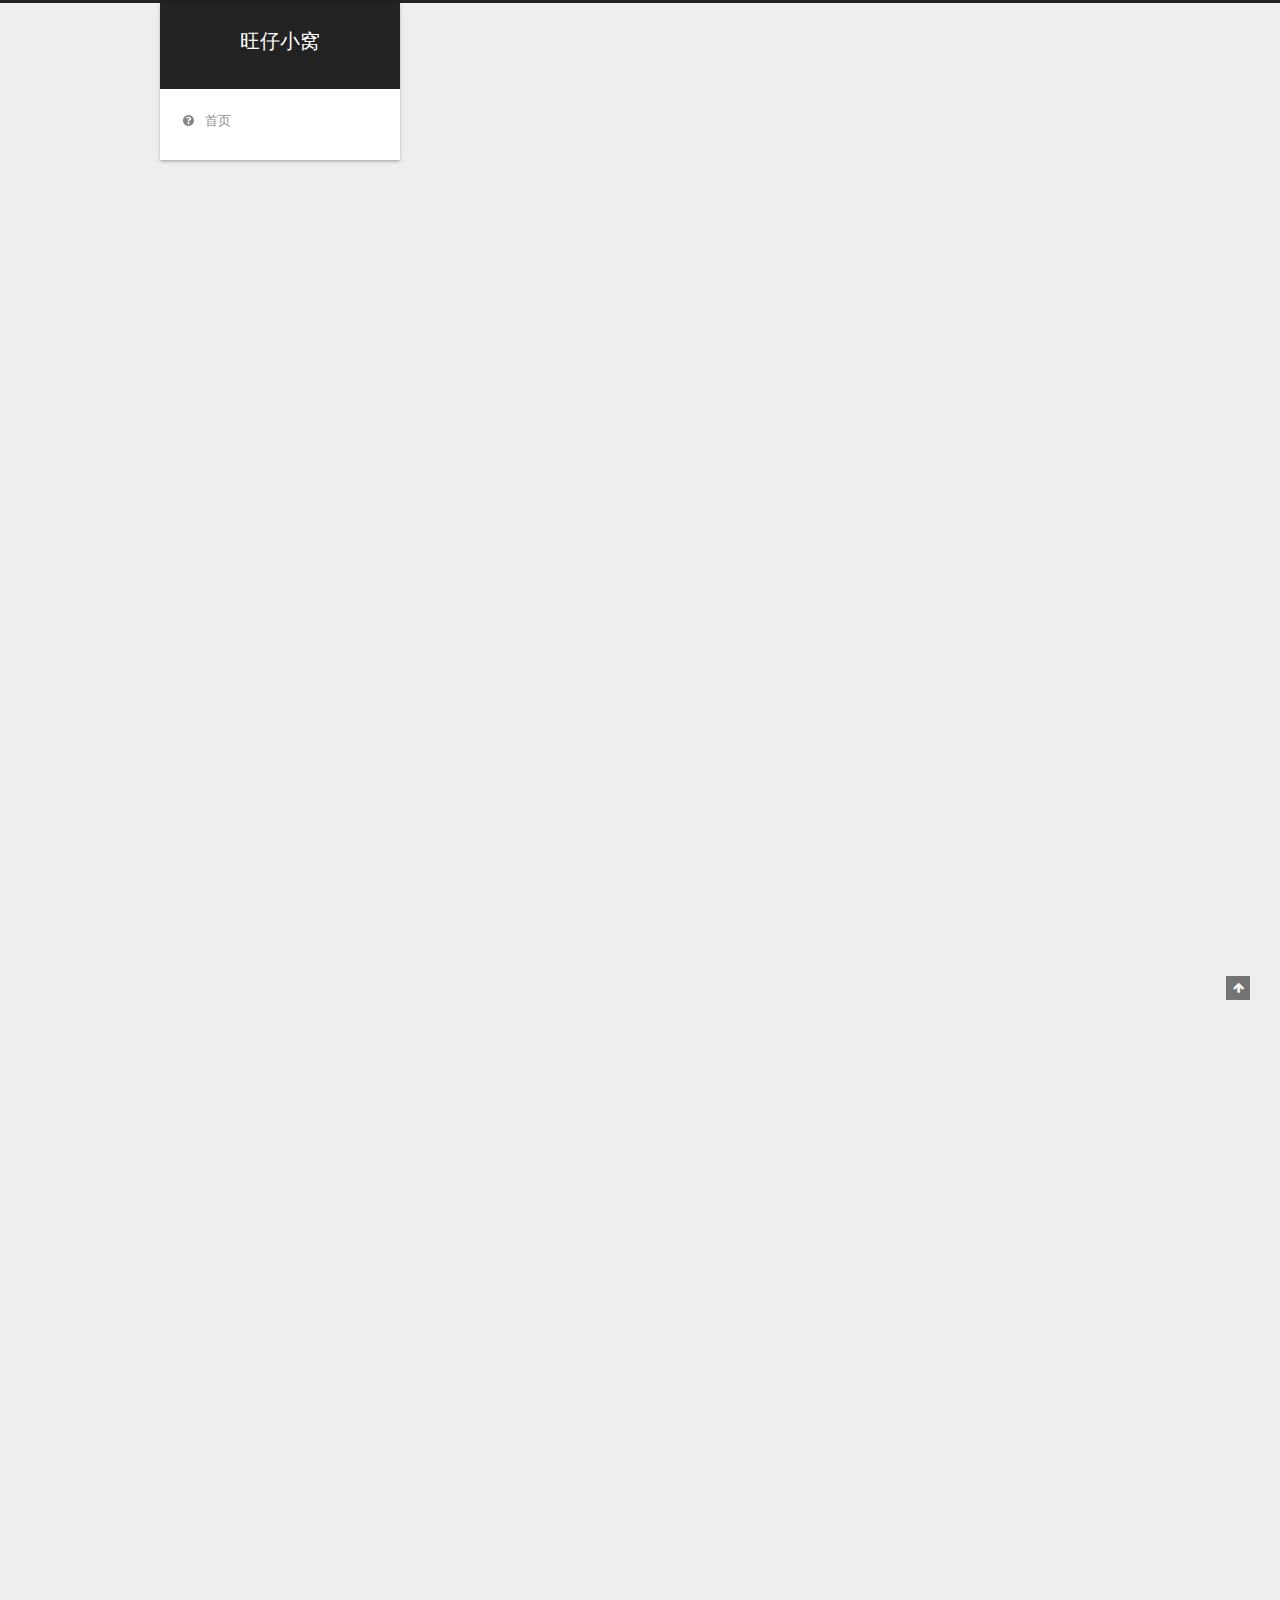
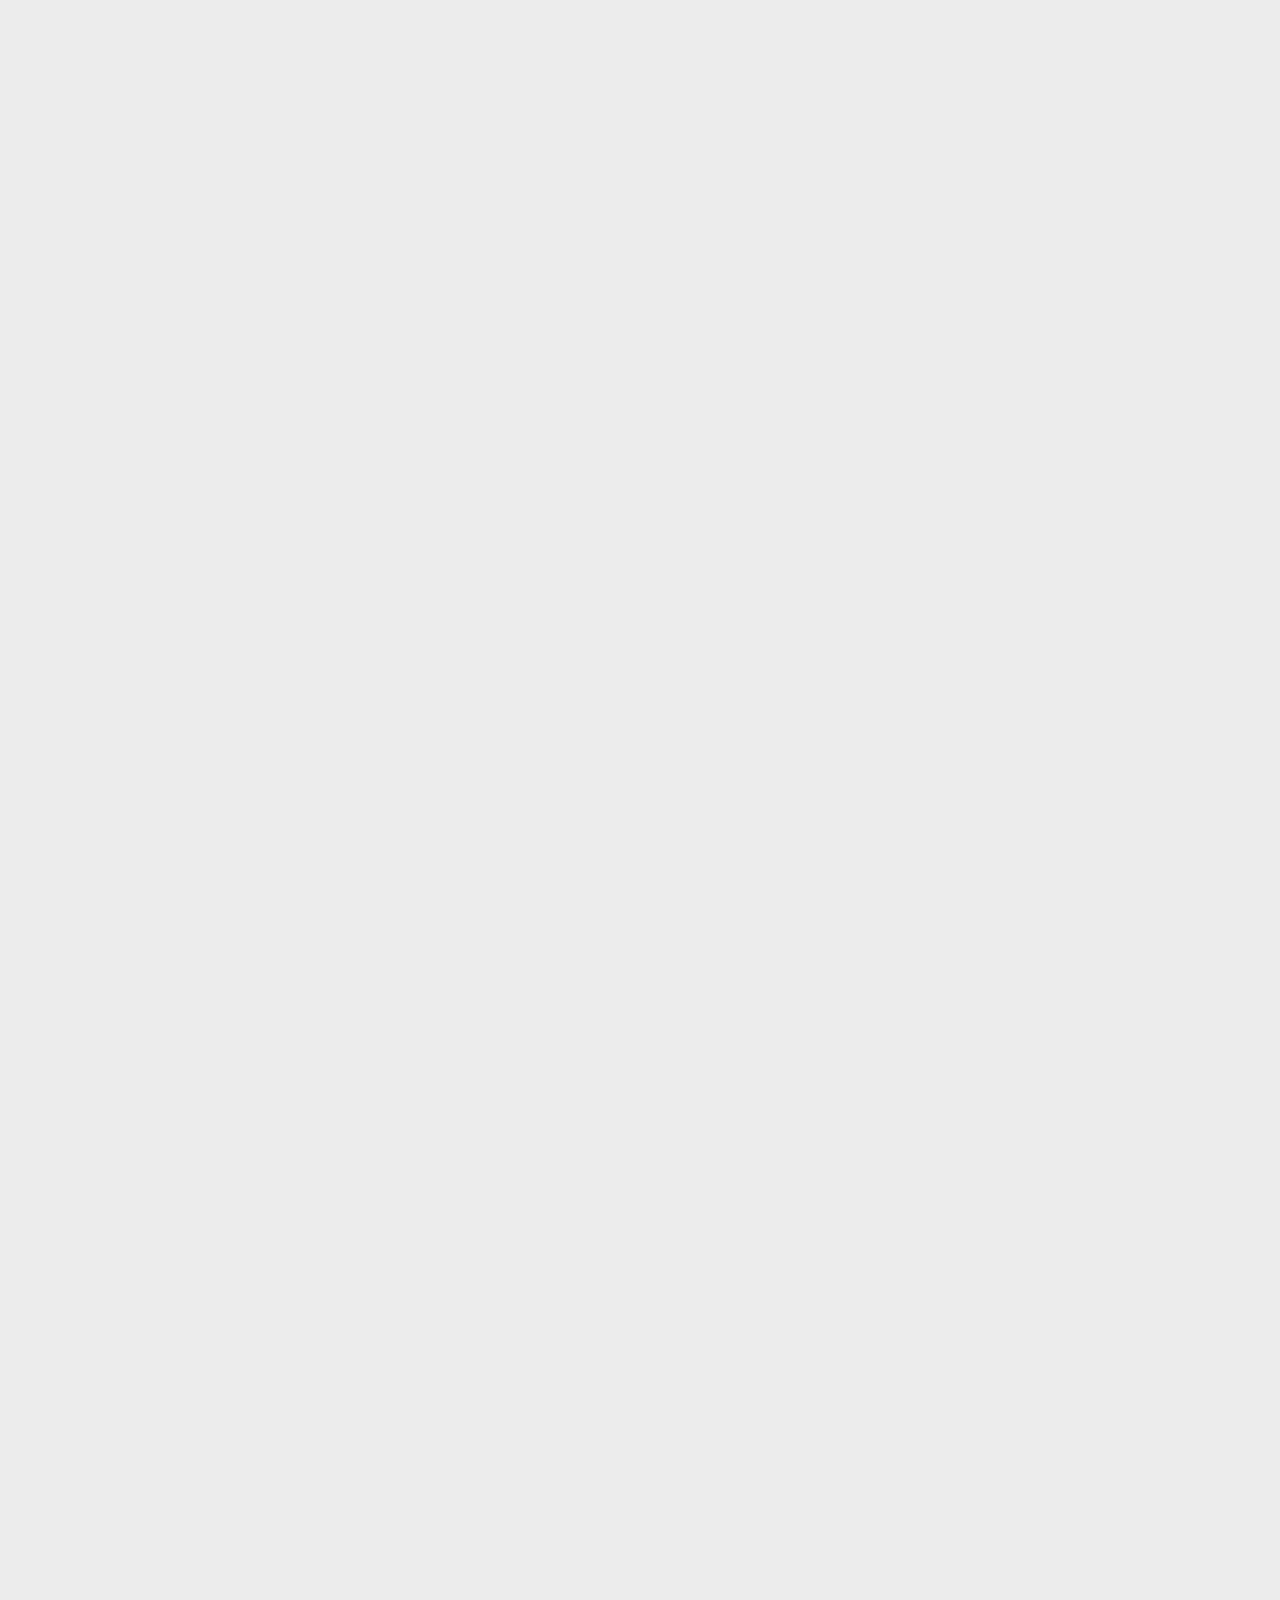
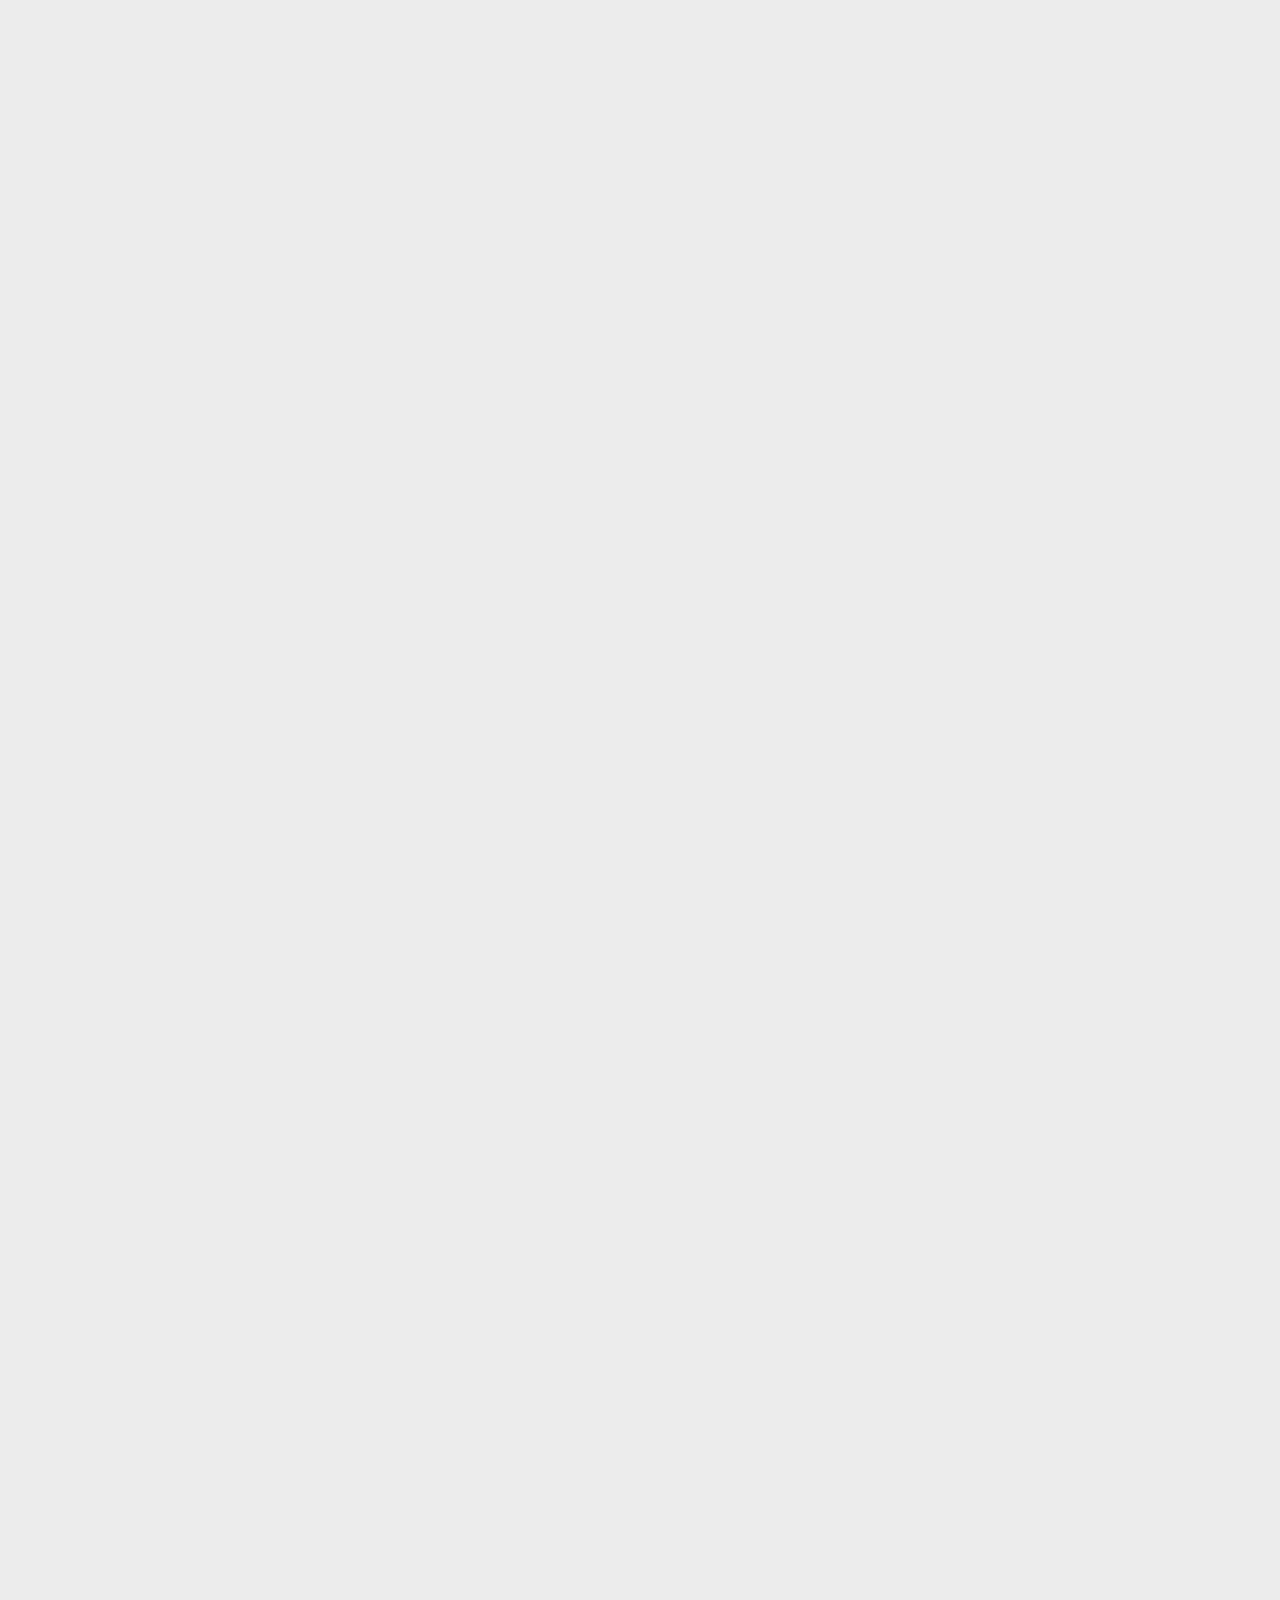
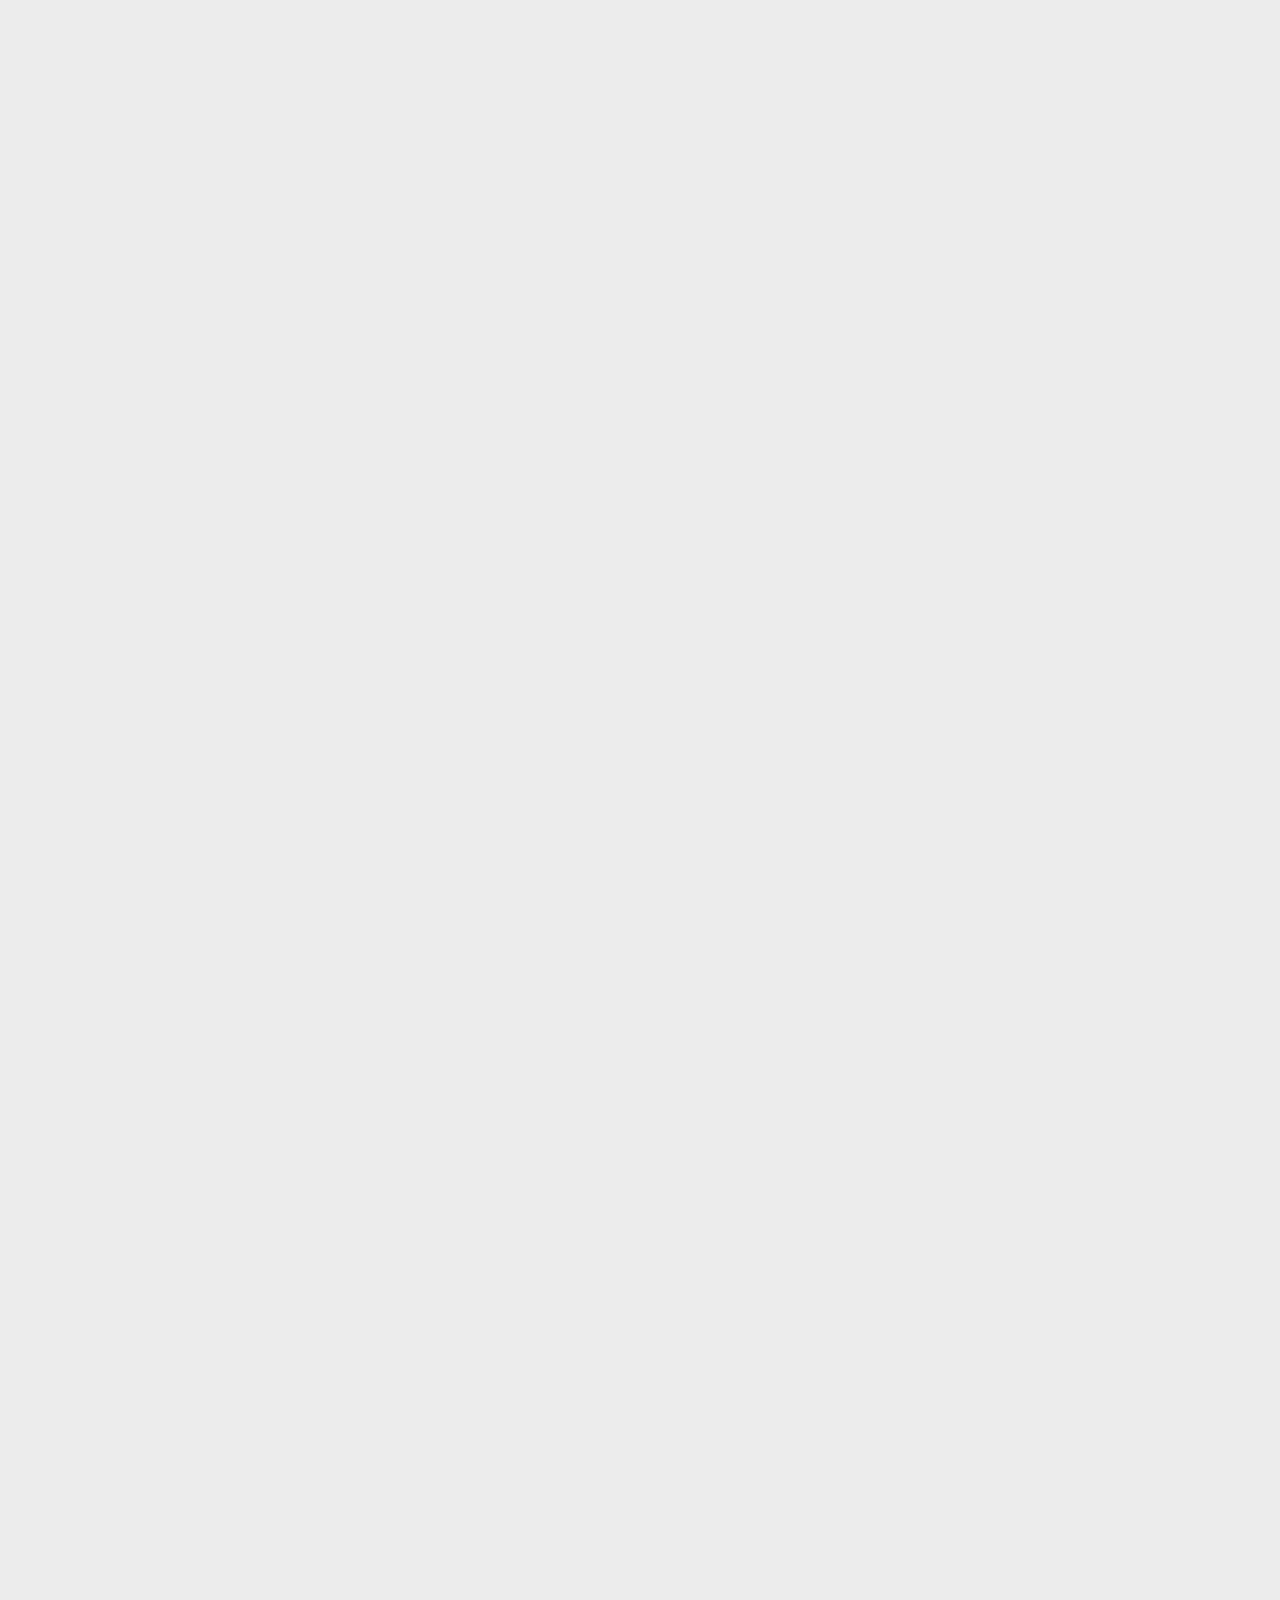
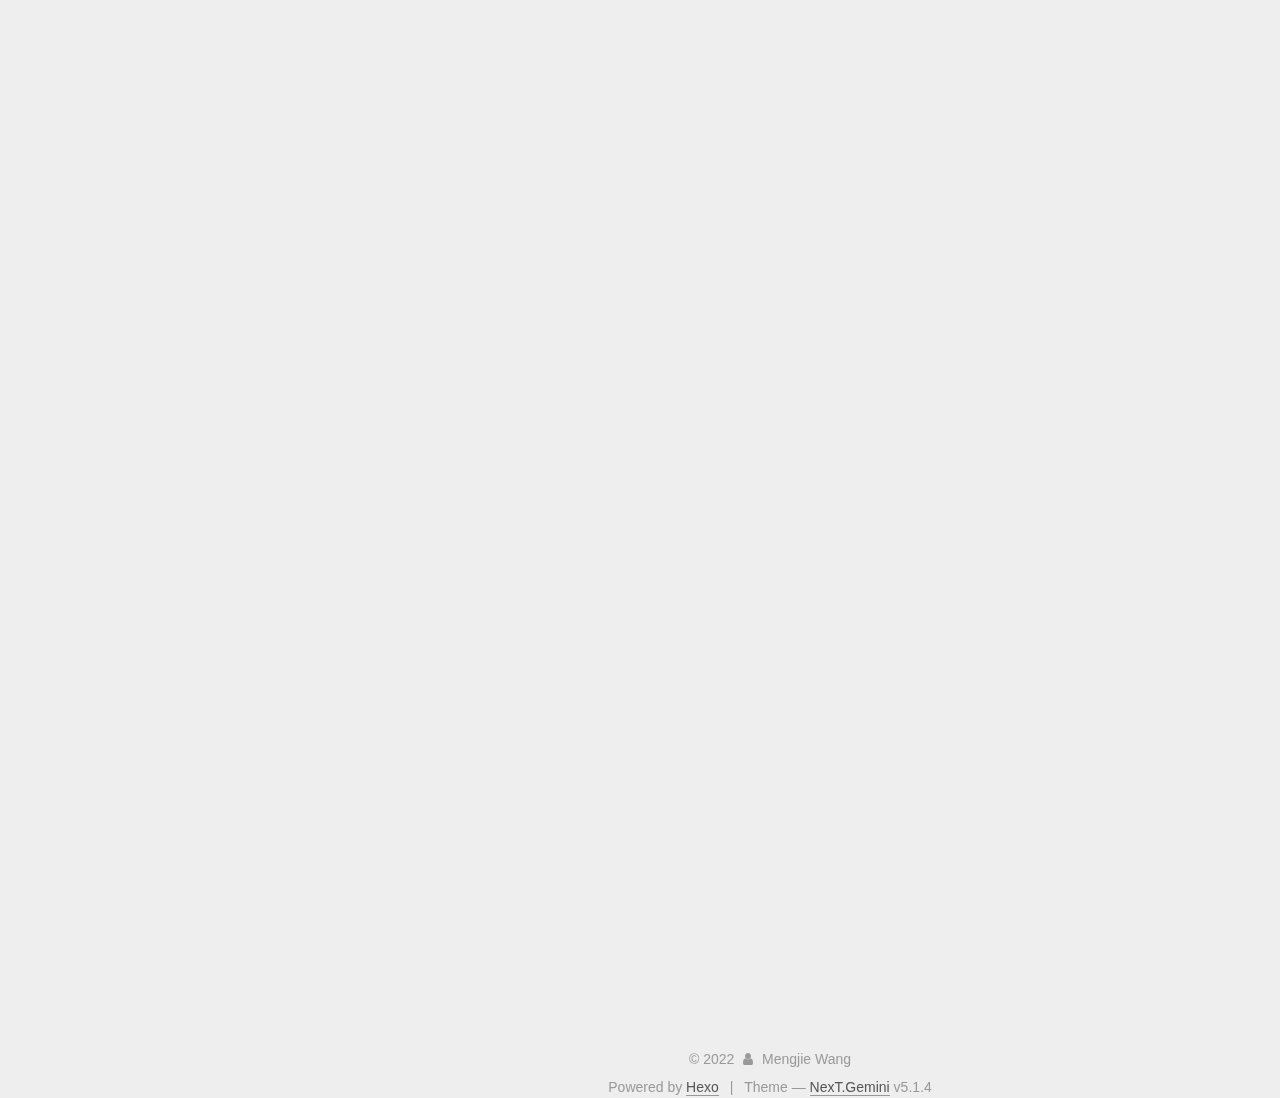
==== commit d9b3433f: "Site updated: 2022-05-15 17:10:09" ====
--- a/index.html
+++ b/index.html
@@ -219,7 +219,7 @@
   
   
   <div class="post-block">
-    <link itemprop="mainEntityOfPage" href="https://mjwang.xyz/2022/04/09/docker/">
+    <link itemprop="mainEntityOfPage" href="https://mjwang.xyz/2022/05/15/Markdown%E4%BD%BF%E7%94%A8/">
 
     <span hidden itemprop="author" itemscope itemtype="http://schema.org/Person">
       <meta itemprop="name" content="">
@@ -238,7 +238,7 @@
         
           <h1 class="post-title" itemprop="name headline">
                 
-                <a class="post-title-link" href="/2022/04/09/docker/" itemprop="url">Docker</a></h1>
+                <a class="post-title-link" href="/2022/05/15/Markdown%E4%BD%BF%E7%94%A8/" itemprop="url">Typora(Markdown)基本使用</a></h1>
         
 
         <div class="post-meta">
@@ -250,7 +250,164 @@
               
                 <span class="post-meta-item-text">Posted on</span>
               
-              <time title="Post created" itemprop="dateCreated datePublished" datetime="2022-04-09T13:32:44+08:00">
+              <time title="Post created" itemprop="dateCreated datePublished" datetime="2022-05-15T17:08:44+08:00">
+                2022-05-15
+              </time>
+            
+
+            
+
+            
+          </span>
+
+          
+
+          
+            
+          
+
+          
+          
+
+          
+
+          
+
+          
+
+        </div>
+      </header>
+    
+
+    
+    
+    
+    <div class="post-body" itemprop="articleBody">
+
+      
+      
+
+      
+        
+          
+            <h1 id="Markdown-使用"><a href="#Markdown-使用" class="headerlink" title="Markdown 使用"></a>Markdown 使用</h1><h2 id="二级标题"><a href="#二级标题" class="headerlink" title="二级标题"></a>二级标题</h2><p>方式一：<code>##</code>+<code>空格</code></p>
+<p>方式二：<code>ctr</code>l+<code>2</code>（几级标题就是数字几）</p>
+<h2 id="字体"><a href="#字体" class="headerlink" title="字体"></a>字体</h2><p>Hello world</p>
+<p><strong>Hello world</strong>：加粗：前后<code>**</code>，或者<code>ctrl</code>+<code>B</code></p>
+<p><em>Hello world</em>：斜体：前后<code>*</code>，或者<code>ctrl</code>+<code>I</code></p>
+<p><em><strong>Hello world</strong></em> ：斜体+加粗：前后<code>***</code>，或者<code>ctrl</code>+<code>I</code>，<code>ctrl</code>+<code>B</code></p>
+<h2 id="引用"><a href="#引用" class="headerlink" title="引用"></a>引用</h2><blockquote>
+<p>hello</p>
+</blockquote>
+<h2 id="分割线"><a href="#分割线" class="headerlink" title="分割线"></a>分割线</h2><hr>
+<p><code>---</code></p>
+<hr>
+<p><code>***</code>，全屏分割</p>
+<h2 id="图片"><a href="#图片" class="headerlink" title="图片"></a>图片</h2><p>方法一：<code>！[图片名](图片地址) </code>地址可以是本地，也可以是网络</p>
+<p>方法二：自动创建<code>./$(filename).assets</code>文件夹，粘贴即新建一个图片保存在文件夹里，markdown文档中会使用相对地址。</p>
+<ol>
+<li><p>文件-&gt;偏好设置-&gt;图像-&gt;下拉框中选择“复制图片到.&#x2F;$(filename).assets文件夹”</p>
+</li>
+<li><p>勾选对本地图片使用上述规则，本地图片复制会自动保存到.&#x2F;$(filename).assets文件夹，并使用相对路径</p>
+</li>
+</ol>
+<h2 id="超链接"><a href="#超链接" class="headerlink" title="超链接"></a>超链接</h2><p><code>[点击跳转到博客](链接)</code></p>
+<h2 id="列表"><a href="#列表" class="headerlink" title="列表"></a>列表</h2><p>有序：（<code>数字</code>+<code>点</code>+<code>空格</code>）</p>
+<ol>
+<li>一级</li>
+<li>二级</li>
+</ol>
+<p>无序：（<code>-</code>+<code>空格</code>）</p>
+<ul>
+<li>列表1</li>
+<li>列表2</li>
+</ul>
+<h2 id="表格"><a href="#表格" class="headerlink" title="表格"></a>表格</h2><p>方法一：<code>ctrl</code>+<code>T</code> 快速创建表格</p>
+<p>方法二：<code>|</code>表示划分线，然后启动编辑源代码，删除多余的行，变得紧凑</p>
+<h2 id="代码"><a href="#代码" class="headerlink" title="代码"></a>代码</h2><ul>
+<li>三个&#96;（Tab键的上面）来创建代码块</li>
+<li>或者<code>ctrl</code>+<code>alt</code>+<code>K</code>创建代码块</li>
+</ul>
+
+          
+        
+      
+    </div>
+    
+    
+    
+
+    
+
+    
+
+    
+
+    <footer class="post-footer">
+      
+
+      
+
+      
+
+      
+      
+        <div class="post-eof"></div>
+      
+    </footer>
+  </div>
+  
+  
+  
+  </article>
+
+
+    
+      
+
+  
+
+  
+  
+  
+
+  <article class="post post-type-normal" itemscope itemtype="http://schema.org/Article">
+  
+  
+  
+  <div class="post-block">
+    <link itemprop="mainEntityOfPage" href="https://mjwang.xyz/2022/04/09/Docker/">
+
+    <span hidden itemprop="author" itemscope itemtype="http://schema.org/Person">
+      <meta itemprop="name" content="">
+      <meta itemprop="description" content="">
+      <meta itemprop="image" content="/images/avatar.gif">
+    </span>
+
+    <span hidden itemprop="publisher" itemscope itemtype="http://schema.org/Organization">
+      <meta itemprop="name" content="旺仔小窝">
+    </span>
+
+    
+      <header class="post-header">
+
+        
+        
+          <h1 class="post-title" itemprop="name headline">
+                
+                <a class="post-title-link" href="/2022/04/09/Docker/" itemprop="url">Docker</a></h1>
+        
+
+        <div class="post-meta">
+          <span class="post-time">
+            
+              <span class="post-meta-item-icon">
+                <i class="fa fa-calendar-o"></i>
+              </span>
+              
+                <span class="post-meta-item-text">Posted on</span>
+              
+              <time title="Post created" itemprop="dateCreated datePublished" datetime="2022-04-09T13:37:23+08:00">
                 2022-04-09
               </time>
             
@@ -360,7 +517,7 @@
   
   
   <div class="post-block">
-    <link itemprop="mainEntityOfPage" href="https://mjwang.xyz/2022/03/24/python/">
+    <link itemprop="mainEntityOfPage" href="https://mjwang.xyz/2022/03/24/self-website/">
 
     <span hidden itemprop="author" itemscope itemtype="http://schema.org/Person">
       <meta itemprop="name" content="">
@@ -379,7 +536,7 @@
         
           <h1 class="post-title" itemprop="name headline">
                 
-                <a class="post-title-link" href="/2022/03/24/python/" itemprop="url">Plint</a></h1>
+                <a class="post-title-link" href="/2022/03/24/self-website/" itemprop="url">Github+jekyll 个人网站博客</a></h1>
         
 
         <div class="post-meta">
@@ -431,12 +588,41 @@
       
         
           
-            <h2 id="Python"><a href="#Python" class="headerlink" title="Python"></a>Python</h2><h4 id="语言基础"><a href="#语言基础" class="headerlink" title="语言基础"></a>语言基础</h4><h4 id="代码风格"><a href="#代码风格" class="headerlink" title="代码风格"></a>代码风格</h4><p><a target="_blank" rel="noopener" href="https://www.pylint.org/">Pylint</a> 是Python的检查工具,默认的代码风格为<a target="_blank" rel="noopener" href="https://peps.python.org/pep-0008/">PEB8</a></p>
-<h6 id="1-Layout"><a href="#1-Layout" class="headerlink" title="1.Layout"></a>1.Layout</h6><ul>
-<li>缩进的三种正确对齐方式<figure class="highlight plaintext"><table><tr><td class="gutter"><pre><span class="line">1</span><br><span class="line">2</span><br><span class="line">3</span><br><span class="line">4</span><br><span class="line">5</span><br><span class="line">6</span><br><span class="line">7</span><br><span class="line">8</span><br><span class="line">9</span><br><span class="line">10</span><br><span class="line">11</span><br><span class="line">12</span><br><span class="line">13</span><br><span class="line">14</span><br><span class="line">15</span><br><span class="line">16</span><br></pre></td><td class="code"><pre><span class="line"># Correct:</span><br><span class="line"></span><br><span class="line"># Aligned with opening delimiter.</span><br><span class="line">foo = long_function_name(var_one, var_two,</span><br><span class="line">                         var_three, var_four)</span><br><span class="line"></span><br><span class="line"># Add 4 spaces (an extra level of indentation) to distinguish arguments from the rest.</span><br><span class="line">def long_function_name(</span><br><span class="line">        var_one, var_two, var_three,</span><br><span class="line">        var_four):</span><br><span class="line">    print(var_one)</span><br><span class="line"></span><br><span class="line"># Hanging indents should add a level.</span><br><span class="line">foo = long_function_name(</span><br><span class="line">    var_one, var_two,</span><br><span class="line">    var_three, var_four)</span><br></pre></td></tr></table></figure></li>
-<li>Tab和Space在python中不能混用，推荐使用Space</li>
-<li>操作符多行存在时，要在抬头<figure class="highlight plaintext"><table><tr><td class="gutter"><pre><span class="line">1</span><br><span class="line">2</span><br><span class="line">3</span><br><span class="line">4</span><br><span class="line">5</span><br><span class="line">6</span><br><span class="line">7</span><br></pre></td><td class="code"><pre><span class="line"># Correct:</span><br><span class="line"># easy to match operators with operands</span><br><span class="line">income = (gross_wages</span><br><span class="line">          + taxable_interest</span><br><span class="line">          + (dividends - qualified_dividends)</span><br><span class="line">          - ira_deduction</span><br><span class="line">          - student_loan_interest)</span><br></pre></td></tr></table></figure></li>
-<li>import行，不同包分开写，同一个包合并写。避免使用通配符<code>*</code>。<figure class="highlight plaintext"><table><tr><td class="gutter"><pre><span class="line">1</span><br><span class="line">2</span><br><span class="line">3</span><br><span class="line">4</span><br></pre></td><td class="code"><pre><span class="line"># Correct:</span><br><span class="line">import os</span><br><span class="line">import sys</span><br><span class="line">from subprocess import Popen, PIPE</span><br></pre></td></tr></table></figure></li>
+            <h2 id="Github-jekyll-个人网站博客"><a href="#Github-jekyll-个人网站博客" class="headerlink" title="Github+jekyll 个人网站博客"></a>Github+jekyll 个人网站博客</h2><ul>
+<li>Github：提供了githubpage给使用者一个免费的个人网站，可以通过url直接访问到。我准备使用这个网站来展示自己的博客。</li>
+<li>jekyll：提供了许多网页模板，也可以按照自己喜欢的风格搭建博客。</li>
+</ul>
+<h3 id="GitHub搭建个人网站"><a href="#GitHub搭建个人网站" class="headerlink" title="GitHub搭建个人网站"></a>GitHub搭建个人网站</h3><h6 id="创建特殊名字的仓库"><a href="#创建特殊名字的仓库" class="headerlink" title="创建特殊名字的仓库"></a>创建特殊名字的仓库</h6><p>创建一个名为<code>username.github.io</code>的仓库，其中<code>username</code>为GitHub的账户名称。<code>username</code>和账户名称必须匹配。你的个人网站可以通过https:&#x2F;&#x2F;<code>username</code>.github.io&#x2F;访问.</p>
+<img src="/2022/03/24/self-website/github_new_repo1.png" class="" title="创建repo">
+<img src="/2022/03/24/self-website/github_new_repo2.png" class="" title="repo设为同名">
+
+<h3 id="jekyll"><a href="#jekyll" class="headerlink" title="jekyll"></a>jekyll</h3><p>根据<a target="_blank" rel="noopener" href="https://jekyllrb.com/">jeykyll官网</a>步骤，需要cmd中能够使用<code>gem</code>命令，而<code>gem</code>可以通过<code>ruby</code>安装，因此步骤如下。</p>
+<h6 id="1-安装Ruby"><a href="#1-安装Ruby" class="headerlink" title="1.安装Ruby"></a>1.安装Ruby</h6><p>从<a target="_blank" rel="noopener" href="https://rubyinstaller.org/downloads/">Ruby官网</a>下载ruby并安装,我下载的Ruby+Devkit 3.1.1-1 (x64)。</p>
+<img src="/2022/03/24/self-website/ruby.png" class="" title="下载Ruby">
+
+<h6 id="2-安装gem"><a href="#2-安装gem" class="headerlink" title="2.安装gem"></a>2.安装gem</h6><p>从<a target="_blank" rel="noopener" href="https://rubygems.org/pages/download">gem官网</a>下载gem的压缩包并解压(我下载的zip格式)。</p>
+<img src="/2022/03/24/self-website/gem.png" class="" title="下载gem">
+
+<p>进入解压后的目录，在命令行输入：<br><code>ruby setup.rb</code><br>顺利的话<code>gem</code>就安装好了</p>
+<h6 id="3-安装jekyll"><a href="#3-安装jekyll" class="headerlink" title="3.安装jekyll"></a>3.安装jekyll</h6><p>安装<code>gem</code>之后可以依照<a target="_blank" rel="noopener" href="https://jekyllrb.com/docs/">jeykyll Quickstart</a>安装jeykyll。</p>
+<ul>
+<li><p>安装jekyll bundler</p>
+<figure class="highlight plaintext"><table><tr><td class="gutter"><pre><span class="line">1</span><br></pre></td><td class="code"><pre><span class="line">gem install jekyll bundler</span><br></pre></td></tr></table></figure>
+</li>
+<li><p>创建名为<code>my-jekyll-site</code>的jekyll网站</p>
+<figure class="highlight plaintext"><table><tr><td class="gutter"><pre><span class="line">1</span><br></pre></td><td class="code"><pre><span class="line">jekyll new my-jekyll-site</span><br></pre></td></tr></table></figure>
+</li>
+<li><p>进入目录</p>
+<figure class="highlight plaintext"><table><tr><td class="gutter"><pre><span class="line">1</span><br></pre></td><td class="code"><pre><span class="line">cd my-jekyll-sit</span><br></pre></td></tr></table></figure>
+</li>
+<li><p>由于3.0.0以上的Ruby没有自动添加webrick，所以需要手动添加</p>
+<figure class="highlight plaintext"><table><tr><td class="gutter"><pre><span class="line">1</span><br></pre></td><td class="code"><pre><span class="line">bundle add webrick</span><br></pre></td></tr></table></figure>
+</li>
+<li><p>建站并在本机上访问</p>
+<figure class="highlight plaintext"><table><tr><td class="gutter"><pre><span class="line">1</span><br></pre></td><td class="code"><pre><span class="line">bundle exec jekyll serve</span><br></pre></td></tr></table></figure>
+
+<p>通过<a href="http://localhost:4000访问">http://localhost:4000访问</a></p>
+</li>
 </ul>
 
           
@@ -486,7 +672,7 @@
   
   
   <div class="post-block">
-    <link itemprop="mainEntityOfPage" href="https://mjwang.xyz/2022/03/24/self-website/">
+    <link itemprop="mainEntityOfPage" href="https://mjwang.xyz/2022/03/24/python/">
 
     <span hidden itemprop="author" itemscope itemtype="http://schema.org/Person">
       <meta itemprop="name" content="">
@@ -505,7 +691,7 @@
         
           <h1 class="post-title" itemprop="name headline">
                 
-                <a class="post-title-link" href="/2022/03/24/self-website/" itemprop="url">Github+jekyll 个人网站博客</a></h1>
+                <a class="post-title-link" href="/2022/03/24/python/" itemprop="url">Plint</a></h1>
         
 
         <div class="post-meta">
@@ -557,30 +743,12 @@
       
         
           
-            <p>##Github+jekyll 个人网站博客</p>
-<blockquote>
-<p>Github：提供了githubpage给使用者一个免费的个人网站，可以通过url直接访问到。我准备使用这个网站来展示自己的博客。<br>jekyll：提供了许多网页模板，也可以按照自己喜欢的风格搭建博客。</p>
-</blockquote>
-<h3 id="GitHub搭建个人网站"><a href="#GitHub搭建个人网站" class="headerlink" title="GitHub搭建个人网站"></a>GitHub搭建个人网站</h3><h6 id="创建特殊名字的仓库"><a href="#创建特殊名字的仓库" class="headerlink" title="创建特殊名字的仓库"></a>创建特殊名字的仓库</h6><p>创建一个名为<code>username.github.io</code>的仓库，其中<code>username</code>为GitHub的账户名称。<code>username</code>和账户名称必须匹配。你的个人网站可以通过https:&#x2F;&#x2F;<code>username</code>.github.io&#x2F;访问.</p>
-<img src="/2022/03/24/self-website/github_new_repo1.png" class="" title="创建repo">
-<img src="/2022/03/24/self-website/github_new_repo2.png" class="" title="repo设为同名">
-
-<h3 id="jekyll"><a href="#jekyll" class="headerlink" title="jekyll"></a>jekyll</h3><p>根据<a target="_blank" rel="noopener" href="https://jekyllrb.com/">jeykyll官网</a>步骤，需要cmd中能够使用<code>gem</code>命令，而<code>gem</code>可以通过<code>ruby</code>安装，因此步骤如下。</p>
-<h6 id="1-安装Ruby"><a href="#1-安装Ruby" class="headerlink" title="1.安装Ruby"></a>1.安装Ruby</h6><p>从<a target="_blank" rel="noopener" href="https://rubyinstaller.org/downloads/">Ruby官网</a>下载ruby并安装,我下载的Ruby+Devkit 3.1.1-1 (x64)。</p>
-<img src="/2022/03/24/self-website/ruby.png" class="" title="下载Ruby">
-
-<h6 id="2-安装gem"><a href="#2-安装gem" class="headerlink" title="2.安装gem"></a>2.安装gem</h6><p>从<a target="_blank" rel="noopener" href="https://rubygems.org/pages/download">gem官网</a>下载gem的压缩包并解压(我下载的zip格式)。</p>
-<img src="/2022/03/24/self-website/gem.png" class="" title="下载gem">
-
-
-<p>进入解压后的目录，在命令行输入：<br><code>ruby setup.rb</code><br>顺利的话<code>gem</code>就安装好了</p>
-<h6 id="3-安装jekyll"><a href="#3-安装jekyll" class="headerlink" title="3.安装jekyll"></a>3.安装jekyll</h6><p>安装<code>gem</code>之后可以依照<a target="_blank" rel="noopener" href="https://jekyllrb.com/docs/">jeykyll Quickstart</a>安装jeykyll。</p>
-<ul>
-<li>安装jekyll bundler<br><code>gem install jekyll bundler</code></li>
-<li>创建名为<code>my-jekyll-site</code>的jekyll网站<br><code>jekyll new my-jekyll-site</code></li>
-<li>进入目录<br><code>cd my-jekyll-sit</code></li>
-<li>由于3.0.0以上的Ruby没有自动添加webrick，所以需要手动添加<br><code>bundle add webrick</code></li>
-<li>建站并在本机上访问<br><code>bundle exec jekyll serve</code><br>通过<a href="http://localhost:4000访问">http://localhost:4000访问</a></li>
+            <h2 id="Python"><a href="#Python" class="headerlink" title="Python"></a>Python</h2><h4 id="语言基础"><a href="#语言基础" class="headerlink" title="语言基础"></a>语言基础</h4><h4 id="代码风格"><a href="#代码风格" class="headerlink" title="代码风格"></a>代码风格</h4><p><a target="_blank" rel="noopener" href="https://www.pylint.org/">Pylint</a> 是Python的检查工具,默认的代码风格为<a target="_blank" rel="noopener" href="https://peps.python.org/pep-0008/">PEB8</a></p>
+<h6 id="1-Layout"><a href="#1-Layout" class="headerlink" title="1.Layout"></a>1.Layout</h6><ul>
+<li>缩进的三种正确对齐方式<figure class="highlight plaintext"><table><tr><td class="gutter"><pre><span class="line">1</span><br><span class="line">2</span><br><span class="line">3</span><br><span class="line">4</span><br><span class="line">5</span><br><span class="line">6</span><br><span class="line">7</span><br><span class="line">8</span><br><span class="line">9</span><br><span class="line">10</span><br><span class="line">11</span><br><span class="line">12</span><br><span class="line">13</span><br><span class="line">14</span><br><span class="line">15</span><br><span class="line">16</span><br></pre></td><td class="code"><pre><span class="line"># Correct:</span><br><span class="line"></span><br><span class="line"># Aligned with opening delimiter.</span><br><span class="line">foo = long_function_name(var_one, var_two,</span><br><span class="line">                         var_three, var_four)</span><br><span class="line"></span><br><span class="line"># Add 4 spaces (an extra level of indentation) to distinguish arguments from the rest.</span><br><span class="line">def long_function_name(</span><br><span class="line">        var_one, var_two, var_three,</span><br><span class="line">        var_four):</span><br><span class="line">    print(var_one)</span><br><span class="line"></span><br><span class="line"># Hanging indents should add a level.</span><br><span class="line">foo = long_function_name(</span><br><span class="line">    var_one, var_two,</span><br><span class="line">    var_three, var_four)</span><br></pre></td></tr></table></figure></li>
+<li>Tab和Space在python中不能混用，推荐使用Space</li>
+<li>操作符多行存在时，要在抬头<figure class="highlight plaintext"><table><tr><td class="gutter"><pre><span class="line">1</span><br><span class="line">2</span><br><span class="line">3</span><br><span class="line">4</span><br><span class="line">5</span><br><span class="line">6</span><br><span class="line">7</span><br></pre></td><td class="code"><pre><span class="line"># Correct:</span><br><span class="line"># easy to match operators with operands</span><br><span class="line">income = (gross_wages</span><br><span class="line">          + taxable_interest</span><br><span class="line">          + (dividends - qualified_dividends)</span><br><span class="line">          - ira_deduction</span><br><span class="line">          - student_loan_interest)</span><br></pre></td></tr></table></figure></li>
+<li>import行，不同包分开写，同一个包合并写。避免使用通配符<code>*</code>。<figure class="highlight plaintext"><table><tr><td class="gutter"><pre><span class="line">1</span><br><span class="line">2</span><br><span class="line">3</span><br><span class="line">4</span><br></pre></td><td class="code"><pre><span class="line"># Correct:</span><br><span class="line">import os</span><br><span class="line">import sys</span><br><span class="line">from subprocess import Popen, PIPE</span><br></pre></td></tr></table></figure></li>
 </ul>
 
           
@@ -663,7 +831,7 @@
               
                 <a href="/archives">
               
-                  <span class="site-state-item-count">3</span>
+                  <span class="site-state-item-count">4</span>
                   <span class="site-state-item-name">posts</span>
                 </a>
               </div>
--- a/css/main.css
+++ b/css/main.css
@@ -1823,7 +1823,7 @@
   width: 4px;
   height: 4px;
   border-radius: 50%;
-  background: #fff;
+  background: #ffffd4;
 }
 .links-of-blogroll {
   font-size: 13px;
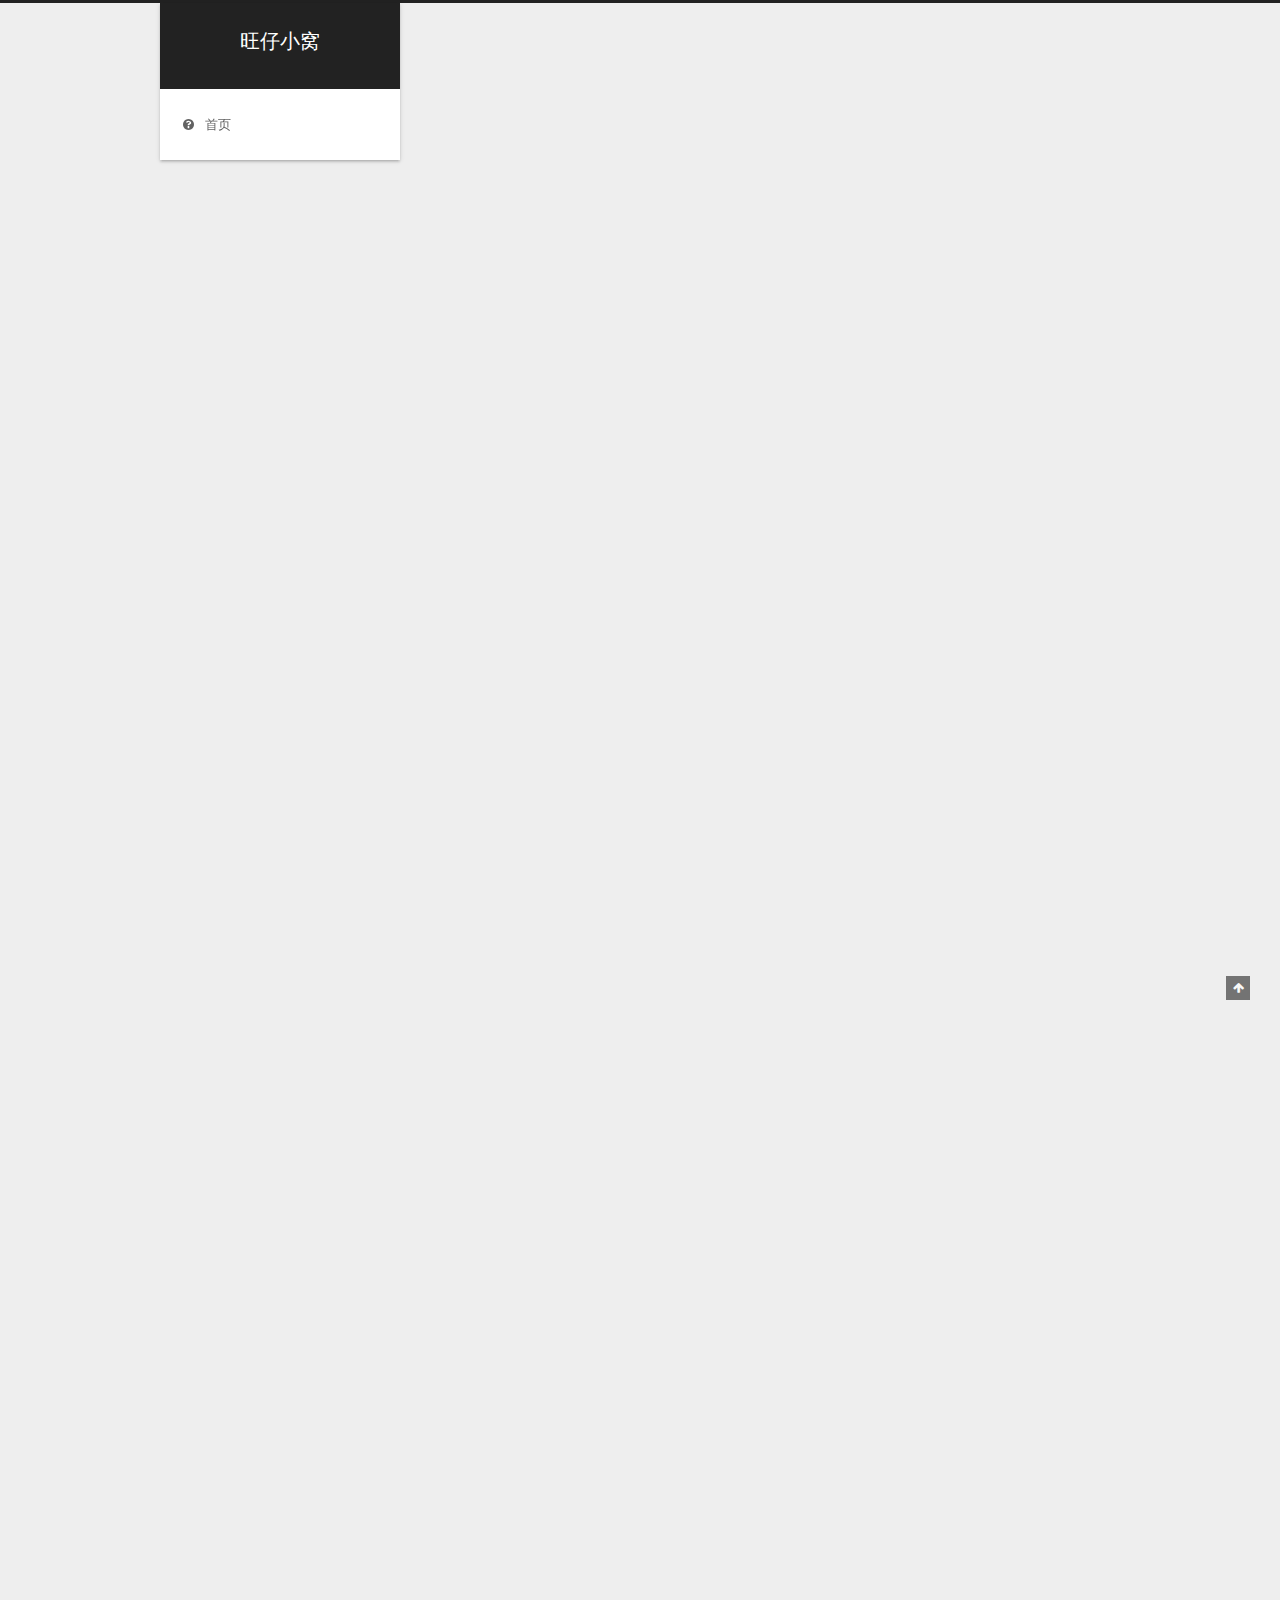
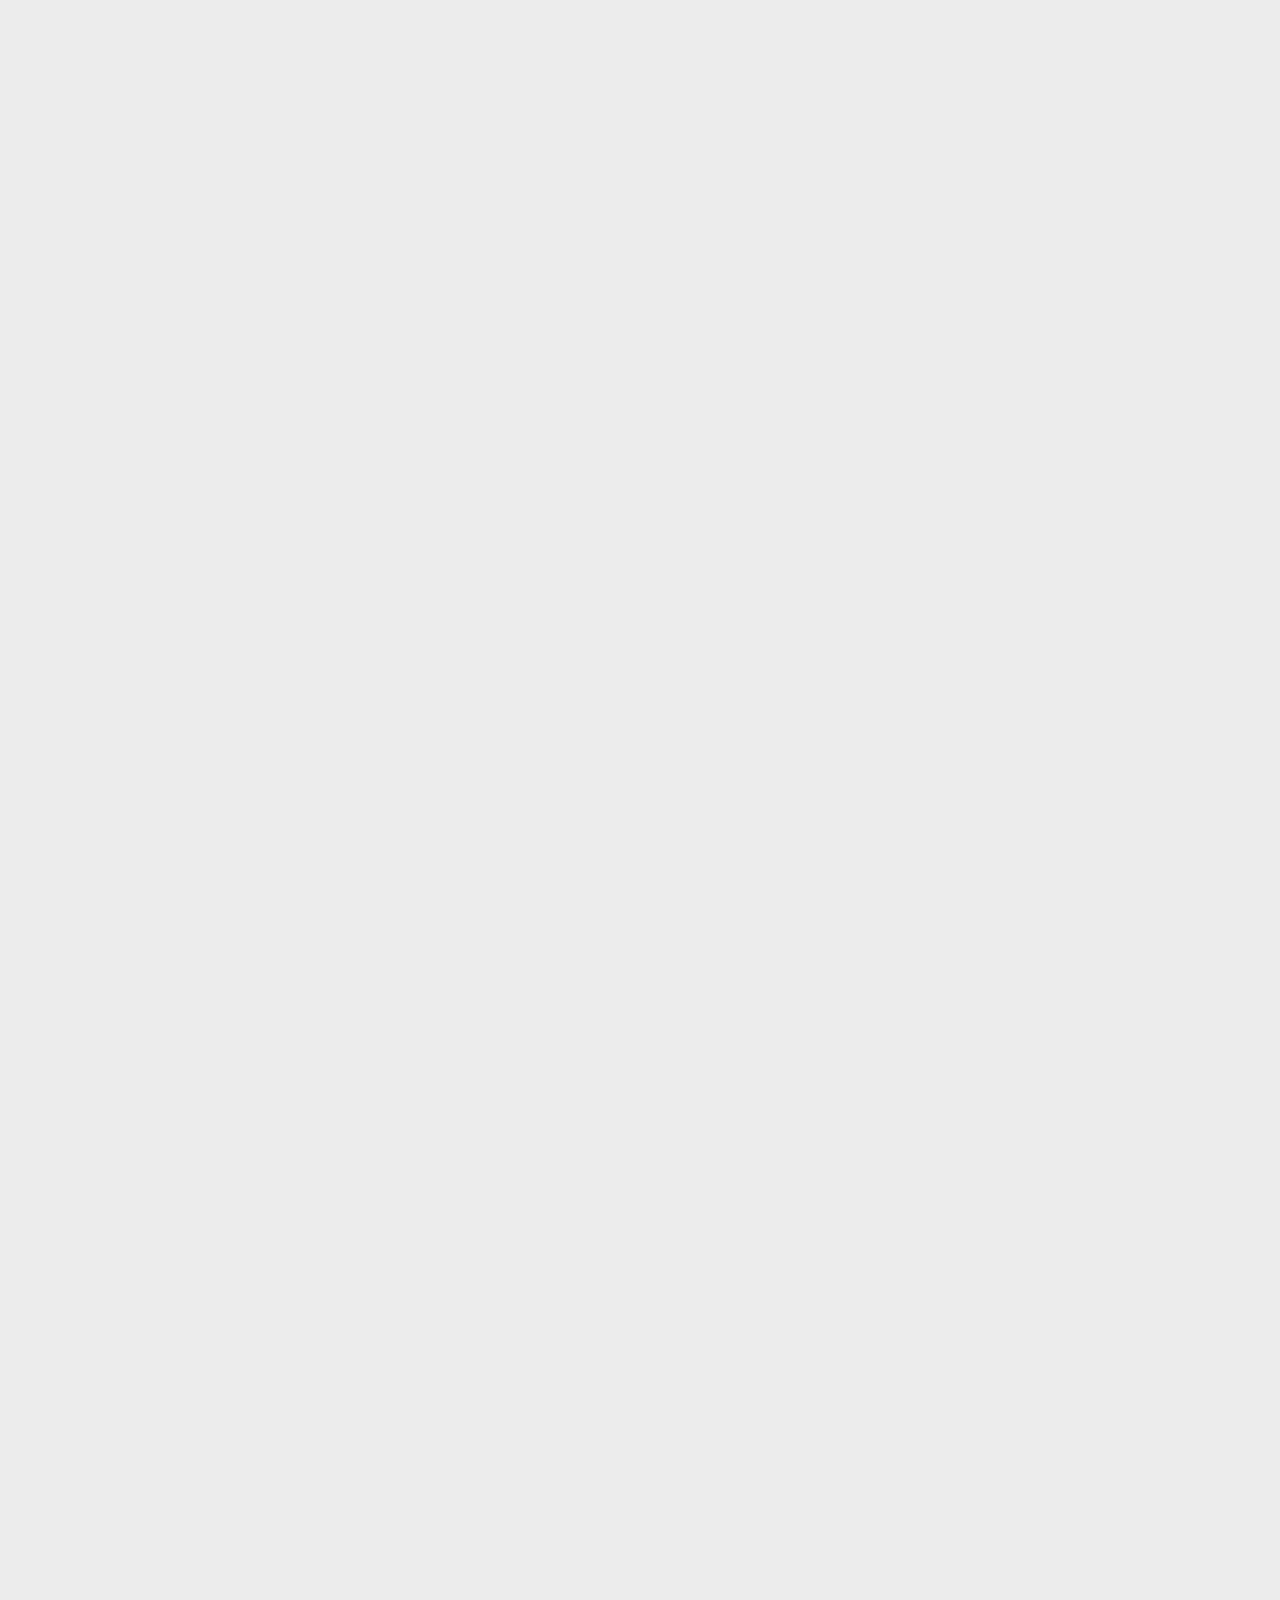
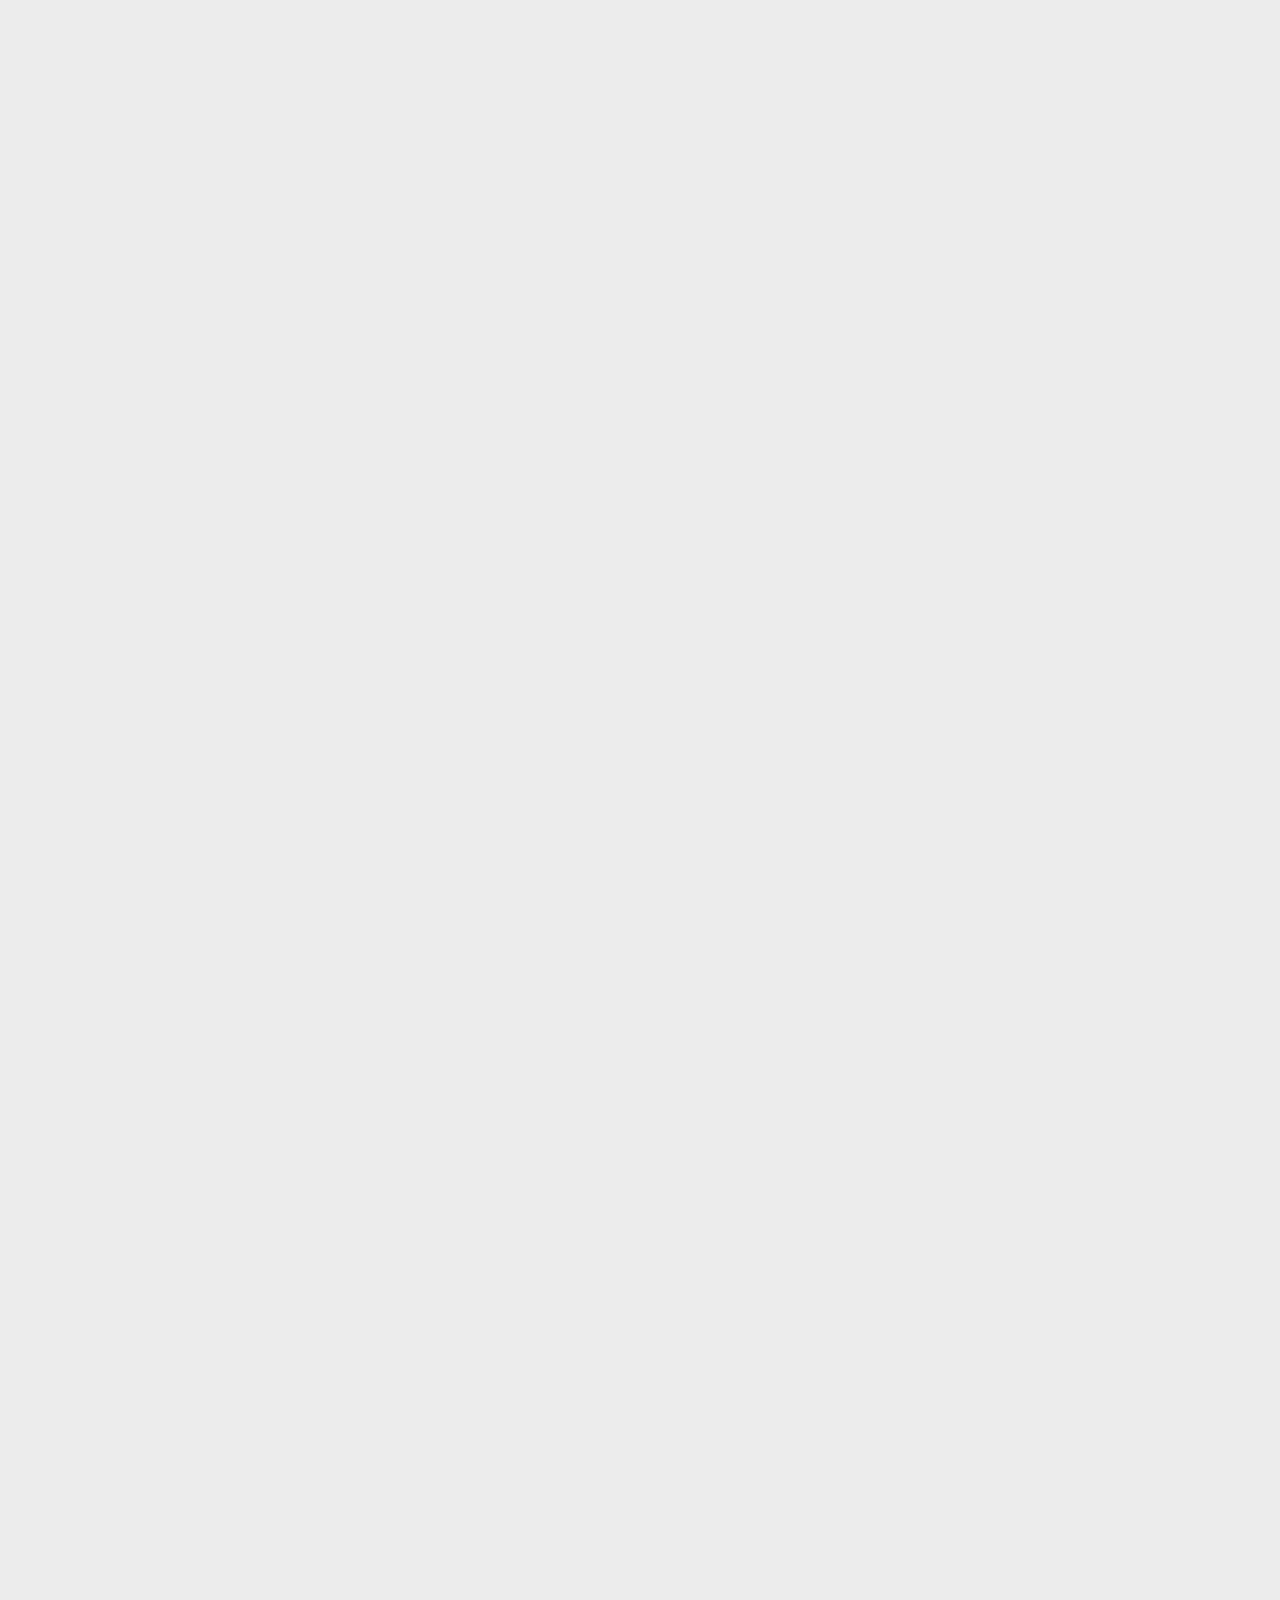
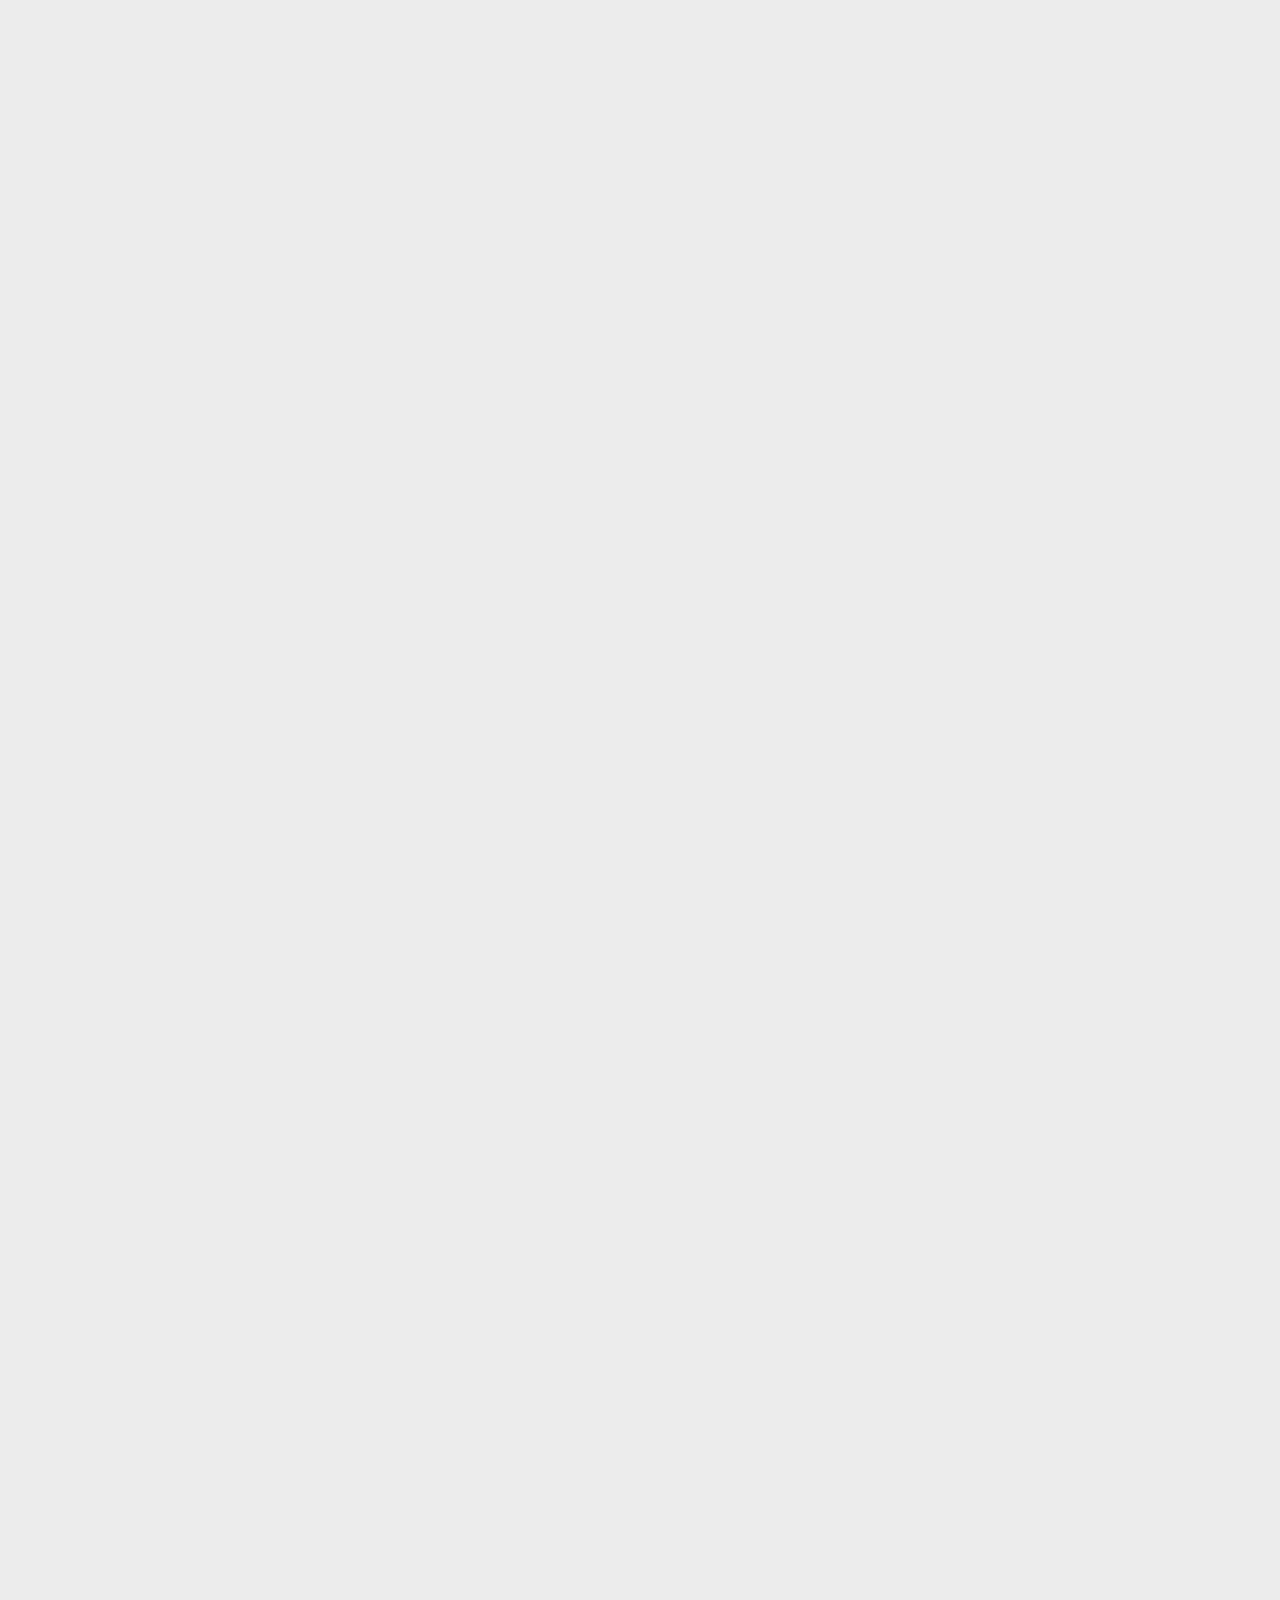
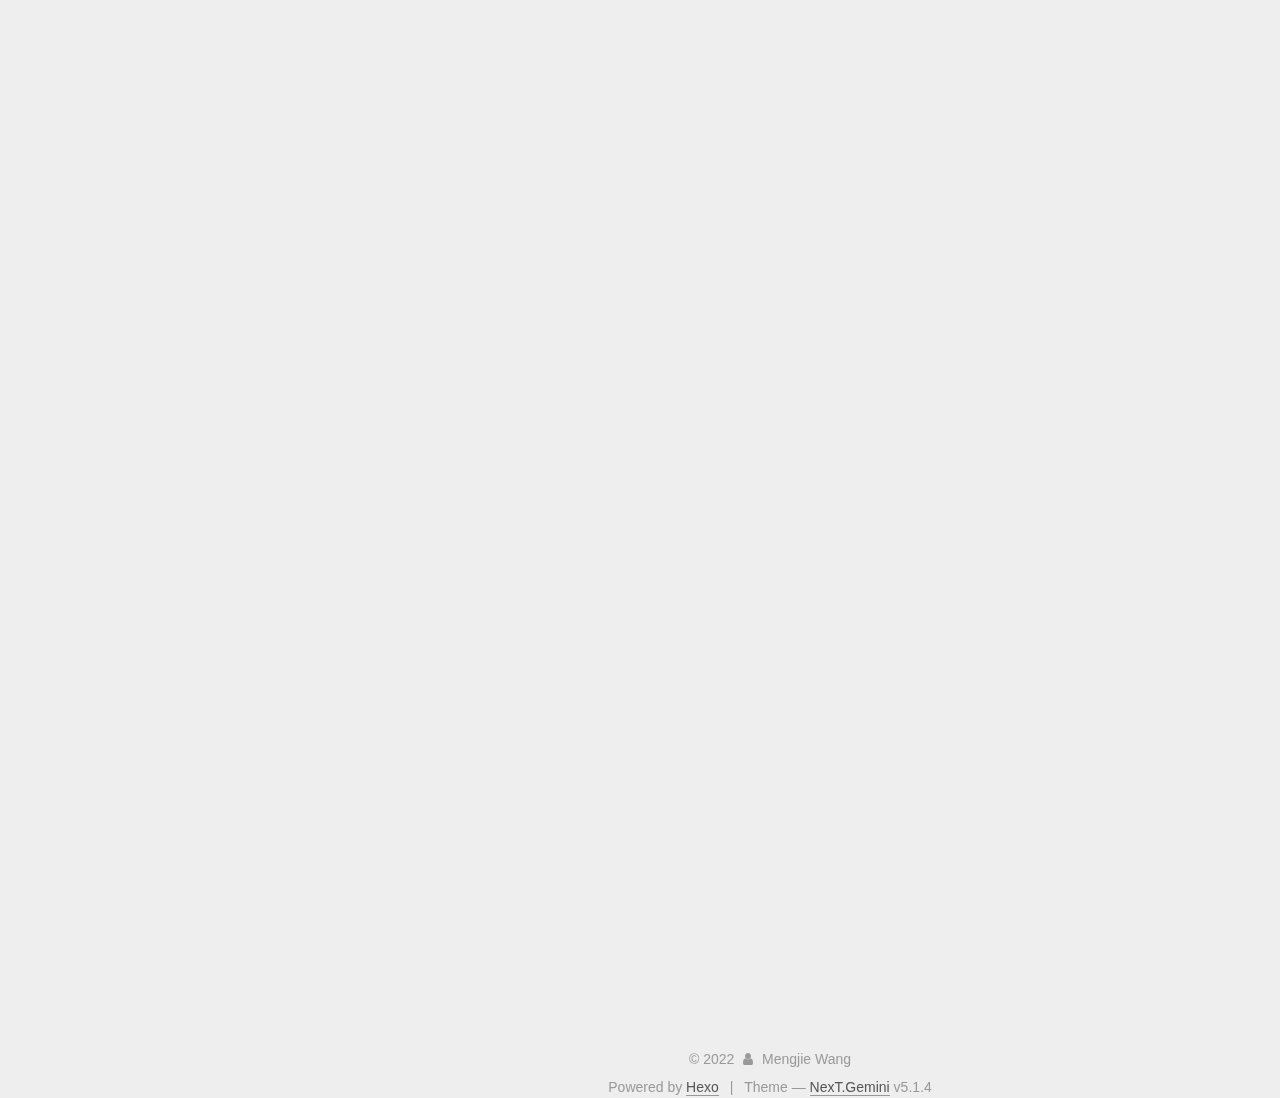
==== commit 505ce4dd: "Site updated: 2022-06-25 15:53:39" ====
--- a/index.html
+++ b/index.html
@@ -517,6 +517,132 @@
   
   
   <div class="post-block">
+    <link itemprop="mainEntityOfPage" href="https://mjwang.xyz/2022/03/24/python/">
+
+    <span hidden itemprop="author" itemscope itemtype="http://schema.org/Person">
+      <meta itemprop="name" content="">
+      <meta itemprop="description" content="">
+      <meta itemprop="image" content="/images/avatar.gif">
+    </span>
+
+    <span hidden itemprop="publisher" itemscope itemtype="http://schema.org/Organization">
+      <meta itemprop="name" content="旺仔小窝">
+    </span>
+
+    
+      <header class="post-header">
+
+        
+        
+          <h1 class="post-title" itemprop="name headline">
+                
+                <a class="post-title-link" href="/2022/03/24/python/" itemprop="url">Plint</a></h1>
+        
+
+        <div class="post-meta">
+          <span class="post-time">
+            
+              <span class="post-meta-item-icon">
+                <i class="fa fa-calendar-o"></i>
+              </span>
+              
+                <span class="post-meta-item-text">Posted on</span>
+              
+              <time title="Post created" itemprop="dateCreated datePublished" datetime="2022-03-24T22:36:44+08:00">
+                2022-03-24
+              </time>
+            
+
+            
+
+            
+          </span>
+
+          
+
+          
+            
+          
+
+          
+          
+
+          
+
+          
+
+          
+
+        </div>
+      </header>
+    
+
+    
+    
+    
+    <div class="post-body" itemprop="articleBody">
+
+      
+      
+
+      
+        
+          
+            <h2 id="Python"><a href="#Python" class="headerlink" title="Python"></a>Python</h2><h4 id="语言基础"><a href="#语言基础" class="headerlink" title="语言基础"></a>语言基础</h4><h4 id="代码风格"><a href="#代码风格" class="headerlink" title="代码风格"></a>代码风格</h4><p><a target="_blank" rel="noopener" href="https://www.pylint.org/">Pylint</a> 是Python的检查工具,默认的代码风格为<a target="_blank" rel="noopener" href="https://peps.python.org/pep-0008/">PEB8</a></p>
+<h6 id="1-Layout"><a href="#1-Layout" class="headerlink" title="1.Layout"></a>1.Layout</h6><ul>
+<li>缩进的三种正确对齐方式<figure class="highlight plaintext"><table><tr><td class="gutter"><pre><span class="line">1</span><br><span class="line">2</span><br><span class="line">3</span><br><span class="line">4</span><br><span class="line">5</span><br><span class="line">6</span><br><span class="line">7</span><br><span class="line">8</span><br><span class="line">9</span><br><span class="line">10</span><br><span class="line">11</span><br><span class="line">12</span><br><span class="line">13</span><br><span class="line">14</span><br><span class="line">15</span><br><span class="line">16</span><br></pre></td><td class="code"><pre><span class="line"># Correct:</span><br><span class="line"></span><br><span class="line"># Aligned with opening delimiter.</span><br><span class="line">foo = long_function_name(var_one, var_two,</span><br><span class="line">                         var_three, var_four)</span><br><span class="line"></span><br><span class="line"># Add 4 spaces (an extra level of indentation) to distinguish arguments from the rest.</span><br><span class="line">def long_function_name(</span><br><span class="line">        var_one, var_two, var_three,</span><br><span class="line">        var_four):</span><br><span class="line">    print(var_one)</span><br><span class="line"></span><br><span class="line"># Hanging indents should add a level.</span><br><span class="line">foo = long_function_name(</span><br><span class="line">    var_one, var_two,</span><br><span class="line">    var_three, var_four)</span><br></pre></td></tr></table></figure></li>
+<li>Tab和Space在python中不能混用，推荐使用Space</li>
+<li>操作符多行存在时，要在抬头<figure class="highlight plaintext"><table><tr><td class="gutter"><pre><span class="line">1</span><br><span class="line">2</span><br><span class="line">3</span><br><span class="line">4</span><br><span class="line">5</span><br><span class="line">6</span><br><span class="line">7</span><br></pre></td><td class="code"><pre><span class="line"># Correct:</span><br><span class="line"># easy to match operators with operands</span><br><span class="line">income = (gross_wages</span><br><span class="line">          + taxable_interest</span><br><span class="line">          + (dividends - qualified_dividends)</span><br><span class="line">          - ira_deduction</span><br><span class="line">          - student_loan_interest)</span><br></pre></td></tr></table></figure></li>
+<li>import行，不同包分开写，同一个包合并写。避免使用通配符<code>*</code>。<figure class="highlight plaintext"><table><tr><td class="gutter"><pre><span class="line">1</span><br><span class="line">2</span><br><span class="line">3</span><br><span class="line">4</span><br></pre></td><td class="code"><pre><span class="line"># Correct:</span><br><span class="line">import os</span><br><span class="line">import sys</span><br><span class="line">from subprocess import Popen, PIPE</span><br></pre></td></tr></table></figure></li>
+</ul>
+
+          
+        
+      
+    </div>
+    
+    
+    
+
+    
+
+    
+
+    
+
+    <footer class="post-footer">
+      
+
+      
+
+      
+
+      
+      
+        <div class="post-eof"></div>
+      
+    </footer>
+  </div>
+  
+  
+  
+  </article>
+
+
+    
+      
+
+  
+
+  
+  
+  
+
+  <article class="post post-type-normal" itemscope itemtype="http://schema.org/Article">
+  
+  
+  
+  <div class="post-block">
     <link itemprop="mainEntityOfPage" href="https://mjwang.xyz/2022/03/24/self-website/">
 
     <span hidden itemprop="author" itemscope itemtype="http://schema.org/Person">
@@ -659,132 +785,6 @@
 
 
     
-      
-
-  
-
-  
-  
-  
-
-  <article class="post post-type-normal" itemscope itemtype="http://schema.org/Article">
-  
-  
-  
-  <div class="post-block">
-    <link itemprop="mainEntityOfPage" href="https://mjwang.xyz/2022/03/24/python/">
-
-    <span hidden itemprop="author" itemscope itemtype="http://schema.org/Person">
-      <meta itemprop="name" content="">
-      <meta itemprop="description" content="">
-      <meta itemprop="image" content="/images/avatar.gif">
-    </span>
-
-    <span hidden itemprop="publisher" itemscope itemtype="http://schema.org/Organization">
-      <meta itemprop="name" content="旺仔小窝">
-    </span>
-
-    
-      <header class="post-header">
-
-        
-        
-          <h1 class="post-title" itemprop="name headline">
-                
-                <a class="post-title-link" href="/2022/03/24/python/" itemprop="url">Plint</a></h1>
-        
-
-        <div class="post-meta">
-          <span class="post-time">
-            
-              <span class="post-meta-item-icon">
-                <i class="fa fa-calendar-o"></i>
-              </span>
-              
-                <span class="post-meta-item-text">Posted on</span>
-              
-              <time title="Post created" itemprop="dateCreated datePublished" datetime="2022-03-24T22:36:44+08:00">
-                2022-03-24
-              </time>
-            
-
-            
-
-            
-          </span>
-
-          
-
-          
-            
-          
-
-          
-          
-
-          
-
-          
-
-          
-
-        </div>
-      </header>
-    
-
-    
-    
-    
-    <div class="post-body" itemprop="articleBody">
-
-      
-      
-
-      
-        
-          
-            <h2 id="Python"><a href="#Python" class="headerlink" title="Python"></a>Python</h2><h4 id="语言基础"><a href="#语言基础" class="headerlink" title="语言基础"></a>语言基础</h4><h4 id="代码风格"><a href="#代码风格" class="headerlink" title="代码风格"></a>代码风格</h4><p><a target="_blank" rel="noopener" href="https://www.pylint.org/">Pylint</a> 是Python的检查工具,默认的代码风格为<a target="_blank" rel="noopener" href="https://peps.python.org/pep-0008/">PEB8</a></p>
-<h6 id="1-Layout"><a href="#1-Layout" class="headerlink" title="1.Layout"></a>1.Layout</h6><ul>
-<li>缩进的三种正确对齐方式<figure class="highlight plaintext"><table><tr><td class="gutter"><pre><span class="line">1</span><br><span class="line">2</span><br><span class="line">3</span><br><span class="line">4</span><br><span class="line">5</span><br><span class="line">6</span><br><span class="line">7</span><br><span class="line">8</span><br><span class="line">9</span><br><span class="line">10</span><br><span class="line">11</span><br><span class="line">12</span><br><span class="line">13</span><br><span class="line">14</span><br><span class="line">15</span><br><span class="line">16</span><br></pre></td><td class="code"><pre><span class="line"># Correct:</span><br><span class="line"></span><br><span class="line"># Aligned with opening delimiter.</span><br><span class="line">foo = long_function_name(var_one, var_two,</span><br><span class="line">                         var_three, var_four)</span><br><span class="line"></span><br><span class="line"># Add 4 spaces (an extra level of indentation) to distinguish arguments from the rest.</span><br><span class="line">def long_function_name(</span><br><span class="line">        var_one, var_two, var_three,</span><br><span class="line">        var_four):</span><br><span class="line">    print(var_one)</span><br><span class="line"></span><br><span class="line"># Hanging indents should add a level.</span><br><span class="line">foo = long_function_name(</span><br><span class="line">    var_one, var_two,</span><br><span class="line">    var_three, var_four)</span><br></pre></td></tr></table></figure></li>
-<li>Tab和Space在python中不能混用，推荐使用Space</li>
-<li>操作符多行存在时，要在抬头<figure class="highlight plaintext"><table><tr><td class="gutter"><pre><span class="line">1</span><br><span class="line">2</span><br><span class="line">3</span><br><span class="line">4</span><br><span class="line">5</span><br><span class="line">6</span><br><span class="line">7</span><br></pre></td><td class="code"><pre><span class="line"># Correct:</span><br><span class="line"># easy to match operators with operands</span><br><span class="line">income = (gross_wages</span><br><span class="line">          + taxable_interest</span><br><span class="line">          + (dividends - qualified_dividends)</span><br><span class="line">          - ira_deduction</span><br><span class="line">          - student_loan_interest)</span><br></pre></td></tr></table></figure></li>
-<li>import行，不同包分开写，同一个包合并写。避免使用通配符<code>*</code>。<figure class="highlight plaintext"><table><tr><td class="gutter"><pre><span class="line">1</span><br><span class="line">2</span><br><span class="line">3</span><br><span class="line">4</span><br></pre></td><td class="code"><pre><span class="line"># Correct:</span><br><span class="line">import os</span><br><span class="line">import sys</span><br><span class="line">from subprocess import Popen, PIPE</span><br></pre></td></tr></table></figure></li>
-</ul>
-
-          
-        
-      
-    </div>
-    
-    
-    
-
-    
-
-    
-
-    
-
-    <footer class="post-footer">
-      
-
-      
-
-      
-
-      
-      
-        <div class="post-eof"></div>
-      
-    </footer>
-  </div>
-  
-  
-  
-  </article>
-
-
-    
   </section>
 
   
--- a/css/main.css
+++ b/css/main.css
@@ -1823,7 +1823,7 @@
   width: 4px;
   height: 4px;
   border-radius: 50%;
-  background: #ffffd4;
+  background: #ffdd9c;
 }
 .links-of-blogroll {
   font-size: 13px;
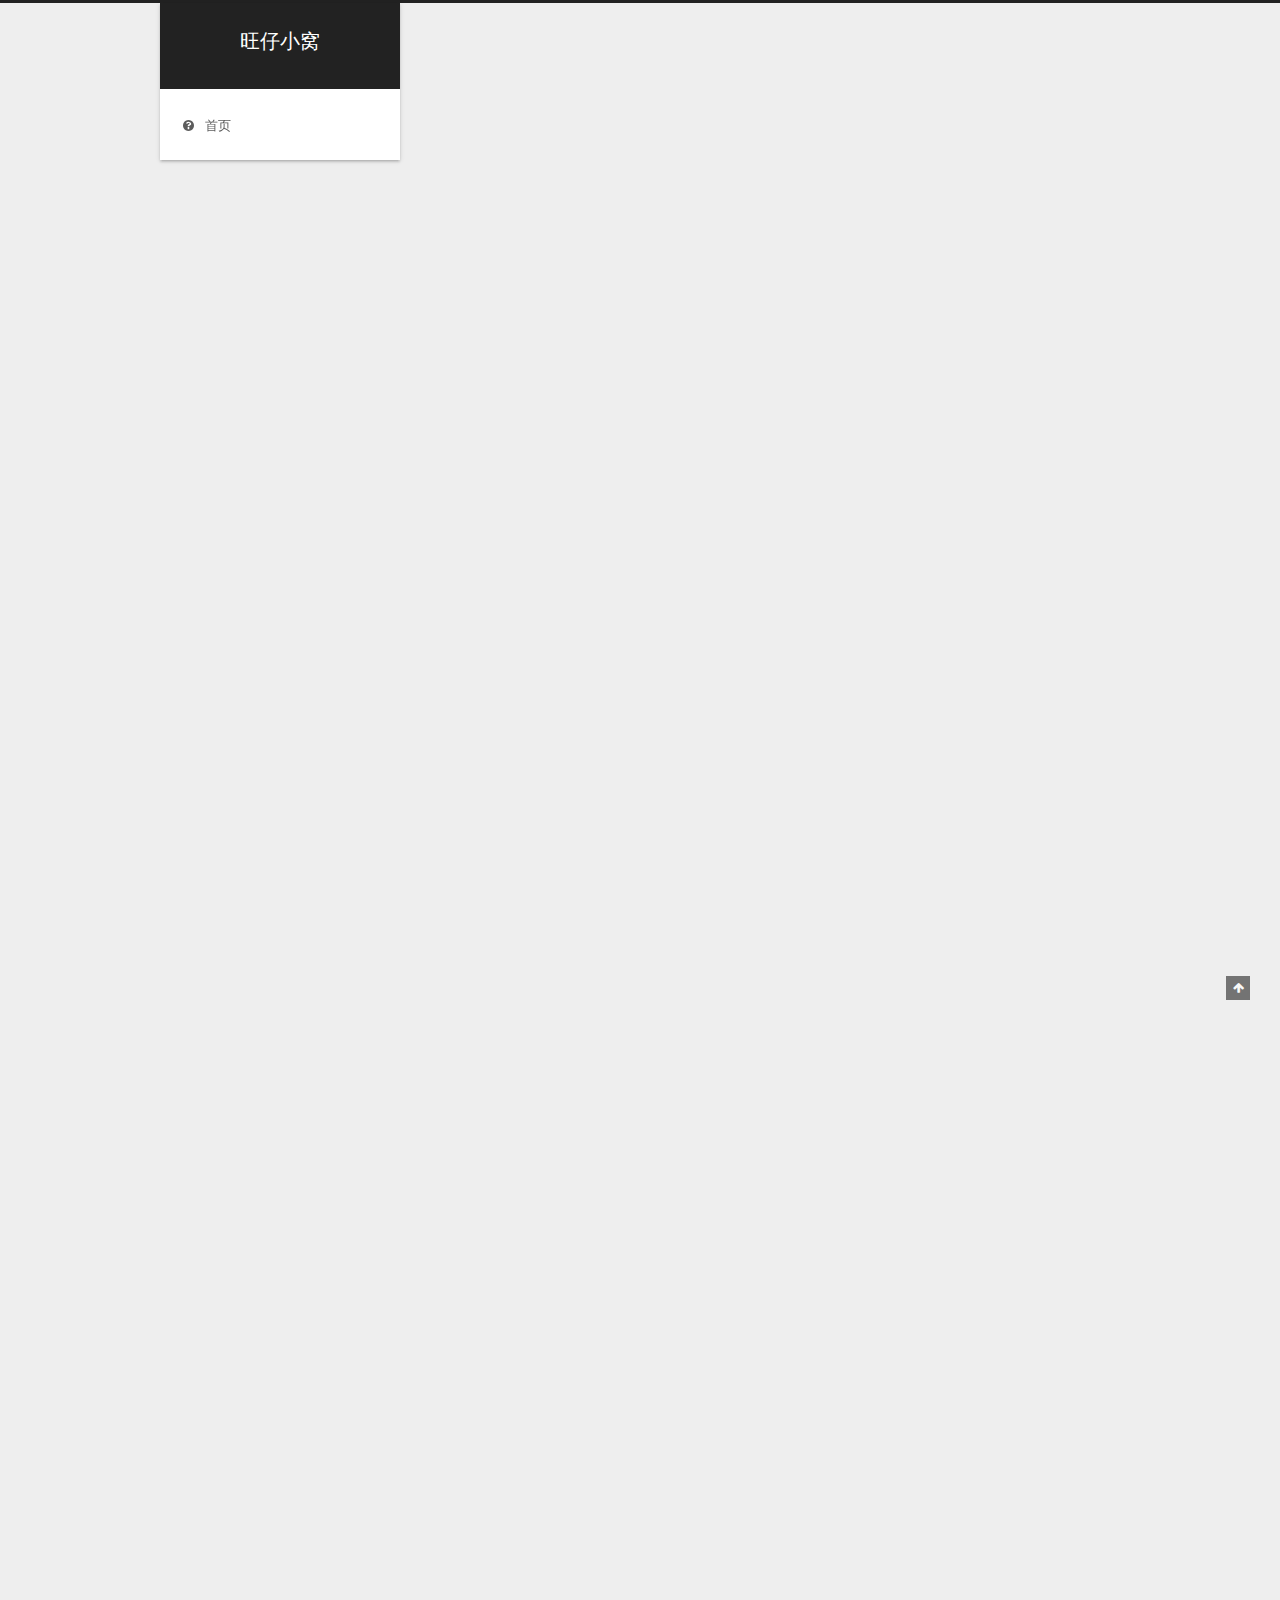
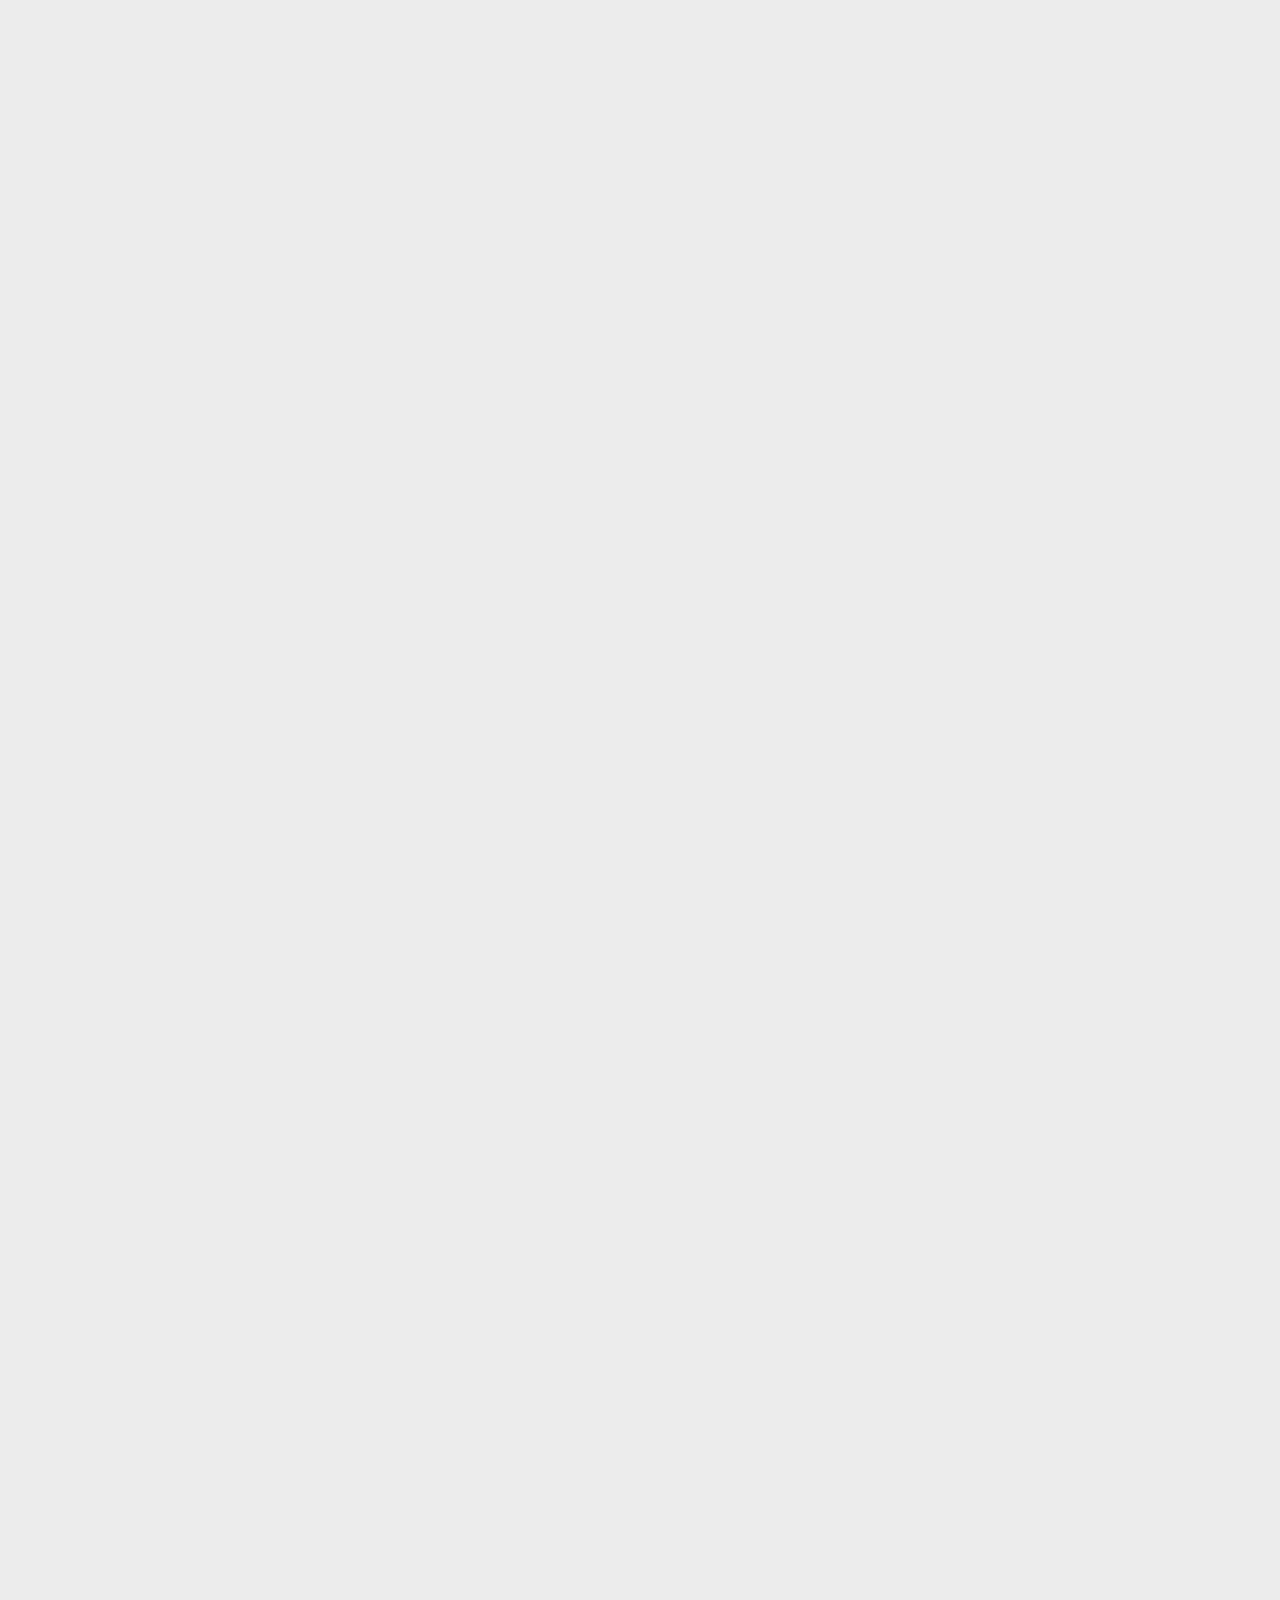
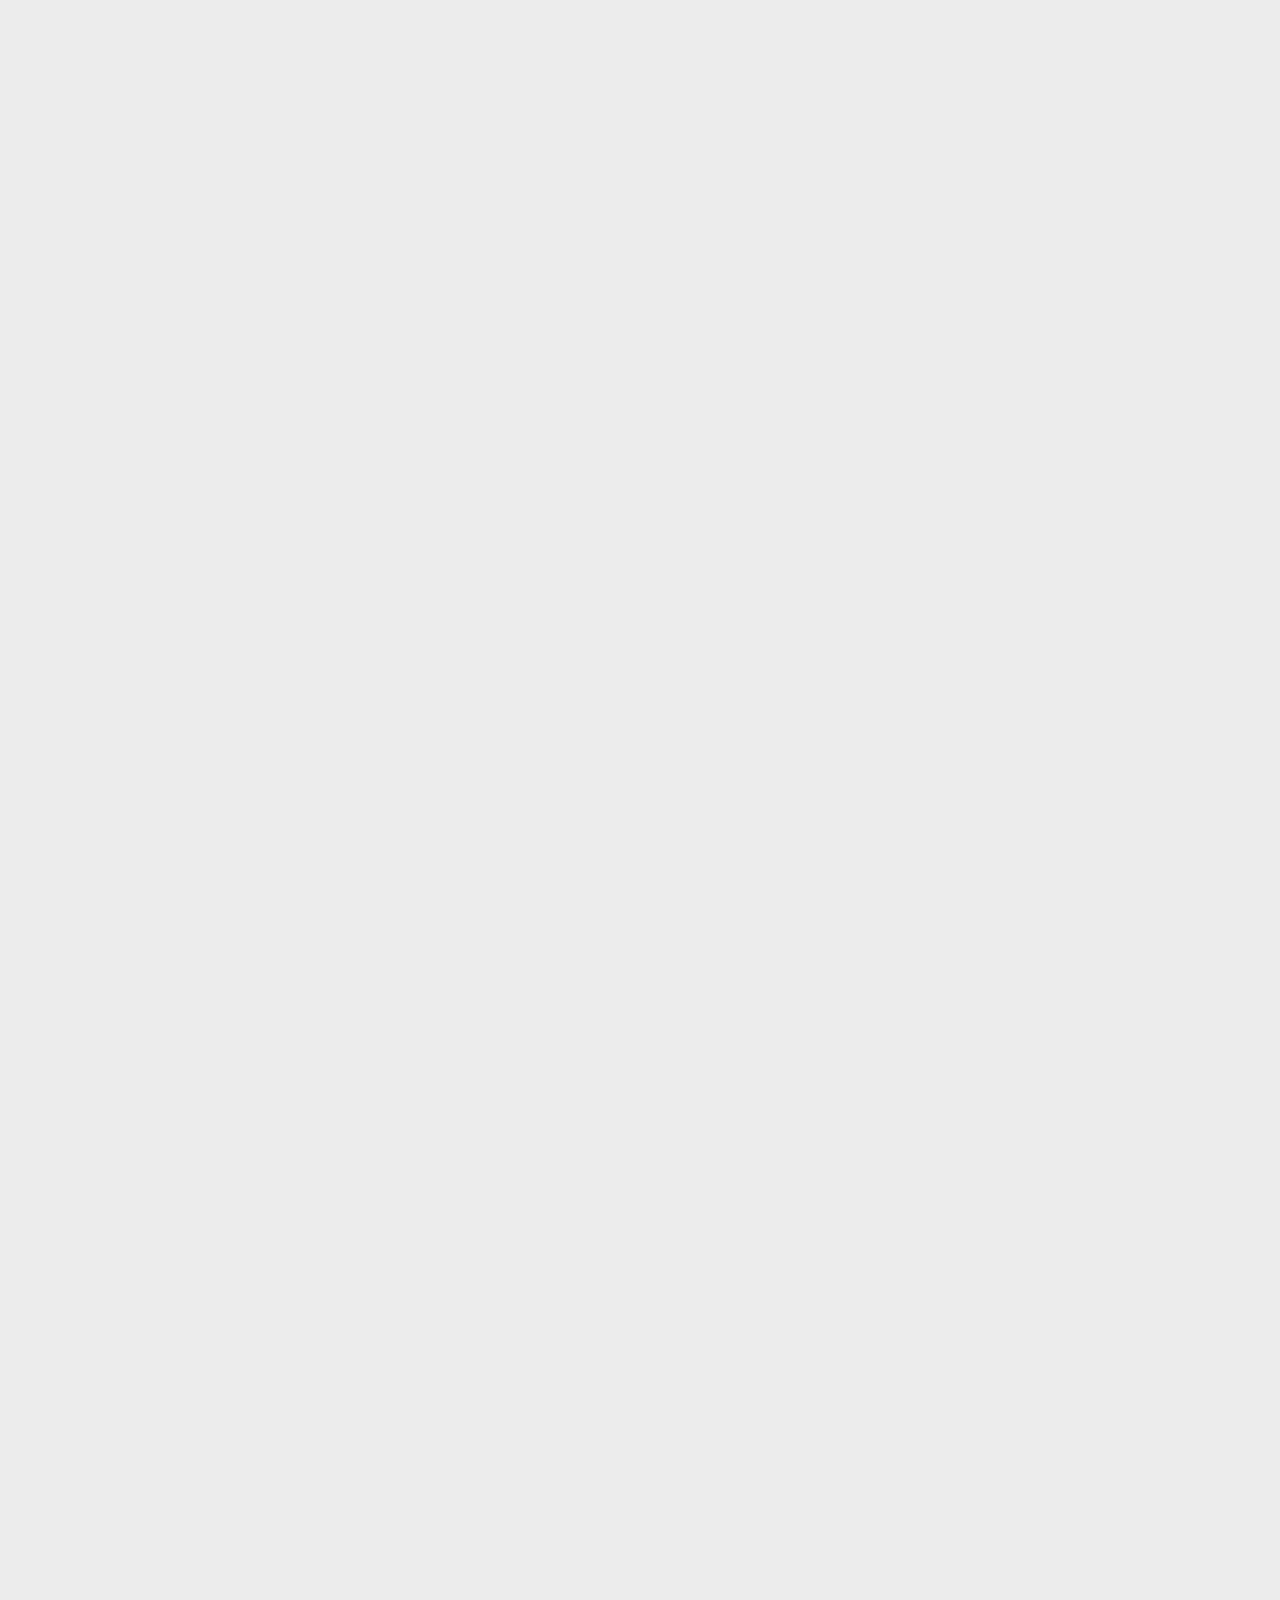
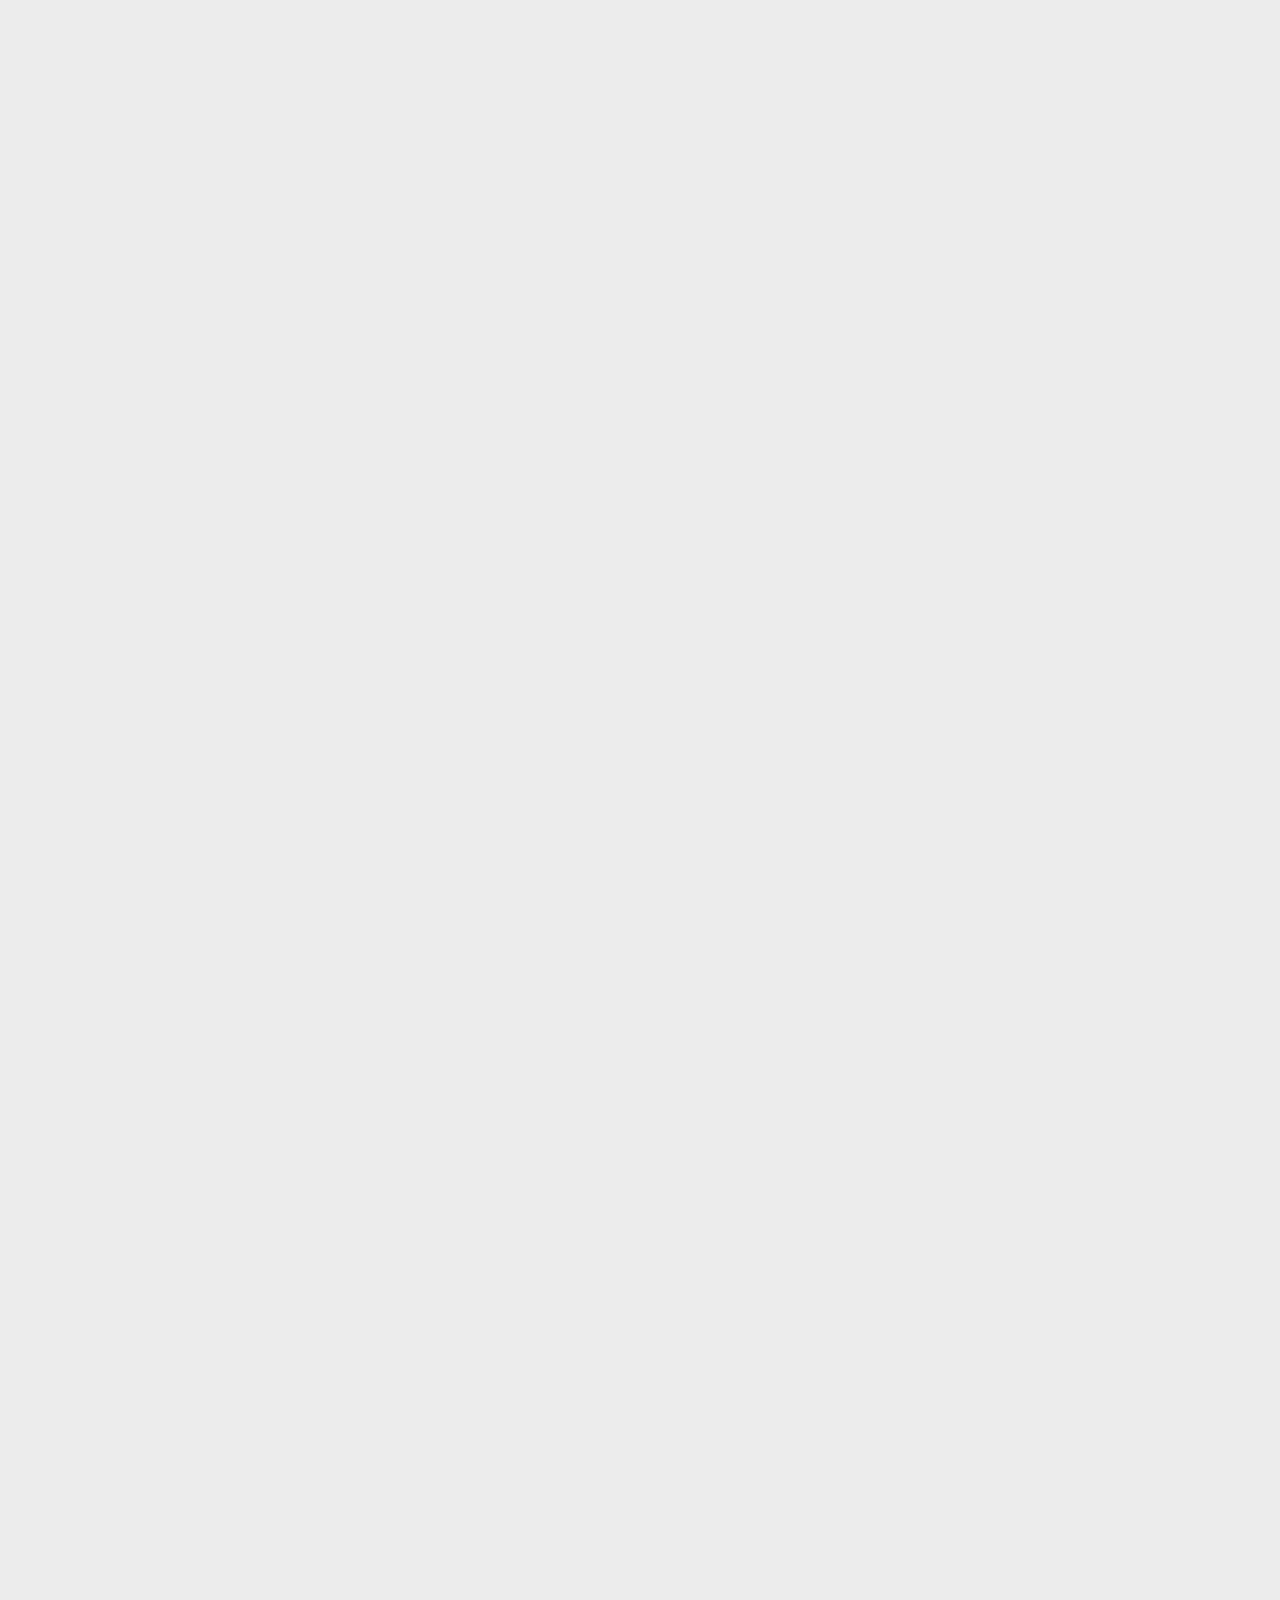
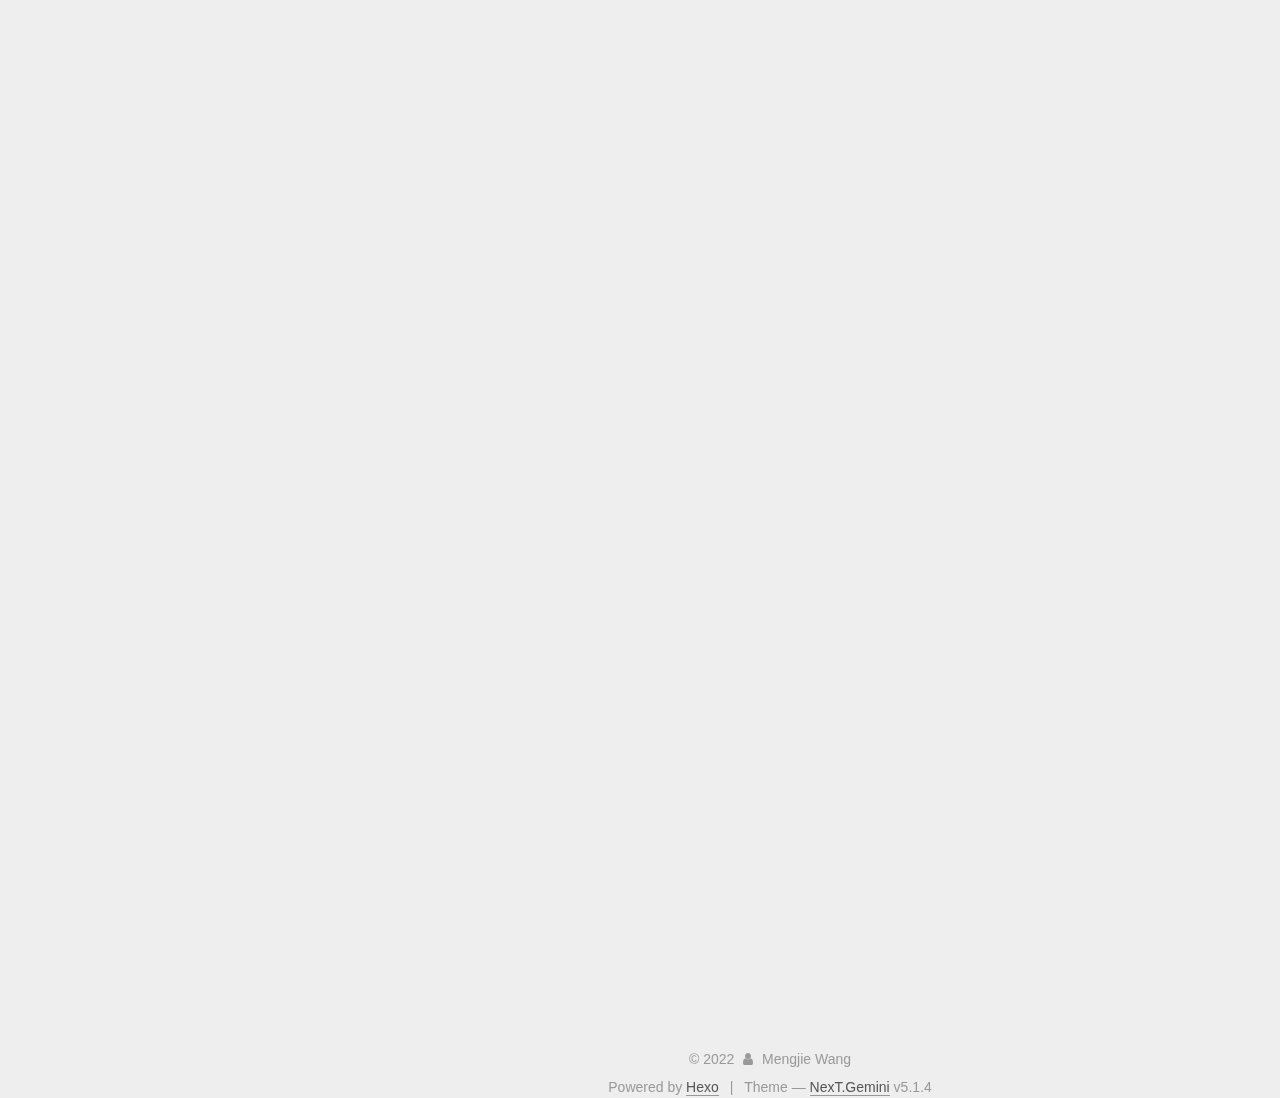
==== commit 6051ba7e: "Site updated: 2022-06-25 15:59:12" ====
--- a/index.html
+++ b/index.html
@@ -517,132 +517,6 @@
   
   
   <div class="post-block">
-    <link itemprop="mainEntityOfPage" href="https://mjwang.xyz/2022/03/24/python/">
-
-    <span hidden itemprop="author" itemscope itemtype="http://schema.org/Person">
-      <meta itemprop="name" content="">
-      <meta itemprop="description" content="">
-      <meta itemprop="image" content="/images/avatar.gif">
-    </span>
-
-    <span hidden itemprop="publisher" itemscope itemtype="http://schema.org/Organization">
-      <meta itemprop="name" content="旺仔小窝">
-    </span>
-
-    
-      <header class="post-header">
-
-        
-        
-          <h1 class="post-title" itemprop="name headline">
-                
-                <a class="post-title-link" href="/2022/03/24/python/" itemprop="url">Plint</a></h1>
-        
-
-        <div class="post-meta">
-          <span class="post-time">
-            
-              <span class="post-meta-item-icon">
-                <i class="fa fa-calendar-o"></i>
-              </span>
-              
-                <span class="post-meta-item-text">Posted on</span>
-              
-              <time title="Post created" itemprop="dateCreated datePublished" datetime="2022-03-24T22:36:44+08:00">
-                2022-03-24
-              </time>
-            
-
-            
-
-            
-          </span>
-
-          
-
-          
-            
-          
-
-          
-          
-
-          
-
-          
-
-          
-
-        </div>
-      </header>
-    
-
-    
-    
-    
-    <div class="post-body" itemprop="articleBody">
-
-      
-      
-
-      
-        
-          
-            <h2 id="Python"><a href="#Python" class="headerlink" title="Python"></a>Python</h2><h4 id="语言基础"><a href="#语言基础" class="headerlink" title="语言基础"></a>语言基础</h4><h4 id="代码风格"><a href="#代码风格" class="headerlink" title="代码风格"></a>代码风格</h4><p><a target="_blank" rel="noopener" href="https://www.pylint.org/">Pylint</a> 是Python的检查工具,默认的代码风格为<a target="_blank" rel="noopener" href="https://peps.python.org/pep-0008/">PEB8</a></p>
-<h6 id="1-Layout"><a href="#1-Layout" class="headerlink" title="1.Layout"></a>1.Layout</h6><ul>
-<li>缩进的三种正确对齐方式<figure class="highlight plaintext"><table><tr><td class="gutter"><pre><span class="line">1</span><br><span class="line">2</span><br><span class="line">3</span><br><span class="line">4</span><br><span class="line">5</span><br><span class="line">6</span><br><span class="line">7</span><br><span class="line">8</span><br><span class="line">9</span><br><span class="line">10</span><br><span class="line">11</span><br><span class="line">12</span><br><span class="line">13</span><br><span class="line">14</span><br><span class="line">15</span><br><span class="line">16</span><br></pre></td><td class="code"><pre><span class="line"># Correct:</span><br><span class="line"></span><br><span class="line"># Aligned with opening delimiter.</span><br><span class="line">foo = long_function_name(var_one, var_two,</span><br><span class="line">                         var_three, var_four)</span><br><span class="line"></span><br><span class="line"># Add 4 spaces (an extra level of indentation) to distinguish arguments from the rest.</span><br><span class="line">def long_function_name(</span><br><span class="line">        var_one, var_two, var_three,</span><br><span class="line">        var_four):</span><br><span class="line">    print(var_one)</span><br><span class="line"></span><br><span class="line"># Hanging indents should add a level.</span><br><span class="line">foo = long_function_name(</span><br><span class="line">    var_one, var_two,</span><br><span class="line">    var_three, var_four)</span><br></pre></td></tr></table></figure></li>
-<li>Tab和Space在python中不能混用，推荐使用Space</li>
-<li>操作符多行存在时，要在抬头<figure class="highlight plaintext"><table><tr><td class="gutter"><pre><span class="line">1</span><br><span class="line">2</span><br><span class="line">3</span><br><span class="line">4</span><br><span class="line">5</span><br><span class="line">6</span><br><span class="line">7</span><br></pre></td><td class="code"><pre><span class="line"># Correct:</span><br><span class="line"># easy to match operators with operands</span><br><span class="line">income = (gross_wages</span><br><span class="line">          + taxable_interest</span><br><span class="line">          + (dividends - qualified_dividends)</span><br><span class="line">          - ira_deduction</span><br><span class="line">          - student_loan_interest)</span><br></pre></td></tr></table></figure></li>
-<li>import行，不同包分开写，同一个包合并写。避免使用通配符<code>*</code>。<figure class="highlight plaintext"><table><tr><td class="gutter"><pre><span class="line">1</span><br><span class="line">2</span><br><span class="line">3</span><br><span class="line">4</span><br></pre></td><td class="code"><pre><span class="line"># Correct:</span><br><span class="line">import os</span><br><span class="line">import sys</span><br><span class="line">from subprocess import Popen, PIPE</span><br></pre></td></tr></table></figure></li>
-</ul>
-
-          
-        
-      
-    </div>
-    
-    
-    
-
-    
-
-    
-
-    
-
-    <footer class="post-footer">
-      
-
-      
-
-      
-
-      
-      
-        <div class="post-eof"></div>
-      
-    </footer>
-  </div>
-  
-  
-  
-  </article>
-
-
-    
-      
-
-  
-
-  
-  
-  
-
-  <article class="post post-type-normal" itemscope itemtype="http://schema.org/Article">
-  
-  
-  
-  <div class="post-block">
     <link itemprop="mainEntityOfPage" href="https://mjwang.xyz/2022/03/24/self-website/">
 
     <span hidden itemprop="author" itemscope itemtype="http://schema.org/Person">
@@ -785,6 +659,132 @@
 
 
     
+      
+
+  
+
+  
+  
+  
+
+  <article class="post post-type-normal" itemscope itemtype="http://schema.org/Article">
+  
+  
+  
+  <div class="post-block">
+    <link itemprop="mainEntityOfPage" href="https://mjwang.xyz/2022/03/24/python/">
+
+    <span hidden itemprop="author" itemscope itemtype="http://schema.org/Person">
+      <meta itemprop="name" content="">
+      <meta itemprop="description" content="">
+      <meta itemprop="image" content="/images/avatar.gif">
+    </span>
+
+    <span hidden itemprop="publisher" itemscope itemtype="http://schema.org/Organization">
+      <meta itemprop="name" content="旺仔小窝">
+    </span>
+
+    
+      <header class="post-header">
+
+        
+        
+          <h1 class="post-title" itemprop="name headline">
+                
+                <a class="post-title-link" href="/2022/03/24/python/" itemprop="url">Plint</a></h1>
+        
+
+        <div class="post-meta">
+          <span class="post-time">
+            
+              <span class="post-meta-item-icon">
+                <i class="fa fa-calendar-o"></i>
+              </span>
+              
+                <span class="post-meta-item-text">Posted on</span>
+              
+              <time title="Post created" itemprop="dateCreated datePublished" datetime="2022-03-24T22:36:44+08:00">
+                2022-03-24
+              </time>
+            
+
+            
+
+            
+          </span>
+
+          
+
+          
+            
+          
+
+          
+          
+
+          
+
+          
+
+          
+
+        </div>
+      </header>
+    
+
+    
+    
+    
+    <div class="post-body" itemprop="articleBody">
+
+      
+      
+
+      
+        
+          
+            <h2 id="Python"><a href="#Python" class="headerlink" title="Python"></a>Python</h2><h4 id="语言基础"><a href="#语言基础" class="headerlink" title="语言基础"></a>语言基础</h4><h4 id="代码风格"><a href="#代码风格" class="headerlink" title="代码风格"></a>代码风格</h4><p><a target="_blank" rel="noopener" href="https://www.pylint.org/">Pylint</a> 是Python的检查工具,默认的代码风格为<a target="_blank" rel="noopener" href="https://peps.python.org/pep-0008/">PEB8</a></p>
+<h6 id="1-Layout"><a href="#1-Layout" class="headerlink" title="1.Layout"></a>1.Layout</h6><ul>
+<li>缩进的三种正确对齐方式<figure class="highlight plaintext"><table><tr><td class="gutter"><pre><span class="line">1</span><br><span class="line">2</span><br><span class="line">3</span><br><span class="line">4</span><br><span class="line">5</span><br><span class="line">6</span><br><span class="line">7</span><br><span class="line">8</span><br><span class="line">9</span><br><span class="line">10</span><br><span class="line">11</span><br><span class="line">12</span><br><span class="line">13</span><br><span class="line">14</span><br><span class="line">15</span><br><span class="line">16</span><br></pre></td><td class="code"><pre><span class="line"># Correct:</span><br><span class="line"></span><br><span class="line"># Aligned with opening delimiter.</span><br><span class="line">foo = long_function_name(var_one, var_two,</span><br><span class="line">                         var_three, var_four)</span><br><span class="line"></span><br><span class="line"># Add 4 spaces (an extra level of indentation) to distinguish arguments from the rest.</span><br><span class="line">def long_function_name(</span><br><span class="line">        var_one, var_two, var_three,</span><br><span class="line">        var_four):</span><br><span class="line">    print(var_one)</span><br><span class="line"></span><br><span class="line"># Hanging indents should add a level.</span><br><span class="line">foo = long_function_name(</span><br><span class="line">    var_one, var_two,</span><br><span class="line">    var_three, var_four)</span><br></pre></td></tr></table></figure></li>
+<li>Tab和Space在python中不能混用，推荐使用Space</li>
+<li>操作符多行存在时，要在抬头<figure class="highlight plaintext"><table><tr><td class="gutter"><pre><span class="line">1</span><br><span class="line">2</span><br><span class="line">3</span><br><span class="line">4</span><br><span class="line">5</span><br><span class="line">6</span><br><span class="line">7</span><br></pre></td><td class="code"><pre><span class="line"># Correct:</span><br><span class="line"># easy to match operators with operands</span><br><span class="line">income = (gross_wages</span><br><span class="line">          + taxable_interest</span><br><span class="line">          + (dividends - qualified_dividends)</span><br><span class="line">          - ira_deduction</span><br><span class="line">          - student_loan_interest)</span><br></pre></td></tr></table></figure></li>
+<li>import行，不同包分开写，同一个包合并写。避免使用通配符<code>*</code>。<figure class="highlight plaintext"><table><tr><td class="gutter"><pre><span class="line">1</span><br><span class="line">2</span><br><span class="line">3</span><br><span class="line">4</span><br></pre></td><td class="code"><pre><span class="line"># Correct:</span><br><span class="line">import os</span><br><span class="line">import sys</span><br><span class="line">from subprocess import Popen, PIPE</span><br></pre></td></tr></table></figure></li>
+</ul>
+
+          
+        
+      
+    </div>
+    
+    
+    
+
+    
+
+    
+
+    
+
+    <footer class="post-footer">
+      
+
+      
+
+      
+
+      
+      
+        <div class="post-eof"></div>
+      
+    </footer>
+  </div>
+  
+  
+  
+  </article>
+
+
+    
   </section>
 
   
--- a/css/main.css
+++ b/css/main.css
@@ -1823,7 +1823,7 @@
   width: 4px;
   height: 4px;
   border-radius: 50%;
-  background: #ffdd9c;
+  background: #5cf906;
 }
 .links-of-blogroll {
   font-size: 13px;
